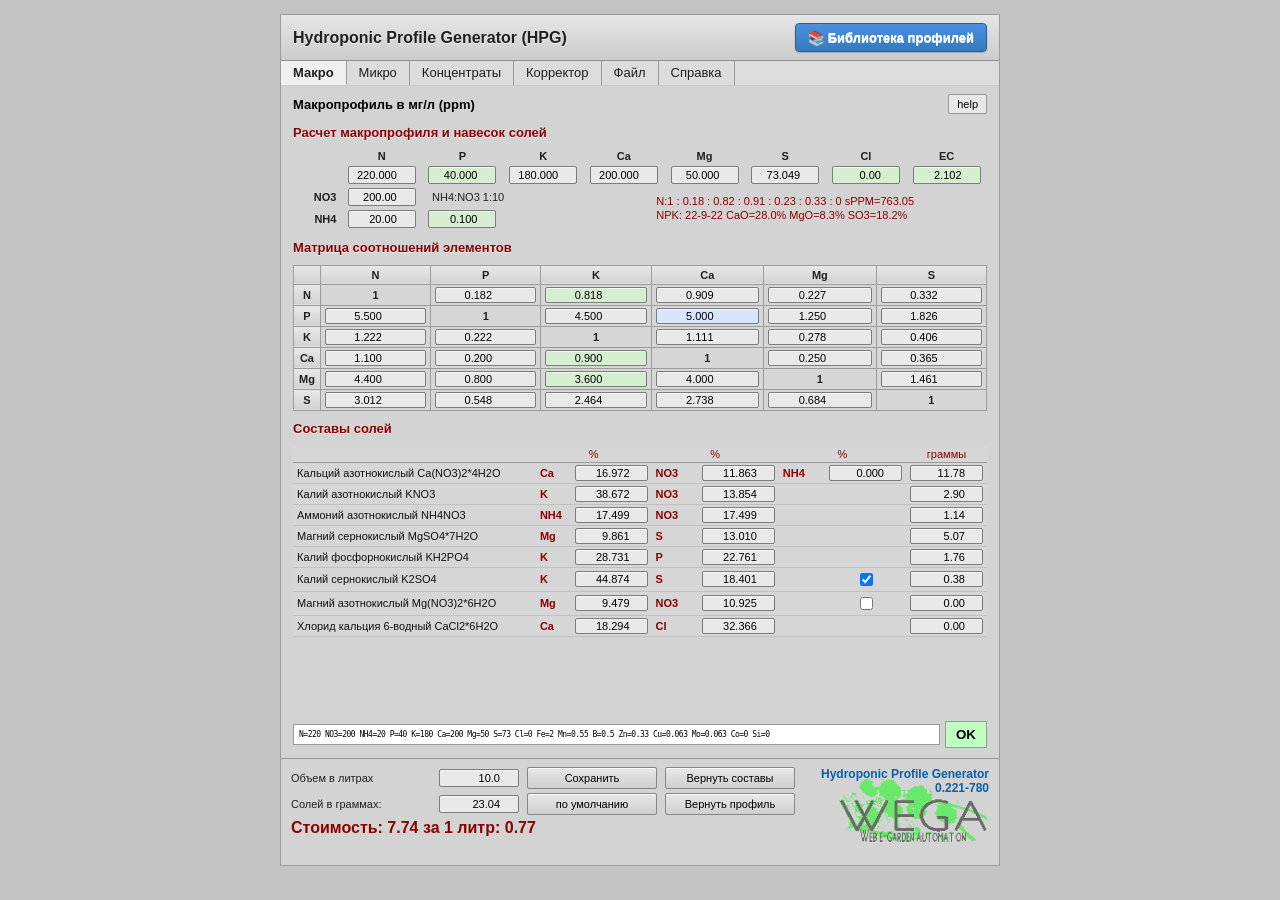
==== hpg.html @ 9b45d777 "Добавлен автоматический расчет плотности растворов из концентрации (1:1 с легаси) - Реализованы функ" ====
<!DOCTYPE html>
<html lang="ru">
<head>
    <meta charset="UTF-8">
    <meta name="viewport" content="width=device-width, initial-scale=1.0">
    <title>Hydroponic Profile Generator (HPG)</title>
    
    <script>
        // ============================================
        // ВЕРСИЯ И ДАТА (изменяй только здесь!)
        // ============================================
        const APP_VERSION = '0.221';
        const APP_DATE = '10.11.2025';
        const APP_VERSION_FULL = `${APP_VERSION} (HTML5 порт - ${APP_DATE})`;
    </script>
    
    <style>
        * {
            padding: 0;
            box-sizing: border-box;
        }

        body {
            font-family: 'Arial', sans-serif;
            background: #c3c3c3;
            margin: 0;
            padding: 0;
            color: #202020;
        }

        .container {
            max-width: 720px;
            margin: 14px auto;
            background: #d6d6d6;
            border: 1px solid #9c9c9c;
            box-shadow: inset 0 1px 0 rgba(255,255,255,0.6);
        }

        .header {
            background: linear-gradient(to bottom, #e6e6e6, #cccccc);
            padding: 8px 12px;
            border-bottom: 1px solid #8f8f8f;
            font-weight: bold;
            text-shadow: 0 1px 0 #f4f4f4;
            display: flex;
            justify-content: space-between;
            align-items: center;
        }

        .portal-button {
            background: linear-gradient(to bottom, #4a90e2, #357abd);
            color: white;
            border: 1px solid #2d5f8d;
            padding: 6px 12px;
            border-radius: 4px;
            cursor: pointer;
            font-size: 13px;
            font-weight: bold;
            text-decoration: none;
            box-shadow: 0 1px 2px rgba(0,0,0,0.2);
            transition: all 0.2s;
        }

        .portal-button:hover {
            background: linear-gradient(to bottom, #5a9ff2, #4585c7);
            box-shadow: 0 2px 4px rgba(0,0,0,0.3);
        }

        .portal-button:active {
            background: linear-gradient(to bottom, #357abd, #2d5f8d);
            box-shadow: inset 0 1px 2px rgba(0,0,0,0.3);
        }

        .tab-bar {
            display: flex;
            background: #dcdcdc;
            border-bottom: 1px solid #ccc;
        }

        .tab {
            padding: 4px 12px;
            cursor: pointer;
            border-right: 1px solid #999;
            font-size: 13px;
            color: #1f1f1f;
            user-select: none;
        }

        .tab:hover {
            background: #e8e8e8;
        }

        .tab.active {
            background: #f0f0f0;
            border-bottom: 0.5px solid #f0f0f0;
            margin-bottom: -0.5px;
            font-weight: bold;
        }

        .tab-content {
            display: none;
            padding: 8px 12px;
            background: #d3d3d3;
            min-height: 625px;
            max-height: 625px;
            overflow-y: auto;
        }

        .tab-content.active {
            display: block;
        }

        .section-title {
            font-weight: bold;
            margin: 8px 0 6px 0;
            padding: 2px 0;
            color: #8B0000;
            font-size: 13px;
            text-shadow: 0 1px 0 #f0f0f0;
        }

        .input-group {
            display: flex;
            align-items: center;
            margin: 3px 0;
        }

        .input-group label {
            min-width: 35px;
            font-weight: bold;
            font-size: 11px;
            margin-right: 3px;
        }

        input[type="number"] {
            width: 52px;
            padding: 2px 3px;
            border: 1px solid #7c7c7c;
            border-radius: 2px;
            font-size: 11px;
            text-align: right;
            font-family: Arial, sans-serif;
            background: #e9e9e9;
            box-shadow: inset 0 1px 0 rgba(255,255,255,0.6);
        }

        input[type="number"]:focus {
            outline: 1px solid #4a90e2;
            border-color: #4a90e2;
        }

        input[type="number"].highlight-green {
            background-color: #d5efd0 !important;
        }

        input[type="number"].highlight-blue {
            background: #d7e5fe;
        }
        
        input[type="number"].wide {
            width: 90px;
        }
        
        input[type="number"].narrow {
            width: 60px;
        }

        .macro-table {
            width: 100%;
            border-collapse: collapse;
            font-size: 11px;
            margin: 4px 0;
        }

        .macro-table th,
        .macro-table td {
            padding: 2px 3px;
        }

        .macro-table th:not(:first-child),
        .macro-table td:not(:first-child) {
            width: 56px;
        }

        .macro-table th:first-child,
        .macro-table td:first-child {
            width: 30px;
        }

        .macro-table input[type="number"] {
            width: 50px;
        }

        .macro-summary {
            width: auto !important;
        }

        .salts-table {
            width: 100%;
            border-collapse: collapse;
            font-size: 11px;
            background: #d6d6d6;
            margin: 8px 0;
        }

        .salts-table td,
        .salts-table th {
            padding: 2px 4px;
        }

        .salts-table td:first-child {
            width: 200px;
        }

        .salts-table input[type="number"] {
            width: 52px;
        }

        .salts-table .checkbox-cell {
            width: 40px;
        }

        .salts-table input[readonly] {
            width: 54px;
        }

        .matrix-table {
            width: 100%;
            border-collapse: collapse;
            margin: 8px 0;
            font-size: 11px;
            background: #d6d6d6;
        }

        .matrix-table th,
        .matrix-table td {
            border: 1px solid #9c9c9c;
            padding: 2px 4px;
            text-align: center;
        }

        .matrix-table th {
            background: linear-gradient(to bottom, #e8e8e8, #d2d2d2);
            font-weight: bold;
            padding: 3px 5px;
        }

        .matrix-table td input {
            width: 100%;
            text-align: center;
            padding: 1px 2px;
            font-size: 11px;
            border: 1px solid #7c7c7c;
            background: #e9e9e9;
            box-sizing: border-box;
        }

        .matrix-table .diagonal {
            background: #d6d6d6;
            font-weight: bold;
        }
        
        .matrix-table .highlight-green-cell {
            background: #d5efd0;
        }

        .matrix-table .highlight-blue-cell {
            background: #d7e5fe;
        }

        .salts-table {
            width: 100%;
            border-collapse: collapse;
            margin: 8px 0;
            font-size: 11px;
        }
        
        .salts-table thead th {
            padding: 2px 4px;
            background: transparent;
            border: none;
            font-weight: normal;
        }

        .salts-table td {
            padding: 2px 4px;
            border-bottom: 1px solid #c1c1c1;
            font-size: 11px;
        }

        .salts-table td:first-child {
            width: 35%;
            font-size: 11px;
            color: #111;
        }
        
        .salts-table td[style*="font-weight: bold"] {
            color: #8B0000;
        }
        .salts-table input[type="number"] {
            width: 100%;
            font-size: 11px;
            padding: 1px 2px;
            border: 1px solid #7c7c7c;
            background: #e9e9e9;
            box-sizing: border-box;
        }
        
        .salts-table input[readonly] {
            width: 100%;
            background: #f5f5f5;
            box-sizing: border-box;
        }
        
        .salts-table .checkbox-cell {
            width: 25px;
            text-align: center;
        }
        
        .salts-table label {
            font-weight: bold;
            margin-right: 2px;
            font-size: 10px;
        }
        
        .salts-table td {
            white-space: nowrap;
        }

        .info-panel {
            background: transparent;
            padding: 0;
            margin: 0;
            border: none;
            font-size: 11px;
            line-height: 1.45;
            color: #8B0000;
        }

        .info-panel .info-line {
            margin: 1px 0;
        }

        .bottom-panel {
            background: #d3d3d3;
            padding: 8px 10px;
            border-top: 1px solid #999;
            display: flex;
            justify-content: space-between;
            align-items: flex-start;
            gap: 20px;
            font-size: 11px;
        }

        .bottom-panel .bottom-left {
            display: flex;
            flex-direction: column;
            gap: 4px;
        }

        .bottom-panel .bottom-row {
            display: grid;
            grid-template-columns: 140px 80px 130px 130px;
            column-gap: 8px;
            align-items: center;
        }

        .bottom-panel .bottom-row label {
            min-width: 140px;
        }

        .bottom-panel input {
            width: 80px;
            font-size: 11px;
        }

        .bottom-panel button {
            padding: 4px 12px;
            width: 130px;
            background: linear-gradient(to bottom, #e8e8e8, #cfcfcf);
            border: 1px solid #868686;
            cursor: pointer;
            border-radius: 2px;
            font-size: 11px;
            box-shadow: inset 0 1px 0 rgba(255,255,255,0.7);
        }

        .bottom-panel button:hover {
            background: linear-gradient(to bottom, #f0f0f0, #d4d4d4);
        }

        .bottom-panel button:active {
            background: linear-gradient(to bottom, #c9c9c9, #b2b2b2);
        }
        
        .bottom-panel label {
            font-size: 11px;
            margin-right: 3px;
        }

        .bottom-panel .weights {
            display: flex;
            gap: 8px;
            align-items: center;
        }

        .bottom-panel .cost-info {
            color: #8B0000;
            font-weight: bold;
            font-size: 16px;
        }

        .bottom-panel .bottom-right {
            display: flex;
            flex-direction: column;
            align-items: flex-end;
            gap: 6px;
            text-align: right;
            position: relative;
            min-height: 90px;
        }

        .bottom-panel .bottom-right::before {
            content: "";
            position: absolute;
            inset: 10px 0 0 0;
            opacity: 0.5;
            background-image: url('[data-uri]');
            background-repeat: no-repeat;
            background-position: right top;
            background-size: 150px auto;
            pointer-events: none;
        }

        .bottom-panel .version-text {
            color: #0b5fa4;
            font-weight: bold;
            font-size: 12px;
        }

        .profile-string {
            width: 100%;
            padding: 5px;
            font-family: monospace;
            font-size: 8px;
            border: 1px solid #999;
            background: #fff;
            margin: 5px 0;
            white-space: nowrap;
            overflow-x: auto;
            letter-spacing: -0.5px;
        }

        .help-button {
            background: #e8e8e8;
            border: 1px solid #999;
            padding: 3px 8px;
            cursor: pointer;
            border-radius: 2px;
            font-size: 11px;
        }

        .help-button:hover {
            background: #d8d8d8;
        }
        
        h3 {
            font-size: 13px;
            margin: 3px 0;
            color: #000;
            font-weight: bold;
        }

        /* Старые стили micro-inputs удалены - теперь используем абсолютное позиционирование как в легаси версии */

        .concentrates-section {
            margin: 15px 0;
        }

        .preparation-section {
            margin: 0;
        }
        
        #preparation h3 {
            margin-top: 2px;
            margin-bottom: 3px;
            font-size: 13px;
        }
        
        .preparation-complex {
            margin: 2px 0;
            padding: 1px 0;
        }
        
        .prep-complex-text {
            font-size: 11px;
            color: #000;
            font-weight: normal;
            line-height: 1.2;
        }
        
        .preparation-header {
            display: flex;
            align-items: center;
            padding: 0;
            gap: 6px;
            font-weight: bold;
            font-size: 10px;
            color: #333;
            border-bottom: 1px solid #999;
            margin-bottom: 1px;
            height: 12px;
        }
        
        .prep-checkbox-header {
            width: 18px;
            text-align: center;
            flex-shrink: 0;
            font-size: 10px;
            font-weight: bold;
        }
        
        .prep-input-header {
            width: 54px;
            text-align: center;
            flex-shrink: 0;
            font-size: 10px;
            font-weight: bold;
        }
        
        .prep-value-header {
            width: 54px;
            text-align: center;
            flex-shrink: 0;
            font-size: 10px;
            font-weight: bold;
        }
        
        .prep-label-header {
            flex: 1;
            text-align: left;
            flex-shrink: 0;
            font-size: 10px;
            font-weight: bold;
        }

        .preparation-section h4 {
            color: #000;
            margin-bottom: 1px;
            margin-top: 1px;
            font-size: 11px;
            font-weight: bold;
            height: 12px;
            line-height: 1;
        }

        .preparation-list {
            background: #f8f9fa;
            border-radius: 6px;
            padding: 10px;
            margin-bottom: 15px;
        }

        .preparation-item {
            display: flex;
            align-items: center;
            padding: 0;
            gap: 6px;
            height: 18px;
            margin: 0;
        }

        .prep-label {
            font-weight: normal;
            color: #000;
            flex: 1;
            height: 14px;
            font-size: 10px;
            margin: 0;
            display: flex;
            align-items: center;
            flex-shrink: 0;
            overflow: hidden;
            text-overflow: ellipsis;
            white-space: nowrap;
            line-height: 1.2;
        }

        .prep-value {
            font-weight: normal;
            color: #0000FF;
            background: transparent;
            padding: 0;
            border-radius: 0;
            font-size: 10px;
            width: 54px;
            height: 18px;
            text-align: right;
            display: flex;
            align-items: center;
            justify-content: flex-end;
            padding-right: 2px;
            box-sizing: border-box;
            flex-shrink: 0;
            line-height: 1.2;
        }

        .preparation-subgroup {
            margin-bottom: 4px;
            padding-left: 0;
        }

        .preparation-subgroup h5 {
            margin: 1px 0 0 0;
            color: #000;
            font-size: 10px;
            font-weight: bold;
            height: 16px;
            line-height: 1.2;
        }
        
        .prep-input {
            width: 54px;
            height: 18px;
            padding: 1px 2px;
            border: 1px solid #808080;
            border-radius: 0;
            font-size: 10px;
            text-align: right;
            box-sizing: border-box;
            background: #ffffff;
            color: #000;
        }
        
        .prep-checkbox {
            width: 18px;
            height: 18px;
            margin: 0;
            flex-shrink: 0;
            accent-color: #000;
        }
        
        .mixer-input {
            width: 240px;
            height: 21px;
            padding: 1px 2px;
            border: 1px solid #808080;
            border-radius: 0;
            font-size: 11px;
            box-sizing: border-box;
            background: #ffffff;
            color: #000;
        }
        
        .mixer-number {
            width: 68px;
            height: 21px;
            padding: 1px 2px;
            border: 1px solid #808080;
            border-radius: 0;
            font-size: 11px;
            text-align: right;
            box-sizing: border-box;
            background: #ffffff;
            color: #000;
        }
        
        .preparation-buttons {
            display: flex;
            flex-direction: row;
            gap: 8px;
            margin-top: 4px;
            align-items: center;
        }
        
        .prep-button {
            height: 23px;
            padding: 2px 8px;
            border: 1px solid #808080;
            cursor: pointer;
            box-sizing: border-box;
            font-size: 11px;
            white-space: nowrap;
        }
        
        .prep-button:hover {
            background: #e0e0e0;
        }
        
        .prep-button:active {
            background: #d0d0d0;
        }

        .price-section {
            margin: 10px 0;
        }

        .price-section h4 {
            color: #000;
            margin: 6px 0;
            font-size: 13px;
            font-weight: bold;
        }

        .price-inputs {
            padding: 0;
            margin: 0 0 10px 0;
            background: none;
            border-radius: 0;
        }

        .price-item {
            display: flex;
            align-items: center;
            gap: 8px;
            font-size: 12px;
            margin: 2px 0;
        }

        .price-item input[type="number"],
        .price-item input[type="text"].price-input-custom {
            width: 70px;
            padding: 2px 20px 2px 4px;
            border: 1px solid #808080;
            text-align: right;
            font-size: 12px;
            box-sizing: border-box;
        }
        
        /* Контейнер для поля ввода с кастомными крутилками */
        .price-input-wrapper {
            position: relative;
            display: inline-block;
        }
        
        /* Кастомные крутилки */
        .price-spinner {
            position: absolute;
            right: 1px;
            top: 1px;
            bottom: 1px;
            width: 16px;
            display: flex;
            flex-direction: column;
            background: #f0f0f0;
            border-left: 1px solid #808080;
        }
        
        .price-spinner button {
            flex: 1;
            margin: 0;
            padding: 0;
            border: none;
            background: #f0f0f0;
            cursor: pointer;
            font-size: 8px;
            line-height: 1;
            color: #333;
            display: flex;
            align-items: center;
            justify-content: center;
        }
        
        .price-spinner button:hover {
            background: #e0e0e0;
        }
        
        .price-spinner button:active {
            background: #d0d0d0;
        }
        
        .price-spinner button:first-child {
            border-bottom: 1px solid #808080;
        }

        .price-name {
            flex: 1;
            text-align: left;
        }

        .price-result {
            min-width: 130px;
            text-align: left;
            color: #000;
            font-weight: normal;
        }

        .price-total {
            margin-top: 10px;
            font-size: 13px;
            font-weight: bold;
            color: #a40000;
        }

        .concentrate-header {
            font-weight: bold;
            font-size: 14px;
            margin: 8px 0 4px 0;
            padding: 4px;
            background: #e8e8e8;
        }

        .concentrate-table {
            width: 100%;
            border-collapse: collapse;
            font-size: 11px;
            margin-bottom: 8px;
        }

        .concentrate-table th {
            background: #e0e0e0;
            padding: 3px 4px;
            border: 1px solid #999;
            font-weight: bold;
            font-size: 11px;
        }

        .concentrate-table td {
            padding: 2px 4px;
            border: 1px solid #ddd;
        }

        .concentrate-table input {
            width: 65px;
            font-size: 11px;
            padding: 1px 3px;
        }

        /* Корректор - легаси стиль с масштабированием /2 * 1.7 */
        .corrector-container {
            position: relative;
            min-height: 571px;
            max-height: 571px;
            background: #f0f0f0;
            font-family: Arial, sans-serif;
        }

        .corrector-header {
            position: absolute;
            top: 7px;
            font-size: 11px;
        }

        .corrector-btn-fill {
            position: absolute;
            top: 27px;
            width: 71px;
            height: 27px;
            font-size: 11px;
            background: #e0e0e0;
            border: 1px solid #999;
            cursor: pointer;
            box-sizing: border-box;
            padding: 0 2px;
        }

        .corrector-btn-fill:hover {
            background: #d0d0d0;
        }

        .corrector-label {
            position: absolute;
            font-size: 15px;
            font-weight: bold;
        }

        .corrector-input {
            position: absolute;
            width: 71px !important;
            height: 24px;
            font-size: 13px;
            font-family: Arial, sans-serif;
            text-align: right;
            padding: 2px 3px;
            border: 1px solid #999;
            background: white;
            box-sizing: border-box;
        }

        .corrector-input:read-only {
            background: #e8e8e8;
            color: #666;
        }

        .corrector-volume {
            position: absolute;
            top: 340px;
            width: 71px !important;
            height: 24px;
            font-size: 13px;
            font-family: Arial, sans-serif;
            text-align: right;
            padding: 2px 3px;
            border: 1px solid #999;
            background: white;
            box-sizing: border-box;
        }

        .corrector-btn-calc {
            position: absolute;
            top: 372px;
            width: 71px;
            height: 27px;
            font-size: 11px;
            background: #e0e0e0;
            border: 1px solid #999;
            cursor: pointer;
            box-sizing: border-box;
            padding: 0 2px;
        }

        .corrector-btn-calc:hover {
            background: #d0d0d0;
        }

        .corrector-btn-journal {
            position: absolute;
            top: 401px;
            left: 321px;
            width: 71px;
            height: 27px;
            font-size: 11px;
            background: #e0e0e0;
            border: 1px solid #999;
            cursor: pointer;
            box-sizing: border-box;
            padding: 0 2px;
        }

        .corrector-btn-journal:hover {
            background: #d0d0d0;
        }

        .corrector-protocol {
            position: absolute;
            top: 27px;
            left: 394px;
            width: 297px;
            height: 539px;
            font-size: 10px;
            font-family: Arial, sans-serif;
            padding: 3px;
            border: 1px solid #999;
            background: white;
            overflow-y: auto;
            white-space: pre-wrap;
            line-height: 1.4;
        }

        .corrector-protocol-header {
            position: absolute;
            top: 7px;
            left: 442px;
            font-size: 11px;
        }

        .corrector-btn-help {
            position: absolute;
            top: 0px;
            left: 598px;
            width: 43px;
            height: 17px;
            font-size: 10px;
            background: #e0e0e0;
            border: 1px solid #999;
            cursor: pointer;
        }

        .corrector-btn-help:hover {
            background: #d0d0d0;
        }

        .tabs-inner {
            display: flex;
            background: #e8e8e8;
            border-bottom: 1px solid #ccc;
            margin: -5px 0 2px 0;
        }

        .tab-inner {
            padding: 5px 12px;
            cursor: pointer;
            border-right: 1px solid #999;
            background: #d8d8d8;
            user-select: none;
            font-size: 12px;
            border-bottom: 0.25px solid #999;
            position: relative;
        }

        .tab-inner:hover {
            background: #e0e0e0;
        }

        .tab-inner.active {
            background: #f0f0f0;
            border-bottom: 0.5px solid #f0f0f0;
            margin-bottom: -0.5px;
            z-index: 1;
        }

        .inner-tab-content {
            display: none;
            border-top: 1px solid #ccc;
            padding: 15px;
            background: #f0f0f0;
        }

        .inner-tab-content.active {
            display: block;
        }

        .volume-inputs {
            display: flex;
            gap: 8px;
            align-items: center;
            margin: 8px 0;
        }

        .volume-inputs label {
            font-weight: bold;
            font-size: 11px;
        }

        .volume-inputs input {
            width: 80px;
            font-size: 11px;
        }
        
        .volume-inputs span {
            font-size: 11px;
        }

        /* ========== МОБИЛЬНАЯ ВЕРСИЯ (полностью отдельная) ========== */
        /* Скрываем десктопную версию на мобильных */
        @media only screen and (max-width: 768px) {
            .container {
                display: none;
            }
        }

        /* Показываем мобильную версию только на мобильных */
        .mobile-version {
            display: none;
        }

        @media only screen and (max-width: 768px) {
            .mobile-version {
                display: block;
                padding: 10px;
                background: #f0f0f0;
                font-family: Arial, sans-serif;
            }

            .mobile-header {
                position: fixed;
                top: 0;
                left: 0;
                right: 0;
                background: #f0f0f0;
                border-bottom: 2px solid #ccc;
                z-index: 1000;
                padding: 0;
            }
            
            .mobile-header-title {
                background: #4a90e2;
                color: white;
                padding: 8px 15px;
                font-size: 15px;
                font-weight: bold;
                display: flex;
                justify-content: space-between;
                align-items: center;
            }
            
            .mobile-header-tabs {
                display: flex;
                background: #e8e8e8;
                overflow-x: auto;
                white-space: nowrap;
            }
            
            .mobile-tab-button {
                flex: 1;
                min-width: 80px;
                padding: 8px 5px;
                border: none;
                background: #e8e8e8;
                color: #333;
                font-size: 12px;
                cursor: pointer;
                border-right: 1px solid #ccc;
                transition: background 0.2s;
            }
            
            .mobile-tab-button:last-child {
                border-right: none;
            }
            
            .mobile-tab-button.active {
                background: white;
                font-weight: bold;
                border-bottom: 3px solid #4a90e2;
            }
            
            .mobile-file-info {
                padding: 6px 15px;
                background: white;
                font-size: 11px;
                border-bottom: 1px solid #ddd;
            }
            
            .mobile-file-name {
                font-weight: bold;
                color: #333;
                margin-bottom: 2px;
            }
            
            .mobile-file-desc {
                color: #666;
            }
            
            .mobile-ratios-info {
                padding: 6px 15px;
                background: #f9f9f9;
                font-size: 11px;
                border-bottom: 1px solid #ddd;
                display: flex;
                justify-content: space-between;
                align-items: center;
            }
            
            .mobile-ratio-item {
                display: inline-block;
                margin-right: 10px;
                color: #333;
            }
            
            .mobile-ratio-label {
                font-weight: bold;
                margin-right: 3px;
            }
            
            .mobile-ratio-value {
                color: #4a90e2;
                font-weight: bold;
            }
            
            .mobile-content-wrapper {
                margin-top: 145px;
            }
            
            .mobile-journal-container {
                display: none;
                padding: 10px;
                margin-top: 145px;
                min-height: calc(100vh - 165px);
            }
            
            .mobile-journal-list {
                background: white;
                border: 1px solid #ccc;
                border-radius: 5px;
            }
            
            .mobile-journal-item {
                padding: 12px;
                border-bottom: 1px solid #eee;
                cursor: pointer;
            }
            
            .mobile-journal-item:last-child {
                border-bottom: none;
            }
            
            .mobile-journal-item:active {
                background: #e8f4ff;
            }
            
            .mobile-journal-date {
                font-weight: bold;
                color: #4a90e2;
                font-size: 13px;
                margin-bottom: 4px;
            }
            
            .mobile-journal-desc {
                color: #333;
                font-size: 12px;
                margin-bottom: 6px;
            }
            
            .mobile-journal-memo {
                color: #666;
                font-size: 11px;
                line-height: 1.4;
                white-space: pre-wrap;
            }
            
            .mobile-journal-empty {
                text-align: center;
                padding: 40px 20px;
                color: #999;
                font-size: 14px;
            }

            .mobile-notice {
                background: #fff3cd;
                border: 1px solid #ffc107;
                padding: 15px;
                border-radius: 5px;
                margin-bottom: 15px;
            }

            .mobile-notice h3 {
                margin: 0 0 10px 0;
                color: #856404;
            }

            .mobile-notice p {
                margin: 5px 0;
                line-height: 1.6;
            }

            .mobile-link {
                display: inline-block;
                background: #4a90e2;
                color: white;
                padding: 12px 20px;
                text-decoration: none;
                border-radius: 5px;
                margin-top: 10px;
            }

            .mobile-features {
                background: white;
                padding: 15px;
                border-radius: 5px;
                margin-top: 15px;
            }

            .mobile-features h4 {
                margin-top: 0;
            }

            .mobile-features ul {
                padding-left: 20px;
            }

            .mobile-features li {
                margin: 8px 0;
            }

            .mobile-input-group {
                margin-bottom: 12px;
            }

            .mobile-input-group label {
                display: block;
                margin-bottom: 5px;
                font-weight: bold;
                color: #333;
            }

            .mobile-input-group input {
                width: 100%;
                padding: 10px;
                font-size: 16px;
                border: 2px solid #ddd;
                border-radius: 5px;
                box-sizing: border-box;
            }

            .mobile-input-group input:focus {
                outline: none;
                border-color: #4a90e2;
            }

            /* Спойлеры (аккордеоны) */
            .mobile-accordion {
                background: white;
                border-radius: 8px;
                margin-bottom: 10px;
                overflow: hidden;
                box-shadow: 0 2px 4px rgba(0,0,0,0.1);
            }

            .mobile-accordion-header {
                padding: 15px;
                background: linear-gradient(to right, #4a90e2, #357abd);
                color: white;
                cursor: pointer;
                display: flex;
                justify-content: space-between;
                align-items: center;
                font-weight: bold;
                font-size: 16px;
                user-select: none;
            }

            .mobile-accordion-header:active {
                background: linear-gradient(to right, #357abd, #2868a8);
            }

            .mobile-accordion-icon {
                transition: transform 0.3s;
                font-size: 20px;
            }

            .mobile-accordion-icon.open {
                transform: rotate(180deg);
            }

            .mobile-accordion-content {
                max-height: 0;
                overflow: hidden;
                transition: max-height 0.3s ease-out;
                padding: 0 15px;
            }

            .mobile-accordion-content.open {
                max-height: 2000px;
                padding: 15px;
            }

            /* Компактные поля для соотношений */
            .ratio-grid {
                display: grid;
                grid-template-columns: repeat(3, 1fr);
                gap: 8px;
                margin-top: 10px;
            }

            .ratio-item {
                padding: 8px;
                background: #f8f9fa;
                border-radius: 5px;
                text-align: center;
                font-size: 13px;
            }

            .ratio-item.optimal {
                background: #d4edda;
                border: 2px solid #28a745;
                font-weight: bold;
            }

            .ratio-label {
                font-size: 11px;
                color: #666;
                margin-bottom: 3px;
            }

            .ratio-value {
                font-size: 15px;
                font-weight: bold;
                color: #333;
            }

            /* Индикация свайпа через фон поля */
            input[type="number"].swipe-left {
                background: linear-gradient(to right, rgba(220, 53, 69, 0.2) 0%, transparent 30%) !important;
                transition: background 0.1s;
            }

            input[type="number"].swipe-right {
                background: linear-gradient(to left, rgba(40, 167, 69, 0.2) 0%, transparent 30%) !important;
                transition: background 0.1s;
            }

            /* Индикаторы по бокам поля */
            .swipe-indicator {
                position: absolute;
                top: 50%;
                transform: translateY(-50%);
                font-size: 28px;
                font-weight: bold;
                opacity: 0;
                transition: opacity 0.15s;
                pointer-events: none;
                z-index: 5;
            }

            .swipe-indicator.left {
                left: 5px;
                color: #dc3545;
            }

            .swipe-indicator.right {
                right: 5px;
                color: #28a745;
            }

            .swipe-indicator.active {
                opacity: 0.8;
            }

            .mobile-input-wrapper {
                position: relative;
                touch-action: pan-y;
            }
        }
    </style>
    
    <!-- Firebase SDK -->
    <script src="https://www.gstatic.com/firebasejs/10.7.1/firebase-app-compat.js"></script>
    <script src="https://www.gstatic.com/firebasejs/10.7.1/firebase-auth-compat.js"></script>
    <script src="https://www.gstatic.com/firebasejs/10.7.1/firebase-firestore-compat.js"></script>
</head>
<body>
    <div class="container">
        <div class="header">
            <span>Hydroponic Profile Generator (HPG)</span>
            <a href="portal/index.html" class="portal-button" target="_blank">📚 Библиотека профилей</a>
        </div>
        
        <div class="tab-bar">
            <div class="tab active" onclick="switchTab('macro', this)">Макро</div>
            <div class="tab" onclick="switchTab('micro', this)">Микро</div>
            <div class="tab" onclick="switchTab('concentrates', this)">Концентраты</div>
            <div class="tab" onclick="switchTab('corrector', this)">Корректор</div>
            <div class="tab" onclick="switchTab('file', this)">Файл</div>
            <div class="tab" onclick="switchTab('help', this)">Справка</div>
        </div>

        <!-- МАКРО -->
        <div id="macro" class="tab-content active">
            <div style="display: flex; justify-content: space-between; align-items: center; margin-bottom: 6px;">
                <h3>Макропрофиль в мг/л (ppm)</h3>
                <button class="help-button" onclick="showMacroHelp()">help</button>
            </div>

            <div class="section-title">Расчет макропрофиля и навесок солей</div>
            
            <table style="width: 100%; border-collapse: collapse; font-size: 11px; margin: 5px 0;">
                <tr>
                    <td style="width: 45px; font-weight: bold; text-align: right; padding: 2px 5px 2px 0;"></td>
                    <td style="width: 75px; font-weight: bold; text-align: center; padding: 2px;">N</td>
                    <td style="width: 75px; font-weight: bold; text-align: center; padding: 2px;">P</td>
                    <td style="width: 75px; font-weight: bold; text-align: center; padding: 2px;">K</td>
                    <td style="width: 75px; font-weight: bold; text-align: center; padding: 2px;">Ca</td>
                    <td style="width: 75px; font-weight: bold; text-align: center; padding: 2px;">Mg</td>
                    <td style="width: 75px; font-weight: bold; text-align: center; padding: 2px;">S</td>
                    <td style="width: 75px; font-weight: bold; text-align: center; padding: 2px;">Cl</td>
                    <td style="width: 75px; font-weight: bold; text-align: center; padding: 2px;">EC</td>
                </tr>
                <tr>
                    <td></td>
                    <td style="text-align: center; padding: 2px;"><input type="number" id="N" value="220.000" step="1" style="width: 68px;" oninput="onNChange()"></td>
                    <td style="text-align: center; padding: 2px;"><input type="number" id="P" value="40.000" step="1" class="highlight-green" style="width: 68px;" oninput="onPChange()"></td>
                    <td style="text-align: center; padding: 2px;"><input type="number" id="K" value="180.000" step="1" style="width: 68px;" oninput="onMacroChange()"></td>
                    <td style="text-align: center; padding: 2px;"><input type="number" id="Ca" value="200.000" step="1" style="width: 68px;" oninput="onMacroChange()"></td>
                    <td style="text-align: center; padding: 2px;"><input type="number" id="Mg" value="50.000" step="1" style="width: 68px;" oninput="onMacroChange()"></td>
                    <td style="text-align: center; padding: 2px;"><input type="number" id="S" value="73.049" step="1" style="width: 68px;" oninput="onSChange()"></td>
                    <td style="text-align: center; padding: 2px;"><input type="number" id="Cl" value="0.00" step="1" class="highlight-green" style="width: 68px;" oninput="onClChange()"></td>
                    <td style="text-align: center; padding: 2px;"><input type="number" id="EC" value="2.102" step="0.1" class="highlight-green" style="width: 68px;" oninput="onECChange()"></td>
                </tr>
                <tr>
                    <td style="font-weight: bold; text-align: right; padding: 2px 5px 2px 0;">NO3</td>
                    <td style="text-align: center; padding: 2px;"><input type="number" id="NO3" value="200.00" step="1" style="width: 68px;" oninput="onNO3Change()"></td>
                    <td colspan="2" style="padding: 2px 0 2px 10px;"><span id="nh4no3-info">NH4:NO3 1:10</span></td>
                    <td rowspan="2" colspan="5" style="text-align: center; vertical-align: middle; padding: 5px;">
                        <div style="display: inline-block; text-align: left; font-size: 11px; color: #8B0000;">
                            <div id="ratio-info" style="margin: 2px 0;">N:1 : 0.18 : 0.82 : 0.91 : 0.23 : 0.33 : 0 sPPM=763.05</div>
                            <div id="npk-info" style="margin: 2px 0;">NPK: 22-9-22 CaO=28% MgO=8.3% SO3=18.2%</div>
                        </div>
                    </td>
                </tr>
                <tr>
                    <td style="font-weight: bold; text-align: right; padding: 2px 5px 2px 0;">NH4</td>
                    <td style="text-align: center; padding: 2px;"><input type="number" id="NH4" value="20.00" step="1" style="width: 68px;" oninput="onNH4Change()"></td>
                    <td style="text-align: center; padding: 2px;"><input type="number" id="NH4_ratio" value="0.100" step="0.001" class="highlight-green" style="width: 68px;" oninput="onNH4RatioChange()"></td>
                    <td></td>
                </tr>
            </table>

            <div class="section-title">Матрица соотношений элементов</div>
            <table class="matrix-table">
                <thead>
                    <tr>
                        <th></th>
                        <th>N</th>
                        <th>P</th>
                        <th>K</th>
                        <th>Ca</th>
                        <th>Mg</th>
                        <th>S</th>
                    </tr>
                </thead>
                <tbody>
                    <tr>
                        <th>N</th>
                        <td class="diagonal">1</td>
                        <td><input type="number" id="m_P_N" value="5.500" step="0.001" oninput="onMatrixChange('P','N')"></td>
                        <td><input type="number" id="m_K_N" value="1.222" step="0.001" class="highlight-green" oninput="onMatrixChange('K','N')"></td>
                        <td><input type="number" id="m_Ca_N" value="1.100" step="0.001" oninput="onMatrixChange('Ca','N')"></td>
                        <td><input type="number" id="m_Mg_N" value="4.400" step="0.001" oninput="onMatrixChange('Mg','N')"></td>
                        <td><input type="number" id="m_S_N" value="3.012" step="0.001" oninput="onMatrixChange('S','N')"></td>
                    </tr>
                    <tr>
                        <th>P</th>
                        <td><input type="number" id="m_N_P" value="0.182" step="0.001" oninput="onMatrixChange('N','P')"></td>
                        <td class="diagonal">1</td>
                        <td><input type="number" id="m_K_P" value="0.222" step="0.001" oninput="onMatrixChange('K','P')"></td>
                        <td><input type="number" id="m_Ca_P" value="0.200" step="0.001" class="highlight-blue" oninput="onMatrixChange('Ca','P')"></td>
                        <td><input type="number" id="m_Mg_P" value="0.800" step="0.001" oninput="onMatrixChange('Mg','P')"></td>
                        <td><input type="number" id="m_S_P" value="0.548" step="0.001" oninput="onMatrixChange('S','P')"></td>
                    </tr>
                    <tr>
                        <th>K</th>
                        <td><input type="number" id="m_N_K" value="0.818" step="0.001" oninput="onMatrixChange('N','K')"></td>
                        <td><input type="number" id="m_P_K" value="4.500" step="0.001" oninput="onMatrixChange('P','K')"></td>
                        <td class="diagonal">1</td>
                        <td><input type="number" id="m_Ca_K" value="0.900" step="0.001" oninput="onMatrixChange('Ca','K')"></td>
                        <td><input type="number" id="m_Mg_K" value="3.600" step="0.001" oninput="onMatrixChange('Mg','K')"></td>
                        <td><input type="number" id="m_S_K" value="2.464" step="0.001" oninput="onMatrixChange('S','K')"></td>
                    </tr>
                    <tr>
                        <th>Ca</th>
                        <td><input type="number" id="m_N_Ca" value="0.909" step="0.001" oninput="onMatrixChange('N','Ca')"></td>
                        <td><input type="number" id="m_P_Ca" value="5.000" step="0.001" oninput="onMatrixChange('P','Ca')"></td>
                        <td><input type="number" id="m_K_Ca" value="1.111" step="0.001" class="highlight-green" oninput="onMatrixChange('K','Ca')"></td>
                        <td class="diagonal">1</td>
                        <td><input type="number" id="m_Mg_Ca" value="4.000" step="0.001" oninput="onMatrixChange('Mg','Ca')"></td>
                        <td><input type="number" id="m_S_Ca" value="2.738" step="0.001" oninput="onMatrixChange('S','Ca')"></td>
                    </tr>
                    <tr>
                        <th>Mg</th>
                        <td><input type="number" id="m_N_Mg" value="0.227" step="0.001" oninput="onMatrixChange('N','Mg')"></td>
                        <td><input type="number" id="m_P_Mg" value="1.250" step="0.001" oninput="onMatrixChange('P','Mg')"></td>
                        <td><input type="number" id="m_K_Mg" value="0.278" step="0.001" class="highlight-green" oninput="onMatrixChange('K','Mg')"></td>
                        <td><input type="number" id="m_Ca_Mg" value="0.250" step="0.001" oninput="onMatrixChange('Ca','Mg')"></td>
                        <td class="diagonal">1</td>
                        <td><input type="number" id="m_S_Mg" value="0.684" step="0.001" oninput="onMatrixChange('S','Mg')"></td>
                    </tr>
                    <tr>
                        <th>S</th>
                        <td><input type="number" id="m_N_S" value="0.332" step="0.001" oninput="onMatrixChange('N','S')"></td>
                        <td><input type="number" id="m_P_S" value="1.826" step="0.001" oninput="onMatrixChange('P','S')"></td>
                        <td><input type="number" id="m_K_S" value="0.406" step="0.001" oninput="onMatrixChange('K','S')"></td>
                        <td><input type="number" id="m_Ca_S" value="0.365" step="0.001" oninput="onMatrixChange('Ca','S')"></td>
                        <td><input type="number" id="m_Mg_S" value="1.461" step="0.001" oninput="onMatrixChange('Mg','S')"></td>
                        <td class="diagonal">1</td>
                    </tr>
                </tbody>
            </table>

            <div class="section-title">Составы солей</div>
            <table class="salts-table">
                <thead>
                    <tr style="border-bottom: 1px solid #999;">
                        <th style="text-align: left; font-weight: normal;"></th>
                        <th colspan="2" style="text-align: center; font-weight: normal; font-size: 11px; color: #8B0000;">%</th>
                        <th colspan="2" style="text-align: center; font-weight: normal; font-size: 11px; color: #8B0000;">%</th>
                        <th colspan="2" style="text-align: center; font-weight: normal; font-size: 11px; color: #8B0000;">%</th>
                        <th style="text-align: center; font-weight: normal; font-size: 11px; color: #8B0000;">граммы</th>
                    </tr>
                </thead>
                <tbody>
                <tr>
                    <td><span id="label_CaNO3">Кальций азотнокислый Ca(NO3)2*4H2O</span></td>
                    <td style="width: 30px; font-weight: bold;">Ca</td>
                    <td style="width: 70px;"><input type="number" id="salt_CaNO3_Ca" value="16.972" step="0.001" oninput="onSaltCompositionChange('CaNO3','Ca')"></td>
                    <td style="width: 40px; font-weight: bold;">NO3</td>
                    <td style="width: 70px;"><input type="number" id="salt_CaNO3_NO3" value="11.863" step="0.001" oninput="onSaltCompositionChange('CaNO3','NO3')"></td>
                    <td style="width: 40px; font-weight: bold;">NH4</td>
                    <td style="width: 70px;"><input type="number" id="salt_CaNO3_NH4" value="0.000" step="0.001" oninput="onSaltCompositionChange('CaNO3','NH4')"></td>
                    <td style="width: 70px;"><input type="number" id="g_CaNO3" value="11.78" step="0.01" oninput="onSaltWeightChange()"></td>
                </tr>
                <tr>
                    <td><span id="label_KNO3">Калий азотнокислый KNO3</span></td>
                    <td style="font-weight: bold;">K</td>
                    <td><input type="number" id="salt_KNO3_K" value="38.672" step="0.001" oninput="onSaltCompositionChange('KNO3','K')"></td>
                    <td style="font-weight: bold;">NO3</td>
                    <td><input type="number" id="salt_KNO3_NO3" value="13.854" step="0.001" oninput="onSaltCompositionChange('KNO3','NO3')"></td>
                    <td></td>
                    <td></td>
                    <td><input type="number" id="g_KNO3" value="2.90" step="0.01" oninput="onSaltWeightChange()"></td>
                </tr>
                <tr>
                    <td><span id="label_NH4NO3">Аммоний азотнокислый NH4NO3</span></td>
                    <td style="font-weight: bold;">NH4</td>
                    <td><input type="number" id="salt_NH4NO3_NH4" value="17.499" step="0.001" oninput="onSaltCompositionChange('NH4NO3','NH4')"></td>
                    <td style="font-weight: bold;">NO3</td>
                    <td><input type="number" id="salt_NH4NO3_NO3" value="17.499" step="0.001" oninput="onSaltCompositionChange('NH4NO3','NO3')"></td>
                    <td></td>
                    <td></td>
                    <td><input type="number" id="g_NH4NO3" value="1.14" step="0.01" oninput="onSaltWeightChange()"></td>
                </tr>
                <tr>
                    <td><span id="label_MgSO4">Магний сернокислый MgSO4*7H2O</span></td>
                    <td style="font-weight: bold;">Mg</td>
                    <td><input type="number" id="salt_MgSO4_Mg" value="9.861" step="0.001" oninput="onSaltCompositionChange('MgSO4','Mg')"></td>
                    <td style="font-weight: bold;">S</td>
                    <td><input type="number" id="salt_MgSO4_S" value="13.010" step="0.001" oninput="onSaltCompositionChange('MgSO4','S')"></td>
                    <td></td>
                    <td></td>
                    <td><input type="number" id="g_MgSO4" value="5.07" step="0.01" oninput="onSaltWeightChange()"></td>
                </tr>
                <tr>
                    <td><span id="label_KH2PO4">Калий фосфорнокислый KH2PO4</span></td>
                    <td style="font-weight: bold;">K</td>
                    <td><input type="number" id="salt_KH2PO4_K" value="28.731" step="0.001" oninput="onSaltCompositionChange('KH2PO4','K')"></td>
                    <td style="font-weight: bold;">P</td>
                    <td><input type="number" id="salt_KH2PO4_P" value="22.761" step="0.001" oninput="onSaltCompositionChange('KH2PO4','P')"></td>
                    <td></td>
                    <td></td>
                    <td><input type="number" id="g_KH2PO4" value="1.76" step="0.01" oninput="onSaltWeightChange()"></td>
                </tr>
                <tr>
                    <td><span id="label_K2SO4">Калий сернокислый K2SO4</span></td>
                    <td style="font-weight: bold;">K</td>
                    <td><input type="number" id="salt_K2SO4_K" value="44.874" step="0.001" oninput="onSaltCompositionChange('K2SO4','K')"></td>
                    <td style="font-weight: bold;">S</td>
                    <td><input type="number" id="salt_K2SO4_S" value="18.401" step="0.001" oninput="onSaltCompositionChange('K2SO4','S')"></td>
                    <td></td>
                    <td class="checkbox-cell"><input type="checkbox" id="use_K2SO4" checked onchange="onSaltSelectionChange('K2SO4')"></td>
                    <td><input type="number" id="g_K2SO4" value="0.38" step="0.01" oninput="onSaltWeightChange()"></td>
                </tr>
                <tr>
                    <td><span id="label_MgNO3">Магний азотнокислый Mg(NO3)2*6H2O</span></td>
                    <td style="font-weight: bold;">Mg</td>
                    <td><input type="number" id="salt_MgNO3_Mg" value="9.479" step="0.001" oninput="onSaltCompositionChange('MgNO3','Mg')"></td>
                    <td style="font-weight: bold;">NO3</td>
                    <td><input type="number" id="salt_MgNO3_NO3" value="10.925" step="0.001" oninput="onSaltCompositionChange('MgNO3','NO3')"></td>
                    <td></td>
                    <td class="checkbox-cell"><input type="checkbox" id="use_MgNO3" onchange="onSaltSelectionChange('MgNO3')"></td>
                    <td><input type="number" id="g_MgNO3" value="0.00" step="0.01" oninput="onSaltWeightChange()"></td>
                </tr>
                <tr>
                    <td><span id="label_CaCl2">Хлорид кальция 6-водный CaCl2*6H2O</span></td>
                    <td style="font-weight: bold;">Ca</td>
                    <td><input type="number" id="salt_CaCl2_Ca" value="18.294" step="0.001" oninput="onSaltCompositionChange('CaCl2','Ca')"></td>
                    <td style="font-weight: bold;">Cl</td>
                    <td><input type="number" id="salt_CaCl2_Cl" value="32.366" step="0.001" oninput="onSaltCompositionChange('CaCl2','Cl')"></td>
                    <td></td>
                    <td></td>
                    <td><input type="number" id="g_CaCl2" value="0.00" step="0.01" oninput="onSaltWeightChange()"></td>
                </tr>
                </tbody>
            </table>
        </div>

        <!-- МИКРО -->
        <div id="micro" class="tab-content">
            <!-- Верхняя строка с заголовками -->
            <div style="position: relative; height: 30px; margin-bottom: 10px;">
                <span style="position: absolute; left: 4px; top: 2px; font-size: 15px;">Микропрофиль в мкг/л</span>
                <span style="position: absolute; left: 360px; top: 2px; font-size: 15px; font-weight: bold;">Расчет навесок микроэлементов</span>
                <button class="help-button" onclick="showMicroHelp()" style="position: absolute; right: 3px; top: 0; width: 43px; height: 21px; font-size: 11px;">help</button>
            </div>
            
            <!-- Метки микроэлементов -->
            <div style="position: relative; height: 20px; margin-top: 10px;">
                <label style="position: absolute; left: 25px; top: 0; font-weight: bold;">Fe</label>
                <label style="position: absolute; left: 95px; top: 0; font-weight: bold;">Mn</label>
                <label style="position: absolute; left: 170px; top: 0; font-weight: bold;">B</label>
                <label style="position: absolute; left: 245px; top: 0; font-weight: bold;">Zn</label>
                <label style="position: absolute; left: 315px; top: 0; font-weight: bold;">Cu</label>
                <label style="position: absolute; left: 390px; top: 0; font-weight: bold;">Mo</label>
                <label style="position: absolute; left: 460px; top: 0; font-weight: bold;">Co</label>
                <label style="position: absolute; left: 535px; top: 0; font-weight: bold;">Si</label>
            </div>
            
            <!-- Поля ввода микроэлементов -->
            <div style="position: relative; height: 35px; margin-bottom: 15px;">
                <input type="number" id="Fe" value="2000" step="1" oninput="onMicroChange()" 
                       style="position: absolute; left: 10px; top: 0; width: 70px; height: 27px;">
                <input type="number" id="Mn" value="550" step="1" oninput="onMicroChange()"
                       style="position: absolute; left: 82px; top: 0; width: 70px; height: 27px;">
                <input type="number" id="B" value="500" step="1" oninput="onMicroChange()"
                       style="position: absolute; left: 154px; top: 0; width: 70px; height: 27px;">
                <input type="number" id="Zn" value="330" step="1" oninput="onMicroChange()"
                       style="position: absolute; left: 226px; top: 0; width: 70px; height: 27px;">
                <input type="number" id="Cu" value="63" step="1" oninput="onMicroChange()"
                       style="position: absolute; left: 298px; top: 0; width: 70px; height: 27px;">
                <input type="number" id="Mo" value="63" step="1" oninput="onMicroChange()"
                       style="position: absolute; left: 370px; top: 0; width: 70px; height: 27px;">
                <input type="number" id="Co" value="0" step="1" oninput="onMicroChange()"
                       style="position: absolute; left: 442px; top: 0; width: 70px; height: 27px;">
                <input type="number" id="Si" value="0" step="1" oninput="onMicroChange()"
                       style="position: absolute; left: 514px; top: 0; width: 70px; height: 27px;">
            </div>

            <!-- Составы солей -->
            <div id="salts-header" style="position: relative; height: 30px; margin-top: 10px;">
                <span style="position: absolute; left: 8px; top: 0; font-size: 15px;">Составы солей</span>
                <span style="position: absolute; left: 125px; top: 0; font-size: 15px;">доля (%)</span>
                <span style="position: absolute; left: 215px; top: 0; font-size: 15px;">граммы</span>
            </div>
            
            <!-- Таблица солей с абсолютным позиционированием -->
            <div id="salts-table" style="position: relative;">
                <!-- Железо -->
                <div style="position: relative; height: 28px;">
                    <label id="micro_Fe_label" style="position: absolute; left: 8px; top: 5px; font-size: 14px;">Железо</label>
                    <input type="number" id="micro_Fe_percent" value="20.1000" step="0.001" oninput="onMicroCompositionChange()"
                           style="position: absolute; left: 120px; top: 2px; width: 80px; height: 23px;">
                    <input type="number" id="g_Fe" value="0.09950" step="0.00001" readonly
                           style="position: absolute; left: 205px; top: 2px; width: 80px; height: 23px;">
                </div>
                
                <!-- Марганец -->
                <div style="position: relative; height: 28px;">
                    <label id="micro_Mn_label" style="position: absolute; left: 8px; top: 5px; font-size: 14px;">Марганец</label>
                    <input type="number" id="micro_Mn_percent" value="36.4000" step="0.001" oninput="onMicroCompositionChange()"
                           style="position: absolute; left: 120px; top: 2px; width: 80px; height: 23px;">
                    <input type="number" id="g_Mn" value="0.01511" step="0.00001" readonly
                           style="position: absolute; left: 205px; top: 2px; width: 80px; height: 23px;">
                </div>
                
                <!-- Бор -->
                <div style="position: relative; height: 28px;">
                    <label id="micro_B_label" style="position: absolute; left: 8px; top: 5px; font-size: 14px;">Бор</label>
                    <input type="number" id="micro_B_percent" value="17.5000" step="0.001" oninput="onMicroCompositionChange()"
                           style="position: absolute; left: 120px; top: 2px; width: 80px; height: 23px;">
                    <input type="number" id="g_B" value="0.02857" step="0.00001" readonly
                           style="position: absolute; left: 205px; top: 2px; width: 80px; height: 23px;">
                </div>
                
                <!-- Цинк -->
                <div style="position: relative; height: 28px;">
                    <label id="micro_Zn_label" style="position: absolute; left: 8px; top: 5px; font-size: 14px;">Цинк</label>
                    <input type="number" id="micro_Zn_percent" value="22.7000" step="0.001" oninput="onMicroCompositionChange()"
                           style="position: absolute; left: 120px; top: 2px; width: 80px; height: 23px;">
                    <input type="number" id="g_Zn" value="0.01454" step="0.00001" readonly
                           style="position: absolute; left: 205px; top: 2px; width: 80px; height: 23px;">
                </div>
                
                <!-- Медь -->
                <div style="position: relative; height: 28px;">
                    <label id="micro_Cu_label" style="position: absolute; left: 8px; top: 5px; font-size: 14px;">Медь</label>
                    <input type="number" id="micro_Cu_percent" value="25.5000" step="0.001" oninput="onMicroCompositionChange()"
                           style="position: absolute; left: 120px; top: 2px; width: 80px; height: 23px;">
                    <input type="number" id="g_Cu" value="0.00247" step="0.00001" readonly
                           style="position: absolute; left: 205px; top: 2px; width: 80px; height: 23px;">
                </div>
                
                <!-- Молибден -->
                <div style="position: relative; height: 28px;">
                    <label id="micro_Mo_label" style="position: absolute; left: 8px; top: 5px; font-size: 14px;">Молибден</label>
                    <input type="number" id="micro_Mo_percent" value="54.3000" step="0.001" oninput="onMicroCompositionChange()"
                           style="position: absolute; left: 120px; top: 2px; width: 80px; height: 23px;">
                    <input type="number" id="g_Mo" value="0.00116" step="0.00001" readonly
                           style="position: absolute; left: 205px; top: 2px; width: 80px; height: 23px;">
                </div>
                
                <!-- Кобальт -->
                <div style="position: relative; height: 28px;">
                    <label id="micro_Co_label" style="position: absolute; left: 8px; top: 5px; font-size: 14px;">Кобальт</label>
                    <input type="number" id="micro_Co_percent" value="13.0000" step="0.001" oninput="onMicroCompositionChange()"
                           style="position: absolute; left: 120px; top: 2px; width: 80px; height: 23px;">
                    <input type="number" id="g_Co" value="0.00000" step="0.00001" readonly
                           style="position: absolute; left: 205px; top: 2px; width: 80px; height: 23px;">
                </div>
                
                <!-- Кремний -->
                <div style="position: relative; height: 28px;">
                    <label id="micro_Si_label" style="position: absolute; left: 8px; top: 5px; font-size: 14px;">Кремний</label>
                    <input type="number" id="micro_Si_percent" value="7.0000" step="0.001" oninput="onMicroCompositionChange()"
                           style="position: absolute; left: 120px; top: 2px; width: 80px; height: 23px;">
                    <input type="number" id="g_Si" value="0.00000" step="0.00001" readonly
                           style="position: absolute; left: 205px; top: 2px; width: 80px; height: 23px;">
                </div>
            </div>

            <!-- Комплекс по бору -->
            <div style="position: relative; height: 30px; margin-top: 5px;">
                <input type="checkbox" id="use_complex" onchange="onComplexChange()" 
                       style="position: absolute; left: 8px; top: 6px;">
                <label for="use_complex" style="position: absolute; left: 28px; top: 5px; font-size: 14px;">Комплекс по бору</label>
                <span id="total_micro_text" style="position: absolute; left: 205px; top: 5px; font-size: 14px; width: 80px; text-align: right;">0.16135</span>
                <input type="number" id="total_micro_grams" value="0.16135" step="0.001" oninput="onTotalMicroGramsChange()"
                       style="position: absolute; left: 205px; top: 2px; width: 80px; height: 23px; display: none;">
                <!-- Скрытое поле для совместимости с calcConcentrates (аналог gCmplx из легаси) -->
                <input type="hidden" id="g_Cmplx" value="0.16135">
            </div>

            <!-- Информация о составе -->
            <div style="position: relative; height: 25px; margin-top: 5px;">
                <div id="micro-composition" style="position: absolute; left: 8px; top: 0; width: 670px; 
                     background: white; border: 1px solid #999; padding: 2px 4px; font-size: 13px;">
                    Состав: Fe=12,395% Mn=3,409% B=3,099% Zn=2,045% Cu=0,39% Mo=0,39% Co=0% Si=0%
                </div>
            </div>

            <!-- Заголовок разведения микроэлементов -->
            <div style="position: relative; height: 25px; margin-top: 20px;">
                <span style="position: absolute; left: 120px; top: 0; font-size: 15px; font-weight: bold;">
                    Разведение микроэлементов в воде (жидкий концентрат микроэлементов)
                </span>
            </div>

            <!-- Объем -->
            <div style="position: relative; height: 55px; margin-top: 5px;">
                <label style="position: absolute; left: 8px; top: 3px; font-size: 15px;">Объем до (мл):</label>
                <input type="number" id="micro_volume" value="500" step="1" oninput="onMicroVolumeChange()"
                       style="position: absolute; left: 8px; top: 22px; width: 85px; height: 23px;">
                <div id="micro-dilution-info" style="position: absolute; left: 100px; top: 22px; width: 480px; 
                     border: none; border-style: none; padding: 2px 0; font-size: 13px;">
                    Концентрация: 0,32 г/л, Кратность: 20:1, Расход: 50 мл/л раствора
                </div>
            </div>
        </div>

        <!-- КОНЦЕНТРАТЫ -->
        <div id="concentrates" class="tab-content">
            <div class="tabs-inner">
                <div class="tab-inner active" onclick="switchInnerTab('calc', this)">Расчет</div>
                <div class="tab-inner" onclick="switchInnerTab('preparation', this)">Изготовление</div>
                <div class="tab-inner" onclick="switchInnerTab('price', this)">Цена</div>
            </div>

            <div id="calc" class="inner-tab-content active">
                <div style="display: flex; justify-content: space-between; align-items: center; margin-bottom: 6px;">
                    <h3 style="margin: 0;">Расчет монорастворов и концентратов</h3>
                    <button class="help-button" onclick="showCalcHelp()">help</button>
                </div>
                
                <div class="concentrate-header">
                    Раствор A
                    <span id="sumA" style="margin-left: 20px; font-weight: normal; font-size: 11px;">Объем: 42,63 мл, вес: 42,63 гр, плотность: 1 г/мл.</span>
                </div>
                <table class="concentrate-table">
                    <thead>
                        <tr>
                            <th></th>
                            <th>г/л</th>
                            <th>г/мл</th>
                            <th>мл</th>
                            <th>гр. жидк.</th>
                        </tr>
                    </thead>
                    <tbody>
                        <tr>
                            <td>Кальций азотнокислый Ca(NO3)2*4H2O</td>
                            <td><input type="number" id="conc_glCaNO3" value="600.0" step="0.1" oninput="onConcentrationChange('CaNO3')"></td>
                            <td><input type="number" id="conc_gmlCaNO3" value="1.0000" step="0.0001" oninput="calcConcentrates()"></td>
                            <td><input type="number" id="conc_mlCaNO3" value="19.63" step="0.01" readonly></td>
                            <td><input type="number" id="conc_ggCaNO3" value="19.63" step="0.01" readonly></td>
                        </tr>
                        <tr>
                            <td>Калий азотнокислый KNO3</td>
                            <td><input type="number" id="conc_glKNO3" value="250.0" step="0.1" oninput="onConcentrationChange('KNO3')"></td>
                            <td><input type="number" id="conc_gmlKNO3" value="1.0000" step="0.0001" oninput="calcConcentrates()"></td>
                            <td><input type="number" id="conc_mlKNO3" value="11.60" step="0.01" readonly></td>
                            <td><input type="number" id="conc_ggKNO3" value="11.60" step="0.01" readonly></td>
                        </tr>
                        <tr>
                            <td>Аммоний азотнокислый NH4NO3</td>
                            <td><input type="number" id="conc_glNH4NO3" value="100.0" step="0.1" oninput="onConcentrationChange('NH4NO3')"></td>
                            <td><input type="number" id="conc_gmlNH4NO3" value="1.0000" step="0.0001" oninput="calcConcentrates()"></td>
                            <td><input type="number" id="conc_mlNH4NO3" value="11.40" step="0.01" readonly></td>
                            <td><input type="number" id="conc_ggNH4NO3" value="11.40" step="0.01" readonly></td>
                        </tr>
                        <tr>
                            <td>Магний азотнокислый Mg(NO3)2*6H2O</td>
                            <td><input type="number" id="conc_glMgNO3" value="500.0" step="0.1" oninput="onConcentrationChange('MgNO3')"></td>
                            <td><input type="number" id="conc_gmlMgNO3" value="1.0000" step="0.0001" oninput="calcConcentrates()"></td>
                            <td><input type="number" id="conc_mlMgNO3" value="0.00" step="0.01" readonly></td>
                            <td><input type="number" id="conc_ggMgNO3" value="0.00" step="0.01" readonly></td>
                        </tr>
                        <tr>
                            <td>Хлорид кальция 6-водный CaCl2*6H2O</td>
                            <td><input type="number" id="conc_glCaCl2" value="100.0" step="0.1" oninput="onConcentrationChange('CaCl2')"></td>
                            <td><input type="number" id="conc_gmlCaCl2" value="1.0000" step="0.0001" oninput="calcConcentrates()"></td>
                            <td><input type="number" id="conc_mlCaCl2" value="0.00" step="0.01" readonly></td>
                            <td><input type="number" id="conc_ggCaCl2" value="0.00" step="0.01" readonly></td>
                        </tr>
                    </tbody>
                </table>

                <div class="concentrate-header">
                    Раствор B
                    <span id="sumB" style="margin-left: 20px; font-weight: normal; font-size: 11px;">Объем: 40,1 мл, вес: 39,87 гр, плотность: 0,99 г/мл</span>
                </div>
                <table class="concentrate-table">
                    <thead>
                        <tr>
                            <th></th>
                            <th>г/л</th>
                            <th>г/мл</th>
                            <th>мл</th>
                            <th>гр. жидк.</th>
                        </tr>
                    </thead>
                    <tbody>
                        <tr>
                            <td>Магний сернокислый MgSO4*7H2O</td>
                            <td><input type="number" id="conc_glMgSO4" value="600.0" step="0.1" oninput="onConcentrationChange('MgSO4')"></td>
                            <td><input type="number" id="conc_gmlMgSO4" value="1.0000" step="0.0001" oninput="calcConcentrates()"></td>
                            <td><input type="number" value="8.45" step="0.01" readonly></td>
                            <td><input type="number" value="8.45" step="0.01" readonly></td>
                        </tr>
                        <tr>
                            <td>Калий фосфорнокислый KH2PO4</td>
                            <td><input type="number" id="conc_glKH2PO4" value="150.0" step="0.1" oninput="onConcentrationChange('KH2PO4')"></td>
                            <td><input type="number" id="conc_gmlKH2PO4" value="1.0000" step="0.0001" oninput="calcConcentrates()"></td>
                            <td><input type="number" value="11.73" step="0.01" readonly></td>
                            <td><input type="number" value="11.73" step="0.01" readonly></td>
                        </tr>
                        <tr>
                            <td>Калий сернокислый K2SO4</td>
                            <td><input type="number" id="conc_glK2SO4" value="100.0" step="0.1" oninput="onConcentrationChange('K2SO4')"></td>
                            <td><input type="number" id="conc_gmlK2SO4" value="1.0000" step="0.0001" oninput="calcConcentrates()"></td>
                            <td><input type="number" value="3.80" step="0.01" readonly></td>
                            <td><input type="number" value="3.80" step="0.01" readonly></td>
                        </tr>
                        <tr style="height: 10px;"><td colspan="5"></td></tr>
                        <tr id="conc-row-Fe">
                            <td id="conc-label-Fe">Железо Fe=20,1%</td>
                            <td><input type="number" id="conc_glFe" value="10.00" step="0.1" oninput="calcConcentrates()"></td>
                            <td><input type="number" id="conc_gmlFe" value="1.000" step="0.001" oninput="calcConcentrates()"></td>
                            <td><input type="number" value="9.95" step="0.01" readonly></td>
                            <td><input type="number" value="9.95" step="0.01" readonly></td>
                        </tr>
                        <tr id="conc-row-Mn">
                            <td id="conc-label-Mn">Марганец Mn=36,4%</td>
                            <td><input type="number" id="conc_glMn" value="10.00" step="0.1" oninput="calcConcentrates()"></td>
                            <td><input type="number" id="conc_gmlMn" value="1.000" step="0.001" oninput="calcConcentrates()"></td>
                            <td><input type="number" value="1.51" step="0.01" readonly></td>
                            <td><input type="number" value="1.51" step="0.01" readonly></td>
                        </tr>
                        <tr id="conc-row-B">
                            <td id="conc-label-B">Бор B=17,5%</td>
                            <td><input type="number" id="conc_glB" value="10.00" step="0.1" oninput="calcConcentrates()"></td>
                            <td><input type="number" id="conc_gmlB" value="1.000" step="0.001" oninput="calcConcentrates()"></td>
                            <td><input type="number" value="2.86" step="0.01" readonly></td>
                            <td><input type="number" value="2.86" step="0.01" readonly></td>
                        </tr>
                        <tr id="conc-row-Zn">
                            <td id="conc-label-Zn">Цинк Zn=22,7%</td>
                            <td><input type="number" id="conc_glZn" value="10.00" step="0.1" oninput="calcConcentrates()"></td>
                            <td><input type="number" id="conc_gmlZn" value="1.000" step="0.001" oninput="calcConcentrates()"></td>
                            <td><input type="number" value="1.45" step="0.01" readonly></td>
                            <td><input type="number" value="1.45" step="0.01" readonly></td>
                        </tr>
                        <tr id="conc-row-Cu">
                            <td id="conc-label-Cu">Медь Cu=25,5%</td>
                            <td><input type="number" id="conc_glCu" value="10.00" step="0.1" oninput="calcConcentrates()"></td>
                            <td><input type="number" id="conc_gmlCu" value="1.000" step="0.001" oninput="calcConcentrates()"></td>
                            <td><input type="number" value="0.25" step="0.01" readonly></td>
                            <td><input type="number" value="0.25" step="0.01" readonly></td>
                        </tr>
                        <tr id="conc-row-Mo">
                            <td id="conc-label-Mo">Молибден Mo=54,3%</td>
                            <td><input type="number" id="conc_glMo" value="10.00" step="0.1" oninput="calcConcentrates()"></td>
                            <td><input type="number" id="conc_gmlMo" value="1.000" step="0.001" oninput="calcConcentrates()"></td>
                            <td><input type="number" value="0.12" step="0.01" readonly></td>
                            <td><input type="number" value="0.12" step="0.01" readonly></td>
                        </tr>
                        <tr id="conc-row-Co">
                            <td id="conc-label-Co">Кобальт Co=13%</td>
                            <td><input type="number" id="conc_glCo" value="10.00" step="0.1" oninput="calcConcentrates()"></td>
                            <td><input type="number" id="conc_gmlCo" value="1.000" step="0.001" oninput="calcConcentrates()"></td>
                            <td><input type="number" value="0.00" step="0.01" readonly></td>
                            <td><input type="number" value="0.00" step="0.01" readonly></td>
                        </tr>
                        <tr id="conc-row-Si">
                            <td id="conc-label-Si">Кремний Si=7%</td>
                            <td><input type="number" id="conc_glSi" value="10.00" step="0.1" oninput="calcConcentrates()"></td>
                            <td><input type="number" id="conc_gmlSi" value="1.000" step="0.001" oninput="calcConcentrates()"></td>
                            <td><input type="number" value="0.00" step="0.01" readonly></td>
                            <td><input type="number" value="0.00" step="0.01" readonly></td>
                        </tr>
                        <tr id="conc-row-Cmplx" style="display: none;">
                            <td id="conc-label-Cmplx">Комплекс микроэлементов</td>
                            <td><input type="number" id="conc_glCmplx" value="10.00" step="0.1" oninput="calcConcentrates()"></td>
                            <td><input type="number" id="conc_gmlCmplx" value="1.000" step="0.001" oninput="calcConcentrates()"></td>
                            <td><input type="number" id="conc_mlCmplx" value="0.00" step="0.01" readonly></td>
                            <td><input type="number" id="conc_ggCmplx" value="0.00" step="0.01" readonly></td>
                        </tr>
                    </tbody>
                </table>
            </div>

            <div id="preparation" class="inner-tab-content">
                <div style="display: flex; justify-content: space-between; align-items: center; margin-bottom: 6px;">
                    <h3 style="margin: 0;">Изготовление</h3>
                    <button class="help-button" onclick="showPreparationHelp()">help</button>
                </div>
                
                <!-- Макроэлементы -->
                <div class="preparation-section">
                    <h4>Макроэлементы</h4>
                    
                    <!-- Заголовки колонок -->
                    <div class="preparation-header">
                        <div class="prep-input-header">Помпа</div>
                        <div class="prep-checkbox-header">Ручн.</div>
                        <div class="prep-value-header">жидк (гр.)</div>
                        <div class="prep-label-header">Описание</div>
                    </div>
                    
                    <!-- Раствор A -->
                    <div class="preparation-subgroup">
                        <h5>Раствор A</h5>
                        <div class="preparation-item">
                            <input type="text" id="mCaNO3" value="p1" class="prep-input">
                            <input type="checkbox" id="cbCaNO3" class="prep-checkbox">
                            <input type="text" id="g2gCaNO3" value="0.00" class="prep-input">
                            <label for="k2nCaNO3" class="prep-label">Кальций азотнокислый 4-водный  (ч.)</label>
                        </div>
                        <div class="preparation-item">
                            <input type="text" id="mKNO3" value="p2" class="prep-input">
                            <input type="checkbox" id="cbKNO3" class="prep-checkbox">
                            <input type="text" id="g2gKNO3" value="0.00" class="prep-input">
                            <label for="k2nKNO3" class="prep-label">Калий азотнокислый (ч.)</label>
                        </div>
                        <div class="preparation-item">
                            <input type="text" id="mNH4NO3" value="p3" class="prep-input">
                            <input type="checkbox" id="cbNH4NO3" class="prep-checkbox">
                            <input type="text" id="g2gNH4NO3" value="0.00" class="prep-input">
                            <label for="k2nNH4NO3" class="prep-label">Аммоний азотнокислый (ч.)</label>
                        </div>
                        <div class="preparation-item">
                            <input type="text" id="mMgNO3" value="" class="prep-input">
                            <input type="checkbox" id="cbMgNO3" class="prep-checkbox">
                            <input type="text" id="g2gMgNO3" value="0.00" class="prep-input">
                            <label for="k2nMgNO3" class="prep-label">Магний азотнокислый 6-водный (ч.)</label>
                        </div>
                        <div class="preparation-item">
                            <input type="text" id="mCaCl2" value="" class="prep-input">
                            <input type="checkbox" id="cbCaCl2" class="prep-checkbox">
                            <input type="text" id="g2gCaCl2" value="0.00" class="prep-input">
                            <label for="k2nCaCl2" class="prep-label">Хлорид кальция 6-водный (ч.)</label>
                        </div>
                    </div>
                    
                    <!-- Раствор B -->
                    <div class="preparation-subgroup">
                        <h5>Раствор B</h5>
                        <div class="preparation-item">
                            <input type="text" id="mMgSO4" value="p4" class="prep-input">
                            <input type="checkbox" id="cbMgSO4" class="prep-checkbox">
                            <input type="text" id="g2gMgSO4" value="0.00" class="prep-input">
                            <label for="k2nMgSO4" class="prep-label">Магний сернокислый 7-водный (ч.)</label>
                        </div>
                        <div class="preparation-item">
                            <input type="text" id="mKH2PO4" value="p5" class="prep-input">
                            <input type="checkbox" id="cbKH2PO4" class="prep-checkbox">
                            <input type="text" id="g2gKH2PO4" value="0.00" class="prep-input">
                            <label for="k2nKH2PO4" class="prep-label">Калий фосфорнокислый 1-замещенный (ч.)</label>
                        </div>
                        <div class="preparation-item">
                            <input type="text" id="mK2SO4" value="p6" class="prep-input">
                            <input type="checkbox" id="cbK2SO4" class="prep-checkbox">
                            <input type="text" id="g2gK2SO4" value="0.00" class="prep-input">
                            <label for="k2nK2SO4" class="prep-label">Калий сернокислый безводный (ч.)</label>
                        </div>
                    </div>
                </div>
                
                <!-- Микроэлементы -->
                <div class="preparation-section">
                    <h4>Микроэлементы</h4>
                    
                    <!-- Заголовки колонок -->
                    <div class="preparation-header">
                        <div class="prep-input-header">Помпа</div>
                        <div class="prep-checkbox-header">Ручн.</div>
                        <div class="prep-value-header">жидк (гр.)</div>
                        <div class="prep-label-header">Описание</div>
                    </div>
                    
                    <!-- Комплекс микроэлементов -->
                    <div class="preparation-item" id="complex-micro-item" style="display: none;">
                        <input type="text" id="mCmplx" value="" class="prep-input">
                        <input type="checkbox" id="cbCmplx" class="prep-checkbox">
                        <input type="text" id="g2gCmplx" value="0.00" class="prep-input">
                        <label for="l2Cmplx" class="prep-label" id="l2Cmplx">Комплекс микроэлементов</label>
                    </div>
                    
                    <!-- Отдельные микроэлементы -->
                    <div class="preparation-item" id="individual-micro-Fe">
                        <input type="text" id="mFe" value="" class="prep-input">
                        <input type="checkbox" id="cbFe" class="prep-checkbox">
                        <input type="text" id="g2gFe" value="0.00" class="prep-input">
                        <label for="l2Fe" class="prep-label">Железо (%)</label>
                    </div>
                    <div class="preparation-item" id="individual-micro-Mn">
                        <input type="text" id="mMn" value="" class="prep-input">
                        <input type="checkbox" id="cbMn" class="prep-checkbox">
                        <input type="text" id="g2gMn" value="0.00" class="prep-input">
                        <label for="l2Mn" class="prep-label">Марганец (%)</label>
                    </div>
                    <div class="preparation-item" id="individual-micro-B">
                        <input type="text" id="mB" value="" class="prep-input">
                        <input type="checkbox" id="cbB" class="prep-checkbox">
                        <input type="text" id="g2gB" value="0.00" class="prep-input">
                        <label for="l2B" class="prep-label">Бор (%)</label>
                    </div>
                    <div class="preparation-item" id="individual-micro-Zn">
                        <input type="text" id="mZn" value="" class="prep-input">
                        <input type="checkbox" id="cbZn" class="prep-checkbox">
                        <input type="text" id="g2gZn" value="0.00" class="prep-input">
                        <label for="l2Zn" class="prep-label">Цинк (%)</label>
                    </div>
                    <div class="preparation-item" id="individual-micro-Cu">
                        <input type="text" id="mCu" value="" class="prep-input">
                        <input type="checkbox" id="cbCu" class="prep-checkbox">
                        <input type="text" id="g2gCu" value="0.00" class="prep-input">
                        <label for="l2Cu" class="prep-label">Медь (%)</label>
                    </div>
                    <div class="preparation-item" id="individual-micro-Mo">
                        <input type="text" id="mMo" value="" class="prep-input">
                        <input type="checkbox" id="cbMo" class="prep-checkbox">
                        <input type="text" id="g2gMo" value="0.00" class="prep-input">
                        <label for="l2Mo" class="prep-label">Молибден (%)</label>
                    </div>
                    <div class="preparation-item" id="individual-micro-Co">
                        <input type="text" id="mCo" value="" class="prep-input">
                        <input type="checkbox" id="cbCo" class="prep-checkbox">
                        <input type="text" id="g2gCo" value="0.00" class="prep-input">
                        <label for="l2Co" class="prep-label">Кобальт (%)</label>
                    </div>
                    <div class="preparation-item" id="individual-micro-Si">
                        <input type="text" id="mSi" value="" class="prep-input">
                        <input type="checkbox" id="cbSi" class="prep-checkbox">
                        <input type="text" id="g2gSi" value="0.00" class="prep-input">
                        <label for="l2Si" class="prep-label">Кремний (%)</label>
                    </div>
                </div>
                
                <!-- Настройки миксера и кнопки управления -->
                <div class="preparation-section">
                    <h4>Настройки миксера</h4>
                    <div style="display: flex; align-items: center; gap: 8px;">
                        <label for="addrMixer" style="font-size: 11px;">Адрес:</label>
                        <input type="text" id="addrMixer" value="mixer.local" class="prep-input mixer-input">
                        <label for="nmix" style="font-size: 11px;">Номер:</label>
                        <input type="number" id="nmix" value="1" class="prep-input mixer-number">
                        <button id="btnManufacture" class="prep-button">Изготовить</button>
                        <button id="btnToProfile" class="prep-button">Перевести в профиль</button>
                        <button id="btnToJournal" class="prep-button">Внести в журнал</button>
                    </div>
                </div>
            </div>

            <div id="price" class="inner-tab-content">
                <h3>Цена</h3>
                
                <div class="price-section">
                    <h4>Цена за 1 грамм</h4>
                    <div class="price-inputs">
                        <div class="price-item">
                            <div class="price-input-wrapper">
                                <input type="text" id="price_CaNO3" class="price-input-custom" value="0.4000" oninput="updatePriceResults()">
                                <div class="price-spinner">
                                    <button data-input="price_CaNO3" data-delta="0.0001">▲</button>
                                    <button data-input="price_CaNO3" data-delta="-0.0001">▼</button>
                                </div>
                            </div>
                            <span class="price-name">Кальций азотнокислый 4-водный (ч.)</span>
                            <span class="price-result" id="price_result_CaNO3">0.00 г. цена: 0.00</span>
                        </div>
                        <div class="price-item">
                            <div class="price-input-wrapper">
                                <input type="text" id="price_KNO3" class="price-input-custom" value="0.3500" oninput="updatePriceResults()">
                                <div class="price-spinner">
                                    <button data-input="price_KNO3" data-delta="0.0001">▲</button>
                                    <button data-input="price_KNO3" data-delta="-0.0001">▼</button>
                                </div>
                            </div>
                            <span class="price-name">Калий азотнокислый (ч.)</span>
                            <span class="price-result" id="price_result_KNO3">0.00 г. цена: 0.00</span>
                        </div>
                        <div class="price-item">
                            <div class="price-input-wrapper">
                                <input type="text" id="price_NH4NO3" class="price-input-custom" value="0.2500" oninput="updatePriceResults()">
                                <div class="price-spinner">
                                    <button data-input="price_NH4NO3" data-delta="0.0001">▲</button>
                                    <button data-input="price_NH4NO3" data-delta="-0.0001">▼</button>
                                </div>
                            </div>
                            <span class="price-name">Аммоний азотнокислый (ч.)</span>
                            <span class="price-result" id="price_result_NH4NO3">0.00 г. цена: 0.00</span>
                        </div>
                        <div class="price-item">
                            <div class="price-input-wrapper">
                                <input type="text" id="price_MgNO3" class="price-input-custom" value="0.3500" oninput="updatePriceResults()">
                                <div class="price-spinner">
                                    <button data-input="price_MgNO3" data-delta="0.0001">▲</button>
                                    <button data-input="price_MgNO3" data-delta="-0.0001">▼</button>
                                </div>
                            </div>
                            <span class="price-name">Магний азотнокислый 6-водный (ч.)</span>
                            <span class="price-result" id="price_result_MgNO3">0.00 г. цена: 0.00</span>
                        </div>
                        <div class="price-item">
                            <div class="price-input-wrapper">
                                <input type="text" id="price_MgSO4" class="price-input-custom" value="0.1200" oninput="updatePriceResults()">
                                <div class="price-spinner">
                                    <button data-input="price_MgSO4" data-delta="0.0001">▲</button>
                                    <button data-input="price_MgSO4" data-delta="-0.0001">▼</button>
                                </div>
                            </div>
                            <span class="price-name">Магний сернокислый 7-водный (ч.)</span>
                            <span class="price-result" id="price_result_MgSO4">0.00 г. цена: 0.00</span>
                        </div>
                        <div class="price-item">
                            <div class="price-input-wrapper">
                                <input type="text" id="price_KH2PO4" class="price-input-custom" value="0.4000" oninput="updatePriceResults()">
                                <div class="price-spinner">
                                    <button data-input="price_KH2PO4" data-delta="0.0001">▲</button>
                                    <button data-input="price_KH2PO4" data-delta="-0.0001">▼</button>
                                </div>
                            </div>
                            <span class="price-name">Калий фосфорнокислый 1-замещенный (ч.)</span>
                            <span class="price-result" id="price_result_KH2PO4">0.00 г. цена: 0.00</span>
                        </div>
                        <div class="price-item">
                            <div class="price-input-wrapper">
                                <input type="text" id="price_K2SO4" class="price-input-custom" value="0.3200" oninput="updatePriceResults()">
                                <div class="price-spinner">
                                    <button data-input="price_K2SO4" data-delta="0.0001">▲</button>
                                    <button data-input="price_K2SO4" data-delta="-0.0001">▼</button>
                                </div>
                            </div>
                            <span class="price-name">Калий сернокислый безводный (ч.)</span>
                            <span class="price-result" id="price_result_K2SO4">0.00 г. цена: 0.00</span>
                        </div>
                        <div class="price-item">
                            <div class="price-input-wrapper">
                                <input type="text" id="price_CaCl2" class="price-input-custom" value="7.7000" oninput="updatePriceResults()">
                                <div class="price-spinner">
                                    <button data-input="price_CaCl2" data-delta="0.0001">▲</button>
                                    <button data-input="price_CaCl2" data-delta="-0.0001">▼</button>
                                </div>
                            </div>
                            <span class="price-name">Хлорид кальция 6-водный (ч.)</span>
                            <span class="price-result" id="price_result_CaCl2">0.00 г. цена: 0.00</span>
                        </div>
                    </div>
                </div>

                <div class="price-section">
                    <h4>Микроэлементы</h4>
                    <div class="price-inputs">
                        <div class="price-item">
                            <div class="price-input-wrapper">
                                <input type="text" id="price_Fe" class="price-input-custom" value="3.0000" oninput="updatePriceResults()">
                                <div class="price-spinner">
                                    <button data-input="price_Fe" data-delta="0.0001">▲</button>
                                    <button data-input="price_Fe" data-delta="-0.0001">▼</button>
                                </div>
                            </div>
                            <span class="price-name">Железо (%)</span>
                            <span class="price-result" id="price_result_Fe">0.00 г. цена: 0.00</span>
                        </div>
                        <div class="price-item">
                            <div class="price-input-wrapper">
                                <input type="text" id="price_Mn" class="price-input-custom" value="0.3000" oninput="updatePriceResults()">
                                <div class="price-spinner">
                                    <button data-input="price_Mn" data-delta="0.0001">▲</button>
                                    <button data-input="price_Mn" data-delta="-0.0001">▼</button>
                                </div>
                            </div>
                            <span class="price-name">Марганец (%)</span>
                            <span class="price-result" id="price_result_Mn">0.00 г. цена: 0.00</span>
                        </div>
                        <div class="price-item">
                            <div class="price-input-wrapper">
                                <input type="text" id="price_B" class="price-input-custom" value="0.4000" oninput="updatePriceResults()">
                                <div class="price-spinner">
                                    <button data-input="price_B" data-delta="0.0001">▲</button>
                                    <button data-input="price_B" data-delta="-0.0001">▼</button>
                                </div>
                            </div>
                            <span class="price-name">Бор (%)</span>
                            <span class="price-result" id="price_result_B">0.00 г. цена: 0.00</span>
                        </div>
                        <div class="price-item">
                            <div class="price-input-wrapper">
                                <input type="text" id="price_Zn" class="price-input-custom" value="0.1500" oninput="updatePriceResults()">
                                <div class="price-spinner">
                                    <button data-input="price_Zn" data-delta="0.0001">▲</button>
                                    <button data-input="price_Zn" data-delta="-0.0001">▼</button>
                                </div>
                            </div>
                            <span class="price-name">Цинк (%)</span>
                            <span class="price-result" id="price_result_Zn">0.00 г. цена: 0.00</span>
                        </div>
                        <div class="price-item">
                            <div class="price-input-wrapper">
                                <input type="text" id="price_Cu" class="price-input-custom" value="0.4000" oninput="updatePriceResults()">
                                <div class="price-spinner">
                                    <button data-input="price_Cu" data-delta="0.0001">▲</button>
                                    <button data-input="price_Cu" data-delta="-0.0001">▼</button>
                                </div>
                            </div>
                            <span class="price-name">Медь (%)</span>
                            <span class="price-result" id="price_result_Cu">0.00 г. цена: 0.00</span>
                        </div>
                        <div class="price-item">
                            <div class="price-input-wrapper">
                                <input type="text" id="price_Mo" class="price-input-custom" value="3.0000" oninput="updatePriceResults()">
                                <div class="price-spinner">
                                    <button data-input="price_Mo" data-delta="0.0001">▲</button>
                                    <button data-input="price_Mo" data-delta="-0.0001">▼</button>
                                </div>
                            </div>
                            <span class="price-name">Молибден (%)</span>
                            <span class="price-result" id="price_result_Mo">0.00 г. цена: 0.00</span>
                        </div>
                        <div class="price-item">
                            <div class="price-input-wrapper">
                                <input type="text" id="price_Co" class="price-input-custom" value="2.3000" oninput="updatePriceResults()">
                                <div class="price-spinner">
                                    <button data-input="price_Co" data-delta="0.0001">▲</button>
                                    <button data-input="price_Co" data-delta="-0.0001">▼</button>
                                </div>
                            </div>
                            <span class="price-name">Кобальт (%)</span>
                            <span class="price-result" id="price_result_Co">0.00 г. цена: 0.00</span>
                        </div>
                        <div class="price-item">
                            <div class="price-input-wrapper">
                                <input type="text" id="price_Si" class="price-input-custom" value="0.2700" oninput="updatePriceResults()">
                                <div class="price-spinner">
                                    <button data-input="price_Si" data-delta="0.0001">▲</button>
                                    <button data-input="price_Si" data-delta="-0.0001">▼</button>
                                </div>
                            </div>
                            <span class="price-name">Кремний (%)</span>
                            <span class="price-result" id="price_result_Si">0.00 г. цена: 0.00</span>
                        </div>
                        <div class="price-item" style="display: none;">
                            <div class="price-input-wrapper">
                                <input type="text" id="price_Cmplx" class="price-input-custom" value="0.0500" oninput="updatePriceResults()">
                                <div class="price-spinner">
                                    <button data-input="price_Cmplx" data-delta="0.0001">▲</button>
                                    <button data-input="price_Cmplx" data-delta="-0.0001">▼</button>
                                </div>
                            </div>
                            <span class="price-name">Комплекс микроэлементов</span>
                            <span class="price-result" id="price_result_Cmplx">0.00 г. цена: 0.00</span>
                        </div>
                    </div>
                </div>

                <div class="price-total">
                    Стоимость: <span id="total_price">0.00</span> за 1 литр: <span id="price_per_liter">0.00</span>
                </div>
            </div>
            
            <!-- Общий блок для всех подвкладок Концентратов -->
            <div class="volume-inputs">
                <label>Тара A (мл)</label>
                <input type="number" id="tank_A" value="500" step="1" oninput="calcConcentrates()">
                <span id="lVolA">Концентрат A (20:1) . Долить воды: 457мл. По 50 мл на 1л.</span>
            </div>
            <div class="volume-inputs">
                <label>Тара B (мл)</label>
                <input type="number" id="tank_B" value="500" step="1" oninput="calcConcentrates()">
                <span id="lVolB">Концентрат B (20:1) . Долить воды: 460мл. По 50 мл на 1л.</span>
            </div>
        </div>

        <!-- КОРРЕКТОР -->
        <div id="corrector" class="tab-content">
            <div class="corrector-container">
                <!-- Заголовки колонок -->
                <div class="corrector-header" style="left: 48px;">Исходный</div>
                <div class="corrector-header" style="left: 136px;">Текущий</div>
                <div class="corrector-header" style="left: 223px;">Корректирующий</div>
                <div class="corrector-header" style="left: 321px;">Итоговый</div>
                <div class="corrector-protocol-header">Протокол коррекции</div>
                
                <!-- Кнопки "Заполнить" -->
                <button class="corrector-btn-fill" style="left: 48px;" onclick="fillColumn('initial')">Заполнить</button>
                <button class="corrector-btn-fill" style="left: 223px;" onclick="fillColumn('correcting')">Заполнить</button>
                <button class="corrector-btn-fill" style="left: 321px;" onclick="fillColumn('final')">Заполнить</button>
                
                <!-- Метки элементов слева -->
                <label class="corrector-label" style="top: 68px; left: 20px;">N</label>
                <label class="corrector-label" style="top: 95px; left: 3px;">NO3</label>
                <label class="corrector-label" style="top: 121px; left: 3px;">NH4</label>
                <label class="corrector-label" style="top: 146px; left: 20px;">P</label>
                <label class="corrector-label" style="top: 173px; left: 20px;">K</label>
                <label class="corrector-label" style="top: 199px; left: 14px;">Ca</label>
                <label class="corrector-label" style="top: 226px; left: 14px;">Mg</label>
                <label class="corrector-label" style="top: 253px; left: 22px;">S</label>
                <label class="corrector-label" style="top: 279px; left: 19px;">Cl</label>
                <label class="corrector-label" style="top: 306px; left: 15px;">EC</label>
                <label class="corrector-label" style="top: 343px; left: 68px;">Объем</label>
                
                <!-- Колонка 1: Исходный (Left=48) -->
                <input type="number" class="corrector-input" style="top: 63px; left: 48px;" id="corr_init_N" value="220.00" step="0.01" readonly>
                <input type="number" class="corrector-input" style="top: 90px; left: 48px;" id="corr_init_NO3" value="200.00" step="0.01" oninput="onCorrectorChange()">
                <input type="number" class="corrector-input" style="top: 116px; left: 48px;" id="corr_init_NH4" value="20.00" step="0.01" oninput="onCorrectorChange()">
                <input type="number" class="corrector-input" style="top: 143px; left: 48px;" id="corr_init_P" value="40.000" step="0.001" oninput="onCorrectorChange()">
                <input type="number" class="corrector-input" style="top: 168px; left: 48px;" id="corr_init_K" value="180.000" step="0.001" oninput="onCorrectorChange()">
                <input type="number" class="corrector-input" style="top: 196px; left: 48px;" id="corr_init_Ca" value="200.000" step="0.001" oninput="onCorrectorChange()">
                <input type="number" class="corrector-input" style="top: 221px; left: 48px;" id="corr_init_Mg" value="50.000" step="0.001" oninput="onCorrectorChange()">
                <input type="number" class="corrector-input" style="top: 248px; left: 48px;" id="corr_init_S" value="73.049" step="0.001" readonly>
                <input type="number" class="corrector-input" style="top: 274px; left: 48px;" id="corr_init_Cl" value="0.00" step="0.01" oninput="onCorrectorChange()">
                <input type="number" class="corrector-input" style="top: 301px; left: 48px;" id="corr_init_EC" value="2.102" step="0.001" readonly>
                <input type="number" class="corrector-volume" style="left: 136px;" id="corr_init_vol" value="10.0" step="0.1" oninput="onCorrectorChange()">
                <button class="corrector-btn-calc" style="left: 48px;" onclick="calcCorrection('initial')">В расчет</button>
                
                <!-- Колонка 2: Текущий (Left=136) -->
                <input type="number" class="corrector-input" style="top: 63px; left: 136px;" id="corr_curr_N" value="220.000" step="0.001" readonly>
                <input type="number" class="corrector-input" style="top: 90px; left: 136px;" id="corr_curr_NO3" value="200.00" step="0.01" readonly>
                <input type="number" class="corrector-input" style="top: 116px; left: 136px;" id="corr_curr_NH4" value="20.00" step="0.01" readonly>
                <input type="number" class="corrector-input" style="top: 143px; left: 136px;" id="corr_curr_P" value="40.000" step="0.001" readonly>
                <input type="number" class="corrector-input" style="top: 168px; left: 136px;" id="corr_curr_K" value="180.000" step="0.001" readonly>
                <input type="number" class="corrector-input" style="top: 196px; left: 136px;" id="corr_curr_Ca" value="200.000" step="0.001" readonly>
                <input type="number" class="corrector-input" style="top: 221px; left: 136px;" id="corr_curr_Mg" value="50.000" step="0.001" readonly>
                <input type="number" class="corrector-input" style="top: 248px; left: 136px;" id="corr_curr_S" value="73.049" step="0.001" readonly>
                <input type="number" class="corrector-input" style="top: 274px; left: 136px;" id="corr_curr_Cl" value="0.00" step="0.01" readonly>
                <input type="number" class="corrector-input" style="top: 301px; left: 136px;" id="corr_curr_EC" value="2.102" step="0.001" oninput="onCorrectorChange()">
                <button class="corrector-btn-calc" style="left: 136px;" onclick="calcCorrection('current')">В расчет</button>
                
                <!-- Колонка 3: Корректирующий (Left=223) -->
                <input type="number" class="corrector-input" style="top: 63px; left: 223px;" id="corr_corr_N" value="220.000" step="0.001" readonly>
                <input type="number" class="corrector-input" style="top: 90px; left: 223px;" id="corr_corr_NO3" value="200.00" step="0.01" oninput="onCorrectorChange()">
                <input type="number" class="corrector-input" style="top: 116px; left: 223px;" id="corr_corr_NH4" value="20.00" step="0.01" oninput="onCorrectorChange()">
                <input type="number" class="corrector-input" style="top: 143px; left: 223px;" id="corr_corr_P" value="40.000" step="0.001" oninput="onCorrectorChange()">
                <input type="number" class="corrector-input" style="top: 168px; left: 223px;" id="corr_corr_K" value="180.000" step="0.001" oninput="onCorrectorChange()">
                <input type="number" class="corrector-input" style="top: 196px; left: 223px;" id="corr_corr_Ca" value="200.000" step="0.001" oninput="onCorrectorChange()">
                <input type="number" class="corrector-input" style="top: 221px; left: 223px;" id="corr_corr_Mg" value="50.000" step="0.001" oninput="onCorrectorChange()">
                <input type="number" class="corrector-input" style="top: 248px; left: 223px;" id="corr_corr_S" value="73.049" step="0.001" readonly>
                <input type="number" class="corrector-input" style="top: 274px; left: 223px;" id="corr_corr_Cl" value="0.00" step="0.01" oninput="onCorrectorChange()">
                <input type="number" class="corrector-input" style="top: 301px; left: 223px;" id="corr_corr_EC" value="2.102" step="0.001" readonly>
                <input type="number" class="corrector-volume" style="left: 223px;" id="corr_corr_vol" value="20.0" step="0.1" readonly>
                <button class="corrector-btn-calc" style="left: 223px;" onclick="calcCorrection('correcting')">В расчет</button>
                
                <!-- Колонка 4: Итоговый (Left=321) -->
                <input type="number" class="corrector-input" style="top: 63px; left: 321px;" id="corr_final_N" value="220.000" step="0.001" readonly>
                <input type="number" class="corrector-input" style="top: 90px; left: 321px;" id="corr_final_NO3" value="200.00" step="0.01" oninput="onCorrectorChange()">
                <input type="number" class="corrector-input" style="top: 116px; left: 321px;" id="corr_final_NH4" value="20.00" step="0.01" oninput="onCorrectorChange()">
                <input type="number" class="corrector-input" style="top: 143px; left: 321px;" id="corr_final_P" value="40.000" step="0.001" oninput="onCorrectorChange()">
                <input type="number" class="corrector-input" style="top: 168px; left: 321px;" id="corr_final_K" value="180.000" step="0.001" oninput="onCorrectorChange()">
                <input type="number" class="corrector-input" style="top: 196px; left: 321px;" id="corr_final_Ca" value="200.000" step="0.001" oninput="onCorrectorChange()">
                <input type="number" class="corrector-input" style="top: 221px; left: 321px;" id="corr_final_Mg" value="50.000" step="0.001" oninput="onCorrectorChange()">
                <input type="number" class="corrector-input" style="top: 248px; left: 321px;" id="corr_final_S" value="73.049" step="0.001" readonly>
                <input type="number" class="corrector-input" style="top: 274px; left: 321px;" id="corr_final_Cl" value="0.00" step="0.01" oninput="onCorrectorChange()">
                <input type="number" class="corrector-input" style="top: 301px; left: 321px;" id="corr_final_EC" value="2.102" step="0.001" readonly>
                <input type="number" class="corrector-volume" style="left: 321px;" id="corr_final_vol" value="30.0" step="0.1" oninput="onCorrectorChange()">
                <button class="corrector-btn-calc" style="left: 321px;" onclick="calcCorrection('final')">В расчет</button>
                
                <!-- Кнопка "В журнал" -->
                <button class="corrector-btn-journal" onclick="saveCorrectorToJournal()">В журнал</button>
                
                <!-- Протокол коррекции -->
                <textarea class="corrector-protocol" id="corrector_protocol" readonly>ОСНОВНОЕ:
Изменение объема на: 200%
Доля старого раствора: 33%
Изменение EC на: 0%
Изменение N общий на: 0%

ПРОФИЛЬ:
Коррекция NO3 на: 0%
Коррекция NH4 на: 0%
Коррекция P на: 0%
Коррекция K на: 0%
Коррекция Ca на: 0%
Коррекция Mg на: 0%
Коррекция S на: 0 ppm
Коррекция Cl на: 0 ppm

СООТНОШЕНИЯ:
NH4:NO3 до 0,1 после 0,1
K:N до 0,818 после 0,818
K:Ca до 0,9 после 0,9
K:Mg до 3,6 после 3,6</textarea>
                
                <!-- Кнопка help -->
                <button class="corrector-btn-help" onclick="showCorrectorHelp()">help</button>
            </div>
        </div>

        <!-- ФАЙЛ -->
        <div id="file" class="tab-content" style="position: relative; max-height: 470px; overflow: hidden; font-family: Arial; font-size: 15px;">
            <!-- Кнопка help справа вверху -->
            <button onclick="showFileHelp()" style="position: absolute; left: 663px; top: 3px; width: 59px; height: 21px; font-size: 14px; padding: 0;">help</button>
            
            <!-- Параметры сохранения -->
            <div style="position: absolute; left: 8px; top: 3px; font-weight: bold; font-size: 15px;">Параметры сохранения</div>
            
            <label style="position: absolute; left: 19px; top: 36px; font-size: 15px;">Имя файла:</label>
            <input type="text" id="file_filename" value="default.hpg" oninput="updateMobileFileInfo()" style="position: absolute; left: 120px; top: 30px; width: 582px; height: 24px; font-family: Arial; font-size: 15px;">
            
            <label style="position: absolute; left: 19px; top: 65px; font-size: 15px;">Описание:</label>
            <input type="text" id="file_comment" value="По умолчанию" oninput="updateMobileFileInfo()" style="position: absolute; left: 120px; top: 62px; width: 582px; height: 24px; font-family: Arial; font-size: 15px;">
            
            <!-- Кнопки управления файлами -->
            <button onclick="fileOpen()" style="position: absolute; left: 11px; top: 95px; width: 106px; height: 30px; font-size: 15px;">Открыть</button>
            <button onclick="fileSaveAs()" style="position: absolute; left: 123px; top: 95px; width: 138px; height: 30px; font-size: 15px;">Сохранить как</button>
            <button onclick="fileLoadFertilizers()" style="position: absolute; left: 267px; top: 95px; width: 208px; height: 30px; font-size: 15px;">Подгрузить удобрения</button>
            <button onclick="fileLoadProfile()" style="position: absolute; left: 481px; top: 95px; width: 208px; height: 30px; font-size: 15px;">Подгрузить профиль</button>
            
            <!-- Облачное хранилище -->
            <div style="position: absolute; left: 8px; top: 130px; width: 691px; border: 1px solid #999; background: #f0f0f0; padding: 5px; border-radius: 3px;">
                <!-- Если не авторизован -->
                <div id="cloud-login-section" style="display: none;">
                    <div style="font-weight: bold; font-size: 14px; margin-bottom: 5px;">☁️ Облачное хранилище</div>
                    <div style="font-size: 12px; margin-bottom: 5px;">Сохраняйте профили в облаке и получайте доступ с любого устройства</div>
                    <div style="display: flex; gap: 5px; align-items: center;">
                        <button id="btn-google-login" onclick="loginWithGoogle()" style="flex: 1; height: 28px; font-size: 14px; background: #4285f4; color: white; border: none; border-radius: 3px; cursor: pointer; font-weight: bold;">
                            🔵 Войти через Google
                        </button>
                        <button onclick="showSecurityInfo()" style="width: 28px; height: 28px; background: #ffc107; color: #000; border: none; border-radius: 3px; cursor: pointer; font-size: 16px; font-weight: bold;" title="Безопасность">
                            ⚠️
                        </button>
                    </div>
                </div>
                
                <!-- Если авторизован -->
                <div id="cloud-logged-in-section" style="display: none;">
                    <div style="display: flex; justify-content: space-between; align-items: center; margin-bottom: 5px;">
                        <div style="display: flex; align-items: center; gap: 8px;">
                            <img id="user-avatar" src="" alt="" style="width: 24px; height: 24px; border-radius: 50%; display: none;">
                            <div>
                                <div id="user-name" style="font-weight: bold; font-size: 13px;"></div>
                                <div id="user-email" style="font-size: 11px; color: #666;"></div>
                            </div>
                        </div>
                        <button onclick="logout()" style="width: 70px; height: 22px; font-size: 12px;">Выйти</button>
                    </div>
                    <div style="display: flex; gap: 5px;">
                        <button onclick="saveProfileToCloud()" style="flex: 1; height: 26px; font-size: 12px; background: #34a853; color: white; border: none; border-radius: 3px; cursor: pointer; font-weight: bold;">
                            💾 Сохранить
                        </button>
                        <button onclick="showCloudProfilesModal()" style="flex: 1; height: 26px; font-size: 12px; background: #4285f4; color: white; border: none; border-radius: 3px; cursor: pointer; font-weight: bold;">
                            📥 Мои
                        </button>
                        <button onclick="showPublicProfilesModal()" style="flex: 1; height: 26px; font-size: 12px; background: #ff9800; color: white; border: none; border-radius: 3px; cursor: pointer; font-weight: bold;">
                            🌍 Каталог
                        </button>
                    </div>
                </div>
            </div>
            
            <!-- Журнал действий -->
            <div style="position: absolute; left: 8px; top: 225px; font-weight: bold; font-size: 15px;">Журнал действий</div>
            
            <select id="file_journal_list" size="4" style="position: absolute; left: 8px; top: 251px; width: 691px; height: 85px; font-family: Arial; font-size: 15px;">
            </select>
            
            <label style="position: absolute; left: 8px; top: 344px; font-size: 15px;">Описание:</label>
            <label style="position: absolute; left: 134px; top: 344px; font-size: 15px;">Дата:</label>
            
            <input type="date" id="file_journal_date" value="" style="position: absolute; left: 169px; top: 339px; width: 138px; height: 24px; font-family: Arial; font-size: 15px;">
            
            <button onclick="journalAdd()" style="position: absolute; left: 315px; top: 339px; width: 101px; height: 24px; font-size: 15px;">Добавить</button>
            <button onclick="journalUpdate()" style="position: absolute; left: 423px; top: 339px; width: 66px; height: 24px; font-size: 15px;">Обнов.</button>
            <button onclick="journalDelete()" style="position: absolute; left: 494px; top: 339px; width: 80px; height: 24px; font-size: 15px;">Удалить</button>
            
            <textarea id="file_journal_memo" style="position: absolute; left: 8px; top: 367px; width: 691px; height: 70px; font-family: Arial; font-size: 15px; resize: none;"></textarea>
            
            <!-- Профиль в журнале -->
            <div style="position: absolute; left: 8px; top: 446px; font-size: 15px;">Профиль в журнале:</div>
            <!-- Полная строка профиля (как pr2 в легаси) -->
            <input type="text" id="file_profile_info" readonly style="position: absolute; left: 8px; top: 464px; width: 691px; height: 13px; font-family: Arial; font-size: 12px; border: none; background: transparent; color: #000000;">
            
            <button onclick="acceptProfileFromJournal()" style="position: absolute; left: 243px; top: 482px; width: 257px; height: 23px; font-size: 15px; line-height: 23px; white-space: nowrap;">Принять профиль из журнала</button>
            
            <!-- Детали профиля с процентами (позиции увеличены на 40%) -->
            <!-- Строка 1 -->
            <span id="rN" style="position: absolute; left: 6px; top: 519px; font-family: Arial; font-size: 10px; color: #000000;"></span>
            <span id="rNO3" style="position: absolute; left: 62px; top: 519px; font-family: Arial; font-size: 10px; color: #000000;"></span>
            <span id="rNH4" style="position: absolute; left: 123px; top: 519px; font-family: Arial; font-size: 10px; color: #000000;"></span>
            <span id="rFe" style="position: absolute; left: 197px; top: 519px; font-family: Arial; font-size: 10px; color: #000000;"></span>
            <span id="rCo" style="position: absolute; left: 274px; top: 519px; font-family: Arial; font-size: 10px; color: #000000;"></span>
            
            <!-- Строка 2 -->
            <span id="rP" style="position: absolute; left: 6px; top: 533px; font-family: Arial; font-size: 10px; color: #000000;"></span>
            <span id="rMn" style="position: absolute; left: 197px; top: 533px; font-family: Arial; font-size: 10px; color: #000000;"></span>
            <span id="rSi" style="position: absolute; left: 274px; top: 533px; font-family: Arial; font-size: 10px; color: #000000;"></span>
            
            <!-- Строка 2.5 (Cl) -->
            <span id="rCl" style="position: absolute; left: 62px; top: 547px; font-family: Arial; font-size: 10px; color: #000000;"></span>
            
            <!-- Строка 3 -->
            <span id="rK" style="position: absolute; left: 6px; top: 547px; font-family: Arial; font-size: 10px; color: #000000;"></span>
            <span id="rB" style="position: absolute; left: 197px; top: 547px; font-family: Arial; font-size: 10px; color: #000000;"></span>
            
            <!-- Строка 4 -->
            <span id="rCa" style="position: absolute; left: 6px; top: 561px; font-family: Arial; font-size: 10px; color: #000000;"></span>
            <span id="rZn" style="position: absolute; left: 197px; top: 561px; font-family: Arial; font-size: 10px; color: #000000;"></span>
            
            <!-- Строка 5 -->
            <span id="rMg" style="position: absolute; left: 6px; top: 575px; font-family: Arial; font-size: 10px; color: #000000;"></span>
            <span id="rCu" style="position: absolute; left: 197px; top: 575px; font-family: Arial; font-size: 10px; color: #000000;"></span>
            
            <!-- Строка 6 -->
            <span id="rS" style="position: absolute; left: 6px; top: 589px; font-family: Arial; font-size: 10px; color: #000000;"></span>
            <span id="rMo" style="position: absolute; left: 197px; top: 589px; font-family: Arial; font-size: 10px; color: #000000;"></span>
        </div>

        <!-- СПРАВКА -->
        <div id="help" class="tab-content">
            <h3>Справка - Hydroponic Profile Generator</h3>
            <div style="line-height: 1.6; padding: 10px;">
                <p><strong>Версия:</strong> <span id="help-version"></span></p>
                <p><strong>Описание:</strong> Калькулятор для расчета профилей минерального питания растений при гидропонном методе выращивания.</p>
                
                <div style="background: #fff3cd; border: 1px solid #ffc107; border-radius: 4px; padding: 12px; margin: 15px 0;">
                    <h4 style="margin-top: 0; color: #856404;">⚠️ О портировании</h4>
                    <p style="margin: 8px 0;">Это HTML5 версия оригинального приложения WEGA-HPG, портированная с помощью ИИ.</p>
                    <p style="margin: 8px 0;"><strong>Цель портирования:</strong> Максимально точно воспроизвести функционал оригинальной десктопной версии (Lazarus/Free Pascal) в веб-формате с сохранением всех расчетов, алгоритмов и пользовательского интерфейса.</p>
                    <p style="margin: 8px 0;"><strong>Важно:</strong></p>
                    <ul style="margin: 8px 0 8px 20px;">
                        <li>Функционал может частично отличаться от оригинала</li>
                        <li>Возможны ошибки и неточности в расчетах</li>
                        <li>Порт находится в активной разработке и постоянно обновляется</li>
                        <li>Формат файлов .hpg совместим с оригинальной версией</li>
                        <li>Для критически важных расчетов рекомендуется сверяться с оригинальной версией</li>
                    </ul>
                    <p style="margin: 8px 0; font-size: 13px; color: #856404;">
                        <strong>Если поведение редактора различается с оригиналом</strong>, убедитесь что используете последнюю версию порта, затем сообщите об этом в канале проекта 
                        <a href="https://t.me/WEGA_SERVER/20744" target="_blank" style="color: #0066cc;">https://t.me/WEGA_SERVER/20744</a>
                        и приложите:
                    </p>
                    <ul style="margin: 4px 0 8px 20px; font-size: 12px; color: #856404;">
                        <li>Файл .hpg с которым возникла проблема</li>
                        <li>Скриншот из оригинального HPG</li>
                        <li>Скриншот того, что показывает HTML5 порт</li>
                    </ul>
                </div>
                
                <h4 style="margin-top: 20px;">Основные возможности:</h4>
                <ul style="margin-left: 20px;">
                    <li>Расчет на основе ионного баланса</li>
                    <li>Создание профиля питания через NPKCaMgSCl</li>
                    <li>Получение расчетного EC</li>
                    <li>Матрица соотношений элементов</li>
                    <li>Составление микрокомплекса</li>
                    <li>Разделение концентратов на А и Б</li>
                    <li>Расчет стоимости удобрений</li>
                    <li>Корректировка раствора</li>
                    <li>Загрузка и обмен профилями</li>
                    <li>Журнал действий</li>
                </ul>

                <h4 style="margin-top: 20px;">Контакты:</h4>
                <p>Оригинальный проект: <a href="https://github.com/WEGA-project/WEGA-HPG" target="_blank">WEGA-project/WEGA-HPG</a></p>
                <p>HTML5 порт: <a href="https://github.com/WEGA-project/wega-hpg" target="_blank">WEGA-project/wega-hpg</a></p>
                <p>Wiki: <a href="https://github.com/WEGA-project/WEGA-HPG/wiki" target="_blank">Документация</a></p>
            </div>
        </div>

        <!-- Строка профиля - общая для всех вкладок -->
        <div style="background: #d3d3d3; padding: 8px 12px;">
            <div style="display: flex; gap: 5px; align-items: center;">
                <input type="text" class="profile-string" id="profile-string" value="N=220 NO3=200 NH4=20 P=40 K=180 Ca=200 Mg=50 S=73 Cl=0 Fe=2 Mn=0.55 B=0.5 Zn=0.33 Cu=0.063 Mo=0.063 Co=0 Si=0" style="flex: 1;">
                <button id="parse-button" onclick="parseProfile()" style="background: #c0ffc0; border: 1px solid #999; padding: 5px 10px; cursor: pointer; font-weight: bold;">OK</button>
            </div>
        </div>

        <!-- НИЖНЯЯ ПАНЕЛЬ -->
        <div class="bottom-panel">
            <div class="bottom-left">
                <div class="bottom-row">
                    <label>Объем в литрах</label>
                    <input type="number" id="volume" value="10.0" step="0.1" oninput="onVolumeChange()">
                    <button onclick="saveFullState()">Сохранить</button>
                    <button onclick="loadCompositions()">Вернуть составы</button>
                </div>
                <div class="bottom-row">
                    <label>Солей в граммах:</label>
                    <input type="number" id="total-salts" value="23.20" step="0.01" readonly>
                    <button onclick="recalculate()">по умолчанию</button>
                    <button onclick="loadProfileOnly()">Вернуть профиль</button>
                </div>
                <div class="cost-info">Стоимость: <span id="bottom_total_price">0.00</span> за 1 литр: <span id="bottom_price_per_liter">0.00</span></div>
            </div>
            <div class="bottom-right">
                <div class="version-text">Hydroponic Profile Generator <span id="desktop-version"></span></div>
            </div>
        </div>
    </div>

    <script>
        // Молярные массы элементов
        const molN = 14.0067;
        const molP = 30.973762;
        const molK = 39.0983;
        const molCa = 40.078;
        const molMg = 24.305;
        const molS = 32.065;
        const molCl = 35.453;

        // Глобальные переменные для хранения значений
        let currentProfile = {
            N: 220, NO3: 200, NH4: 20, P: 40, K: 180, Ca: 200, Mg: 50, S: 73.049, Cl: 0, EC: 2.102,
            Fe: 2000, Mn: 550, B: 500, Zn: 330, Cu: 63, Mo: 63, Co: 0, Si: 0,
            volume: 10.0
        };

        // Составы солей (процентовки)
        let saltCompositions = {
            CaNO3: { Ca: 16.972, NO3: 11.863, NH4: 0.000 },
            KNO3: { K: 38.672, NO3: 13.854 },
            NH4NO3: { NH4: 17.499, NO3: 17.499 },
            MgSO4: { Mg: 9.861, S: 13.010 },
            KH2PO4: { K: 28.731, P: 22.761 },
            K2SO4: { K: 44.874, S: 18.401 },
            MgNO3: { Mg: 9.479, NO3: 10.925 },
            CaCl2: { Ca: 18.294, Cl: 32.366 }
        };

        // Флаги использования солей
        let useK2SO4 = false;
        let useMgNO3 = false;

        // Флаг для предотвращения рекурсивных вызовов
        let isUpdating = false;

        const roundTo = (value, decimals) => {
            if (!Number.isFinite(value)) return NaN;
            const factor = Math.pow(10, decimals);
            return Math.round(value * factor) / factor;
        };

        const setInputValue = (id, value, decimals, { force = false } = {}) => {
            const input = document.getElementById(id);
            if (!input || !Number.isFinite(value)) return;
            if (document.activeElement === input && !force) return;
            if (typeof decimals === 'number') {
                input.value = roundTo(value, decimals).toFixed(decimals);
            } else {
                input.value = value;
            }
        };


        const parseInput = (id, fallback = 0) => {
            const el = document.getElementById(id);
            if (!el) return fallback;
            const value = parseFloat(String(el.value).replace(',', '.'));
            return Number.isFinite(value) ? value : fallback;
        };

        const parseSaltValue = (id) => {
            const el = document.getElementById(id);
            if (!el) return 0;
            const value = parseFloat(String(el.value).replace(',', '.'));
            return Number.isFinite(value) ? value : 0;
        };

        const getSaltPercent = (salt, ion) => parseSaltValue(`salt_${salt}_${ion}`);

        const setSaltPercent = (salt, ion, value) => {
            setInputValue(`salt_${salt}_${ion}`, value, 3, { force: true });
        };

        const equalsRounded = (value, target, decimals = 1) => roundTo(value, decimals) === target;

        const nearZero = (value, epsilon = 1e-6) => Math.abs(value) < epsilon;

        const formatPercent = (value) => roundTo(value, 1).toFixed(1);

        const getSaltWeight = (salt) => parseSaltValue(`g_${salt}`);

        function getValues() {
            const data = {
                NO3: parseInput('NO3'),
                NH4: parseInput('NH4'),
                NH4_ratio: parseInput('NH4_ratio'),
                P: parseInput('P'),
                K: parseInput('K'),
                Ca: parseInput('Ca'),
                Mg: parseInput('Mg'),
                S: parseInput('S'),
                Cl: parseInput('Cl'),
                EC: parseInput('EC'),
                volume: parseInput('volume', 10),
                Fe: parseInput('Fe'),
                Mn: parseInput('Mn'),
                B: parseInput('B'),
                Zn: parseInput('Zn'),
                Cu: parseInput('Cu'),
                Mo: parseInput('Mo'),
                Co: parseInput('Co'),
                Si: parseInput('Si')
            };

            // N всегда вычисляется как сумма NO3 + NH4 (как в оригинале getVar)
            data.N = data.NO3 + data.NH4;
            // Обновляем N только если поле не в фокусе И не во время обработки onNChange
            const nInput = document.getElementById('N');
            if (!isUpdating && document.activeElement !== nInput) {
                setInputValue('N', data.N, 3);
            }

            currentProfile = { ...currentProfile, ...data };
            return data;
        }

        function calculateCa(values) {
            const data = values || getValues();
            const vNH4 = data.NH4;
            const vP = data.P;
            const vMg = data.Mg;
            const vK = data.K;
            const vNO3 = data.NO3;
            const vS = data.S;
            const vCl = data.Cl;


            const numerator = -molCa * (vNH4 * molP * molMg * molK * molS * molCl - 
                        vP * molN * molMg * molK * molS * molCl + 
                        2 * vMg * molN * molP * molK * molS * molCl + 
                        vK * molN * molP * molMg * molS * molCl - 
                        vNO3 * molP * molMg * molK * molS * molCl - 
                        2 * vS * molN * molP * molMg * molK * molCl - 
                        vCl * molN * molP * molMg * molK * molS);
            
            const denominator = 2 * molN * molP * molMg * molK * molS * molCl;
            
            const vCa = numerator / denominator;


            if (Number.isFinite(vCa)) {
                data.Ca = vCa;
                currentProfile.Ca = vCa;
                setInputValue('Ca', vCa, 3, { force: true });
            }

            return data;
        }

        function calcAll(values, options = {}) {
            const opts = { skipCalculateS: false, ...options };
            const data = values || getValues();

            if (!opts.skipCalculateS) {
                calculateS(data);
            }
            calcEC(data);
            calcWeight(data);
            calcRatios(data);
            genNH4NO3event(data);
            updateInfo(data);
            updateProfileString(data);
            
            // Расчет концентратов
            calcConcentrates();
            
            // Обновление цен
            updatePriceResults();

            Object.assign(currentProfile, data);
            
            // Автосохранение после каждого изменения
            autoSaveState();
            
            // Синхронизация с мобильным
            if (typeof updateMobileDisplay === 'function') updateMobileDisplay();

            return data;
        }

        // Полный пересчет включая Ca (для зеленых полей P, Cl)
        function calcAllWithCa(values, options = {}) {
            const data = values || getValues();

            if (!options.skipCalculateS) {
                calculateS(data);
            }
            calculateCa(data);
            calcEC(data);
            calcWeight(data);
            calcRatios(data);
            genNH4NO3event(data);
            updateInfo(data);
            updateProfileString(data);
            
            // Расчет концентратов
            calcConcentrates();
            
            // Обновление цен
            updatePriceResults();

            Object.assign(currentProfile, data);

            return data;
        }

        // Переключение вкладок
        function switchTab(tabName, tabElement) {
            // Скрыть все вкладки
            document.querySelectorAll('.tab-content').forEach(tab => {
                tab.classList.remove('active');
            });
            document.querySelectorAll('.tab').forEach(tab => {
                tab.classList.remove('active');
            });

            // Показать выбранную вкладку
            document.getElementById(tabName).classList.add('active');
            
            // Если передан элемент таба (при клике), активировать его
            // Иначе (при восстановлении) найти таб по тексту вкладки
            if (tabElement) {
                tabElement.classList.add('active');
            } else {
                // Найти и активировать соответствующий таб в панели
                document.querySelectorAll('.tab').forEach(tab => {
                    if (tab.getAttribute('onclick') && tab.getAttribute('onclick').includes(`'${tabName}'`)) {
                        tab.classList.add('active');
                    }
                });
            }
            
            // Сохранить активную вкладку в localStorage
            localStorage.setItem('activeTab', tabName);
        }

        // Переключение внутренних вкладок (в концентратах)
        function switchInnerTab(tabName, tabElement) {
            document.querySelectorAll('.inner-tab-content').forEach(tab => {
                tab.classList.remove('active');
            });
            document.querySelectorAll('.tab-inner').forEach(tab => {
                tab.classList.remove('active');
            });

            document.getElementById(tabName).classList.add('active');
            
            if (tabElement) {
                tabElement.classList.add('active');
            } else {
                // Найти и активировать соответствующий внутренний таб
                document.querySelectorAll('.tab-inner').forEach(tab => {
                    if (tab.getAttribute('onclick') && tab.getAttribute('onclick').includes(`'${tabName}'`)) {
                        tab.classList.add('active');
                    }
                });
            }
            
            // Пересчитать концентраты при переключении на вкладки "calc" или "preparation"
            if (tabName === 'calc' || tabName === 'preparation') {
                calcConcentrates();
            }
            
            // Сохранить активную внутреннюю вкладку в localStorage
            localStorage.setItem('activeInnerTab', tabName);
        }

        // Расчет EC
        function calcEC(values) {
            const data = values || getValues();
            const vNH4 = data.NH4;
            const vCa = data.Ca;
            const vMg = data.Mg;
            const vK = data.K;
            const vN = data.N;

            const vEC = 0.095 * (vNH4 * molCa * molMg * molK + 2 * vCa * molN * molMg * molK + 
                        2 * vMg * molN * molCa * molK + vK * molN * molCa * molMg + 
                        2 * molN * molCa * molMg * molK) / (molN * molCa * molMg * molK);

            data.EC = vEC;
            currentProfile.EC = vEC;
            setInputValue('EC', vEC, 3, { force: true });
            
            return data;
        }

        // Расчет серы 
        function calculateS(values) {
            const data = values || getValues();
            const vNH4 = data.NH4;
            const vCa = data.Ca;
            const vMg = data.Mg;
            const vK = data.K;
            const vNO3 = data.NO3;
            const vP = data.P;
            const vCl = data.Cl;

            const vS = (-molS * (-vNH4 * molCa * molMg * molK * molP * molCl - 
                       2 * vCa * molN * molMg * molK * molP * molCl - 
                       2 * vMg * molN * molCa * molK * molP * molCl - 
                       vK * molN * molCa * molMg * molP * molCl + 
                       vNO3 * molCa * molMg * molK * molP * molCl + 
                       vP * molN * molCa * molMg * molK * molCl + 
                       vCl * molN * molCa * molMg * molK * molP)) / 
                       (2 * (molN * molCa * molMg * molK * molP * molCl));

            if (Number.isFinite(vS)) {
                data.S = vS;
                currentProfile.S = vS;
                setInputValue('S', vS, 3, { force: true });
            }

            return data;
        }

        // Расчет навесок солей
        function calcWeight(values) {
            const data = values || getValues();

            const V = data.volume;
            const vP = data.P;
            const vK = data.K;
            const vCa = data.Ca;
            const vMg = data.Mg;
            const vS = data.S;
            const vNH4 = data.NH4;
            const vCl = data.Cl;

            const vKH2PO4_P = saltCompositions.KH2PO4.P;
            const vKH2PO4_K = saltCompositions.KH2PO4.K;
            const vCaNO3_Ca = saltCompositions.CaNO3.Ca;
            const vCaNO3_NH4 = saltCompositions.CaNO3.NH4;
            const vCaCl2_Ca = saltCompositions.CaCl2.Ca;
            const vCaCl2_Cl = saltCompositions.CaCl2.Cl;
            const vNH4NO3_NH4 = saltCompositions.NH4NO3.NH4;
            const vMgSO4_Mg = saltCompositions.MgSO4.Mg;
            const vMgSO4_S = saltCompositions.MgSO4.S;
            const vKNO3_K = saltCompositions.KNO3.K;
            const vK2SO4_K = saltCompositions.K2SO4.K;
            const vK2SO4_S = saltCompositions.K2SO4.S;
            const vMgNO3_Mg = saltCompositions.MgNO3.Mg;

            let sKH2PO4 = 0, sKNO3 = 0, sCaNO3 = 0, sMgNO3 = 0, sMgSO4 = 0, sK2SO4 = 0, sNH4NO3 = 0, sCaCl2 = 0;

            const safe = (value) => Number.isFinite(value) ? value : 0;

            if (useK2SO4 && !useMgNO3) {
                sKH2PO4 = safe(vP / vKH2PO4_P);
                sKNO3 = safe(-(-vK * vKH2PO4_P * vK2SO4_S * vMgSO4_Mg + 
                          vP * vKH2PO4_K * vK2SO4_S * vMgSO4_Mg + 
                          vK2SO4_K * vKH2PO4_P * vS * vMgSO4_Mg - 
                          vK2SO4_K * vKH2PO4_P * vMg * vMgSO4_S) / 
                          (vKNO3_K * vKH2PO4_P * vK2SO4_S * vMgSO4_Mg));
                sCaNO3 = safe((vCa * vCaCl2_Cl - vCl * vCaCl2_Ca) / (vCaNO3_Ca * vCaCl2_Cl));
                sMgNO3 = 0;
                sMgSO4 = safe(vMg / vMgSO4_Mg);
                sK2SO4 = safe((vS * vMgSO4_Mg - vMg * vMgSO4_S) / (vK2SO4_S * vMgSO4_Mg));
                sNH4NO3 = safe(-(-vNH4 * vCaNO3_Ca * vCaCl2_Cl + 
                            vCaNO3_NH4 * vCa * vCaCl2_Cl - 
                            vCaNO3_NH4 * vCl * vCaCl2_Ca) / 
                            (vNH4NO3_NH4 * vCaNO3_Ca * vCaCl2_Cl));
                sCaCl2 = safe(vCl / vCaCl2_Cl);
            } else if (!useK2SO4 && useMgNO3) {
                sKH2PO4 = safe(vP / vKH2PO4_P);
                sKNO3 = safe((vK * vKH2PO4_P - vP * vKH2PO4_K) / (vKNO3_K * vKH2PO4_P));
                sCaNO3 = safe((vCa * vCaCl2_Cl - vCl * vCaCl2_Ca) / (vCaNO3_Ca * vCaCl2_Cl));
                sMgNO3 = safe((vMg * vMgSO4_S - vMgSO4_Mg * vS) / (vMgNO3_Mg * vMgSO4_S));
                sMgSO4 = safe(vS / vMgSO4_S);
                sK2SO4 = 0;
                sNH4NO3 = safe((vNH4 * vCaNO3_Ca * vCaCl2_Cl - 
                           vCaNO3_NH4 * vCa * vCaCl2_Cl + 
                           vCaNO3_NH4 * vCl * vCaCl2_Ca) / 
                           (vNH4NO3_NH4 * vCaNO3_Ca * vCaCl2_Cl));
                sCaCl2 = safe(vCl / vCaCl2_Cl);
            } else {
                sKH2PO4 = safe(vP / vKH2PO4_P);
                sKNO3 = safe((vK * vKH2PO4_P - vP * vKH2PO4_K) / (vKNO3_K * vKH2PO4_P));
                sCaNO3 = safe((vCa * vCaCl2_Cl - vCl * vCaCl2_Ca) / (vCaNO3_Ca * vCaCl2_Cl));
                sMgNO3 = 0;
                sMgSO4 = safe(vMg / vMgSO4_Mg);
                sK2SO4 = 0;
                sNH4NO3 = safe(-(-vNH4 * vCaNO3_Ca * vCaCl2_Cl + 
                            vCaNO3_NH4 * vCa * vCaCl2_Cl - 
                            vCaNO3_NH4 * vCl * vCaCl2_Ca) / 
                            (vNH4NO3_NH4 * vCaNO3_Ca * vCaCl2_Cl));
                sCaCl2 = safe(vCl / vCaCl2_Cl);
            }

            // Динамическая точность в зависимости от объема (как в легаси)
            let vDecimalPlaces = 3;
            let vStep = 0.001;
            if (V >= 1) { vDecimalPlaces = 3; vStep = 0.001; }
            if (V >= 10) { vDecimalPlaces = 2; vStep = 0.01; }
            if (V >= 100) { vDecimalPlaces = 1; vStep = 0.1; }
            if (V >= 1000) { vDecimalPlaces = 0; vStep = 1; }

            // Устанавливаем step для всех полей с весами
            ['g_CaNO3', 'g_KNO3', 'g_NH4NO3', 'g_MgSO4', 'g_KH2PO4', 'g_K2SO4', 'g_MgNO3', 'g_CaCl2'].forEach(id => {
                const input = document.getElementById(id);
                if (input) input.step = vStep;
            });

            const grams = (value) => roundTo(value * V / 10, vDecimalPlaces);

            setInputValue('g_CaNO3', grams(sCaNO3), vDecimalPlaces, { force: true });
            setInputValue('g_KNO3', grams(sKNO3), vDecimalPlaces, { force: true });
            setInputValue('g_NH4NO3', grams(sNH4NO3), vDecimalPlaces, { force: true });
            setInputValue('g_MgSO4', grams(sMgSO4), vDecimalPlaces, { force: true });
            setInputValue('g_KH2PO4', grams(sKH2PO4), vDecimalPlaces, { force: true });
            setInputValue('g_K2SO4', grams(sK2SO4), vDecimalPlaces, { force: true });
            setInputValue('g_MgNO3', grams(sMgNO3), vDecimalPlaces, { force: true });
            setInputValue('g_CaCl2', grams(sCaCl2), vDecimalPlaces, { force: true });

            const totalSalts = grams(sCaNO3 + sKNO3 + sNH4NO3 + sMgSO4 + sKH2PO4 + sK2SO4 + sMgNO3 + sCaCl2);
            setInputValue('total-salts', totalSalts, vDecimalPlaces, { force: true });

            return data;
        }

        function calcRatios(values) {
            const data = values || getValues();
            const { N, P, K, Ca, Mg, S, Cl, NH4, NO3 } = data;

            if (N <= 0 || P <= 0 || K <= 0 || Ca <= 0 || Mg <= 0 || S <= 0 || NH4 <= 0 || NO3 <= 0) {
                return data;
            }

            const ratio = (a, b) => (b !== 0 ? a / b : NaN);
            const setRatio = (id, value, decimals = 3) => {
                if (Number.isFinite(value)) setInputValue(id, value, decimals);
            };

            setRatio('m_N_P', ratio(N, P));
            setRatio('m_N_K', ratio(N, K));
            setRatio('m_N_Ca', ratio(N, Ca));
            setRatio('m_N_Mg', ratio(N, Mg));
            setRatio('m_N_S', ratio(N, S));

            setRatio('m_P_N', ratio(P, N));
            setRatio('m_P_K', ratio(P, K));
            setRatio('m_P_Ca', ratio(P, Ca));
            setRatio('m_P_Mg', ratio(P, Mg));
            setRatio('m_P_S', ratio(P, S));

            setRatio('m_K_N', ratio(K, N));
            setRatio('m_K_P', ratio(K, P));
            setRatio('m_K_Ca', ratio(K, Ca));
            setRatio('m_K_Mg', ratio(K, Mg));
            setRatio('m_K_S', ratio(K, S));

            setRatio('m_Ca_N', ratio(Ca, N));
            setRatio('m_Ca_P', ratio(Ca, P));
            setRatio('m_Ca_K', ratio(Ca, K));
            setRatio('m_Ca_Mg', ratio(Ca, Mg));
            setRatio('m_Ca_S', ratio(Ca, S));

            setRatio('m_Mg_N', ratio(Mg, N));
            setRatio('m_Mg_P', ratio(Mg, P));
            setRatio('m_Mg_K', ratio(Mg, K));
            setRatio('m_Mg_Ca', ratio(Mg, Ca));
            setRatio('m_Mg_S', ratio(Mg, S));

            setRatio('m_S_N', ratio(S, N));
            setRatio('m_S_P', ratio(S, P));
            setRatio('m_S_K', ratio(S, K));
            setRatio('m_S_Ca', ratio(S, Ca));
            setRatio('m_S_Mg', ratio(S, Mg));

            const nh4ratio = ratio(NH4, NO3);
            if (Number.isFinite(nh4ratio)) setInputValue('NH4_ratio', nh4ratio, 3);

            return data;
        }

        function genNH4NO3event(values) {
            const data = values || getValues();
            const ratioLabel = document.getElementById('nh4no3-info');
            if (!ratioLabel) return;

            if (data.NH4 > 0) {
                ratioLabel.textContent = `NH4:NO3 1:${roundTo(data.NO3 / data.NH4, 0)}`;
            } else {
                ratioLabel.textContent = 'NO3=100%';
            }

            return data;
        }

        // Обновление информационных панелей
        function updateInfo(values) {
            const data = values || getValues();

            const vN = data.N;
            const vP = data.P;
            const vK = data.K;
            const vCa = data.Ca;
            const vMg = data.Mg;
            const vS = data.S;
            const vCl = data.Cl;
            const vSUM = vN + vP + vK + vCa + vMg + vS + vCl;

            const ratioLine = vN > 0
                ? `N:1 : ${roundTo(vP / vN, 2)} : ${roundTo(vK / vN, 2)} : ${roundTo(vCa / vN, 2)} : ${roundTo(vMg / vN, 2)} : ${roundTo(vS / vN, 2)} : ${roundTo(vCl / vN, 0)} sPPM=${roundTo(vSUM, 2)}`
                : 'N: --';
            document.getElementById('ratio-info').textContent = ratioLine;

            const npkN = Math.round(vN / 10);
            const npkP = Math.round(vP / 0.436421 / 10);
            const npkK = Math.round(vK / 0.830148 / 10);
            const CaO = roundTo(vCa / 0.714691 / 10 * 10, 1) / 10;
            const MgO = roundTo(vMg / 0.603036 / 10 * 10, 1) / 10;
            const SO3 = roundTo(vS / 0.400496 / 10 * 10, 1) / 10;

            const npkInfo = `NPK: ${npkN}-${npkP}-${npkK} CaO=${CaO.toFixed(1)}% MgO=${MgO.toFixed(1)}% SO3=${SO3.toFixed(1)}%`;
            document.getElementById('npk-info').textContent = npkInfo;

            return data;
        }

        // Обновление строки профиля
        function updateProfileString(values) {
            const data = values || currentProfile;
            const Fe = parseFloat(document.getElementById('Fe').value) || 0;
            const Mn = parseFloat(document.getElementById('Mn').value) || 0;
            const B = parseFloat(document.getElementById('B').value) || 0;
            const Zn = parseFloat(document.getElementById('Zn').value) || 0;
            const Cu = parseFloat(document.getElementById('Cu').value) || 0;
            const Mo = parseFloat(document.getElementById('Mo').value) || 0;
            const Co = parseFloat(document.getElementById('Co').value) || 0;
            const Si = parseFloat(document.getElementById('Si').value) || 0;

            const profileStr = `N=${Math.round(data.N)} NO3=${roundTo(data.NO3, 2)} NH4=${roundTo(data.NH4, 2)} P=${roundTo(data.P, 2)} K=${roundTo(data.K, 2)} Ca=${roundTo(data.Ca, 2)} Mg=${roundTo(data.Mg, 2)} S=${roundTo(data.S, 1)} Cl=${roundTo(data.Cl, 1)} Fe=${roundTo(Fe / 1000, 3)} Mn=${roundTo(Mn / 1000, 3)} B=${roundTo(B / 1000, 3)} Zn=${roundTo(Zn / 1000, 3)} Cu=${roundTo(Cu / 1000, 3)} Mo=${roundTo(Mo / 1000, 3)} Co=${roundTo(Co / 1000, 3)} Si=${roundTo(Si / 1000, 3)}`;

            document.getElementById('profile-string').value = profileStr;
            return data;
        }

        // Обработчики событий изменения макроэлементов
        function onMacroChange() {
            calcAll();
        }

        function onNChange() {
            if (isUpdating) return;
            
            isUpdating = true;
            
            const N = parseInput('N');
            const ratio = parseInput('NH4_ratio');
            
            if (N !== 0) {
                const NO3 = N / (ratio + 1);
                const NH4 = ratio * N / (ratio + 1);
                
                // Устанавливаем значения напрямую без генерации событий
                const no3Input = document.getElementById('NO3');
                const nh4Input = document.getElementById('NH4');
                if (no3Input) no3Input.value = NO3.toFixed(2);
                if (nh4Input) nh4Input.value = NH4.toFixed(2);
            }
            
            // Используем setTimeout чтобы дать браузеру время обработать
            setTimeout(() => {
                calcAll();
                isUpdating = false;
            }, 0);
        }

        function onNO3Change() {
            if (isUpdating) return;
            calcAll();
        }

        function onNH4Change() {
            if (isUpdating) return;
            calcAll();
        }

        function onNH4RatioChange() {
            const ratio = parseInput('NH4_ratio');
            const N = parseInput('N');
            const NO3 = N / (ratio + 1);
            const NH4 = ratio * N / (ratio + 1);

            setInputValue('NO3', NO3, 2, { force: true });
            setInputValue('NH4', NH4, 2, { force: true });

            calcECtoVal();
            calcAll();
        }

        function onPChange() {
            calcAllWithCa();
        }

        function onClChange() {
            calcAllWithCa();
        }

        function onSChange() {
            const values = getValues();
            calculateCa(values);
            calcEC(values);
            calcWeight(values);
            calcRatios(values);
            genNH4NO3event(values);
            updateInfo(values);
            updateProfileString(values);
            Object.assign(currentProfile, values);
        }

        function calcECtoVal() {
            const vEC = parseInput('EC');
            const vKN = parseInput('m_K_N');
            const vKCa = parseInput('m_K_Ca');
            const vKMg = parseInput('m_K_Mg');
            const vNH4NO3 = parseInput('NH4_ratio');
            const vP = parseInput('P');
            const vCl = parseInput('Cl');

            // Расчет соотношений элементов
            const rN = (vKMg * vKCa) / (vKCa * vKN + vKMg * vKN + vKMg * vKCa + vKMg * vKCa * vKN);
            const rK = (vKN * vKMg * vKCa) / (vKCa * vKN + vKMg * vKN + vKMg * vKCa + vKMg * vKCa * vKN);
            const rCa = (vKMg * vKN) / (vKCa * vKN + vKMg * vKN + vKMg * vKCa + vKMg * vKCa * vKN);
            const rMg = (vKCa * vKN) / (vKCa * vKN + vKMg * vKN + vKMg * vKCa + vKMg * vKCa * vKN);
            const rNH4 = (rN * vNH4NO3) / (1 + vNH4NO3);

            // Расчет масштабирующего коэффициента
            const r = (0.10526315789473684211 * molN * molCa * molMg * molK * (100 * vEC - 19)) / 
                     (rNH4 * molCa * molMg * molK + 2 * rCa * molN * molMg * molK + 
                      2 * rMg * molN * molCa * molK + rK * molN * molCa * molMg);

            // Пересчет элементов
            const vN = rN * r;
            const vK = rK * r;
            const vCa = rCa * r;
            const vMg = rMg * r;
            const vNH4 = rNH4 * r;
            const vNO3 = vN - vNH4;

            // Расчет серы через ионный баланс
            const vS = (molS * (vNH4 * molCa * molMg * molK * molP + 2 * vCa * molN * molMg * molK * molP + 
                       2 * vMg * molN * molCa * molK * molP + vK * molN * molCa * molMg * molP - 
                       vNO3 * molCa * molMg * molK * molP - vP * molN * molCa * molMg * molK)) / 
                       (2 * (molN * molCa * molMg * molK * molP));

            // Обновление полей
            setInputValue('NO3', vNO3, 2, { force: true });
            setInputValue('NH4', vNH4, 2, { force: true });
            setInputValue('K', vK, 3, { force: true });
            setInputValue('Ca', vCa, 3, { force: true });
            setInputValue('Mg', vMg, 3, { force: true });
            setInputValue('S', vS, 3, { force: true });
            setInputValue('N', vN, 3, { force: true });

            // Обновить остальные расчеты
            calcAll();
        }

        function onECChange() {
            calcECtoVal();
        }

        function onVolumeChange() {
            calcAll();
            microToWeght();
            calcConcentrates(); // Обновляем концентраты и изготовление
            if (typeof updateMobileDisplay === 'function') updateMobileDisplay(); // Синхронизация с мобильным
        }

        function parseProfile() {
            const profileStr = document.getElementById('profile-string').value.trim();
            const parts = profileStr.split(/\s+/);
            const parseButton = document.getElementById('parse-button');

            if (parts.length !== 17) {
                parseButton.style.background = '#ff8080';
                parseButton.textContent = 'NO';
                return;
            }

            try {
                const values = {};
                parts.forEach(part => {
                    const [key, val] = part.split('=');
                    if (key && val !== undefined) {
                        values[key] = parseFloat(val.replace(',', '.'));
                    }
                });

                if (values.N !== undefined) setInputValue('N', values.N, 3, { force: true });
                if (values.NO3 !== undefined) setInputValue('NO3', values.NO3, 2, { force: true });
                if (values.NH4 !== undefined) setInputValue('NH4', values.NH4, 2, { force: true });
                if (values.P !== undefined) setInputValue('P', values.P, 3, { force: true });
                if (values.K !== undefined) setInputValue('K', values.K, 3, { force: true });
                if (values.Ca !== undefined) setInputValue('Ca', values.Ca, 3, { force: true });
                if (values.Mg !== undefined) setInputValue('Mg', values.Mg, 3, { force: true });
                if (values.S !== undefined) setInputValue('S', values.S, 3, { force: true });
                if (values.Cl !== undefined) setInputValue('Cl', values.Cl, 3, { force: true });

                if (values.Fe !== undefined) setInputValue('Fe', values.Fe * 1000, 0, { force: true });
                if (values.Mn !== undefined) setInputValue('Mn', values.Mn * 1000, 0, { force: true });
                if (values.B !== undefined) setInputValue('B', values.B * 1000, 0, { force: true });
                if (values.Zn !== undefined) setInputValue('Zn', values.Zn * 1000, 0, { force: true });
                if (values.Cu !== undefined) setInputValue('Cu', values.Cu * 1000, 0, { force: true });
                if (values.Mo !== undefined) setInputValue('Mo', values.Mo * 1000, 0, { force: true });
                if (values.Co !== undefined) setInputValue('Co', values.Co * 1000, 0, { force: true });
                if (values.Si !== undefined) setInputValue('Si', values.Si * 1000, 0, { force: true });

                calculateS();
                calcEC();
                calcAll();

                parseButton.style.background = '#c0ffc0';
                parseButton.textContent = 'OK';
            } catch (e) {
                parseButton.style.background = '#ff8080';
                parseButton.textContent = 'NO';
            }
        }

        function onMatrixChange(row, col) {
            const fieldId = `m_${row}_${col}`;
            const inverseId = `m_${col}_${row}`;
            const value = parseFloat(document.getElementById(fieldId).value.replace(',', '.'));
            if (!Number.isFinite(value) || value === 0) return;

            const updateInverse = () => {
                const inverseField = document.getElementById(inverseId);
                if (inverseField && document.activeElement !== inverseField) {
                    inverseField.value = (1 / value).toFixed(3);
                }
            };

            if (fieldId === 'm_K_N' || fieldId === 'm_K_Ca' || fieldId === 'm_K_Mg') {
                const values = getValues();
                if (fieldId === 'm_K_N') {
                    values.K = values.N * value;
                } else if (fieldId === 'm_K_Ca') {
                    values.K = values.Ca * value;
                } else if (fieldId === 'm_K_Mg') {
                    values.K = values.Mg * value;
                }
                setInputValue('K', values.K, 3, { force: true });
                updateInverse();
                calcECtoVal();
                calcAll();
                return;
            }

            const values = getValues();
            let needsCaRecalc = false;

            const applyRatio = (target, source, ratio) => {
                const newValue = source * ratio;
                if (Number.isFinite(newValue)) {
                    values[target] = newValue;
                    setInputValue(target, newValue, 3, { force: true });
                    if (target === 'S') needsCaRecalc = true;
                }
            };

            if (row === 'N') {
                if (col === 'P') applyRatio('N', values.P, value);
                if (col === 'K') applyRatio('N', values.K, value);
                if (col === 'Ca') applyRatio('N', values.Ca, value);
                if (col === 'Mg') applyRatio('N', values.Mg, value);
                if (col === 'S') applyRatio('N', values.S, value);
                values.NO3 = values.N / (values.NH4_ratio + 1);
                values.NH4 = values.NH4_ratio * values.N / (values.NH4_ratio + 1);
            } else if (row === 'P') {
                if (col === 'N') applyRatio('P', values.N, value);
                if (col === 'K') applyRatio('P', values.K, value);
                if (col === 'Ca') applyRatio('P', values.Ca, value);
                if (col === 'Mg') applyRatio('P', values.Mg, value);
                if (col === 'S') applyRatio('P', values.S, value);
            } else if (row === 'K') {
                if (col === 'N') applyRatio('K', values.N, value);
                if (col === 'P') applyRatio('K', values.P, value);
                if (col === 'Ca') applyRatio('K', values.Ca, value);
                if (col === 'Mg') applyRatio('K', values.Mg, value);
                if (col === 'S') applyRatio('K', values.S, value);
            } else if (row === 'Ca') {
                if (col === 'N') applyRatio('Ca', values.N, value);
                if (col === 'P') applyRatio('Ca', values.P, value);
                if (col === 'K') applyRatio('Ca', values.K, value);
                if (col === 'Mg') applyRatio('Ca', values.Mg, value);
                if (col === 'S') applyRatio('Ca', values.S, value);
            } else if (row === 'Mg') {
                if (col === 'N') applyRatio('Mg', values.N, value);
                if (col === 'P') applyRatio('Mg', values.P, value);
                if (col === 'K') applyRatio('Mg', values.K, value);
                if (col === 'Ca') applyRatio('Mg', values.Ca, value);
                if (col === 'S') applyRatio('Mg', values.S, value);
            } else if (row === 'S') {
                if (col === 'N') applyRatio('S', values.N, value);
                if (col === 'P') applyRatio('S', values.P, value);
                if (col === 'K') applyRatio('S', values.K, value);
                if (col === 'Ca') applyRatio('S', values.Ca, value);
                if (col === 'Mg') applyRatio('S', values.Mg, value);
            }

            updateInverse();

            setInputValue('N', values.N, 3, { force: true });
            setInputValue('P', values.P, 3, { force: true });
            setInputValue('K', values.K, 3, { force: true });
            setInputValue('Ca', values.Ca, 3, { force: true });
            setInputValue('Mg', values.Mg, 3, { force: true });
            setInputValue('S', values.S, 3, { force: true });
            setInputValue('NO3', values.NO3, 3, { force: true });
            setInputValue('NH4', values.NH4, 3, { force: true });

            if (needsCaRecalc) {
                calculateCa(values);
            }

            calcAll();
        }

        function syncSaltCompositions() {
            saltCompositions.CaNO3.Ca = getSaltPercent('CaNO3', 'Ca');
            saltCompositions.CaNO3.NO3 = getSaltPercent('CaNO3', 'NO3');
            saltCompositions.CaNO3.NH4 = getSaltPercent('CaNO3', 'NH4');

            saltCompositions.KNO3.K = getSaltPercent('KNO3', 'K');
            saltCompositions.KNO3.NO3 = getSaltPercent('KNO3', 'NO3');

            saltCompositions.NH4NO3.NH4 = getSaltPercent('NH4NO3', 'NH4');
            saltCompositions.NH4NO3.NO3 = getSaltPercent('NH4NO3', 'NO3');

            saltCompositions.MgSO4.Mg = getSaltPercent('MgSO4', 'Mg');
            saltCompositions.MgSO4.S = getSaltPercent('MgSO4', 'S');

            saltCompositions.KH2PO4.K = getSaltPercent('KH2PO4', 'K');
            saltCompositions.KH2PO4.P = getSaltPercent('KH2PO4', 'P');

            saltCompositions.K2SO4.K = getSaltPercent('K2SO4', 'K');
            saltCompositions.K2SO4.S = getSaltPercent('K2SO4', 'S');

            saltCompositions.MgNO3.Mg = getSaltPercent('MgNO3', 'Mg');
            saltCompositions.MgNO3.NO3 = getSaltPercent('MgNO3', 'NO3');

            saltCompositions.CaCl2.Ca = getSaltPercent('CaCl2', 'Ca');
            saltCompositions.CaCl2.Cl = getSaltPercent('CaCl2', 'Cl');
        }

        function updateSaltLabels() {
            const labelCaNO3 = document.getElementById('label_CaNO3');
            if (labelCaNO3) {
                const ca = getSaltPercent('CaNO3', 'Ca');
                const no3 = getSaltPercent('CaNO3', 'NO3');
                const nh4 = getSaltPercent('CaNO3', 'NH4');
                let text;
                if (nearZero(nh4) && equalsRounded(ca, 17, 0)) {
                    text = 'Кальций азотнокислый Ca(NO3)2*4H2O';
                } else if (nearZero(nh4) && equalsRounded(ca, 20, 0)) {
                    text = 'Кальций азотнокислый Ca(NO3)2*2H2O';
                } else if (nearZero(nh4) && equalsRounded(ca, 24.4, 1)) {
                    text = 'Кальций азотнокислый Ca(NO3)2';
                } else {
                    text = `Селитра кальциевая CaO-${formatPercent(ca / 0.714691)}% N-${formatPercent(nh4 + no3)}%`;
                }
                labelCaNO3.textContent = text;
            }

            const labelKNO3 = document.getElementById('label_KNO3');
            if (labelKNO3) {
                const k = getSaltPercent('KNO3', 'K');
                const no3 = getSaltPercent('KNO3', 'NO3');
                const text = equalsRounded(k, 38.7, 1)
                    ? 'Калий азотнокислый KNO3'
                    : `Селитра калиевая K2O-${formatPercent(k / 0.830148)}% N-${formatPercent(no3)}%`;
                labelKNO3.textContent = text;
            }

            const labelNH4NO3 = document.getElementById('label_NH4NO3');
            if (labelNH4NO3) {
                const nh4 = getSaltPercent('NH4NO3', 'NH4');
                const no3 = getSaltPercent('NH4NO3', 'NO3');
                const text = equalsRounded(no3, 17.5, 1)
                    ? 'Аммоний азотнокислый NH4NO3'
                    : `Селитра аммиачная N-${formatPercent(nh4 + no3)}%`;
                labelNH4NO3.textContent = text;
            }

            const labelMgSO4 = document.getElementById('label_MgSO4');
            if (labelMgSO4) {
                const mg = getSaltPercent('MgSO4', 'Mg');
                const s = getSaltPercent('MgSO4', 'S');
                let text;
                if (equalsRounded(mg, 9.9, 1)) {
                    text = 'Магний сернокислый MgSO4*7H2O';
                } else if (equalsRounded(mg, 20.2, 1)) {
                    text = 'Магний сернокислый MgSO4';
                } else {
                    text = `Сульфат магния MgO-${formatPercent(mg / 0.603036)}% SO3-${formatPercent(s / 0.400496)}%`;
                }
                labelMgSO4.textContent = text;
            }

            const labelKH2PO4 = document.getElementById('label_KH2PO4');
            if (labelKH2PO4) {
                const k = getSaltPercent('KH2PO4', 'K');
                const p = getSaltPercent('KH2PO4', 'P');
                const text = equalsRounded(k, 28.7, 1)
                    ? 'Калий фосфорнокислый KH2PO4'
                    : `Монофосфат калия K2O-${formatPercent(k / 0.830148)}% P2O5-${formatPercent(p / 0.436421)}%`;
                labelKH2PO4.textContent = text;
            }

            const labelK2SO4 = document.getElementById('label_K2SO4');
            if (labelK2SO4) {
                const k = getSaltPercent('K2SO4', 'K');
                const s = getSaltPercent('K2SO4', 'S');
                const text = equalsRounded(k, 44.9, 1)
                    ? 'Калий сернокислый K2SO4'
                    : `Сульфат калия K2O-${formatPercent(k / 0.830148)}% SO3-${formatPercent(s / 0.400496)}%`;
                labelK2SO4.textContent = text;
            }

            const labelMgNO3 = document.getElementById('label_MgNO3');
            if (labelMgNO3) {
                const mg = getSaltPercent('MgNO3', 'Mg');
                const no3 = getSaltPercent('MgNO3', 'NO3');
                let text;
                if (equalsRounded(mg, 9.5, 1)) {
                    text = 'Магний азотнокислый Mg(NO3)2*6H2O';
                } else if (equalsRounded(mg, 16.4, 1)) {
                    text = 'Магний азотнокислый Mg(NO3)2';
                } else {
                    text = `Селитра магниевая MgO-${formatPercent(mg / 0.603036)}% N-${formatPercent(no3)}%`;
                }
                labelMgNO3.textContent = text;
            }

            const labelCaCl2 = document.getElementById('label_CaCl2');
            if (labelCaCl2) {
                const ca = getSaltPercent('CaCl2', 'Ca');
                const cl = getSaltPercent('CaCl2', 'Cl');
                let text;
                if (equalsRounded(ca, 18.3, 1)) {
                    text = 'Хлорид кальция 6-водный CaCl2*6H2O';
                } else if (equalsRounded(ca, 36.1, 1)) {
                    text = 'Хлорид кальция безводный CaCl2';
                } else {
                    text = `Кальций хлористый CaO-${formatPercent(ca / 0.714691)}% Cl-${formatPercent(cl)}%`;
                }
                labelCaCl2.textContent = text;
            }
        }

        function onSaltCompositionChange(salt, changedIon) {
            if (isUpdating) return;
            isUpdating = true;
            try {
                if (salt) {
                    switch (salt) {
                        case 'CaNO3': {
                            let ca = getSaltPercent('CaNO3', 'Ca');
                            let no3 = getSaltPercent('CaNO3', 'NO3');
                            let nh4 = getSaltPercent('CaNO3', 'NH4');
                            if (changedIon === 'Ca') {
                                no3 = (2 * ca * molN + nh4 * molCa) / molCa;
                                setSaltPercent('CaNO3', 'NO3', no3);
                            } else if (changedIon === 'NH4') {
                                no3 = (2 * ca * molN + nh4 * molCa) / molCa;
                                setSaltPercent('CaNO3', 'NO3', no3);
                                ca = -molCa * (nh4 - no3) / (2 * molN);
                                setSaltPercent('CaNO3', 'Ca', ca);
                            } else if (changedIon === 'NO3') {
                                ca = -molCa * (nh4 - no3) / (2 * molN);
                                setSaltPercent('CaNO3', 'Ca', ca);
                            }
                            break;
                        }
                        case 'KNO3': {
                            let k = getSaltPercent('KNO3', 'K');
                            let no3 = getSaltPercent('KNO3', 'NO3');
                            if (changedIon === 'K') {
                                no3 = (k * molN) / molK;
                                setSaltPercent('KNO3', 'NO3', no3);
                            } else if (changedIon === 'NO3') {
                                k = (no3 * molK) / molN;
                                setSaltPercent('KNO3', 'K', k);
                            }
                            break;
                        }
                        case 'NH4NO3': {
                            const value = getSaltPercent('NH4NO3', changedIon);
                            setSaltPercent('NH4NO3', changedIon === 'NH4' ? 'NO3' : 'NH4', value);
                            break;
                        }
                        case 'MgSO4': {
                            let mg = getSaltPercent('MgSO4', 'Mg');
                            let s = getSaltPercent('MgSO4', 'S');
                            if (changedIon === 'Mg') {
                                s = (mg * molS) / molMg;
                                setSaltPercent('MgSO4', 'S', s);
                            } else if (changedIon === 'S') {
                                mg = (s * molMg) / molS;
                                setSaltPercent('MgSO4', 'Mg', mg);
                            }
                            break;
                        }
                        case 'KH2PO4': {
                            let k = getSaltPercent('KH2PO4', 'K');
                            let p = getSaltPercent('KH2PO4', 'P');
                            if (changedIon === 'K') {
                                p = (k * molP) / molK;
                                setSaltPercent('KH2PO4', 'P', p);
                            } else if (changedIon === 'P') {
                                k = (p * molK) / molP;
                                setSaltPercent('KH2PO4', 'K', k);
                            }
                            break;
                        }
                        case 'K2SO4': {
                            let k = getSaltPercent('K2SO4', 'K');
                            let s = getSaltPercent('K2SO4', 'S');
                            if (changedIon === 'K') {
                                s = (k * molS) / (2 * molK);
                                setSaltPercent('K2SO4', 'S', s);
                            } else if (changedIon === 'S') {
                                k = (s * 2 * molK) / molS;
                                setSaltPercent('K2SO4', 'K', k);
                            }
                            break;
                        }
                        case 'MgNO3': {
                            let mg = getSaltPercent('MgNO3', 'Mg');
                            let no3 = getSaltPercent('MgNO3', 'NO3');
                            if (changedIon === 'Mg') {
                                no3 = (2 * mg * molN) / molMg;
                                setSaltPercent('MgNO3', 'NO3', no3);
                            } else if (changedIon === 'NO3') {
                                mg = 0.5 * (no3 / molN) * molMg;
                                setSaltPercent('MgNO3', 'Mg', mg);
                            }
                            break;
                        }
                        case 'CaCl2': {
                            let ca = getSaltPercent('CaCl2', 'Ca');
                            let cl = getSaltPercent('CaCl2', 'Cl');
                            if (changedIon === 'Ca') {
                                cl = (2 * ca / molCa) * molCl;
                                setSaltPercent('CaCl2', 'Cl', cl);
                            } else if (changedIon === 'Cl') {
                                ca = 0.5 * (cl / molCl) * molCa;
                                setSaltPercent('CaCl2', 'Ca', ca);
                            }
                            break;
                        }
                    }
                }

                syncSaltCompositions();
                updateSaltLabels();
                updateSaltNames(); // Обновляем названия солей (как SoilName в легаси)
                
                calcWeight(getValues());
                applyWeightsToProfile({ sync: false });
                calcConcentrates(); // Обновляем концентраты и изготовление (как CalcConc в легаси)
                autoSaveState();
            } finally {
                isUpdating = false;
            }
        }

        function applyWeightsToProfile({ sync = true } = {}) {
            const V = parseInput('volume', 10);
            if (!Number.isFinite(V) || V <= 0) return;

            if (sync) syncSaltCompositions();

            const factor = 0.1 * V;
            if (factor === 0) return;

            const sCaNO3 = getSaltWeight('CaNO3');
            const sKNO3 = getSaltWeight('KNO3');
            const sNH4NO3 = getSaltWeight('NH4NO3');
            const sMgSO4 = getSaltWeight('MgSO4');
            const sKH2PO4 = getSaltWeight('KH2PO4');
            const sK2SO4 = useK2SO4 ? getSaltWeight('K2SO4') : 0;
            const sMgNO3 = useMgNO3 ? getSaltWeight('MgNO3') : 0;
            const sCaCl2 = getSaltWeight('CaCl2');

            const comps = saltCompositions;

            const vNO3 = (sCaNO3 * comps.CaNO3.NO3 +
                          sNH4NO3 * comps.NH4NO3.NO3 +
                          sKNO3 * comps.KNO3.NO3 +
                          sMgNO3 * comps.MgNO3.NO3) / factor;

            const vNH4 = (sCaNO3 * comps.CaNO3.NH4 +
                          sNH4NO3 * comps.NH4NO3.NH4) / factor;

            const vN = vNO3 + vNH4;
            const vP = (sKH2PO4 * comps.KH2PO4.P) / factor;
            const vK = (sKNO3 * comps.KNO3.K +
                        sKH2PO4 * comps.KH2PO4.K +
                        sK2SO4 * comps.K2SO4.K) / factor;
            const vCa = (sCaNO3 * comps.CaNO3.Ca + sCaCl2 * comps.CaCl2.Ca) / factor;
            const vMg = (sMgSO4 * comps.MgSO4.Mg + sMgNO3 * comps.MgNO3.Mg) / factor;
            const vCl = (sCaCl2 * comps.CaCl2.Cl) / factor;
            const vNH4NO3ratio = vNO3 !== 0 ? vNH4 / vNO3 : 0;

            setInputValue('NO3', vNO3, 3, { force: true });
            setInputValue('NH4', vNH4, 3, { force: true });
            setInputValue('N', vN, 3, { force: true });
            setInputValue('P', vP, 3, { force: true });
            setInputValue('K', vK, 3, { force: true });
            setInputValue('Ca', vCa, 3, { force: true });
            setInputValue('Mg', vMg, 3, { force: true });
            setInputValue('Cl', vCl, 3, { force: true });
            setInputValue('NH4_ratio', vNH4NO3ratio, 3, { force: true });

            let values = getValues();
            values.N = vN;
            values.NO3 = vNO3;
            values.NH4 = vNH4;
            values.P = vP;
            values.K = vK;
            values.Ca = vCa;
            values.Mg = vMg;
            values.Cl = vCl;
            values.NH4_ratio = vNH4NO3ratio;

            values = calculateS(values);
            values = calculateCa(values);
            calcAll(values, { skipCalculateS: true });
        }

        function onSaltWeightChange() {
            if (isUpdating) return;
            isUpdating = true;
            try {
                applyWeightsToProfile({ sync: true });
                calcConcentrates(); // Обновляем концентраты и изготовление (как CalcConc в легаси)
                autoSaveState();
            } finally {
                isUpdating = false;
            }
        }

        function onSaltSelectionChange(changedCheckbox) {
            const k2so4Checkbox = document.getElementById('use_K2SO4');
            const mgno3Checkbox = document.getElementById('use_MgNO3');
            
            // Взаимоисключающая логика как в оригинале
            if (changedCheckbox === 'K2SO4') {
                if (k2so4Checkbox.checked) {
                    mgno3Checkbox.checked = false;
                } else {
                    mgno3Checkbox.checked = true;
                }
            } else if (changedCheckbox === 'MgNO3') {
                if (mgno3Checkbox.checked) {
                    k2so4Checkbox.checked = false;
                } else {
                    k2so4Checkbox.checked = true;
                }
            }
            
            useK2SO4 = k2so4Checkbox.checked;
            useMgNO3 = mgno3Checkbox.checked;
            calcAll();
        }

        // Глобальные переменные для микро как в легаси
        let agFe = 20.1, agMn = 36.4, agB = 17.5, agZn = 22.7, agCu = 25.5, agMo = 54.3, agCo = 13.0, agSi = 7.0;
        let vdFe = 20.1, vdMn = 36.4, vdB = 17.5, vdZn = 22.7, vdCu = 25.5, vdMo = 54.3, vdCo = 13.0, vdSi = 7.0;
        let gmSUM = 0;
        
        // Микроэлементы
        function onMicroChange() {
            updateProfileString();
            microToWeght();
            updateMicroNames(); // Обновляем названия микроэлементов
            calcConcentrates();
            if (typeof updateMobileDisplay === 'function') updateMobileDisplay(); // Синхронизация с мобильным
            autoSaveState();
        }

        function onMicroCompositionChange() {
            microToWeght(); // Пересчитывает граммы и микроэлементы
            updateProfileString(); // Обновляем строку профиля (как в легаси после microToWeght)
            updateMicroNames(); // Обновляем названия микроэлементов
            calcConcentrates();
            autoSaveState();
        }

        function toMicrocomplex() {
            // Генерация строки состава микрокомплекса из составляющих (как в легаси)
            const gFe = parseFloat(document.getElementById('g_Fe').value) || 0;
            const gMn = parseFloat(document.getElementById('g_Mn').value) || 0;
            const gB = parseFloat(document.getElementById('g_B').value) || 0;
            const gZn = parseFloat(document.getElementById('g_Zn').value) || 0;
            const gCu = parseFloat(document.getElementById('g_Cu').value) || 0;
            const gMo = parseFloat(document.getElementById('g_Mo').value) || 0;
            const gCo = parseFloat(document.getElementById('g_Co').value) || 0;
            const gSi = parseFloat(document.getElementById('g_Si').value) || 0;
            
            gmSUM = gFe + gMn + gB + gZn + gCu + gMo + gCo + gSi;
            
            const V = parseFloat(document.getElementById('volume').value) || 10;
            const Fe = parseFloat(document.getElementById('Fe').value) || 0;
            const Mn = parseFloat(document.getElementById('Mn').value) || 0;
            const B = parseFloat(document.getElementById('B').value) || 0;
            const Zn = parseFloat(document.getElementById('Zn').value) || 0;
            const Cu = parseFloat(document.getElementById('Cu').value) || 0;
            const Mo = parseFloat(document.getElementById('Mo').value) || 0;
            const Co = parseFloat(document.getElementById('Co').value) || 0;
            const Si = parseFloat(document.getElementById('Si').value) || 0;
            
            if (gmSUM > 0) {
                agFe = (Fe * V) / (gmSUM * 10000);
                agMn = (Mn * V) / (gmSUM * 10000);
                agB = (B * V) / (gmSUM * 10000);
                agZn = (Zn * V) / (gmSUM * 10000);
                agCu = (Cu * V) / (gmSUM * 10000);
                agMo = (Mo * V) / (gmSUM * 10000);
                agCo = (Co * V) / (gmSUM * 10000);
                agSi = (Si * V) / (gmSUM * 10000);
            }

            const totalStr = gmSUM.toFixed(5);
            const totalInput = document.getElementById('total_micro_grams');
            if (totalInput && !document.getElementById('use_complex')?.checked) totalInput.value = totalStr;
            const hiddenTotal = document.getElementById('g_Cmplx');
            if (hiddenTotal && !document.getElementById('use_complex')?.checked) hiddenTotal.value = totalStr;
            const totalLabel = document.getElementById('total_micro_text');
            if (totalLabel) totalLabel.textContent = totalStr;

            updateMicroDilutionInfo();
        }

        function updateMicroDilutionInfo() {
            const infoEl = document.getElementById('micro-dilution-info');
            if (!infoEl) return;

            const V = parseFloat(document.getElementById('volume').value) || 0;
            const microVol = parseFloat(document.getElementById('micro_volume').value) || 0;

            let total = gmSUM;

            if (!Number.isFinite(total) || total <= 0) {
                if (document.getElementById('use_complex')?.checked) {
                    const totalInput = parseFloat(document.getElementById('total_micro_grams')?.value);
                    if (Number.isFinite(totalInput)) total = totalInput;
                } else {
                    const gIds = ['g_Fe', 'g_Mn', 'g_B', 'g_Zn', 'g_Cu', 'g_Mo', 'g_Co', 'g_Si'];
                    total = gIds.reduce((acc, id) => acc + (parseFloat(document.getElementById(id)?.value) || 0), 0);
                }
            }

            if (microVol <= 0 || total <= 0 || V <= 0) {
                infoEl.textContent = 'Концентрация: 0,00 г/л, Кратность: 0:1, Расход: 0,0 мл/л раствора';
                return;
            }

            const concentration = Math.round((total * 1000 / microVol) * 100) / 100;
            const dilution = Math.round((V / microVol) * 1000);
            const usage = Math.round((microVol / V) * 10) / 10;

            const format = (value, decimals) => value.toFixed(decimals).replace('.', ',');

            infoEl.textContent = `Концентрация: ${format(concentration, 2)} г/л, Кратность: ${dilution}:1, Расход: ${format(usage, 1)} мл/л раствора`;
        }
        
        function onComplexChange(skipRecalcPercents = false) {
            const checkbox = document.getElementById('use_complex');
            if (!skipRecalcPercents) {
                autoSaveState();
            }
            const complexField = document.getElementById('complex_value');
            
            // Элементы таблицы солей
            const saltsTable = document.getElementById('salts-table');
            const saltsHeader = document.getElementById('salts-header');
            
            // Поля микроэлементов (БЕЗ бора! Бор остается редактируемым)
            const microFields = ['Fe', 'Mn', 'Zn', 'Cu', 'Mo', 'Co', 'Si'];
            
            if (checkbox.checked) {
                // РЕЖИМ КОМПЛЕКСА (аналог легаси строки 1895-1948)
                
                // 1. Сохраняем текущие проценты перед включением комплекса
                vdFe = parseFloat(document.getElementById('micro_Fe_percent').value) || 20.1;
                vdMn = parseFloat(document.getElementById('micro_Mn_percent').value) || 36.4;
                vdB = parseFloat(document.getElementById('micro_B_percent').value) || 17.5;
                vdZn = parseFloat(document.getElementById('micro_Zn_percent').value) || 22.7;
                vdCu = parseFloat(document.getElementById('micro_Cu_percent').value) || 25.5;
                vdMo = parseFloat(document.getElementById('micro_Mo_percent').value) || 54.3;
                vdCo = parseFloat(document.getElementById('micro_Co_percent').value) || 13.0;
                vdSi = parseFloat(document.getElementById('micro_Si_percent').value) || 7.0;
                
                // 2-3. Пересчитываем проценты ТОЛЬКО если это не загрузка из файла
                // При загрузке файла проценты уже правильные (сохранены в файле)
                if (!skipRecalcPercents) {
                    // Вычисляем проценты состава комплекса
                    toMicrocomplex();
                    
                    // Заполняем поля процентов долями элементов в комплексе
                    // agFe и другие уже в процентах (формула делит на 10000, что дает проценты)
                    document.getElementById('micro_Fe_percent').value = agFe.toFixed(4);
                    document.getElementById('micro_Mn_percent').value = agMn.toFixed(4);
                    document.getElementById('micro_B_percent').value = agB.toFixed(4);
                    document.getElementById('micro_Zn_percent').value = agZn.toFixed(4);
                    document.getElementById('micro_Cu_percent').value = agCu.toFixed(4);
                    document.getElementById('micro_Mo_percent').value = agMo.toFixed(4);
                    document.getElementById('micro_Co_percent').value = agCo.toFixed(4);
                    document.getElementById('micro_Si_percent').value = agSi.toFixed(4);
                }
                
                // 4. Управляем видимостью В ТОЧНОСТИ как в легаси (строки 1909-1918):
                // Скрываем ТОЛЬКО колонку граммов, НО НЕ СКРЫВАЕМ строки с процентами!
                ['g_Fe', 'g_Mn', 'g_B', 'g_Zn', 'g_Cu', 'g_Mo', 'g_Co', 'g_Si'].forEach(id => {
                    const field = document.getElementById(id);
                    if (field) field.style.display = 'none';
                });
                
                // Скрываем заголовок "граммы" но оставляем "доля (%)"
                if (saltsHeader) {
                    const gramsLabel = saltsHeader.querySelector('span[style*="left: 215px"]');
                    if (gramsLabel) gramsLabel.style.display = 'none';
                }
                
                // 5. Делаем МИКРОЭЛЕМЕНТЫ (верхние поля) readonly (как в легаси строки 1898-1906)
                // КРОМЕ B - он остается редактируемым!
                // ВАЖНО: проценты (dFe, dMn и т.д.) остаются редактируемыми ВСЕГДА!
                microFields.forEach(id => {
                    const field = document.getElementById(id);
                    if (field) {
                        field.readOnly = true;
                        field.style.background = '#e8e8e8';
                    }
                });
                
                // B остается активным (строка 1900 закомментирована в легаси)
                document.getElementById('B').readOnly = false;
                document.getElementById('B').style.background = '';
                
                // 6. Показываем поле ввода граммов комплекса
                document.getElementById('total_micro_grams').style.display = 'block';
                document.getElementById('total_micro_text').style.display = 'none';
                document.getElementById('total_micro_grams').value = gmSUM.toFixed(5);
                
                // 7. Скрываем строку состава комплекса (как в легаси строка 1919)
                const microComposition = document.getElementById('micro-composition');
                if (microComposition) microComposition.style.display = 'none';
                
                // 8. Управляем видимостью строк в концентратах (как в легаси строки 1922-1930)
                // Скрываем все строки микроэлементов
                ['Fe', 'Mn', 'B', 'Zn', 'Cu', 'Mo', 'Co', 'Si'].forEach(elem => {
                    const row = document.getElementById(`conc-row-${elem}`);
                    if (row) row.style.display = 'none';
                });
                // Показываем строку комплекса
                const cmplxRow = document.getElementById('conc-row-Cmplx');
                if (cmplxRow) cmplxRow.style.display = '';
                
            } else {
                // ОБЫЧНЫЙ РЕЖИМ (аналог легаси строки 1841-1894)
                
                // 1. Восстанавливаем сохраненные проценты
                document.getElementById('micro_Fe_percent').value = vdFe.toFixed(4);
                document.getElementById('micro_Mn_percent').value = vdMn.toFixed(4);
                document.getElementById('micro_B_percent').value = vdB.toFixed(4);
                document.getElementById('micro_Zn_percent').value = vdZn.toFixed(4);
                document.getElementById('micro_Cu_percent').value = vdCu.toFixed(4);
                document.getElementById('micro_Mo_percent').value = vdMo.toFixed(4);
                document.getElementById('micro_Co_percent').value = vdCo.toFixed(4);
                document.getElementById('micro_Si_percent').value = vdSi.toFixed(4);
                
                // 2. Показываем колонку граммов (как в легаси строки 1846-1853)
                ['g_Fe', 'g_Mn', 'g_B', 'g_Zn', 'g_Cu', 'g_Mo', 'g_Co', 'g_Si'].forEach(id => {
                    const field = document.getElementById(id);
                    if (field) field.style.display = '';
                });
                
                // Показываем заголовок "граммы"
                if (saltsHeader) {
                    const gramsLabel = saltsHeader.querySelector('span[style*="left: 215px"]');
                    if (gramsLabel) gramsLabel.style.display = '';
                }
                
                // 3. Убираем readonly со всех микроэлементов (как в легаси строки 1878-1886)
                microFields.forEach(id => {
                    const field = document.getElementById(id);
                    if (field) {
                        field.readOnly = false;
                        field.style.background = '';
                    }
                });
                
                // 4. Скрываем поле ввода граммов комплекса
                document.getElementById('total_micro_grams').style.display = 'none';
                document.getElementById('total_micro_text').style.display = 'block';
                document.getElementById('total_micro_text').textContent = gmSUM.toFixed(5);
                
                // 5. Показываем строку состава комплекса (как в легаси строка 1888)
                const microComposition = document.getElementById('micro-composition');
                if (microComposition) microComposition.style.display = 'block';
                
                // 6. Управляем видимостью строк в концентратах (как в легаси строки 1856-1864)
                // Показываем все строки микроэлементов
                ['Fe', 'Mn', 'B', 'Zn', 'Cu', 'Mo', 'Co', 'Si'].forEach(elem => {
                    const row = document.getElementById(`conc-row-${elem}`);
                    if (row) row.style.display = '';
                });
                // Скрываем строку комплекса
                const cmplxRow = document.getElementById('conc-row-Cmplx');
                if (cmplxRow) cmplxRow.style.display = 'none';
            }
            
            microToWeght();
            updateMicroNames(); // Обновляем названия микроэлементов
            
            // Обновляем видимость элементов цен (аналог price() из легаси строки 1096-1144)
            const priceItemsCmplx = document.querySelector('#price_result_Cmplx')?.closest('.price-item');
            const priceItemsFe = document.querySelector('#price_result_Fe')?.closest('.price-item');
            const priceItemsMn = document.querySelector('#price_result_Mn')?.closest('.price-item');
            const priceItemsB = document.querySelector('#price_result_B')?.closest('.price-item');
            const priceItemsZn = document.querySelector('#price_result_Zn')?.closest('.price-item');
            const priceItemsCu = document.querySelector('#price_result_Cu')?.closest('.price-item');
            const priceItemsMo = document.querySelector('#price_result_Mo')?.closest('.price-item');
            const priceItemsCo = document.querySelector('#price_result_Co')?.closest('.price-item');
            const priceItemsSi = document.querySelector('#price_result_Si')?.closest('.price-item');
            
            if (checkbox.checked) {
                // Показываем комплекс, скрываем отдельные микроэлементы
                if (priceItemsCmplx) priceItemsCmplx.style.display = 'flex';
                if (priceItemsFe) priceItemsFe.style.display = 'none';
                if (priceItemsMn) priceItemsMn.style.display = 'none';
                if (priceItemsB) priceItemsB.style.display = 'none';
                if (priceItemsZn) priceItemsZn.style.display = 'none';
                if (priceItemsCu) priceItemsCu.style.display = 'none';
                if (priceItemsMo) priceItemsMo.style.display = 'none';
                if (priceItemsCo) priceItemsCo.style.display = 'none';
                if (priceItemsSi) priceItemsSi.style.display = 'none';
                
                // Управление видимостью в форме изготовления (как в легаси строки 1922-1930)
                const complexItem = document.getElementById('complex-micro-item');
                if (complexItem) complexItem.style.display = '';
                
                ['Fe', 'Mn', 'B', 'Zn', 'Cu', 'Mo', 'Co', 'Si'].forEach(element => {
                    const item = document.getElementById(`individual-micro-${element}`);
                    if (item) item.style.display = 'none';
                });
            } else {
                // Скрываем комплекс, показываем отдельные микроэлементы
                if (priceItemsCmplx) priceItemsCmplx.style.display = 'none';
                if (priceItemsFe) priceItemsFe.style.display = 'flex';
                if (priceItemsMn) priceItemsMn.style.display = 'flex';
                if (priceItemsB) priceItemsB.style.display = 'flex';
                if (priceItemsZn) priceItemsZn.style.display = 'flex';
                if (priceItemsCu) priceItemsCu.style.display = 'flex';
                if (priceItemsMo) priceItemsMo.style.display = 'flex';
                if (priceItemsCo) priceItemsCo.style.display = 'flex';
                if (priceItemsSi) priceItemsSi.style.display = 'flex';
                
                // Управление видимостью в форме изготовления (как в легаси строки 1856-1864)
                const complexItem = document.getElementById('complex-micro-item');
                if (complexItem) complexItem.style.display = 'none';
                
                ['Fe', 'Mn', 'B', 'Zn', 'Cu', 'Mo', 'Co', 'Si'].forEach(element => {
                    const item = document.getElementById(`individual-micro-${element}`);
                    if (item) item.style.display = '';
                });
            }
            
            // Обновляем цены после изменения видимости
            updatePriceResults();
        }

        function onMicroVolumeChange() {
            microToWeght();
        }
        
        function onTotalMicroGramsChange() {
            const totalInput = document.getElementById('total_micro_grams');
            if (!totalInput) return;

            const totalGrams = parseFloat(totalInput.value);
            if (!Number.isFinite(totalGrams)) return;

            const normalized = totalGrams.toFixed(5);
            totalInput.value = normalized;

            const gCmplxInput = document.getElementById('g_Cmplx');
            if (gCmplxInput) gCmplxInput.value = normalized;

            gmSUM = totalGrams;

            if (document.getElementById('use_complex')?.checked) {
                applyComplexGrams(totalGrams);
            } else {
                toMicrocomplex();
                updateMicroDilutionInfo();
            }

            autoSaveState();
        }

        function microToWeght() {
            // Точная копия логики из легаси procedure microToWeght
            const V = parseFloat(document.getElementById('volume').value) || 10;
            const Fe = parseFloat(document.getElementById('Fe').value) || 0;
            const Mn = parseFloat(document.getElementById('Mn').value) || 0;
            const B = parseFloat(document.getElementById('B').value) || 0;
            const Zn = parseFloat(document.getElementById('Zn').value) || 0;
            const Cu = parseFloat(document.getElementById('Cu').value) || 0;
            const Mo = parseFloat(document.getElementById('Mo').value) || 0;
            const Co = parseFloat(document.getElementById('Co').value) || 0;
            const Si = parseFloat(document.getElementById('Si').value) || 0;

            const pFe = parseFloat(document.getElementById('micro_Fe_percent').value) || 0;
            const pMn = parseFloat(document.getElementById('micro_Mn_percent').value) || 0;
            const pB = parseFloat(document.getElementById('micro_B_percent').value) || 0;
            const pZn = parseFloat(document.getElementById('micro_Zn_percent').value) || 0;
            const pCu = parseFloat(document.getElementById('micro_Cu_percent').value) || 0;
            const pMo = parseFloat(document.getElementById('micro_Mo_percent').value) || 0;
            const pCo = parseFloat(document.getElementById('micro_Co_percent').value) || 0;
            const pSi = parseFloat(document.getElementById('micro_Si_percent').value) || 0;
            
            const isComplexMode = document.getElementById('use_complex').checked;
            
            if (!isComplexMode) {
                // Обычный режим - как в легаси if (kF.chKComplex.Checked = False)
                // if Kf.dFe.value >0 then Kf.gFe.value:=Kf.Fe.value/Kf.dFe.value*Kf.V.value/10000
                document.getElementById('g_Fe').value = (pFe > 0 ? (Fe / pFe * V / 10000).toFixed(5) : '0.00000');
                document.getElementById('g_Mn').value = (pMn > 0 ? (Mn / pMn * V / 10000).toFixed(5) : '0.00000');
                document.getElementById('g_B').value = (pB > 0 ? (B / pB * V / 10000).toFixed(5) : '0.00000');
                document.getElementById('g_Zn').value = (pZn > 0 ? (Zn / pZn * V / 10000).toFixed(5) : '0.00000');
                document.getElementById('g_Cu').value = (pCu > 0 ? (Cu / pCu * V / 10000).toFixed(5) : '0.00000');
                document.getElementById('g_Mo').value = (pMo > 0 ? (Mo / pMo * V / 10000).toFixed(5) : '0.00000');
                document.getElementById('g_Co').value = (pCo > 0 ? (Co / pCo * V / 10000).toFixed(5) : '0.00000');
                document.getElementById('g_Si').value = (pSi > 0 ? (Si / pSi * V / 10000).toFixed(5) : '0.00000');
                
                toMicrocomplex();
                
            } else {
                // Режим комплекса - как в легаси else
                // if Kf.dB.value >0 then Kf.gCmplx.value:=Kf.B.value/Kf.dB.value*Kf.V.value/10000
                const complexValue = pB > 0 ? (B / pB * V / 10000) : 0;
                gmSUM = complexValue;
                document.getElementById('total_micro_grams').value = complexValue.toFixed(5);
                document.getElementById('g_Cmplx').value = complexValue.toFixed(5); // Синхронизация для calcConcentrates
                
                // Пересчитываем микроэлементы из комплекса
                // Kf.Fe.value:=10000*Kf.gCmplx.value* (Kf.dFe.value/Kf.V.value)
                const updateMicroFromComplex = (id, percent) => {
                    const input = document.getElementById(id);
                    if (!input) return;
                    if (complexValue > 0 && percent > 0 && V > 0) {
                        input.value = Math.round(10000 * complexValue * (percent / V));
                    } else {
                        input.value = '0';
                    }
                };

                updateMicroFromComplex('Fe', pFe);
                updateMicroFromComplex('Mn', pMn);
                // Бор оставляем исходным значением (как в легаси)
                updateMicroFromComplex('Zn', pZn);
                updateMicroFromComplex('Cu', pCu);
                updateMicroFromComplex('Mo', pMo);
                updateMicroFromComplex('Co', pCo);
                updateMicroFromComplex('Si', pSi);
            }
            
            const totalGramsStr = gmSUM.toFixed(5);
            document.getElementById('total_micro_grams').value = totalGramsStr;
            document.getElementById('g_Cmplx').value = totalGramsStr;
            if (!isComplexMode) {
                document.getElementById('total_micro_text').textContent = totalGramsStr;
            }

            updateMicroDilutionInfo();

            // Обновление состава - используем глобальные agXX значения как в легаси
            // Формула из легаси: round(agFe*1000)/1000 - округление до 3 знаков
            const composition = `Состав: Fe=${(Math.round(agFe*1000)/1000).toFixed(3)}% Mn=${(Math.round(agMn*1000)/1000).toFixed(3)}% B=${(Math.round(agB*1000)/1000).toFixed(3)}% Zn=${(Math.round(agZn*1000)/1000).toFixed(3)}% Cu=${(Math.round(agCu*1000)/1000).toFixed(3)}% Mo=${(Math.round(agMo*1000)/1000).toFixed(3)}% Co=${(Math.round(agCo*1000)/1000).toFixed(3)}% Si=${(Math.round(agSi*1000)/1000).toFixed(3)}%`;
            document.getElementById('micro-composition').textContent = composition;

            // Разведение
            const microVol = parseFloat(document.getElementById('micro_volume').value) || 500;
            if (microVol > 0 && gmSUM > 0) {
                const concentration = (gmSUM * 1000 / microVol).toFixed(2);
                const dilution = Math.round(1000 * V / microVol);
                const usage = Math.round(microVol / V);
                document.getElementById('micro-dilution-info').textContent = 
                    `Концентрация: ${concentration} г/л, Кратность: ${dilution}:1, Расход: ${usage} мл/л раствора`;
            }
        }
        
        // Обратная функция: пересчет из граммов солей В микроэлементы (аналог WeghtTomicro из легаси строки 1960-1987)
        function weightToMicro() {
            const V = parseFloat(document.getElementById('volume').value) || 10;
            
            const gFe = parseFloat(document.getElementById('g_Fe').value) || 0;
            const gMn = parseFloat(document.getElementById('g_Mn').value) || 0;
            const gB = parseFloat(document.getElementById('g_B').value) || 0;
            const gZn = parseFloat(document.getElementById('g_Zn').value) || 0;
            const gCu = parseFloat(document.getElementById('g_Cu').value) || 0;
            const gMo = parseFloat(document.getElementById('g_Mo').value) || 0;
            const gCo = parseFloat(document.getElementById('g_Co').value) || 0;
            const gSi = parseFloat(document.getElementById('g_Si').value) || 0;
            
            const dFe = parseFloat(document.getElementById('micro_Fe_percent').value) || 0;
            const dMn = parseFloat(document.getElementById('micro_Mn_percent').value) || 0;
            const dB = parseFloat(document.getElementById('micro_B_percent').value) || 0;
            const dZn = parseFloat(document.getElementById('micro_Zn_percent').value) || 0;
            const dCu = parseFloat(document.getElementById('micro_Cu_percent').value) || 0;
            const dMo = parseFloat(document.getElementById('micro_Mo_percent').value) || 0;
            const dCo = parseFloat(document.getElementById('micro_Co_percent').value) || 0;
            const dSi = parseFloat(document.getElementById('micro_Si_percent').value) || 0;
            
            const isComplexMode = document.getElementById('use_complex').checked;
            
            if (!isComplexMode) {
                // Обычный режим: Kf.Fe.value:=10000*Kf.gFe.value* (Kf.dFe.value/Kf.V.value)
                document.getElementById('Fe').value = Math.round(10000 * gFe * (dFe / V));
                document.getElementById('Mn').value = Math.round(10000 * gMn * (dMn / V));
                document.getElementById('B').value = Math.round(10000 * gB * (dB / V));
                document.getElementById('Zn').value = Math.round(10000 * gZn * (dZn / V));
                document.getElementById('Cu').value = Math.round(10000 * gCu * (dCu / V));
                document.getElementById('Mo').value = Math.round(10000 * gMo * (dMo / V));
                document.getElementById('Co').value = Math.round(10000 * gCo * (dCo / V));
                document.getElementById('Si').value = Math.round(10000 * gSi * (dSi / V));
                gmSUM = gFe + gMn + gB + gZn + gCu + gMo + gCo + gSi;
                const totalStr = gmSUM.toFixed(5);
                const totalLabel = document.getElementById('total_micro_text');
                if (totalLabel) totalLabel.textContent = totalStr;
                const totalInput = document.getElementById('total_micro_grams');
                if (totalInput) totalInput.value = totalStr;
                const hiddenTotal = document.getElementById('g_Cmplx');
                if (hiddenTotal) hiddenTotal.value = totalStr;
            } else {
                // Режим комплекса: используем gCmplx
                const gCmplx = parseFloat(document.getElementById('total_micro_grams').value) || 0;
                document.getElementById('Fe').value = Math.round(10000 * gCmplx * (dFe / V));
                document.getElementById('Mn').value = Math.round(10000 * gCmplx * (dMn / V));
                document.getElementById('B').value = Math.round(10000 * gCmplx * (dB / V));
                document.getElementById('Zn').value = Math.round(10000 * gCmplx * (dZn / V));
                document.getElementById('Cu').value = Math.round(10000 * gCmplx * (dCu / V));
                document.getElementById('Mo').value = Math.round(10000 * gCmplx * (dMo / V));
                document.getElementById('Co').value = Math.round(10000 * gCmplx * (dCo / V));
                document.getElementById('Si').value = Math.round(10000 * gCmplx * (dSi / V));
                gmSUM = gCmplx;
            }
            
            // Вызываем genProfile для обновления строки профиля (как в легаси строка 1986)
            updateProfileString();
            autoSaveState();
            updateMicroDilutionInfo();
        }
        
        function applyComplexGrams(total) {
            const normalized = total.toFixed(5);
            const gCmplxInput = document.getElementById('g_Cmplx');
            const totalInput = document.getElementById('total_micro_grams');
            if (gCmplxInput) gCmplxInput.value = normalized;
            if (totalInput) totalInput.value = normalized;

            gmSUM = total;
            weightToMicro();
        }

        function onComplexGramsChange() {
            const totalInput = document.getElementById('total_micro_grams');
            if (!totalInput) return;

            const total = parseFloat(totalInput.value);
            if (!Number.isFinite(total)) return;

            applyComplexGrams(total);
            autoSaveState();
        }

        // Работа с профилями
        function saveProfile() {
            getValues();
            const profileData = JSON.stringify(currentProfile, null, 2);
            document.getElementById('profile-data').value = profileData;
            
            // Сохранение в localStorage
            localStorage.setItem('hpg_profile', profileData);
            alert('Профиль сохранен в браузере');
        }

        function loadProfile() {
            const savedProfile = localStorage.getItem('hpg_profile');
            if (savedProfile) {
                try {
                    currentProfile = JSON.parse(savedProfile);
                    applyProfile();
                    alert('Профиль загружен');
                } catch (e) {
                    alert('Ошибка загрузки профиля');
                }
            } else {
                alert('Сохраненный профиль не найден');
            }
        }
        
        // ========== АВТОСОХРАНЕНИЕ (восстановление при F5) ==========
        
        // Автосохранение текущего состояния (вызывается после каждого изменения)
        function autoSaveState() {
            try {
                const getMacro = (salt, ions) => ions.reduce((acc, ion) => {
                    acc[ion] = getSaltPercent(salt, ion);
                    return acc;
                }, {});

                const readMicro = (id) => {
                    const value = parseFloat(document.getElementById(id)?.value);
                    return Number.isFinite(value) ? value : 0;
                };

                const readProfileValue = (id, fallback = 0) => parseInput(id, fallback);

                const profileSnapshot = {
                    N: readProfileValue('N'),
                    NO3: readProfileValue('NO3'),
                    NH4: readProfileValue('NH4'),
                    P: readProfileValue('P'),
                    K: readProfileValue('K'),
                    Ca: readProfileValue('Ca'),
                    Mg: readProfileValue('Mg'),
                    S: readProfileValue('S'),
                    Cl: readProfileValue('Cl'),
                    EC: readProfileValue('EC'),
                    Fe: readProfileValue('Fe'),
                    Mn: readProfileValue('Mn'),
                    B: readProfileValue('B'),
                    Zn: readProfileValue('Zn'),
                    Cu: readProfileValue('Cu'),
                    Mo: readProfileValue('Mo'),
                    Co: readProfileValue('Co'),
                    Si: readProfileValue('Si'),
                    volume: readProfileValue('volume', 10)
                };

                currentProfile = { ...currentProfile, ...profileSnapshot };

                const state = {
                    profile: profileSnapshot,
                    volume: profileSnapshot.volume,
                    useK2SO4: document.getElementById('use_K2SO4')?.checked || false,
                    useMgNO3: document.getElementById('use_MgNO3')?.checked || false,
                    useComplex: document.getElementById('use_complex')?.checked || false,
                    macroPercents: {
                        CaNO3: getMacro('CaNO3', ['Ca', 'NO3', 'NH4']),
                        KNO3: getMacro('KNO3', ['K', 'NO3']),
                        NH4NO3: getMacro('NH4NO3', ['NH4', 'NO3']),
                        MgSO4: getMacro('MgSO4', ['Mg', 'S']),
                        KH2PO4: getMacro('KH2PO4', ['K', 'P']),
                        K2SO4: getMacro('K2SO4', ['K', 'S']),
                        MgNO3: getMacro('MgNO3', ['Mg', 'NO3']),
                        CaCl2: getMacro('CaCl2', ['Ca', 'Cl'])
                    },
                    microPercents: {
                        Fe: readMicro('micro_Fe_percent'),
                        Mn: readMicro('micro_Mn_percent'),
                        B: readMicro('micro_B_percent'),
                        Zn: readMicro('micro_Zn_percent'),
                        Cu: readMicro('micro_Cu_percent'),
                        Mo: readMicro('micro_Mo_percent'),
                        Co: readMicro('micro_Co_percent'),
                        Si: readMicro('micro_Si_percent')
                    },
                    timestamp: Date.now()
                };
                localStorage.setItem('hpg_autosave', JSON.stringify(state));
            } catch (e) {
                console.error('Ошибка автосохранения:', e);
            }
        }
        
        // Восстановление автосохраненного состояния при загрузке страницы
        function restoreAutoSave() {
            try {
                const saved = localStorage.getItem('hpg_autosave');
                if (!saved) return false;

                const state = JSON.parse(saved);

                const age = Date.now() - (state.timestamp || 0);
                if (age > 24 * 60 * 60 * 1000) {
                    localStorage.removeItem('hpg_autosave');
                    return false;
                }

                const setCheckbox = (id, value) => {
                    if (value === undefined) return;
                    const el = document.getElementById(id);
                    if (el) el.checked = value;
                };

                setCheckbox('use_K2SO4', state.useK2SO4);
                setCheckbox('use_MgNO3', state.useMgNO3);
                setCheckbox('use_complex', state.useComplex);

                useK2SO4 = !!document.getElementById('use_K2SO4')?.checked;
                useMgNO3 = !!document.getElementById('use_MgNO3')?.checked;

                const useComplexFlag = !!document.getElementById('use_complex')?.checked;
                toggleMicroElements(useComplexFlag);

                if (state.macroPercents) {
                    const mp = state.macroPercents;
                    const restoreMacro = (salt, ion, obj) => {
                        if (!obj) return;
                        const value = obj[ion];
                        if (!Number.isFinite(value)) return;
                        setSaltPercent(salt, ion, value);
                    };

                    restoreMacro('CaNO3', 'Ca', mp.CaNO3);
                    restoreMacro('CaNO3', 'NO3', mp.CaNO3);
                    restoreMacro('CaNO3', 'NH4', mp.CaNO3);
                    restoreMacro('KNO3', 'K', mp.KNO3);
                    restoreMacro('KNO3', 'NO3', mp.KNO3);
                    restoreMacro('NH4NO3', 'NH4', mp.NH4NO3);
                    restoreMacro('NH4NO3', 'NO3', mp.NH4NO3);
                    restoreMacro('MgSO4', 'Mg', mp.MgSO4);
                    restoreMacro('MgSO4', 'S', mp.MgSO4);
                    restoreMacro('KH2PO4', 'K', mp.KH2PO4);
                    restoreMacro('KH2PO4', 'P', mp.KH2PO4);
                    restoreMacro('K2SO4', 'K', mp.K2SO4);
                    restoreMacro('K2SO4', 'S', mp.K2SO4);
                    restoreMacro('MgNO3', 'Mg', mp.MgNO3);
                    restoreMacro('MgNO3', 'NO3', mp.MgNO3);
                    restoreMacro('CaCl2', 'Ca', mp.CaCl2);
                    restoreMacro('CaCl2', 'Cl', mp.CaCl2);
                }

                if (state.microPercents) {
                    const restoreMicro = (id, value) => {
                        if (!Number.isFinite(value)) return;
                        setInputValue(id, value, 4, { force: true });
                    };

                    restoreMicro('micro_Fe_percent', state.microPercents.Fe);
                    restoreMicro('micro_Mn_percent', state.microPercents.Mn);
                    restoreMicro('micro_B_percent', state.microPercents.B);
                    restoreMicro('micro_Zn_percent', state.microPercents.Zn);
                    restoreMicro('micro_Cu_percent', state.microPercents.Cu);
                    restoreMicro('micro_Mo_percent', state.microPercents.Mo);
                    restoreMicro('micro_Co_percent', state.microPercents.Co);
                    restoreMicro('micro_Si_percent', state.microPercents.Si);

                    if (Number.isFinite(state.microPercents.Fe)) vdFe = state.microPercents.Fe;
                    if (Number.isFinite(state.microPercents.Mn)) vdMn = state.microPercents.Mn;
                    if (Number.isFinite(state.microPercents.B)) vdB = state.microPercents.B;
                    if (Number.isFinite(state.microPercents.Zn)) vdZn = state.microPercents.Zn;
                    if (Number.isFinite(state.microPercents.Cu)) vdCu = state.microPercents.Cu;
                    if (Number.isFinite(state.microPercents.Mo)) vdMo = state.microPercents.Mo;
                    if (Number.isFinite(state.microPercents.Co)) vdCo = state.microPercents.Co;
                    if (Number.isFinite(state.microPercents.Si)) vdSi = state.microPercents.Si;
                }

                syncSaltCompositions();
                updateSaltLabels();
                updateSaltNames();

                if (state.profile) {
                    Object.assign(currentProfile, state.profile);
                    applyProfile();
                } else {
                    const restoredVolume = parseFloat(state.volume);
                    if (Number.isFinite(restoredVolume)) {
                        document.getElementById('volume').value = restoredVolume;
                    }
                }

                console.log('Автосохранение восстановлено');
                return true;
            } catch (e) {
                console.error('Ошибка восстановления:', e);
                return false;
            }
        }

        // ========== РАБОТА С ПОЛНЫМ СОСТОЯНИЕМ (как в легаси SaveFile/LoadFirt/loadPrf) ==========
        
        // Сохранение полного состояния (профиль + составы + настройки)
        // Аналог SaveFile в легаси - сохраняет ВСЁ в localStorage['hpg_full_state']
        function saveFullState() {
            const fullState = {
                // Профиль
                profile: {
                    N: parseFloat(document.getElementById('N')?.value) || 0,
                    NO3: parseFloat(document.getElementById('NO3')?.value) || 0,
                    NH4: parseFloat(document.getElementById('NH4')?.value) || 0,
                    P: parseFloat(document.getElementById('P')?.value) || 0,
                    K: parseFloat(document.getElementById('K')?.value) || 0,
                    Ca: parseFloat(document.getElementById('Ca')?.value) || 0,
                    Mg: parseFloat(document.getElementById('Mg')?.value) || 0,
                    S: parseFloat(document.getElementById('S')?.value) || 0,
                    Cl: parseFloat(document.getElementById('Cl')?.value) || 0,
                    EC: parseFloat(document.getElementById('EC')?.value) || 0,
                    Fe: parseFloat(document.getElementById('Fe')?.value) || 0,
                    Mn: parseFloat(document.getElementById('Mn')?.value) || 0,
                    B: parseFloat(document.getElementById('B')?.value) || 0,
                    Zn: parseFloat(document.getElementById('Zn')?.value) || 0,
                    Cu: parseFloat(document.getElementById('Cu')?.value) || 0,
                    Mo: parseFloat(document.getElementById('Mo')?.value) || 0,
                    Co: parseFloat(document.getElementById('Co')?.value) || 0,
                    Si: parseFloat(document.getElementById('Si')?.value) || 0,
                    volume: parseFloat(document.getElementById('volume')?.value) || 10
                },
                
                // Составы солей (%)
                saltCompositions: {
                    CaNO3: {
                        Ca: parseFloat(document.getElementById('salt_CaNO3_Ca')?.value) || 0,
                        NO3: parseFloat(document.getElementById('salt_CaNO3_NO3')?.value) || 0,
                        NH4: parseFloat(document.getElementById('salt_CaNO3_NH4')?.value) || 0
                    },
                    KNO3: {
                        K: parseFloat(document.getElementById('salt_KNO3_K')?.value) || 0,
                        NO3: parseFloat(document.getElementById('salt_KNO3_NO3')?.value) || 0
                    },
                    NH4NO3: {
                        NH4: parseFloat(document.getElementById('salt_NH4NO3_NH4')?.value) || 0,
                        NO3: parseFloat(document.getElementById('salt_NH4NO3_NO3')?.value) || 0
                    },
                    MgSO4: {
                        Mg: parseFloat(document.getElementById('salt_MgSO4_Mg')?.value) || 0,
                        S: parseFloat(document.getElementById('salt_MgSO4_S')?.value) || 0
                    },
                    KH2PO4: {
                        K: parseFloat(document.getElementById('salt_KH2PO4_K')?.value) || 0,
                        P: parseFloat(document.getElementById('salt_KH2PO4_P')?.value) || 0
                    },
                    K2SO4: {
                        K: parseFloat(document.getElementById('salt_K2SO4_K')?.value) || 0,
                        S: parseFloat(document.getElementById('salt_K2SO4_S')?.value) || 0
                    },
                    MgNO3: {
                        Mg: parseFloat(document.getElementById('salt_MgNO3_Mg')?.value) || 0,
                        NO3: parseFloat(document.getElementById('salt_MgNO3_NO3')?.value) || 0
                    },
                    CaCl2: {
                        Ca: parseFloat(document.getElementById('salt_CaCl2_Ca')?.value) || 0,
                        Cl: parseFloat(document.getElementById('salt_CaCl2_Cl')?.value) || 0
                    }
                },
                
                // Доли микроэлементов (%)
                microCompositions: {
                    Fe: parseFloat(document.getElementById('micro_Fe_percent')?.value) || 0,
                    Mn: parseFloat(document.getElementById('micro_Mn_percent')?.value) || 0,
                    B: parseFloat(document.getElementById('micro_B_percent')?.value) || 0,
                    Zn: parseFloat(document.getElementById('micro_Zn_percent')?.value) || 0,
                    Cu: parseFloat(document.getElementById('micro_Cu_percent')?.value) || 0,
                    Mo: parseFloat(document.getElementById('micro_Mo_percent')?.value) || 0,
                    Co: parseFloat(document.getElementById('micro_Co_percent')?.value) || 0,
                    Si: parseFloat(document.getElementById('micro_Si_percent')?.value) || 0
                },
                
                // Концентрации (г/л)
                concentrations: {
                    glCaNO3: parseFloat(document.getElementById('conc_glCaNO3')?.value) || 0,
                    glKNO3: parseFloat(document.getElementById('conc_glKNO3')?.value) || 0,
                    glNH4NO3: parseFloat(document.getElementById('conc_glNH4NO3')?.value) || 0,
                    glMgNO3: parseFloat(document.getElementById('conc_glMgNO3')?.value) || 0,
                    glMgSO4: parseFloat(document.getElementById('conc_glMgSO4')?.value) || 0,
                    glKH2PO4: parseFloat(document.getElementById('conc_glKH2PO4')?.value) || 0,
                    glK2SO4: parseFloat(document.getElementById('conc_glK2SO4')?.value) || 0,
                    glCaCl2: parseFloat(document.getElementById('conc_glCaCl2')?.value) || 0,
                    glCmplx: parseFloat(document.getElementById('conc_glCmplx')?.value) || 0,
                    glFe: parseFloat(document.getElementById('conc_glFe')?.value) || 0,
                    glMn: parseFloat(document.getElementById('conc_glMn')?.value) || 0,
                    glB: parseFloat(document.getElementById('conc_glB')?.value) || 0,
                    glZn: parseFloat(document.getElementById('conc_glZn')?.value) || 0,
                    glCu: parseFloat(document.getElementById('conc_glCu')?.value) || 0,
                    glMo: parseFloat(document.getElementById('conc_glMo')?.value) || 0,
                    glCo: parseFloat(document.getElementById('conc_glCo')?.value) || 0,
                    glSi: parseFloat(document.getElementById('conc_glSi')?.value) || 0
                },
                
                // Плотности (г/мл)
                densities: {
                    gmlCaNO3: parseFloat(document.getElementById('conc_gmlCaNO3')?.value) || 0,
                    gmlKNO3: parseFloat(document.getElementById('conc_gmlKNO3')?.value) || 0,
                    gmlNH4NO3: parseFloat(document.getElementById('conc_gmlNH4NO3')?.value) || 0,
                    gmlMgNO3: parseFloat(document.getElementById('conc_gmlMgNO3')?.value) || 0,
                    gmlMgSO4: parseFloat(document.getElementById('conc_gmlMgSO4')?.value) || 0,
                    gmlKH2PO4: parseFloat(document.getElementById('conc_gmlKH2PO4')?.value) || 0,
                    gmlK2SO4: parseFloat(document.getElementById('conc_gmlK2SO4')?.value) || 0,
                    gmlCaCl2: parseFloat(document.getElementById('conc_gmlCaCl2')?.value) || 0,
                    gmlCmplx: parseFloat(document.getElementById('conc_gmlCmplx')?.value) || 0,
                    gmlFe: parseFloat(document.getElementById('conc_gmlFe')?.value) || 0,
                    gmlMn: parseFloat(document.getElementById('conc_gmlMn')?.value) || 0,
                    gmlB: parseFloat(document.getElementById('conc_gmlB')?.value) || 0,
                    gmlZn: parseFloat(document.getElementById('conc_gmlZn')?.value) || 0,
                    gmlCu: parseFloat(document.getElementById('conc_gmlCu')?.value) || 0,
                    gmlMo: parseFloat(document.getElementById('conc_gmlMo')?.value) || 0,
                    gmlCo: parseFloat(document.getElementById('conc_gmlCo')?.value) || 0,
                    gmlSi: parseFloat(document.getElementById('conc_gmlSi')?.value) || 0
                },
                
                // Цены
                prices: {
                    CaNO3: parseFloat(document.getElementById('price_CaNO3')?.value) || 0,
                    KNO3: parseFloat(document.getElementById('price_KNO3')?.value) || 0,
                    NH4NO3: parseFloat(document.getElementById('price_NH4NO3')?.value) || 0,
                    MgNO3: parseFloat(document.getElementById('price_MgNO3')?.value) || 0,
                    MgSO4: parseFloat(document.getElementById('price_MgSO4')?.value) || 0,
                    KH2PO4: parseFloat(document.getElementById('price_KH2PO4')?.value) || 0,
                    K2SO4: parseFloat(document.getElementById('price_K2SO4')?.value) || 0,
                    CaCl2: parseFloat(document.getElementById('price_CaCl2')?.value) || 0,
                    Fe: parseFloat(document.getElementById('price_Fe')?.value) || 0,
                    Mn: parseFloat(document.getElementById('price_Mn')?.value) || 0,
                    B: parseFloat(document.getElementById('price_B')?.value) || 0,
                    Zn: parseFloat(document.getElementById('price_Zn')?.value) || 0,
                    Cu: parseFloat(document.getElementById('price_Cu')?.value) || 0,
                    Mo: parseFloat(document.getElementById('price_Mo')?.value) || 0,
                    Co: parseFloat(document.getElementById('price_Co')?.value) || 0,
                    Si: parseFloat(document.getElementById('price_Si')?.value) || 0,
                    Cmplx: parseFloat(document.getElementById('price_Cmplx')?.value) || 0
                },
                
                // Чекбоксы
                flags: {
                    use_K2SO4: document.getElementById('use_K2SO4')?.checked || false,
                    use_MgNO3: document.getElementById('use_MgNO3')?.checked || false,
                    use_complex: document.getElementById('use_complex')?.checked || false
                },
                
                // Названия помп
                pumpNames: {
                    mCaNO3: document.getElementById('mCaNO3')?.value || '',
                    mKNO3: document.getElementById('mKNO3')?.value || '',
                    mNH4NO3: document.getElementById('mNH4NO3')?.value || '',
                    mMgNO3: document.getElementById('mMgNO3')?.value || '',
                    mCaCl2: document.getElementById('mCaCl2')?.value || '',
                    mMgSO4: document.getElementById('mMgSO4')?.value || '',
                    mKH2PO4: document.getElementById('mKH2PO4')?.value || '',
                    mK2SO4: document.getElementById('mK2SO4')?.value || '',
                    mFe: document.getElementById('mFe')?.value || '',
                    mMn: document.getElementById('mMn')?.value || '',
                    mB: document.getElementById('mB')?.value || '',
                    mZn: document.getElementById('mZn')?.value || '',
                    mCu: document.getElementById('mCu')?.value || '',
                    mMo: document.getElementById('mMo')?.value || '',
                    mCo: document.getElementById('mCo')?.value || '',
                    mSi: document.getElementById('mSi')?.value || '',
                    mCmplx: document.getElementById('mCmplx')?.value || ''
                },
                
                // Настройки миксера
                mixer: {
                    addrMixer: document.getElementById('addrMixer')?.value || 'mixer.local',
                    nmix: document.getElementById('nmix')?.value || '1'
                },
                
                // Объемы баков
                tanks: {
                    tank_A: parseFloat(document.getElementById('tank_A')?.value) || 500,
                    tank_B: parseFloat(document.getElementById('tank_B')?.value) || 500
                },
                
                // Метаданные
                meta: {
                    filename: document.getElementById('file_filename')?.value || 'default.hpg',
                    comment: document.getElementById('file_comment')?.value || 'По умолчанию'
                }
            };
            
            // Сохраняем в localStorage
            localStorage.setItem('hpg_full_state', JSON.stringify(fullState));
            alert('Все настройки сохранены в браузере');
        }

        // Загрузка только составов и настроек (НЕ трогая профиль)
        // Аналог LoadFirt в легаси - загружает составы солей, концентрации, цены, чекбоксы и т.д.
        // НЕ трогает целевой профиль (N, P, K, Fe и т.д.)
        function loadCompositions() {
            const savedState = localStorage.getItem('hpg_full_state');
            if (!savedState) {
                alert('Сохраненные настройки не найдены. Сначала нажмите "Сохранить"');
                return;
            }
            
            try {
                const state = JSON.parse(savedState);
                
                // Загружаем составы солей
                if (state.saltCompositions) {
                    Object.keys(state.saltCompositions).forEach(salt => {
                        Object.keys(state.saltCompositions[salt]).forEach(element => {
                            const id = `salt_${salt}_${element}`;
                            const el = document.getElementById(id);
                            if (el) el.value = state.saltCompositions[salt][element];
                        });
                    });
                }
                
                // Загружаем доли микроэлементов
                if (state.microCompositions) {
                    Object.keys(state.microCompositions).forEach(element => {
                        const el = document.getElementById(`micro_${element}_percent`);
                        if (el) el.value = state.microCompositions[element];
                    });
                }
                
                // Загружаем концентрации
                if (state.concentrations) {
                    Object.keys(state.concentrations).forEach(key => {
                        const el = document.getElementById(`conc_${key}`);
                        if (el) el.value = state.concentrations[key];
                    });
                }
                
                // Загружаем плотности
                if (state.densities) {
                    Object.keys(state.densities).forEach(key => {
                        const el = document.getElementById(`conc_${key}`);
                        if (el) el.value = state.densities[key];
                    });
                }
                
                // Загружаем цены
                if (state.prices) {
                    Object.keys(state.prices).forEach(key => {
                        const el = document.getElementById(`price_${key}`);
                        if (el) el.value = state.prices[key];
                    });
                }
                
                // Загружаем чекбоксы
                if (state.flags) {
                    if (state.flags.use_K2SO4 !== undefined) {
                        const el = document.getElementById('use_K2SO4');
                        if (el) {
                            el.checked = state.flags.use_K2SO4;
                            useK2SO4 = state.flags.use_K2SO4;
                        }
                    }
                    if (state.flags.use_MgNO3 !== undefined) {
                        const el = document.getElementById('use_MgNO3');
                        if (el) {
                            el.checked = state.flags.use_MgNO3;
                            useMgNO3 = state.flags.use_MgNO3;
                        }
                    }
                    if (state.flags.use_complex !== undefined) {
                        const el = document.getElementById('use_complex');
                        if (el) el.checked = state.flags.use_complex;
                    }
                }
                
                // Загружаем названия помп
                if (state.pumpNames) {
                    Object.keys(state.pumpNames).forEach(key => {
                        const el = document.getElementById(key);
                        if (el) el.value = state.pumpNames[key];
                    });
                }
                
                // Загружаем настройки миксера
                if (state.mixer) {
                    if (state.mixer.addrMixer) {
                        const el = document.getElementById('addrMixer');
                        if (el) el.value = state.mixer.addrMixer;
                    }
                    if (state.mixer.nmix) {
                        const el = document.getElementById('nmix');
                        if (el) el.value = state.mixer.nmix;
                    }
                }
                
                // Загружаем объемы баков
                if (state.tanks) {
                    if (state.tanks.tank_A) {
                        const el = document.getElementById('tank_A');
                        if (el) el.value = state.tanks.tank_A;
                    }
                    if (state.tanks.tank_B) {
                        const el = document.getElementById('tank_B');
                        if (el) el.value = state.tanks.tank_B;
                    }
                }
                
                // Синхронизируем составы солей с глобальной переменной
                syncSaltCompositions();
                updateSaltLabels();
                updateSaltNames();
                updateMicroNames();
                
                // Пересчитываем (как в легаси LoadFirt)
                calcAll();
                onMicroChange();
                calcConcentrates();
                updatePriceResults();
                
                alert('Составы и настройки загружены');
            } catch (e) {
                console.error('Ошибка загрузки составов:', e);
                alert('Ошибка загрузки составов');
            }
        }

        // Загрузка только профиля (НЕ трогая составы и настройки)
        // Аналог loadPrf в легаси - загружает только целевой профиль (N, P, K, Fe и т.д.)
        // НЕ трогает составы солей, концентрации, цены и другие настройки
        function loadProfileOnly() {
            const savedState = localStorage.getItem('hpg_full_state');
            if (!savedState) {
                alert('Сохраненный профиль не найден. Сначала нажмите "Сохранить"');
                return;
            }
            
            try {
                const state = JSON.parse(savedState);
                
                if (!state.profile) {
                    alert('Профиль не найден в сохраненных данных');
                    return;
                }
                
                // Загружаем только профиль
                const profile = state.profile;
                
                // Макропрофиль
                if (profile.N !== undefined) document.getElementById('N').value = profile.N;
                if (profile.NO3 !== undefined) document.getElementById('NO3').value = profile.NO3;
                if (profile.NH4 !== undefined) document.getElementById('NH4').value = profile.NH4;
                if (profile.P !== undefined) document.getElementById('P').value = profile.P;
                if (profile.K !== undefined) document.getElementById('K').value = profile.K;
                if (profile.Ca !== undefined) document.getElementById('Ca').value = profile.Ca;
                if (profile.Mg !== undefined) document.getElementById('Mg').value = profile.Mg;
                if (profile.S !== undefined) document.getElementById('S').value = profile.S;
                if (profile.Cl !== undefined) document.getElementById('Cl').value = profile.Cl;
                
                // Микропрофиль
                if (profile.Fe !== undefined) document.getElementById('Fe').value = profile.Fe;
                if (profile.Mn !== undefined) document.getElementById('Mn').value = profile.Mn;
                if (profile.B !== undefined) document.getElementById('B').value = profile.B;
                if (profile.Zn !== undefined) document.getElementById('Zn').value = profile.Zn;
                if (profile.Cu !== undefined) document.getElementById('Cu').value = profile.Cu;
                if (profile.Mo !== undefined) document.getElementById('Mo').value = profile.Mo;
                if (profile.Co !== undefined) document.getElementById('Co').value = profile.Co;
                if (profile.Si !== undefined) document.getElementById('Si').value = profile.Si;
                
                // Объем
                if (profile.volume !== undefined) document.getElementById('volume').value = profile.volume;
                
                // Пересчитываем (как в легаси loadPrf)
                calcAll();
                onMicroChange();
                calcConcentrates();
                updatePriceResults();
                
                alert('Профиль загружен');
            } catch (e) {
                console.error('Ошибка загрузки профиля:', e);
                alert('Ошибка загрузки профиля');
            }
        }

        function exportProfile() {
            getValues();
            updateProfileString();
            const profileStr = document.getElementById('profile-string').textContent;
            
            const blob = new Blob([profileStr], { type: 'text/plain' });
            const url = URL.createObjectURL(blob);
            const a = document.createElement('a');
            a.href = url;
            a.download = document.getElementById('filename').value || 'profile.hpg';
            a.click();
            URL.revokeObjectURL(url);
        }

        function importProfile() {
            const input = document.createElement('input');
            input.type = 'file';
            input.accept = '.hpg,.txt';
            input.onchange = (e) => {
                const file = e.target.files[0];
                const reader = new FileReader();
                reader.onload = (event) => {
                    const content = event.target.result;
                    parseProfileString(content);
                };
                reader.readAsText(file);
            };
            input.click();
        }

        function parseProfileString(str) {
            // Парсинг строки профиля: N=220 NO3=200 NH4=20 P=40 ...
            const parts = str.trim().split(/\s+/);
            parts.forEach(part => {
                const [key, value] = part.split('=');
                const numValue = parseFloat(value);
                if (!isNaN(numValue)) {
                    if (key === 'N') currentProfile.N = numValue;
                    else if (key === 'NO3') currentProfile.NO3 = numValue;
                    else if (key === 'NH4') currentProfile.NH4 = numValue;
                    else if (key === 'P') currentProfile.P = numValue;
                    else if (key === 'K') currentProfile.K = numValue;
                    else if (key === 'Ca') currentProfile.Ca = numValue;
                    else if (key === 'Mg') currentProfile.Mg = numValue;
                    else if (key === 'S') currentProfile.S = numValue;
                    else if (key === 'Cl') currentProfile.Cl = numValue;
                    else if (key === 'Fe') currentProfile.Fe = numValue * 1000;
                    else if (key === 'Mn') currentProfile.Mn = numValue * 1000;
                    else if (key === 'B') currentProfile.B = numValue * 1000;
                    else if (key === 'Zn') currentProfile.Zn = numValue * 1000;
                    else if (key === 'Cu') currentProfile.Cu = numValue * 1000;
                    else if (key === 'Mo') currentProfile.Mo = numValue * 1000;
                    else if (key === 'Co') currentProfile.Co = numValue * 1000;
                    else if (key === 'Si') currentProfile.Si = numValue * 1000;
                }
            });
            applyProfile();
            alert('Профиль импортирован');
        }

        function applyProfile() {
            document.getElementById('N').value = currentProfile.N.toFixed(3);
            document.getElementById('P').value = currentProfile.P.toFixed(3);
            document.getElementById('K').value = currentProfile.K.toFixed(3);
            document.getElementById('Ca').value = currentProfile.Ca.toFixed(3);
            document.getElementById('Mg').value = currentProfile.Mg.toFixed(3);
            document.getElementById('S').value = currentProfile.S.toFixed(3);
            document.getElementById('Cl').value = currentProfile.Cl.toFixed(2);
            document.getElementById('EC').value = currentProfile.EC.toFixed(3);
            document.getElementById('NO3').value = currentProfile.NO3.toFixed(2);
            document.getElementById('NH4').value = currentProfile.NH4.toFixed(2);
            document.getElementById('Fe').value = currentProfile.Fe || 2000;
            document.getElementById('Mn').value = currentProfile.Mn || 550;
            document.getElementById('B').value = currentProfile.B || 500;
            document.getElementById('Zn').value = currentProfile.Zn || 330;
            document.getElementById('Cu').value = currentProfile.Cu || 63;
            document.getElementById('Mo').value = currentProfile.Mo || 63;
            document.getElementById('Co').value = currentProfile.Co || 0;
            document.getElementById('Si').value = currentProfile.Si || 0;
            document.getElementById('volume').value = currentProfile.volume || 10;
            
            onMacroChange();
            onMicroChange();
        }

        // ===== ФУНКЦИИ ВКЛАДКИ "ФАЙЛ" =====
        
        // Массив для хранения записей журнала
        let journalEntries = [];

        // Кэш облачных профилей пользователя (ключ — имя без .hpg, в нижнем регистре)
        let userCloudProfilesMap = new Map();
        let currentMatchedCloudProfile = null;
        let isCloudProfilesLoaded = false;
        
        // Текущий режим группировки каталога
        let catalogGrouping = 'users'; // 'users', 'tags', 'none'
        
        function fileOpen() {
            const input = document.createElement('input');
            input.type = 'file';
            input.accept = '.hpg,.txt';
            input.onchange = (e) => {
                const file = e.target.files[0];
                if (file) {
                    document.getElementById('file_filename').value = file.name;
                    const reader = new FileReader();
                    reader.onload = (event) => {
                        // Очищаем localStorage и журнал перед загрузкой
                        localStorage.removeItem('hpg_profile');
                        localStorage.removeItem('hpg_journal');
                        journalEntries = [];
                        
                        // Загружаем данные из файла
                        const content = event.target.result;
                        parseFullFile(content);
                    };
                    reader.readAsText(file);
                }
            };
            input.click();
        }
        
        // Парсинг ТОЛЬКО составов из файла (аналог LoadFirt в легаси)
        // НЕ трогает профиль (N, P, K, Fe и т.д.)
        function parseCompositionsOnly(content) {
            const lines = content.split('\n');
            
            lines.forEach(line => {
                line = line.trim();
                if (!line || !line.includes('=') || line.startsWith('#') || line.startsWith('date=')) return;
                
                const [key, value] = line.split('=');
                if (!value) return;
                const trimmedValue = value.trim();
                const numValue = parseFloat(trimmedValue);
                
                // Составы солей (проценты макроэлементов)
                if (key === 'CaNO3_Ca' && !isNaN(numValue)) setSaltPercent('CaNO3', 'Ca', numValue);
                else if (key === 'CaNO3_NO3' && !isNaN(numValue)) setSaltPercent('CaNO3', 'NO3', numValue);
                else if (key === 'CaNO3_NH4' && !isNaN(numValue)) setSaltPercent('CaNO3', 'NH4', numValue);
                else if (key === 'KNO3_K' && !isNaN(numValue)) setSaltPercent('KNO3', 'K', numValue);
                else if (key === 'KNO3_NO3' && !isNaN(numValue)) setSaltPercent('KNO3', 'NO3', numValue);
                else if (key === 'NH4NO3_NH4' && !isNaN(numValue)) setSaltPercent('NH4NO3', 'NH4', numValue);
                else if (key === 'NH4NO3_NO3' && !isNaN(numValue)) setSaltPercent('NH4NO3', 'NO3', numValue);
                else if (key === 'MgSO4_Mg' && !isNaN(numValue)) setSaltPercent('MgSO4', 'Mg', numValue);
                else if (key === 'MgSO4_S' && !isNaN(numValue)) setSaltPercent('MgSO4', 'S', numValue);
                else if (key === 'KH2PO4_K' && !isNaN(numValue)) setSaltPercent('KH2PO4', 'K', numValue);
                else if (key === 'KH2PO4_P' && !isNaN(numValue)) setSaltPercent('KH2PO4', 'P', numValue);
                else if (key === 'K2SO4_K' && !isNaN(numValue)) setSaltPercent('K2SO4', 'K', numValue);
                else if (key === 'K2SO4_S' && !isNaN(numValue)) setSaltPercent('K2SO4', 'S', numValue);
                else if (key === 'MgNO3_Mg' && !isNaN(numValue)) setSaltPercent('MgNO3', 'Mg', numValue);
                else if (key === 'MgNO3_NO3' && !isNaN(numValue)) setSaltPercent('MgNO3', 'NO3', numValue);
                else if (key === 'CaCl2_Ca' && !isNaN(numValue)) setSaltPercent('CaCl2', 'Ca', numValue);
                else if (key === 'CaCl2_Cl' && !isNaN(numValue)) setSaltPercent('CaCl2', 'Cl', numValue);
                
                // Доли микроэлементов в солях
                else if (key === 'dFe' && !isNaN(numValue)) setInputValue('micro_Fe_percent', numValue, 4);
                else if (key === 'dMn' && !isNaN(numValue)) setInputValue('micro_Mn_percent', numValue, 4);
                else if (key === 'dB' && !isNaN(numValue)) setInputValue('micro_B_percent', numValue, 4);
                else if (key === 'dZn' && !isNaN(numValue)) setInputValue('micro_Zn_percent', numValue, 4);
                else if (key === 'dCu' && !isNaN(numValue)) setInputValue('micro_Cu_percent', numValue, 4);
                else if (key === 'dMo' && !isNaN(numValue)) setInputValue('micro_Mo_percent', numValue, 4);
                else if (key === 'dCo' && !isNaN(numValue)) setInputValue('micro_Co_percent', numValue, 4);
                else if (key === 'dSi' && !isNaN(numValue)) setInputValue('micro_Si_percent', numValue, 4);
                
                // Концентрации (г/л)
                else if (key === 'glCaNO3' && !isNaN(numValue)) setInputValue('conc_glCaNO3', numValue, 1);
                else if (key === 'glKNO3' && !isNaN(numValue)) setInputValue('conc_glKNO3', numValue, 1);
                else if (key === 'glNH4NO3' && !isNaN(numValue)) setInputValue('conc_glNH4NO3', numValue, 1);
                else if (key === 'glMgNO3' && !isNaN(numValue)) setInputValue('conc_glMgNO3', numValue, 1);
                else if (key === 'glMgSO4' && !isNaN(numValue)) setInputValue('conc_glMgSO4', numValue, 1);
                else if (key === 'glK2SO4' && !isNaN(numValue)) setInputValue('conc_glK2SO4', numValue, 1);
                else if (key === 'glKH2PO4' && !isNaN(numValue)) setInputValue('conc_glKH2PO4', numValue, 1);
                else if (key === 'glCaCl2' && !isNaN(numValue)) setInputValue('conc_glCaCl2', numValue, 1);
                else if (key === 'glCmplx' && !isNaN(numValue)) setInputValue('conc_glCmplx', numValue, 2);
                else if (key === 'glFe' && !isNaN(numValue)) setInputValue('conc_glFe', numValue, 2);
                else if (key === 'glMn' && !isNaN(numValue)) setInputValue('conc_glMn', numValue, 2);
                else if (key === 'glB' && !isNaN(numValue)) setInputValue('conc_glB', numValue, 2);
                else if (key === 'glZn' && !isNaN(numValue)) setInputValue('conc_glZn', numValue, 2);
                else if (key === 'glCu' && !isNaN(numValue)) setInputValue('conc_glCu', numValue, 2);
                else if (key === 'glMo' && !isNaN(numValue)) setInputValue('conc_glMo', numValue, 2);
                else if (key === 'glCo' && !isNaN(numValue)) setInputValue('conc_glCo', numValue, 2);
                else if (key === 'glSi' && !isNaN(numValue)) setInputValue('conc_glSi', numValue, 2);
                
                // Плотности (г/мл)
                else if (key === 'gmlCaNO3' && !isNaN(numValue)) setInputValue('conc_gmlCaNO3', numValue, 4);
                else if (key === 'gmlKNO3' && !isNaN(numValue)) setInputValue('conc_gmlKNO3', numValue, 4);
                else if (key === 'gmlNH4NO3' && !isNaN(numValue)) setInputValue('conc_gmlNH4NO3', numValue, 4);
                else if (key === 'gmlMgNO3' && !isNaN(numValue)) setInputValue('conc_gmlMgNO3', numValue, 4);
                else if (key === 'gmlMgSO4' && !isNaN(numValue)) setInputValue('conc_gmlMgSO4', numValue, 4);
                else if (key === 'gmlK2SO4' && !isNaN(numValue)) setInputValue('conc_gmlK2SO4', numValue, 4);
                else if (key === 'gmlKH2PO4' && !isNaN(numValue)) setInputValue('conc_gmlKH2PO4', numValue, 4);
                else if (key === 'gmlCaCl2' && !isNaN(numValue)) setInputValue('conc_gmlCaCl2', numValue, 4);
                else if (key === 'gmlCmplx' && !isNaN(numValue)) setInputValue('conc_gmlCmplx', numValue, 3);
                else if (key === 'gmlFe' && !isNaN(numValue)) setInputValue('conc_gmlFe', numValue, 3);
                else if (key === 'gmlMn' && !isNaN(numValue)) setInputValue('conc_gmlMn', numValue, 3);
                else if (key === 'gmlB' && !isNaN(numValue)) setInputValue('conc_gmlB', numValue, 3);
                else if (key === 'gmlZn' && !isNaN(numValue)) setInputValue('conc_gmlZn', numValue, 3);
                else if (key === 'gmlCu' && !isNaN(numValue)) setInputValue('conc_gmlCu', numValue, 3);
                else if (key === 'gmlMo' && !isNaN(numValue)) setInputValue('conc_gmlMo', numValue, 3);
                else if (key === 'gmlCo' && !isNaN(numValue)) setInputValue('conc_gmlCo', numValue, 3);
                else if (key === 'gmlSi' && !isNaN(numValue)) setInputValue('conc_gmlSi', numValue, 3);
                
                // Чекбоксы
                else if (key === 'chK2SO4') {
                    const el = document.getElementById('use_K2SO4');
                    if (el) {
                        el.checked = (trimmedValue.toLowerCase() === 'true');
                        useK2SO4 = el.checked;
                    }
                }
                else if (key === 'chMgNO3') {
                    const el = document.getElementById('use_MgNO3');
                    if (el) {
                        el.checked = (trimmedValue.toLowerCase() === 'true');
                        useMgNO3 = el.checked;
                    }
                }
                else if (key === 'chkComplex') {
                    const el = document.getElementById('use_complex');
                    if (el) el.checked = (trimmedValue.toLowerCase() === 'true');
                }
                
                // Названия солей (m)
                else if (key === 'mCaNO3') { const el = document.getElementById('mCaNO3'); if (el) el.value = trimmedValue; }
                else if (key === 'mKNO3') { const el = document.getElementById('mKNO3'); if (el) el.value = trimmedValue; }
                else if (key === 'mNH4NO3') { const el = document.getElementById('mNH4NO3'); if (el) el.value = trimmedValue; }
                else if (key === 'mMgNO3') { const el = document.getElementById('mMgNO3'); if (el) el.value = trimmedValue; }
                else if (key === 'mCaCl2') { const el = document.getElementById('mCaCl2'); if (el) el.value = trimmedValue; }
                else if (key === 'mMgSO4') { const el = document.getElementById('mMgSO4'); if (el) el.value = trimmedValue; }
                else if (key === 'mKH2PO4') { const el = document.getElementById('mKH2PO4'); if (el) el.value = trimmedValue; }
                else if (key === 'mK2SO4') { const el = document.getElementById('mK2SO4'); if (el) el.value = trimmedValue; }
                else if (key === 'mFe') { const el = document.getElementById('mFe'); if (el) el.value = trimmedValue; }
                else if (key === 'mMn') { const el = document.getElementById('mMn'); if (el) el.value = trimmedValue; }
                else if (key === 'mB') { const el = document.getElementById('mB'); if (el) el.value = trimmedValue; }
                else if (key === 'mZn') { const el = document.getElementById('mZn'); if (el) el.value = trimmedValue; }
                else if (key === 'mCu') { const el = document.getElementById('mCu'); if (el) el.value = trimmedValue; }
                else if (key === 'mMo') { const el = document.getElementById('mMo'); if (el) el.value = trimmedValue; }
                else if (key === 'mCo') { const el = document.getElementById('mCo'); if (el) el.value = trimmedValue; }
                else if (key === 'mSi') { const el = document.getElementById('mSi'); if (el) el.value = trimmedValue; }
                else if (key === 'mCmplx') { const el = document.getElementById('mCmplx'); if (el) el.value = trimmedValue; }
                
                // Цены
                else if (key === 'pCaNO3' && !isNaN(numValue)) setInputValue('price_CaNO3', numValue, 4);
                else if (key === 'pKNO3' && !isNaN(numValue)) setInputValue('price_KNO3', numValue, 4);
                else if (key === 'pNH4NO3' && !isNaN(numValue)) setInputValue('price_NH4NO3', numValue, 4);
                else if (key === 'pMgNO3' && !isNaN(numValue)) setInputValue('price_MgNO3', numValue, 4);
                else if (key === 'pMgSO4' && !isNaN(numValue)) setInputValue('price_MgSO4', numValue, 4);
                else if (key === 'pKH2PO4' && !isNaN(numValue)) setInputValue('price_KH2PO4', numValue, 4);
                else if (key === 'pK2SO4' && !isNaN(numValue)) setInputValue('price_K2SO4', numValue, 4);
                else if (key === 'pCaCl2' && !isNaN(numValue)) setInputValue('price_CaCl2', numValue, 4);
                else if (key === 'pFe' && !isNaN(numValue)) setInputValue('price_Fe', numValue, 4);
                else if (key === 'pMn' && !isNaN(numValue)) setInputValue('price_Mn', numValue, 4);
                else if (key === 'pB' && !isNaN(numValue)) setInputValue('price_B', numValue, 4);
                else if (key === 'pZn' && !isNaN(numValue)) setInputValue('price_Zn', numValue, 4);
                else if (key === 'pCu' && !isNaN(numValue)) setInputValue('price_Cu', numValue, 4);
                else if (key === 'pMo' && !isNaN(numValue)) setInputValue('price_Mo', numValue, 4);
                else if (key === 'pCo' && !isNaN(numValue)) setInputValue('price_Co', numValue, 4);
                else if (key === 'pSi' && !isNaN(numValue)) setInputValue('price_Si', numValue, 4);
                else if (key === 'pCmplx' && !isNaN(numValue)) setInputValue('price_Cmplx', numValue, 4);
                
                // Настройки миксера
                else if (key === 'addrMixer') { const el = document.getElementById('addrMixer'); if (el) el.value = trimmedValue; }
                else if (key === 'nmix') { const el = document.getElementById('nmix'); if (el) el.value = trimmedValue; }
                
                // Объемы баков
                else if (key === 'tank_A' && !isNaN(numValue)) setInputValue('tank_A', numValue, 0);
                else if (key === 'tank_B' && !isNaN(numValue)) setInputValue('tank_B', numValue, 0);
            });
            
            // Синхронизируем и пересчитываем (как в легаси LoadFirt)
            syncSaltCompositions();
            updateSaltLabels();
            updateSaltNames();
            updateMicroNames();
            calcAll();
            onMicroChange();
            calcConcentrates();
            updatePriceResults();
            
            // Применяем состояние режима комплекса
            // При загрузке составов НЕ пересчитываем проценты - они уже загружены
            const complexCheckbox = document.getElementById('use_complex');
            if (complexCheckbox) {
                onComplexChange(true); // true = не пересчитывать проценты
            }
        }
        
        // Парсинг ТОЛЬКО профиля из файла (аналог loadPrf в легаси)
        // НЕ трогает составы, концентрации, цены и другие настройки
        function parseProfileOnly(content) {
            const lines = content.split('\n');
            
            lines.forEach(line => {
                line = line.trim();
                if (!line || !line.includes('=') || line.startsWith('#') || line.startsWith('date=')) return;
                
                const [key, value] = line.split('=');
                if (!value) return;
                const numValue = parseFloat(value.trim());
                
                // Макроэлементы
                if (key === 'N' && !isNaN(numValue)) setInputValue('N', numValue, 3);
                else if (key === 'NO3' && !isNaN(numValue)) setInputValue('NO3', numValue, 2);
                else if (key === 'NH4' && !isNaN(numValue)) setInputValue('NH4', numValue, 2);
                else if (key === 'P' && !isNaN(numValue)) setInputValue('P', numValue, 3);
                else if (key === 'K' && !isNaN(numValue)) setInputValue('K', numValue, 3);
                else if (key === 'Ca' && !isNaN(numValue)) setInputValue('Ca', numValue, 3);
                else if (key === 'Mg' && !isNaN(numValue)) setInputValue('Mg', numValue, 3);
                else if (key === 'S' && !isNaN(numValue)) setInputValue('S', numValue, 3);
                else if (key === 'Cl' && !isNaN(numValue)) setInputValue('Cl', numValue, 1);
                
                // Микроэлементы
                else if (key === 'Fe' && !isNaN(numValue)) setInputValue('Fe', numValue, 3);
                else if (key === 'Mn' && !isNaN(numValue)) setInputValue('Mn', numValue, 3);
                else if (key === 'B' && !isNaN(numValue)) setInputValue('B', numValue, 3);
                else if (key === 'Zn' && !isNaN(numValue)) setInputValue('Zn', numValue, 3);
                else if (key === 'Cu' && !isNaN(numValue)) setInputValue('Cu', numValue, 3);
                else if (key === 'Mo' && !isNaN(numValue)) setInputValue('Mo', numValue, 3);
                else if (key === 'Co' && !isNaN(numValue)) setInputValue('Co', numValue, 3);
                else if (key === 'Si' && !isNaN(numValue)) setInputValue('Si', numValue, 3);
                
                // Объем
                else if (key === 'V' && !isNaN(numValue)) setInputValue('volume', numValue, 1);
            });
            
            // Пересчитываем (как в легаси loadPrf)
            calcAll();
            onMicroChange();
            calcConcentrates();
            updatePriceResults();
        }
        
        // Парсинг полного файла .hpg включая журнал
        function parseFullFile(content) {
            const lines = content.split('\n');
            let comment = '';
            const tempJournal = [];
            
            lines.forEach(line => {
                line = line.trim();
                if (!line) return;
                
                // Парсинг комментария
                if (line.startsWith('Comment=')) {
                    comment = line.substring(8);
                    document.getElementById('file_comment').value = comment;
                }
                // Парсинг журнала
                else if (line.startsWith('date=')) {
                    // Формат: date=2024-10-10;Описание;N=220 NO3=200...
                    const parts = line.substring(5).split(';');
                    if (parts.length >= 3) {
                        const date = parts[0];
                        const desc = parts[1];
                        const profileStr = parts[2];
                        
                        // Парсим профиль из строки
                        const profile = {};
                        const profileParts = profileStr.trim().split(/\s+/);
                        profileParts.forEach(part => {
                            const [key, value] = part.split('=');
                            const numValue = parseFloat(value);
                            if (!isNaN(numValue)) {
                                profile[key] = numValue;
                            }
                        });
                        
                        // Добавляем в временный журнал
                        tempJournal.push({
                            date: date,
                            desc: desc,
                            memo: '', // В легаси формате нет отдельного memo
                            profile: profileStr,
                            fullProfile: profile
                        });
                    }
                }
                // Парсинг параметров профиля
                else if (line.includes('=') && !line.startsWith('#')) {
                    const [key, value] = line.split('=');
                    // Для текстовых полей (названия помп) разрешаем пустые значения
                    const trimmedValue = value ? value.trim() : '';
                    const numValue = parseFloat(trimmedValue);
                    
                    // Макроэлементы
                    if (key === 'N' && !isNaN(numValue)) currentProfile.N = numValue;
                    else if (key === 'NO3' && !isNaN(numValue)) currentProfile.NO3 = numValue;
                    else if (key === 'NH4' && !isNaN(numValue)) currentProfile.NH4 = numValue;
                    else if (key === 'P' && !isNaN(numValue)) currentProfile.P = numValue;
                    else if (key === 'K' && !isNaN(numValue)) currentProfile.K = numValue;
                    else if (key === 'Ca' && !isNaN(numValue)) currentProfile.Ca = numValue;
                    else if (key === 'Mg' && !isNaN(numValue)) currentProfile.Mg = numValue;
                    else if (key === 'S' && !isNaN(numValue)) currentProfile.S = numValue;
                    else if (key === 'Cl' && !isNaN(numValue)) currentProfile.Cl = numValue;
                    // Микроэлементы
                    else if (key === 'Fe' && !isNaN(numValue)) currentProfile.Fe = numValue;
                    else if (key === 'Mn' && !isNaN(numValue)) currentProfile.Mn = numValue;
                    else if (key === 'B' && !isNaN(numValue)) currentProfile.B = numValue;
                    else if (key === 'Zn' && !isNaN(numValue)) currentProfile.Zn = numValue;
                    else if (key === 'Cu' && !isNaN(numValue)) currentProfile.Cu = numValue;
                    else if (key === 'Mo' && !isNaN(numValue)) currentProfile.Mo = numValue;
                    else if (key === 'Co' && !isNaN(numValue)) currentProfile.Co = numValue;
                    else if (key === 'Si' && !isNaN(numValue)) currentProfile.Si = numValue;
                    else if (key === 'V' && !isNaN(numValue)) currentProfile.volume = numValue;
                    
                    // Составы солей (проценты макроэлементов)
                    else if (key === 'CaNO3_Ca' && !isNaN(numValue)) setSaltPercent('CaNO3', 'Ca', numValue);
                    else if (key === 'CaNO3_NO3' && !isNaN(numValue)) setSaltPercent('CaNO3', 'NO3', numValue);
                    else if (key === 'CaNO3_NH4' && !isNaN(numValue)) setSaltPercent('CaNO3', 'NH4', numValue);
                    else if (key === 'KNO3_K' && !isNaN(numValue)) setSaltPercent('KNO3', 'K', numValue);
                    else if (key === 'KNO3_NO3' && !isNaN(numValue)) setSaltPercent('KNO3', 'NO3', numValue);
                    else if (key === 'NH4NO3_NH4' && !isNaN(numValue)) setSaltPercent('NH4NO3', 'NH4', numValue);
                    else if (key === 'NH4NO3_NO3' && !isNaN(numValue)) setSaltPercent('NH4NO3', 'NO3', numValue);
                    else if (key === 'MgSO4_Mg' && !isNaN(numValue)) setSaltPercent('MgSO4', 'Mg', numValue);
                    else if (key === 'MgSO4_S' && !isNaN(numValue)) setSaltPercent('MgSO4', 'S', numValue);
                    else if (key === 'KH2PO4_K' && !isNaN(numValue)) setSaltPercent('KH2PO4', 'K', numValue);
                    else if (key === 'KH2PO4_P' && !isNaN(numValue)) setSaltPercent('KH2PO4', 'P', numValue);
                    else if (key === 'K2SO4_K' && !isNaN(numValue)) setSaltPercent('K2SO4', 'K', numValue);
                    else if (key === 'K2SO4_S' && !isNaN(numValue)) setSaltPercent('K2SO4', 'S', numValue);
                    else if (key === 'MgNO3_Mg' && !isNaN(numValue)) setSaltPercent('MgNO3', 'Mg', numValue);
                    else if (key === 'MgNO3_NO3' && !isNaN(numValue)) setSaltPercent('MgNO3', 'NO3', numValue);
                    else if (key === 'CaCl2_Ca' && !isNaN(numValue)) setSaltPercent('CaCl2', 'Ca', numValue);
                    else if (key === 'CaCl2_Cl' && !isNaN(numValue)) setSaltPercent('CaCl2', 'Cl', numValue);
                    
                    // Доли микроэлементов в солях
                    else if (key === 'dFe' && !isNaN(numValue)) setInputValue('micro_Fe_percent', numValue, 4);
                    else if (key === 'dMn' && !isNaN(numValue)) setInputValue('micro_Mn_percent', numValue, 4);
                    else if (key === 'dB' && !isNaN(numValue)) setInputValue('micro_B_percent', numValue, 4);
                    else if (key === 'dZn' && !isNaN(numValue)) setInputValue('micro_Zn_percent', numValue, 4);
                    else if (key === 'dCu' && !isNaN(numValue)) setInputValue('micro_Cu_percent', numValue, 4);
                    else if (key === 'dMo' && !isNaN(numValue)) setInputValue('micro_Mo_percent', numValue, 4);
                    else if (key === 'dCo' && !isNaN(numValue)) setInputValue('micro_Co_percent', numValue, 4);
                    else if (key === 'dSi' && !isNaN(numValue)) setInputValue('micro_Si_percent', numValue, 4);
                    
                    // Концентрации растворов (gl)
                    else if (key === 'glCaNO3' && !isNaN(numValue)) setInputValue('conc_glCaNO3', numValue, 1);
                    else if (key === 'glKNO3' && !isNaN(numValue)) setInputValue('conc_glKNO3', numValue, 1);
                    else if (key === 'glNH4NO3' && !isNaN(numValue)) setInputValue('conc_glNH4NO3', numValue, 1);
                    else if (key === 'glMgNO3' && !isNaN(numValue)) setInputValue('conc_glMgNO3', numValue, 1);
                    else if (key === 'glMgSO4' && !isNaN(numValue)) setInputValue('conc_glMgSO4', numValue, 1);
                    else if (key === 'glK2SO4' && !isNaN(numValue)) setInputValue('conc_glK2SO4', numValue, 1);
                    else if (key === 'glKH2PO4' && !isNaN(numValue)) setInputValue('conc_glKH2PO4', numValue, 1);
                    else if (key === 'glCaCl2' && !isNaN(numValue)) setInputValue('conc_glCaCl2', numValue, 1);
                    else if (key === 'glCmplx' && !isNaN(numValue)) setInputValue('conc_glCmplx', numValue, 2);
                    else if (key === 'glFe' && !isNaN(numValue)) setInputValue('conc_glFe', numValue, 2);
                    else if (key === 'glMn' && !isNaN(numValue)) setInputValue('conc_glMn', numValue, 2);
                    else if (key === 'glB' && !isNaN(numValue)) setInputValue('conc_glB', numValue, 2);
                    else if (key === 'glZn' && !isNaN(numValue)) setInputValue('conc_glZn', numValue, 2);
                    else if (key === 'glCu' && !isNaN(numValue)) setInputValue('conc_glCu', numValue, 2);
                    else if (key === 'glMo' && !isNaN(numValue)) setInputValue('conc_glMo', numValue, 2);
                    else if (key === 'glCo' && !isNaN(numValue)) setInputValue('conc_glCo', numValue, 2);
                    else if (key === 'glSi' && !isNaN(numValue)) setInputValue('conc_glSi', numValue, 2);
                    
                    // Плотности растворов (gml)
                    else if (key === 'gmlCaNO3' && !isNaN(numValue)) setInputValue('conc_gmlCaNO3', numValue, 4);
                    else if (key === 'gmlKNO3' && !isNaN(numValue)) setInputValue('conc_gmlKNO3', numValue, 4);
                    else if (key === 'gmlNH4NO3' && !isNaN(numValue)) setInputValue('conc_gmlNH4NO3', numValue, 4);
                    else if (key === 'gmlMgNO3' && !isNaN(numValue)) setInputValue('conc_gmlMgNO3', numValue, 4);
                    else if (key === 'gmlMgSO4' && !isNaN(numValue)) setInputValue('conc_gmlMgSO4', numValue, 4);
                    else if (key === 'gmlK2SO4' && !isNaN(numValue)) setInputValue('conc_gmlK2SO4', numValue, 4);
                    else if (key === 'gmlKH2PO4' && !isNaN(numValue)) setInputValue('conc_gmlKH2PO4', numValue, 4);
                    else if (key === 'gmlCaCl2' && !isNaN(numValue)) setInputValue('conc_gmlCaCl2', numValue, 4);
                    else if (key === 'gmlCmplx' && !isNaN(numValue)) setInputValue('conc_gmlCmplx', numValue, 3);
                    else if (key === 'gmlFe' && !isNaN(numValue)) setInputValue('conc_gmlFe', numValue, 3);
                    else if (key === 'gmlMn' && !isNaN(numValue)) setInputValue('conc_gmlMn', numValue, 3);
                    else if (key === 'gmlB' && !isNaN(numValue)) setInputValue('conc_gmlB', numValue, 3);
                    else if (key === 'gmlZn' && !isNaN(numValue)) setInputValue('conc_gmlZn', numValue, 3);
                    else if (key === 'gmlCu' && !isNaN(numValue)) setInputValue('conc_gmlCu', numValue, 3);
                    else if (key === 'gmlMo' && !isNaN(numValue)) setInputValue('conc_gmlMo', numValue, 3);
                    else if (key === 'gmlCo' && !isNaN(numValue)) setInputValue('conc_gmlCo', numValue, 3);
                    else if (key === 'gmlSi' && !isNaN(numValue)) setInputValue('conc_gmlSi', numValue, 3);
                    
                    // Чекбоксы (как в легаси StrToBool - регистронезависимо)
                    else if (key === 'chkComplex') {
                        const checkbox = document.getElementById('use_complex');
                        if (checkbox) {
                            const lowerValue = trimmedValue.toLowerCase();
                            checkbox.checked = (lowerValue === 'true' || lowerValue === '1' || lowerValue === 'yes');
                            console.log('Загружен chkComplex:', trimmedValue, '→', checkbox.checked);
                        }
                    }
                    else if (key === 'chK2SO4') {
                        const checkbox = document.getElementById('use_K2SO4'); // Правильный ID с большой буквы
                        if (checkbox) {
                            const lowerValue = trimmedValue.toLowerCase();
                            checkbox.checked = (lowerValue === 'true' || lowerValue === '1' || lowerValue === 'yes');
                            useK2SO4 = checkbox.checked; // Обновляем глобальную переменную
                        }
                    }
                    else if (key === 'chMgNO3') {
                        const checkbox = document.getElementById('use_MgNO3'); // Правильный ID с большой буквы
                        if (checkbox) {
                            const lowerValue = trimmedValue.toLowerCase();
                            checkbox.checked = (lowerValue === 'true' || lowerValue === '1' || lowerValue === 'yes');
                            useMgNO3 = checkbox.checked; // Обновляем глобальную переменную
                        }
                    }
                    
                    // Названия солей (m) - текстовые поля
                    else if (key === 'mCaNO3') { const el = document.getElementById('mCaNO3'); if (el) el.value = trimmedValue; }
                    else if (key === 'mKNO3') { const el = document.getElementById('mKNO3'); if (el) el.value = trimmedValue; }
                    else if (key === 'mNH4NO3') { const el = document.getElementById('mNH4NO3'); if (el) el.value = trimmedValue; }
                    else if (key === 'mMgNO3') { const el = document.getElementById('mMgNO3'); if (el) el.value = trimmedValue; }
                    else if (key === 'mMgSO4') { const el = document.getElementById('mMgSO4'); if (el) el.value = trimmedValue; }
                    else if (key === 'mKH2PO4') { const el = document.getElementById('mKH2PO4'); if (el) el.value = trimmedValue; }
                    else if (key === 'mK2SO4') { const el = document.getElementById('mK2SO4'); if (el) el.value = trimmedValue; }
                    else if (key === 'mCaCl2') { const el = document.getElementById('mCaCl2'); if (el) el.value = trimmedValue; }
                    else if (key === 'mCmplx') { const el = document.getElementById('mCmplx'); if (el) el.value = trimmedValue; }
                    else if (key === 'mFe') { const el = document.getElementById('mFe'); if (el) el.value = trimmedValue; }
                    else if (key === 'mMn') { const el = document.getElementById('mMn'); if (el) el.value = trimmedValue; }
                    else if (key === 'mB') { const el = document.getElementById('mB'); if (el) el.value = trimmedValue; }
                    else if (key === 'mZn') { const el = document.getElementById('mZn'); if (el) el.value = trimmedValue; }
                    else if (key === 'mCu') { const el = document.getElementById('mCu'); if (el) el.value = trimmedValue; }
                    else if (key === 'mMo') { const el = document.getElementById('mMo'); if (el) el.value = trimmedValue; }
                    else if (key === 'mCo') { const el = document.getElementById('mCo'); if (el) el.value = trimmedValue; }
                    else if (key === 'mSi') { const el = document.getElementById('mSi'); if (el) el.value = trimmedValue; }
                    else if (key === 'addrMixer') { const el = document.getElementById('addrMixer'); if (el) el.value = trimmedValue; }
                    else if (key === 'nmix' && !isNaN(numValue)) setInputValue('nmix', numValue, 0);
                    
                    // Объемы баков
                    else if (key === 'tAml' && !isNaN(numValue)) setInputValue('tank_A', numValue, 0);
                    else if (key === 'tBml' && !isNaN(numValue)) setInputValue('tank_B', numValue, 0);
                    
                    // Цены (cg)
                    else if (key === 'cgCaNO3' && !isNaN(numValue)) setInputValue('price_CaNO3', numValue, 4);
                    else if (key === 'cgKNO3' && !isNaN(numValue)) setInputValue('price_KNO3', numValue, 4);
                    else if (key === 'cgNH4NO3' && !isNaN(numValue)) setInputValue('price_NH4NO3', numValue, 4);
                    else if (key === 'cgMgNO3' && !isNaN(numValue)) setInputValue('price_MgNO3', numValue, 4);
                    else if (key === 'cgMgSO4' && !isNaN(numValue)) setInputValue('price_MgSO4', numValue, 4);
                    else if (key === 'cgK2SO4' && !isNaN(numValue)) setInputValue('price_K2SO4', numValue, 4);
                    else if (key === 'cgKH2PO4' && !isNaN(numValue)) setInputValue('price_KH2PO4', numValue, 4);
                    else if (key === 'cgCaCl2' && !isNaN(numValue)) setInputValue('price_CaCl2', numValue, 4);
                    else if (key === 'cgCmplx' && !isNaN(numValue)) setInputValue('price_Cmplx', numValue, 4);
                    else if (key === 'cgFe' && !isNaN(numValue)) setInputValue('price_Fe', numValue, 4);
                    else if (key === 'cgMn' && !isNaN(numValue)) setInputValue('price_Mn', numValue, 4);
                    else if (key === 'cgB' && !isNaN(numValue)) setInputValue('price_B', numValue, 4);
                    else if (key === 'cgZn' && !isNaN(numValue)) setInputValue('price_Zn', numValue, 4);
                    else if (key === 'cgCu' && !isNaN(numValue)) setInputValue('price_Cu', numValue, 4);
                    else if (key === 'cgMo' && !isNaN(numValue)) setInputValue('price_Mo', numValue, 4);
                    else if (key === 'cgCo' && !isNaN(numValue)) setInputValue('price_Co', numValue, 4);
                    else if (key === 'cgSi' && !isNaN(numValue)) setInputValue('price_Si', numValue, 4);
                }
            });
            
            // Обновляем журнал
            journalEntries = tempJournal;
            updateJournalList();
            
            // Применяем профиль
            applyProfile();
            
            // Применяем состояние режима комплекса (всегда, чтобы обновить видимость элементов)
            // При загрузке файла НЕ пересчитываем проценты - они уже загружены из файла
            const complexCheckbox = document.getElementById('use_complex');
            if (complexCheckbox) {
                onComplexChange(true); // true = не пересчитывать проценты при загрузке
            }
            
            // Обновляем мобильный интерфейс
            updateMobileDisplay();
            updateMobileResults();
            updateMobileSaltsValues();
            
            showCustomAlert('Файл загружен. Профиль и журнал (' + tempJournal.length + ' записей) импортированы.');
        }
        
        // Вспомогательные функции для сохранения файла (дополнительные)
        function getMicroPercent(element) {
            const id = 'micro_' + element + '_percent';
            const input = document.getElementById(id);
            return input ? (parseFloat(input.value) || 0) : 0;
        }
        
        function getConcentration(salt) {
            const id = 'conc_gl' + salt;
            const input = document.getElementById(id);
            return input ? (parseFloat(input.value) || 0) : 0;
        }
        
        function getDensity(salt) {
            const id = 'conc_gml' + salt;
            const input = document.getElementById(id);
            return input ? (parseFloat(input.value) || 0) : 0;
        }
        
        function getSaltName(salt) {
            const id = 'm' + salt;
            const input = document.getElementById(id);
            return input ? input.value : '';
        }
        
        function getTankVolume(tank) {
            const id = 'tank_' + tank;
            const input = document.getElementById(id);
            return input ? (parseFloat(input.value) || 0) : 0;
        }
        
        function getPrice(salt) {
            const id = 'price_' + salt;
            const input = document.getElementById(id);
            return input ? (parseFloat(input.value) || 0) : 0;
        }
        
        function fileSaveAs() {
            getValues();
            const comment = document.getElementById('file_comment').value;
            
            // Формируем содержимое файла в формате .hpg (как в легаси SaveFile)
            let content = '';
            content += 'version=Hydroponic Profile Generator HTML5 https://github.com/siv237/HPG\n';
            content += 'Comment=' + (comment || '') + '\n';
            
            // Макроэлементы профиля
            content += 'N=' + currentProfile.N + '\n';
            content += 'NH4=' + currentProfile.NH4 + '\n';
            content += 'NO3=' + currentProfile.NO3 + '\n';
            content += 'P=' + currentProfile.P + '\n';
            content += 'K=' + currentProfile.K + '\n';
            content += 'Ca=' + currentProfile.Ca + '\n';
            content += 'Mg=' + currentProfile.Mg + '\n';
            content += 'S=' + currentProfile.S + '\n';
            content += 'Cl=' + currentProfile.Cl + '\n';
            
            // Составы солей - проценты макроэлементов (Macro %)
            content += 'CaNO3_Ca=' + getSaltPercent('CaNO3', 'Ca') + '\n';
            content += 'CaNO3_NO3=' + getSaltPercent('CaNO3', 'NO3') + '\n';
            content += 'CaNO3_NH4=' + getSaltPercent('CaNO3', 'NH4') + '\n';
            content += 'KNO3_K=' + getSaltPercent('KNO3', 'K') + '\n';
            content += 'KNO3_NO3=' + getSaltPercent('KNO3', 'NO3') + '\n';
            content += 'NH4NO3_NH4=' + getSaltPercent('NH4NO3', 'NH4') + '\n';
            content += 'NH4NO3_NO3=' + getSaltPercent('NH4NO3', 'NO3') + '\n';
            content += 'MgSO4_Mg=' + getSaltPercent('MgSO4', 'Mg') + '\n';
            content += 'MgSO4_S=' + getSaltPercent('MgSO4', 'S') + '\n';
            content += 'KH2PO4_K=' + getSaltPercent('KH2PO4', 'K') + '\n';
            content += 'KH2PO4_P=' + getSaltPercent('KH2PO4', 'P') + '\n';
            content += 'K2SO4_K=' + getSaltPercent('K2SO4', 'K') + '\n';
            content += 'K2SO4_S=' + getSaltPercent('K2SO4', 'S') + '\n';
            content += 'MgNO3_Mg=' + getSaltPercent('MgNO3', 'Mg') + '\n';
            content += 'MgNO3_NO3=' + getSaltPercent('MgNO3', 'NO3') + '\n';
            content += 'CaCl2_Ca=' + getSaltPercent('CaCl2', 'Ca') + '\n';
            content += 'CaCl2_Cl=' + getSaltPercent('CaCl2', 'Cl') + '\n';
            
            // Микроэлементы профиля
            content += 'Fe=' + currentProfile.Fe + '\n';
            content += 'Mn=' + currentProfile.Mn + '\n';
            content += 'B=' + currentProfile.B + '\n';
            content += 'Zn=' + currentProfile.Zn + '\n';
            content += 'Cu=' + currentProfile.Cu + '\n';
            content += 'Mo=' + currentProfile.Mo + '\n';
            content += 'Co=' + currentProfile.Co + '\n';
            content += 'Si=' + currentProfile.Si + '\n';
            
            // Доли микроэлементов в солях (Micro %)
            content += 'dFe=' + getMicroPercent('Fe') + '\n';
            content += 'dMn=' + getMicroPercent('Mn') + '\n';
            content += 'dB=' + getMicroPercent('B') + '\n';
            content += 'dZn=' + getMicroPercent('Zn') + '\n';
            content += 'dCu=' + getMicroPercent('Cu') + '\n';
            content += 'dMo=' + getMicroPercent('Mo') + '\n';
            content += 'dCo=' + getMicroPercent('Co') + '\n';
            content += 'dSi=' + getMicroPercent('Si') + '\n';
            
            // Концентрации растворов (gl)
            content += 'glCaNO3=' + getConcentration('CaNO3') + '\n';
            content += 'glKNO3=' + getConcentration('KNO3') + '\n';
            content += 'glNH4NO3=' + getConcentration('NH4NO3') + '\n';
            content += 'glMgNO3=' + getConcentration('MgNO3') + '\n';
            content += 'glMgSO4=' + getConcentration('MgSO4') + '\n';
            content += 'glK2SO4=' + getConcentration('K2SO4') + '\n';
            content += 'glKH2PO4=' + getConcentration('KH2PO4') + '\n';
            content += 'glCaCl2=' + getConcentration('CaCl2') + '\n';
            content += 'glCmplx=' + getConcentration('Cmplx') + '\n';
            content += 'glFe=' + getConcentration('Fe') + '\n';
            content += 'glMn=' + getConcentration('Mn') + '\n';
            content += 'glB=' + getConcentration('B') + '\n';
            content += 'glZn=' + getConcentration('Zn') + '\n';
            content += 'glCu=' + getConcentration('Cu') + '\n';
            content += 'glMo=' + getConcentration('Mo') + '\n';
            content += 'glCo=' + getConcentration('Co') + '\n';
            content += 'glSi=' + getConcentration('Si') + '\n';
            
            // Плотности растворов (gml)
            content += 'gmlCaNO3=' + getDensity('CaNO3') + '\n';
            content += 'gmlKNO3=' + getDensity('KNO3') + '\n';
            content += 'gmlNH4NO3=' + getDensity('NH4NO3') + '\n';
            content += 'gmlMgNO3=' + getDensity('MgNO3') + '\n';
            content += 'gmlMgSO4=' + getDensity('MgSO4') + '\n';
            content += 'gmlK2SO4=' + getDensity('K2SO4') + '\n';
            content += 'gmlKH2PO4=' + getDensity('KH2PO4') + '\n';
            content += 'gmlCaCl2=' + getDensity('CaCl2') + '\n';
            content += 'gmlCmplx=' + getDensity('Cmplx') + '\n';
            content += 'gmlFe=' + getDensity('Fe') + '\n';
            content += 'gmlMn=' + getDensity('Mn') + '\n';
            content += 'gmlB=' + getDensity('B') + '\n';
            content += 'gmlZn=' + getDensity('Zn') + '\n';
            content += 'gmlCu=' + getDensity('Cu') + '\n';
            content += 'gmlMo=' + getDensity('Mo') + '\n';
            content += 'gmlCo=' + getDensity('Co') + '\n';
            content += 'gmlSi=' + getDensity('Si') + '\n';
            
            // Чекбоксы (как в легаси - True/False с большой буквы)
            content += 'chkComplex=' + (document.getElementById('use_complex')?.checked ? 'True' : 'False') + '\n';
            content += 'chK2SO4=' + (document.getElementById('use_K2SO4')?.checked ? 'True' : 'False') + '\n';
            content += 'chMgNO3=' + (document.getElementById('use_MgNO3')?.checked ? 'True' : 'False') + '\n';
            
            // Объем
            content += 'V=' + (currentProfile.volume || 10) + '\n';
            
            // Названия солей (m)
            content += 'mCaNO3=' + getSaltName('CaNO3') + '\n';
            content += 'mKNO3=' + getSaltName('KNO3') + '\n';
            content += 'mNH4NO3=' + getSaltName('NH4NO3') + '\n';
            content += 'mMgNO3=' + getSaltName('MgNO3') + '\n';
            content += 'mMgSO4=' + getSaltName('MgSO4') + '\n';
            content += 'mKH2PO4=' + getSaltName('KH2PO4') + '\n';
            content += 'mK2SO4=' + getSaltName('K2SO4') + '\n';
            content += 'mCaCl2=' + getSaltName('CaCl2') + '\n';
            content += 'mCmplx=' + getSaltName('Cmplx') + '\n';
            content += 'mFe=' + getSaltName('Fe') + '\n';
            content += 'mMn=' + getSaltName('Mn') + '\n';
            content += 'mB=' + getSaltName('B') + '\n';
            content += 'mZn=' + getSaltName('Zn') + '\n';
            content += 'mCu=' + getSaltName('Cu') + '\n';
            content += 'mMo=' + getSaltName('Mo') + '\n';
            content += 'mCo=' + getSaltName('Co') + '\n';
            content += 'mSi=' + getSaltName('Si') + '\n';
            content += 'addrMixer=' + (document.getElementById('addrMixer')?.value || '') + '\n';
            content += 'nmix=' + (document.getElementById('nmix')?.value || '') + '\n';
            
            // Объемы баков
            content += 'tAml=' + getTankVolume('A') + '\n';
            content += 'tBml=' + getTankVolume('B') + '\n';
            
            // Цены (cg)
            content += 'cgCaNO3=' + getPrice('CaNO3') + '\n';
            content += 'cgKNO3=' + getPrice('KNO3') + '\n';
            content += 'cgNH4NO3=' + getPrice('NH4NO3') + '\n';
            content += 'cgMgNO3=' + getPrice('MgNO3') + '\n';
            content += 'cgMgSO4=' + getPrice('MgSO4') + '\n';
            content += 'cgK2SO4=' + getPrice('K2SO4') + '\n';
            content += 'cgKH2PO4=' + getPrice('KH2PO4') + '\n';
            content += 'cgCaCl2=' + getPrice('CaCl2') + '\n';
            content += 'cgCmplx=' + getPrice('Cmplx') + '\n';
            content += 'cgFe=' + getPrice('Fe') + '\n';
            content += 'cgMn=' + getPrice('Mn') + '\n';
            content += 'cgB=' + getPrice('B') + '\n';
            content += 'cgZn=' + getPrice('Zn') + '\n';
            content += 'cgCu=' + getPrice('Cu') + '\n';
            content += 'cgMo=' + getPrice('Mo') + '\n';
            content += 'cgCo=' + getPrice('Co') + '\n';
            content += 'cgSi=' + getPrice('Si') + '\n';
            
            // Журнал (в конце файла)
            journalEntries.forEach(entry => {
                // Формат: date=2024-10-10;Описание;N=220 NO3=200...
                content += 'date=' + entry.date + ';' + entry.desc + ';' + entry.profile + '\n';
            });
            
            const blob = new Blob([content], { type: 'text/plain' });
            const url = URL.createObjectURL(blob);
            const a = document.createElement('a');
            a.href = url;
            a.download = document.getElementById('file_filename').value || 'profile.hpg';
            a.click();
            URL.revokeObjectURL(url);
        }
        
        // Подгрузить удобрения из файла (аналог Button4Click в легаси)
        // Загружает ТОЛЬКО составы, концентрации, цены и настройки, НЕ трогая профиль
        function fileLoadFertilizers() {
            const input = document.createElement('input');
            input.type = 'file';
            input.accept = '.hpg,.txt';
            input.onchange = (e) => {
                const file = e.target.files[0];
                if (file) {
                    const reader = new FileReader();
                    reader.onload = (event) => {
                        try {
                            const content = event.target.result;
                            parseCompositionsOnly(content);
                            alert(`Составы и настройки загружены из файла: ${file.name}`);
                        } catch (err) {
                            console.error('Ошибка загрузки удобрений:', err);
                            alert('Ошибка загрузки файла удобрений');
                        }
                    };
                    reader.readAsText(file);
                }
            };
            input.click();
        }
        
        // Подгрузить профиль из файла (аналог Button5Click в легаси)
        // Загружает ТОЛЬКО профиль (N, P, K, Fe и т.д.), НЕ трогая составы и настройки
        function fileLoadProfile() {
            const input = document.createElement('input');
            input.type = 'file';
            input.accept = '.hpg,.txt';
            input.onchange = (e) => {
                const file = e.target.files[0];
                if (file) {
                    const reader = new FileReader();
                    reader.onload = (event) => {
                        try {
                            const content = event.target.result;
                            parseProfileOnly(content);
                            alert(`Профиль загружен из файла: ${file.name}`);
                        } catch (err) {
                            console.error('Ошибка загрузки профиля:', err);
                            alert('Ошибка загрузки файла профиля');
                        }
                    };
                    reader.readAsText(file);
                }
            };
            input.click();
        }
        
        function showMacroHelp() {
            window.open('https://github.com/siv237/HPG/wiki/Macro', '_blank');
        }
        
        function showMicroHelp() {
            window.open('https://github.com/siv237/HPG/wiki/Micro', '_blank');
        }
        
        function showCalcHelp() {
            window.open('https://github.com/siv237/HPG/wiki/raschet', '_blank');
        }
        
        function showPreparationHelp() {
            window.open('https://github.com/siv237/HPG/wiki/izgotovlenie', '_blank');
        }
        
        function showCorrectorHelp() {
            window.open('https://github.com/siv237/HPG/wiki/correction', '_blank');
        }
        
        function showFileHelp() {
            window.open('https://github.com/siv237/HPG/wiki/file', '_blank');
        }
        
        function journalAdd() {
            const memo = document.getElementById('file_journal_memo').value;
            const date = document.getElementById('file_journal_date').value;
            
            if (!memo || !date) {
                alert('Заполните описание и дату');
                return;
            }
            
            getValues();
            updateProfileString();
            const profileStr = document.getElementById('profile-string').value;
            
            const entry = {
                desc: memo,  // Описание берётся из memo
                date: date,
                memo: memo,
                profile: profileStr,
                fullProfile: {...currentProfile}
            };
            
            journalEntries.push(entry);
            updateJournalList();
            
            // Очистка полей
            document.getElementById('file_journal_date').value = '';
            document.getElementById('file_journal_memo').value = '';
        }
        
        function journalUpdate() {
            const select = document.getElementById('file_journal_list');
            const selectedIndex = select.selectedIndex;
            
            if (selectedIndex < 0) {
                alert('Выберите запись для обновления');
                return;
            }
            
            const memo = document.getElementById('file_journal_memo').value;
            const date = document.getElementById('file_journal_date').value;
            
            if (!memo || !date) {
                alert('Заполните описание и дату');
                return;
            }
            
            getValues();
            updateProfileString();
            const profileStr = document.getElementById('profile-string').value;
            
            journalEntries[selectedIndex] = {
                desc: memo,  // Описание берётся из memo
                date: date,
                memo: memo,
                profile: profileStr,
                fullProfile: {...currentProfile}
            };
            
            updateJournalList();
        }
        
        function journalDelete() {
            const select = document.getElementById('file_journal_list');
            const selectedIndex = select.selectedIndex;
            
            if (selectedIndex < 0) {
                alert('Выберите запись для удаления');
                return;
            }
            
            if (confirm('Удалить выбранную запись?')) {
                journalEntries.splice(selectedIndex, 1);
                updateJournalList();
                document.getElementById('file_journal_date').value = '';
                document.getElementById('file_journal_memo').value = '';
                clearFileProfileDetails();
            }
        }
        
        function updateJournalList() {
            const select = document.getElementById('file_journal_list');
            select.innerHTML = '';
            
            journalEntries.forEach((entry, index) => {
                const option = document.createElement('option');
                option.value = index;
                option.textContent = `${entry.date} - ${entry.desc}`;
                select.appendChild(option);
            });
            
            // Если журнал пустой, очищаем поля
            if (journalEntries.length === 0) {
                document.getElementById('file_journal_date').value = '';
                document.getElementById('file_journal_memo').value = '';
                document.getElementById('file_profile_info').value = ''; // Используем .value для input
                clearFileProfileDetails();
            }
            
            // Сохранение в localStorage
            localStorage.setItem('hpg_journal', JSON.stringify(journalEntries));
        }
        
        function acceptProfileFromJournal() {
            const select = document.getElementById('file_journal_list');
            const selectedIndex = select.selectedIndex;
            
            if (selectedIndex < 0) {
                alert('Выберите запись из журнала');
                return;
            }
            
            // Копируем строку профиля из file_profile_info в profile-string (как в легаси: profile.Caption := pr2.Caption)
            const profileFromJournal = document.getElementById('file_profile_info').value;
            document.getElementById('profile-string').value = profileFromJournal;
            
            // Вызываем парсер профиля (как в легаси: LoadProfile)
            parseProfile();
        }
        
        function clearFileProfileDetails() {
            document.getElementById('rN').textContent = '';
            document.getElementById('rNO3').textContent = '';
            document.getElementById('rNH4').textContent = '';
            document.getElementById('rP').textContent = '';
            document.getElementById('rK').textContent = '';
            document.getElementById('rCa').textContent = '';
            document.getElementById('rMg').textContent = '';
            document.getElementById('rS').textContent = '';
            document.getElementById('rCl').textContent = '';
            document.getElementById('rFe').textContent = '';
            document.getElementById('rMn').textContent = '';
            document.getElementById('rB').textContent = '';
            document.getElementById('rZn').textContent = '';
            document.getElementById('rCu').textContent = '';
            document.getElementById('rMo').textContent = '';
            document.getElementById('rCo').textContent = '';
            document.getElementById('rSi').textContent = '';
        }
        
        // Обработчик выбора записи в журнале
        document.addEventListener('DOMContentLoaded', function() {
            const select = document.getElementById('file_journal_list');
            if (select) {
                select.addEventListener('change', function() {
                    const selectedIndex = this.selectedIndex;
                    if (selectedIndex >= 0 && selectedIndex < journalEntries.length) {
                        const entry = journalEntries[selectedIndex];
                        document.getElementById('file_journal_date').value = entry.date;
                        document.getElementById('file_journal_memo').value = entry.memo || entry.desc;  // Совместимость со старым форматом
                        document.getElementById('file_profile_info').value = entry.profile;
                        
                        // Получаем текущие значения профиля
                        getValues();
                        
                        // Отображаем детали профиля с процентами отклонения (как в легаси)
                        const p = entry.fullProfile;
                        
                        // Функция расчета процента отклонения
                        const calcPercent = (current, journal) => {
                            if (journal > 0) {
                                return Math.round((current - journal) / journal * 100);
                            }
                            return 0;
                        };
                        
                        // Макроэлементы
                        const vN = currentProfile.N || 0;
                        const vNO3 = currentProfile.NO3 || 0;
                        const vNH4 = currentProfile.NH4 || 0;
                        const vP = currentProfile.P || 0;
                        const vK = currentProfile.K || 0;
                        const vCa = currentProfile.Ca || 0;
                        const vMg = currentProfile.Mg || 0;
                        const vS = currentProfile.S || 0;
                        const vCl = currentProfile.Cl || 0;
                        
                        // Микроэлементы
                        const vFe = currentProfile.Fe || 0;
                        const vMn = currentProfile.Mn || 0;
                        const vB = currentProfile.B || 0;
                        const vZn = currentProfile.Zn || 0;
                        const vCu = currentProfile.Cu || 0;
                        const vMo = currentProfile.Mo || 0;
                        const vCo = currentProfile.Co || 0;
                        const vSi = currentProfile.Si || 0;
                        
                        // Отображаем с процентами
                        document.getElementById('rN').textContent = p.N > 0 ? `N:(${calcPercent(vN, p.N)}%)` : '';
                        document.getElementById('rNO3').textContent = p.NO3 > 0 ? `NO3:(${calcPercent(vNO3, p.NO3)}%)` : '';
                        document.getElementById('rNH4').textContent = p.NH4 > 0 ? `NH4:(${calcPercent(vNH4, p.NH4)}%)` : '';
                        document.getElementById('rP').textContent = p.P > 0 ? `P:(${calcPercent(vP, p.P)}%)` : '';
                        document.getElementById('rK').textContent = p.K > 0 ? `K:(${calcPercent(vK, p.K)}%)` : '';
                        document.getElementById('rCa').textContent = p.Ca > 0 ? `Ca:(${calcPercent(vCa, p.Ca)}%)` : '';
                        document.getElementById('rMg').textContent = p.Mg > 0 ? `Mg:(${calcPercent(vMg, p.Mg)}%)` : '';
                        document.getElementById('rS').textContent = p.S > 0 ? `S:(${calcPercent(vS, p.S)}%)` : '';
                        document.getElementById('rCl').textContent = p.Cl > 0 ? `Cl:(${calcPercent(vCl, p.Cl)}%)` : '-';
                        
                        // Для микроэлементов делим текущее значение на 1000 (мкг/л -> мг/л)
                        document.getElementById('rFe').textContent = p.Fe > 0 ? `Fe:(${calcPercent(vFe/1000, p.Fe)}%)` : 'Fe: -';
                        document.getElementById('rMn').textContent = p.Mn > 0 ? `Mn:(${calcPercent(vMn/1000, p.Mn)}%)` : 'Mn: -';
                        document.getElementById('rB').textContent = p.B > 0 ? `B:(${calcPercent(vB/1000, p.B)}%)` : 'B: -';
                        document.getElementById('rZn').textContent = p.Zn > 0 ? `Zn:(${calcPercent(vZn/1000, p.Zn)}%)` : 'Zn: -';
                        document.getElementById('rCu').textContent = p.Cu > 0 ? `Cu:(${calcPercent(vCu/1000, p.Cu)}%)` : 'Cu: -';
                        document.getElementById('rMo').textContent = p.Mo > 0 ? `Mo:(${calcPercent(vMo/1000, p.Mo)}%)` : 'Mo: -';
                        document.getElementById('rCo').textContent = p.Co > 0 ? `Co:(${calcPercent(vCo/1000, p.Co)}%)` : 'Co: -';
                        document.getElementById('rSi').textContent = p.Si > 0 ? `Si:(${calcPercent(vSi/1000, p.Si)}%)` : 'Si: -';
                    }
                });
            }
            
            // Загрузка журнала из localStorage
            const savedJournal = localStorage.getItem('hpg_journal');
            if (savedJournal) {
                try {
                    journalEntries = JSON.parse(savedJournal);
                    updateJournalList();
                } catch (e) {
                    console.error('Ошибка загрузки журнала:', e);
                }
            }
        });

        // Корректор
        function fillColumn(columnName) {
            getValues();
            const prefix = columnName === 'initial' ? 'init' : 
                          columnName === 'current' ? 'curr' : 
                          columnName === 'correcting' ? 'corr' : 'final';
            
            document.getElementById(`corr_${prefix}_N`).value = currentProfile.N.toFixed(3);
            document.getElementById(`corr_${prefix}_NO3`).value = currentProfile.NO3.toFixed(2);
            document.getElementById(`corr_${prefix}_NH4`).value = currentProfile.NH4.toFixed(2);
            document.getElementById(`corr_${prefix}_P`).value = currentProfile.P.toFixed(3);
            document.getElementById(`corr_${prefix}_K`).value = currentProfile.K.toFixed(3);
            document.getElementById(`corr_${prefix}_Ca`).value = currentProfile.Ca.toFixed(3);
            document.getElementById(`corr_${prefix}_Mg`).value = currentProfile.Mg.toFixed(3);
            document.getElementById(`corr_${prefix}_S`).value = currentProfile.S.toFixed(3);
            document.getElementById(`corr_${prefix}_Cl`).value = currentProfile.Cl.toFixed(1);
            document.getElementById(`corr_${prefix}_EC`).value = currentProfile.EC.toFixed(3);
        }

        // ===== ФУНКЦИИ КОРРЕКТОРА =====
        
        // Текущая активная колонка для корректора
        let activeCorrectColumn = null;
        
        // Обработчик изменения полей корректора
        function onCorrectorChange(event) {
            // Запускаем полный пересчет корректора
            korrection();
        }
        
        // Главная функция расчета корректора (аналог korrection из легаси строка 2580)
        function korrection() {
            // Исходный (0) - колонка init
            const V_0 = parseFloat(document.getElementById('corr_init_vol').value) || 10;
            const V_2 = parseFloat(document.getElementById('corr_final_vol').value) || 30;
            
            // Текущий (1) - колонка curr  
            let V_1 = 10; // текущий всегда 10 литров (условно)
            
            // Автоматически устанавливаем V_2 если он меньше V_1
            if (V_0 >= V_2) {
                document.getElementById('corr_final_vol').value = (V_0 + 10).toFixed(1);
            }
            
            // Пересчет S и EC для исходного
            calculateCorrectorS('init');
            calculateCorrectorEC('init');
            const N_0 = parseFloat(document.getElementById('corr_init_NO3').value) + 
                       parseFloat(document.getElementById('corr_init_NH4').value);
            document.getElementById('corr_init_N').value = N_0.toFixed(3);
            
            // Текущий = исходный × (EC_1 / EC_0) - учет испарения воды
            const EC_0 = parseFloat(document.getElementById('corr_init_EC').value) || 1;
            const EC_1 = parseFloat(document.getElementById('corr_curr_EC').value) || EC_0;
            const kEC = EC_0 !== 0 ? EC_1 / EC_0 : 1;
            
            const elements = ['NO3', 'NH4', 'P', 'K', 'Ca', 'Mg', 'Cl'];
            elements.forEach(elem => {
                const val_0 = parseFloat(document.getElementById(`corr_init_${elem}`).value) || 0;
                document.getElementById(`corr_curr_${elem}`).value = (val_0 * kEC).toFixed(elem === 'NO3' || elem === 'NH4' ? 2 : 3);
            });
            
            // S и N для текущего
            calculateCorrectorS('curr');
            const N_1 = parseFloat(document.getElementById('corr_curr_NO3').value) + 
                       parseFloat(document.getElementById('corr_curr_NH4').value);
            document.getElementById('corr_curr_N').value = N_1.toFixed(3);
            document.getElementById('corr_curr_EC').value = EC_1.toFixed(3);
            
            // Объем корректирующего
            const V_k = V_2 - V_1;
            document.getElementById('corr_corr_vol').value = V_k.toFixed(1);
            
            // Корректирующий рассчитывается по формуле баланса масс:
            // C_k = (C_2 * V_2 - C_1 * V_1) / V_k
            elements.forEach(elem => {
                const C_1 = parseFloat(document.getElementById(`corr_curr_${elem}`).value) || 0;
                const C_2 = parseFloat(document.getElementById(`corr_final_${elem}`).value) || 0;
                const C_k = V_k !== 0 ? (C_2 * V_2 - C_1 * V_1) / V_k : 0;
                document.getElementById(`corr_corr_${elem}`).value = C_k.toFixed(elem === 'NO3' || elem === 'NH4' ? 2 : 3);
            });
            
            // S, EC и N для корректирующего
            calculateCorrectorS('corr');
            calculateCorrectorEC('corr');
            const N_k = parseFloat(document.getElementById('corr_corr_NO3').value) + 
                       parseFloat(document.getElementById('corr_corr_NH4').value);
            document.getElementById('corr_corr_N').value = N_k.toFixed(3);
            
            // S, EC и N для итогового
            calculateCorrectorS('final');
            calculateCorrectorEC('final');
            const N_2 = parseFloat(document.getElementById('corr_final_NO3').value) + 
                       parseFloat(document.getElementById('corr_final_NH4').value);
            document.getElementById('corr_final_N').value = N_2.toFixed(3);
            
            // Обновляем протокол коррекции
            updateCorrectionProtocol();
        }
        
        // Обновление протокола коррекции (аналог mkorr из легаси строки 2667-2689)
        function updateCorrectionProtocol() {
            const protocol = document.getElementById('corrector_protocol');
            if (!protocol) return;
            
            const V_1 = 10;
            const V_2 = parseFloat(document.getElementById('corr_final_vol').value) || 30;
            const EC_1 = parseFloat(document.getElementById('corr_curr_EC').value) || 1;
            const EC_2 = parseFloat(document.getElementById('corr_final_EC').value) || 1;
            const N_1 = parseFloat(document.getElementById('corr_curr_N').value) || 0;
            const N_2 = parseFloat(document.getElementById('corr_final_N').value) || 0;
            
            const NO3_1 = parseFloat(document.getElementById('corr_curr_NO3').value) || 1;
            const NO3_2 = parseFloat(document.getElementById('corr_final_NO3').value) || 1;
            const NH4_1 = parseFloat(document.getElementById('corr_curr_NH4').value) || 1;
            const NH4_2 = parseFloat(document.getElementById('corr_final_NH4').value) || 1;
            const P_1 = parseFloat(document.getElementById('corr_curr_P').value) || 1;
            const P_2 = parseFloat(document.getElementById('corr_final_P').value) || 1;
            const K_1 = parseFloat(document.getElementById('corr_curr_K').value) || 1;
            const K_2 = parseFloat(document.getElementById('corr_final_K').value) || 1;
            const Ca_1 = parseFloat(document.getElementById('corr_curr_Ca').value) || 1;
            const Ca_2 = parseFloat(document.getElementById('corr_final_Ca').value) || 1;
            const Mg_1 = parseFloat(document.getElementById('corr_curr_Mg').value) || 1;
            const Mg_2 = parseFloat(document.getElementById('corr_final_Mg').value) || 1;
            const S_1 = parseFloat(document.getElementById('corr_curr_S').value) || 0;
            const S_2 = parseFloat(document.getElementById('corr_final_S').value) || 0;
            const Cl_1 = parseFloat(document.getElementById('corr_curr_Cl').value) || 0;
            const Cl_2 = parseFloat(document.getElementById('corr_final_Cl').value) || 0;
            
            let text = 'ОСНОВНОЕ:\n';
            text += `Изменение объема на: ${Math.round((V_2 - V_1) / V_1 * 100)}%\n`;
            text += `Доля старого раствора: ${Math.round(V_1 / V_2 * 100)}%\n`;
            text += `Изменение EC на: ${Math.round((EC_2 - EC_1) / EC_1 * 100)}%\n`;
            text += `Изменение N общий на: ${Math.round((N_2 - N_1) / N_1 * 100)}%\n\n`;
            
            text += 'ПРОФИЛЬ:\n';
            text += `Коррекция NO3 на: ${Math.round((NO3_2 - NO3_1) / NO3_1 * 100)}%\n`;
            text += `Коррекция NH4 на: ${Math.round((NH4_2 - NH4_1) / NH4_1 * 100)}%\n`;
            text += `Коррекция P на: ${Math.round((P_2 - P_1) / P_1 * 100)}%\n`;
            text += `Коррекция K на: ${Math.round((K_2 - K_1) / K_1 * 100)}%\n`;
            text += `Коррекция Ca на: ${Math.round((Ca_2 - Ca_1) / Ca_1 * 100)}%\n`;
            text += `Коррекция Mg на: ${Math.round((Mg_2 - Mg_1) / Mg_1 * 100)}%\n`;
            text += `Коррекция S на: ${Math.round(S_2 - S_1)} ppm\n`;
            text += `Коррекция Cl на: ${Math.round(Cl_2 - Cl_1)} ppm\n\n`;
            
            text += 'СООТНОШЕНИЯ:\n';
            text += `NH4:NO3 до ${(NH4_1/NO3_1).toFixed(3)} после ${(NH4_2/NO3_2).toFixed(3)}\n`;
            text += `K:N до ${(K_1/N_1).toFixed(3)} после ${(K_2/N_2).toFixed(3)}\n`;
            text += `K:Ca до ${(K_1/Ca_1).toFixed(3)} после ${(K_2/Ca_2).toFixed(3)}\n`;
            text += `K:Mg до ${(K_1/Mg_1).toFixed(3)} после ${(K_2/Mg_2).toFixed(3)}`;
            
            protocol.value = text;
        }
        
        // Расчет серы для корректора (аналог CalculateS)
        function calculateCorrectorS(prefix) {
            const molN = 14.0067;
            const molP = 30.973762;
            const molK = 39.0983;
            const molCa = 40.078;
            const molMg = 24.305;
            const molS = 32.065;
            const molCl = 35.453;
            
            const NO3 = parseFloat(document.getElementById(`corr_${prefix}_NO3`).value) || 0;
            const NH4 = parseFloat(document.getElementById(`corr_${prefix}_NH4`).value) || 0;
            const P = parseFloat(document.getElementById(`corr_${prefix}_P`).value) || 0;
            const K = parseFloat(document.getElementById(`corr_${prefix}_K`).value) || 0;
            const Ca = parseFloat(document.getElementById(`corr_${prefix}_Ca`).value) || 0;
            const Mg = parseFloat(document.getElementById(`corr_${prefix}_Mg`).value) || 0;
            const Cl = parseFloat(document.getElementById(`corr_${prefix}_Cl`).value) || 0;
            
            // Формула из легаси (строка 1029)
            const S = (-molS * (-NH4*molCa*molMg*molK*molP*molCl - 2*Ca*molN*molMg*molK*molP*molCl - 
                      2*Mg*molN*molCa*molK*molP*molCl - K*molN*molCa*molMg*molP*molCl + 
                      NO3*molCa*molMg*molK*molP*molCl + P*molN*molCa*molMg*molK*molCl + 
                      Cl*molN*molCa*molMg*molK*molP)) / (2*molN*molCa*molMg*molK*molP*molCl);
            
            const sField = document.getElementById(`corr_${prefix}_S`);
            if (sField) {
                // Программно обновляем значение даже для readonly полей
                sField.value = S.toFixed(3);
            }
        }
        
        // Расчет EC для корректора (аналог CalcEC)
        function calculateCorrectorEC(prefix) {
            const molN = 14.0067;
            const molK = 39.0983;
            const molCa = 40.078;
            const molMg = 24.305;
            
            const NH4 = parseFloat(document.getElementById(`corr_${prefix}_NH4`).value) || 0;
            const K = parseFloat(document.getElementById(`corr_${prefix}_K`).value) || 0;
            const Ca = parseFloat(document.getElementById(`corr_${prefix}_Ca`).value) || 0;
            const Mg = parseFloat(document.getElementById(`corr_${prefix}_Mg`).value) || 0;
            
            // Формула из легаси (строка 1017)
            const EC = 0.095 * (NH4*molCa*molMg*molK + 2*Ca*molN*molMg*molK + 
                       2*Mg*molN*molCa*molK + K*molN*molCa*molMg + 2*molN*molCa*molMg*molK) / 
                       (molN*molCa*molMg*molK);
            
            const ecField = document.getElementById(`corr_${prefix}_EC`);
            if (ecField) {
                // Программно обновляем значение даже для readonly полей
                ecField.value = EC.toFixed(3);
            }
        }
        
        
        // Кнопка "В расчет" - перенос значений в основной профиль
        function calcCorrection(columnName) {
            const prefix = columnName === 'initial' ? 'init' : 
                          columnName === 'current' ? 'curr' : 
                          columnName === 'correcting' ? 'corr' : 'final';
            
            // Переносим значения в основные поля макроэлементов
            document.getElementById('N').value = document.getElementById(`corr_${prefix}_N`).value;
            document.getElementById('NO3').value = document.getElementById(`corr_${prefix}_NO3`).value;
            document.getElementById('NH4').value = document.getElementById(`corr_${prefix}_NH4`).value;
            document.getElementById('P').value = document.getElementById(`corr_${prefix}_P`).value;
            document.getElementById('K').value = document.getElementById(`corr_${prefix}_K`).value;
            document.getElementById('Ca').value = document.getElementById(`corr_${prefix}_Ca`).value;
            document.getElementById('Mg').value = document.getElementById(`corr_${prefix}_Mg`).value;
            document.getElementById('S').value = document.getElementById(`corr_${prefix}_S`).value;
            document.getElementById('Cl').value = document.getElementById(`corr_${prefix}_Cl`).value;
            document.getElementById('EC').value = document.getElementById(`corr_${prefix}_EC`).value;
            
            // Обновляем объем
            const vol = document.getElementById(`corr_${prefix}_vol`);
            if (vol && vol.value) {
                document.getElementById('volume').value = vol.value;
            }
            
            // Запускаем полный пересчет
            calcAll();
        }
        
        
        // Инициализация корректора при загрузке
        function initCorrector() {
            // Устанавливаем обработчики на все поля корректора
            const correctorInputs = document.querySelectorAll('.corrector-input');
            correctorInputs.forEach(input => {
                input.addEventListener('input', onCorrectorChange);
                input.addEventListener('focus', function(e) {
                    const id = e.target.id;
                    if (id.includes('_init_')) activeCorrectColumn = 'init';
                    else if (id.includes('_corr_')) activeCorrectColumn = 'corr';
                    else if (id.includes('_final_')) activeCorrectColumn = 'final';
                });
            });
            
            // Начальный расчет корректора
            korrection();
        }
        
        // Сохранение в журнал коррекций (как в легаси tojrnlClick)
        function saveCorrectorToJournal() {
            // Получаем текущую дату в формате yyyy-mm-dd
            const now = new Date();
            const dateStr = now.toISOString().split('T')[0];
            
            // Получаем итоговый объем
            const finalVolume = parseFloat(document.getElementById('corr_final_vol')?.value) || 30;
            
            // Формируем описание (как в легаси: m1.Text)
            const desc = `Корректор. Скорректирован раствор до ${finalVolume} литров.`;
            
            // Получаем значения из Итогового профиля (N_2, NO3_2 и т.д. в легаси)
            const N = parseFloat(document.getElementById('corr_final_N')?.value) || 0;
            const NO3 = parseFloat(document.getElementById('corr_final_NO3')?.value) || 0;
            const NH4 = parseFloat(document.getElementById('corr_final_NH4')?.value) || 0;
            const P = parseFloat(document.getElementById('corr_final_P')?.value) || 0;
            const K = parseFloat(document.getElementById('corr_final_K')?.value) || 0;
            const Ca = parseFloat(document.getElementById('corr_final_Ca')?.value) || 0;
            const Mg = parseFloat(document.getElementById('corr_final_Mg')?.value) || 0;
            const S = parseFloat(document.getElementById('corr_final_S')?.value) || 0;
            const Cl = parseFloat(document.getElementById('corr_final_Cl')?.value) || 0;
            
            // Получаем микроэлементы (из основного профиля, как в легаси)
            const Fe = (parseFloat(document.getElementById('Fe')?.value) || 0) / 1000;
            const Mn = (parseFloat(document.getElementById('Mn')?.value) || 0) / 1000;
            const B = (parseFloat(document.getElementById('B')?.value) || 0) / 1000;
            const Zn = (parseFloat(document.getElementById('Zn')?.value) || 0) / 1000;
            const Cu = (parseFloat(document.getElementById('Cu')?.value) || 0) / 1000;
            const Mo = (parseFloat(document.getElementById('Mo')?.value) || 0) / 1000;
            const Co = (parseFloat(document.getElementById('Co')?.value) || 0) / 1000;
            const Si = (parseFloat(document.getElementById('Si')?.value) || 0) / 1000;
            
            // Формируем строку профиля (как в легаси str)
            const profileStr = `N=${N} NO3=${NO3} NH4=${NH4} P=${P} K=${K} Ca=${Ca} Mg=${Mg} S=${S} Cl=${Cl} Fe=${Fe} Mn=${Mn} B=${B} Zn=${Zn} Cu=${Cu} Mo=${Mo} Co=${Co} Si=${Si}`;
            
            // Создаем запись журнала (как в легаси: date=...;...;...)
            const journalEntry = {
                date: dateStr,
                desc: desc,
                memo: desc, // Совместимость
                profile: profileStr
            };
            
            // Добавляем в журнал
            journalEntries.push(journalEntry);
            
            // Сортируем журнал по дате (как в легаси DStr.Sort)
            journalEntries.sort((a, b) => {
                const dateA = new Date(a.date);
                const dateB = new Date(b.date);
                return dateB - dateA; // Новые записи сверху
            });
            
            // Обновляем список журнала
            updateJournalList();
            
            // Переключаемся на вкладку "Файл" чтобы показать результат
            switchTab('file', document.querySelector('[onclick*="file"]'));
            
            alert('Данные корректора сохранены в журнал');
        }

        // ========== АВТОМАТИЧЕСКИЙ РАСЧЕТ ПЛОТНОСТИ ИЗ КОНЦЕНТРАЦИИ ==========
        // (аналог glCaNO3Change, glKNO3Change и т.д. из легаси, строки 3139-3220)
        //
        // ВАЖНО: Плотность рассчитывается автоматически ТОЛЬКО при изменении концентрации (г/л).
        // При загрузке из файла плотность берется из файла как есть, так как пользователь
        // мог вручную скорректировать её для точного взвешивания реальной жидкости.
        //
        // Плотность рассчитывается по квадратичной формуле от молярной концентрации:
        // density = a + b*kmol - c*kmol²
        // где kmol = concentration / (molecular_weight / element_percent)
        
        // Получить процентное содержание элемента в соли из вкладки "Справка"
        function getSaltComposition() {
            return {
                CaNO3_Ca: parseFloat(document.getElementById('salt_CaNO3_Ca')?.value) || 16.972,
                KNO3_K: parseFloat(document.getElementById('salt_KNO3_K')?.value) || 38.672,
                NH4NO3_NO3: parseFloat(document.getElementById('salt_NH4NO3_NO3')?.value) || 17.499,
                MgNO3_Mg: parseFloat(document.getElementById('salt_MgNO3_Mg')?.value) || 9.479,
                MgSO4_Mg: parseFloat(document.getElementById('salt_MgSO4_Mg')?.value) || 9.861,
                KH2PO4_K: parseFloat(document.getElementById('salt_KH2PO4_K')?.value) || 28.731,
                K2SO4_K: parseFloat(document.getElementById('salt_K2SO4_K')?.value) || 44.874,
                CaCl2_Ca: parseFloat(document.getElementById('salt_CaCl2_Ca')?.value) || 18.294
            };
        }
        
        // Расчет плотности Ca(NO3)2 из концентрации (легаси строки 3139-3146)
        function calcDensityCaNO3(glValue) {
            const comp = getSaltComposition();
            const kmol = glValue / (24.4247 / comp.CaNO3_Ca);
            return 0.999 + 0.000732 * kmol - 0.000000113 * kmol * kmol;
        }
        
        // Расчет плотности KNO3 из концентрации (легаси строки 3179-3186)
        function calcDensityKNO3(glValue) {
            const comp = getSaltComposition();
            const kmol = glValue / (38.6717 / comp.KNO3_K);
            return 0.998 + 0.00062 * kmol - 0.000000114 * kmol * kmol;
        }
        
        // Расчет плотности NH4NO3 из концентрации (легаси строки 3214-3220)
        function calcDensityNH4NO3(glValue) {
            const comp = getSaltComposition();
            const kmol = glValue / ((34.9978 / 2) / comp.NH4NO3_NO3);
            return 0.999 + 0.000397 * kmol - 0.0000000422 * kmol * kmol;
        }
        
        // Расчет плотности Mg(NO3)2 из концентрации (легаси строки 3188-3194)
        function calcDensityMgNO3(glValue) {
            const comp = getSaltComposition();
            const kmol = glValue / (16.3874 / comp.MgNO3_Mg);
            return 0.998 + 0.000736 * kmol - 0.000000121 * kmol * kmol;
        }
        
        // Расчет плотности MgSO4 из концентрации (легаси строки 3196-3202)
        function calcDensityMgSO4(glValue) {
            const comp = getSaltComposition();
            const kmol = glValue / (20.1923 / comp.MgSO4_Mg);
            return 0.999 + 0.00097 * kmol - 0.000000268 * kmol * kmol;
        }
        
        // Расчет плотности KH2PO4 из концентрации (легаси строки 3171-3177)
        function calcDensityKH2PO4(glValue) {
            const comp = getSaltComposition();
            const kmol = glValue / (28.7307 / comp.KH2PO4_K);
            return 0.998 + 0.000716 * kmol - 0.000000399 * kmol * kmol;
        }
        
        // Расчет плотности K2SO4 из концентрации (легаси строки 3163-3169)
        function calcDensityK2SO4(glValue) {
            const comp = getSaltComposition();
            const kmol = glValue / (44.8737 / comp.K2SO4_K);
            return 0.998 + 0.000814 * kmol - 0.00000039 * kmol * kmol;
        }
        
        // Расчет плотности CaCl2 из концентрации (легаси строки 3129-3137)
        function calcDensityCaCl2(glValue) {
            const comp = getSaltComposition();
            const kmol = glValue / (36.1115 / comp.CaCl2_Ca);
            return 0.999 + 0.000794 * kmol - 0.000000151 * kmol * kmol;
        }
        
        // Обработчики изменения концентрации с автоматическим пересчетом плотности
        function onConcentrationChange(saltName) {
            const glField = document.getElementById(`conc_gl${saltName}`);
            const gmlField = document.getElementById(`conc_gml${saltName}`);
            
            if (!glField || !gmlField) return;
            
            const glValue = parseFloat(glField.value) || 0;
            let density = 1.0;
            
            // Вычисляем плотность по формуле в зависимости от соли
            switch(saltName) {
                case 'CaNO3':
                    density = calcDensityCaNO3(glValue);
                    break;
                case 'KNO3':
                    density = calcDensityKNO3(glValue);
                    break;
                case 'NH4NO3':
                    density = calcDensityNH4NO3(glValue);
                    break;
                case 'MgNO3':
                    density = calcDensityMgNO3(glValue);
                    break;
                case 'MgSO4':
                    density = calcDensityMgSO4(glValue);
                    break;
                case 'KH2PO4':
                    density = calcDensityKH2PO4(glValue);
                    break;
                case 'K2SO4':
                    density = calcDensityK2SO4(glValue);
                    break;
                case 'CaCl2':
                    density = calcDensityCaCl2(glValue);
                    break;
                default:
                    density = 1.0; // Для микроэлементов используем 1.0 по умолчанию
            }
            
            // Обновляем поле плотности (округляем до 4 знаков)
            gmlField.value = density.toFixed(4);
            
            // Вызываем пересчет концентратов
            calcConcentrates();
        }

        // Функции для расчета концентратов (аналог CalcConc из легаси)
        // В легаси CalcConc вызывается ПОСЛЕ CalcWeight и microToWeght
        // и использует уже вычисленные значения gCaNO3, gKNO3, gFe и т.д.
        function calcConcentrates() {
            const volume = parseFloat(document.getElementById('volume').value) || 10;
            
            // Концентрации растворов (г/л) - читаем из полей или используем дефолтные значения
            const glCaNO3 = parseFloat(document.getElementById('conc_glCaNO3')?.value) || 600;
            const glKNO3 = parseFloat(document.getElementById('conc_glKNO3')?.value) || 250;
            const glNH4NO3 = parseFloat(document.getElementById('conc_glNH4NO3')?.value) || 100;
            const glMgNO3 = parseFloat(document.getElementById('conc_glMgNO3')?.value) || 500;
            const glCaCl2 = parseFloat(document.getElementById('conc_glCaCl2')?.value) || 100;
            const glMgSO4 = parseFloat(document.getElementById('conc_glMgSO4')?.value) || 600;
            const glKH2PO4 = parseFloat(document.getElementById('conc_glKH2PO4')?.value) || 150;
            const glK2SO4 = parseFloat(document.getElementById('conc_glK2SO4')?.value) || 100;
            const glFe = parseFloat(document.getElementById('conc_glFe')?.value) || 10;
            const glMn = parseFloat(document.getElementById('conc_glMn')?.value) || 10;
            const glB = parseFloat(document.getElementById('conc_glB')?.value) || 10;
            const glZn = parseFloat(document.getElementById('conc_glZn')?.value) || 10;
            const glCu = parseFloat(document.getElementById('conc_glCu')?.value) || 10;
            const glMo = parseFloat(document.getElementById('conc_glMo')?.value) || 10;
            const glCo = parseFloat(document.getElementById('conc_glCo')?.value) || 10;
            const glSi = parseFloat(document.getElementById('conc_glSi')?.value) || 10;
            const glCmplx = parseFloat(document.getElementById('conc_glCmplx')?.value) || 10;
            
            // Плотности растворов (г/мл) - читаем из полей или используем дефолтные значения
            const gmlCaNO3 = parseFloat(document.getElementById('conc_gmlCaNO3')?.value) || 1;
            const gmlKNO3 = parseFloat(document.getElementById('conc_gmlKNO3')?.value) || 1;
            const gmlNH4NO3 = parseFloat(document.getElementById('conc_gmlNH4NO3')?.value) || 1;
            const gmlMgNO3 = parseFloat(document.getElementById('conc_gmlMgNO3')?.value) || 1;
            const gmlCaCl2 = parseFloat(document.getElementById('conc_gmlCaCl2')?.value) || 1;
            const gmlMgSO4 = parseFloat(document.getElementById('conc_gmlMgSO4')?.value) || 1;
            const gmlKH2PO4 = parseFloat(document.getElementById('conc_gmlKH2PO4')?.value) || 1;
            const gmlK2SO4 = parseFloat(document.getElementById('conc_gmlK2SO4')?.value) || 1;
            const gmlFe = parseFloat(document.getElementById('conc_gmlFe')?.value) || 1;
            const gmlMn = parseFloat(document.getElementById('conc_gmlMn')?.value) || 1;
            const gmlB = parseFloat(document.getElementById('conc_gmlB')?.value) || 1;
            const gmlZn = parseFloat(document.getElementById('conc_gmlZn')?.value) || 1;
            const gmlCu = parseFloat(document.getElementById('conc_gmlCu')?.value) || 1;
            const gmlMo = parseFloat(document.getElementById('conc_gmlMo')?.value) || 1;
            const gmlCo = parseFloat(document.getElementById('conc_gmlCo')?.value) || 1;
            const gmlSi = parseFloat(document.getElementById('conc_gmlSi')?.value) || 1;
            const gmlCmplx = parseFloat(document.getElementById('conc_gmlCmplx')?.value) || 1;
            
            // Читаем граммы солей из полей (уже вычислены в calcWeight)
            // В легаси: Kf.mlCaNO3.Value:=Kf.gCaNO3.value/Kf.glCaNO3.value*1000
            const gCaNO3 = parseFloat(document.getElementById('g_CaNO3')?.value) || 0;
            const gKNO3 = parseFloat(document.getElementById('g_KNO3')?.value) || 0;
            const gNH4NO3 = parseFloat(document.getElementById('g_NH4NO3')?.value) || 0;
            const gMgNO3 = parseFloat(document.getElementById('g_MgNO3')?.value) || 0;
            const gCaCl2 = parseFloat(document.getElementById('g_CaCl2')?.value) || 0;
            const gMgSO4 = parseFloat(document.getElementById('g_MgSO4')?.value) || 0;
            const gKH2PO4 = parseFloat(document.getElementById('g_KH2PO4')?.value) || 0;
            const gK2SO4 = parseFloat(document.getElementById('g_K2SO4')?.value) || 0;
            
            // Читаем граммы микроэлементов из полей (уже вычислены в microToWeght)
            // В легаси: if Kf.dFe.value >0 then Kf.gFe.value:=Kf.Fe.value/Kf.dFe.value*Kf.V.value/10000
            const gFe = parseFloat(document.getElementById('g_Fe')?.value) || 0;
            const gMn = parseFloat(document.getElementById('g_Mn')?.value) || 0;
            const gB = parseFloat(document.getElementById('g_B')?.value) || 0;
            const gZn = parseFloat(document.getElementById('g_Zn')?.value) || 0;
            const gCu = parseFloat(document.getElementById('g_Cu')?.value) || 0;
            const gMo = parseFloat(document.getElementById('g_Mo')?.value) || 0;
            const gCo = parseFloat(document.getElementById('g_Co')?.value) || 0;
            const gSi = parseFloat(document.getElementById('g_Si')?.value) || 0;
            
            // Комплекс микроэлементов (сумма всех)
            const gCmplx = gFe + gMn + gB + gZn + gCu + gMo + gCo + gSi;
            
            // Получаем значения Fe, Mn и т.д. для расчёта mlFe
            const Fe = parseFloat(document.getElementById('Fe')?.value) || 0;
            const Mn = parseFloat(document.getElementById('Mn')?.value) || 0;
            const B = parseFloat(document.getElementById('B')?.value) || 0;
            const Zn = parseFloat(document.getElementById('Zn')?.value) || 0;
            const Cu = parseFloat(document.getElementById('Cu')?.value) || 0;
            const Mo = parseFloat(document.getElementById('Mo')?.value) || 0;
            const Co = parseFloat(document.getElementById('Co')?.value) || 0;
            const Si = parseFloat(document.getElementById('Si')?.value) || 0;
            
            const dFe = parseFloat(document.getElementById('micro_Fe_percent').value) || 20.1;
            const dMn = parseFloat(document.getElementById('micro_Mn_percent').value) || 36.4;
            const dB = parseFloat(document.getElementById('micro_B_percent').value) || 17.5;
            const dZn = parseFloat(document.getElementById('micro_Zn_percent').value) || 22.7;
            const dCu = parseFloat(document.getElementById('micro_Cu_percent').value) || 25.5;
            const dMo = parseFloat(document.getElementById('micro_Mo_percent').value) || 54.3;
            const dCo = parseFloat(document.getElementById('micro_Co_percent').value) || 13.0;
            const dSi = parseFloat(document.getElementById('micro_Si_percent').value) || 7.0;
            
            // Расчет миллилитров концентрата
            // Для макроэлементов: mlCaNO3 = gCaNO3 / glCaNO3 * 1000
            const mlCaNO3 = gCaNO3 / glCaNO3 * 1000;
            const mlKNO3 = gKNO3 / glKNO3 * 1000;
            const mlNH4NO3 = gNH4NO3 / glNH4NO3 * 1000;
            const mlMgNO3 = gMgNO3 / glMgNO3 * 1000;
            const mlCaCl2 = gCaCl2 / glCaCl2 * 1000;
            const mlMgSO4 = gMgSO4 / glMgSO4 * 1000;
            const mlKH2PO4 = gKH2PO4 / glKH2PO4 * 1000;
            const mlK2SO4 = gK2SO4 / glK2SO4 * 1000;
            
            // Для микроэлементов: mlFe = (Fe / dFe * V / 10) / glFe (легаси строка 1559)
            const mlFe = dFe > 0 ? ((Fe / dFe * volume / 10) / glFe) : 0;
            const mlMn = dMn > 0 ? ((Mn / dMn * volume / 10) / glMn) : 0;
            const mlB = dB > 0 ? ((B / dB * volume / 10) / glB) : 0;
            const mlZn = dZn > 0 ? ((Zn / dZn * volume / 10) / glZn) : 0;
            const mlCu = dCu > 0 ? ((Cu / dCu * volume / 10) / glCu) : 0;
            const mlMo = dMo > 0 ? ((Mo / dMo * volume / 10) / glMo) : 0;
            const mlCo = dCo > 0 ? ((Co / dCo * volume / 10) / glCo) : 0;
            const mlSi = dSi > 0 ? ((Si / dSi * volume / 10) / glSi) : 0;
            const mlCmplx = dB > 0 ? ((B / dB * volume / 10) / glCmplx) : 0;
            
            // Расчет граммов для изготовления (как в легаси: ggCaNO3 = gmlCaNO3 * mlCaNO3)
            const ggCaNO3 = gmlCaNO3 * mlCaNO3;
            const ggKNO3 = gmlKNO3 * mlKNO3;
            const ggNH4NO3 = gmlNH4NO3 * mlNH4NO3;
            const ggMgNO3 = gmlMgNO3 * mlMgNO3;
            const ggCaCl2 = gmlCaCl2 * mlCaCl2;
            const ggMgSO4 = gmlMgSO4 * mlMgSO4;
            const ggKH2PO4 = gmlKH2PO4 * mlKH2PO4;
            const ggK2SO4 = gmlK2SO4 * mlK2SO4;
            const ggFe = gmlFe * mlFe;
            const ggMn = gmlMn * mlMn;
            const ggB = gmlB * mlB;
            const ggZn = gmlZn * mlZn;
            const ggCu = gmlCu * mlCu;
            const ggMo = gmlMo * mlMo;
            const ggCo = gmlCo * mlCo;
            const ggSi = gmlSi * mlSi;
            const ggCmplx = gmlCmplx * mlCmplx;
            
            // Расчет сводной информации для растворов A и B (как в легаси CalcConc строки 1672-1712)
            const Av = Math.round((mlCaNO3 + mlKNO3 + mlNH4NO3 + mlMgNO3 + mlCaCl2) * 10000) / 10000;
            const Am = Math.round((ggCaNO3 + ggKNO3 + ggNH4NO3 + ggMgNO3 + ggCaCl2) * 10000) / 10000;
            const Ak = Math.round(Am / Av * 100) / 100;
            
            const useComplex = document.getElementById('use_complex')?.checked;
            let Bv, Bm, Bk;
            if (useComplex) {
                Bv = Math.round((mlMgSO4 + mlKH2PO4 + mlK2SO4 + mlCmplx) * 10000) / 10000;
                Bm = Math.round((ggMgSO4 + ggKH2PO4 + ggK2SO4 + ggCmplx) * 10000) / 10000;
                Bk = Math.round(Bm / Bv * 1000) / 1000;
            } else {
                Bv = mlMgSO4 + mlKH2PO4 + mlK2SO4 + mlFe + mlMn + mlB + mlZn + mlMo + mlCu + mlCo + mlSi;
                Bm = Math.round((ggMgSO4 + ggKH2PO4 + ggK2SO4 + ggFe + ggMn + ggB + ggZn + ggMo + ggCo + ggSi) * 100) / 100;
                Bk = Math.round(Bm / Bv * 100) / 100;
            }
            
            // Обновление сводной информации
            const sumAElement = document.getElementById('sumA');
            const sumBElement = document.getElementById('sumB');
            if (sumAElement) {
                sumAElement.textContent = `Объем: ${Av.toFixed(2)} мл, вес: ${Am.toFixed(2)} гр, плотность: ${Ak.toFixed(2)} г/мл.`;
            }
            if (sumBElement) {
                sumBElement.textContent = `Объем: ${(Math.round(Bv * 10) / 10).toFixed(1)} мл, вес: ${Bm.toFixed(2)} гр, плотность: ${Bk.toFixed(2)} г/мл`;
            }
            
            // Расчёт информации о таре (как в легаси строки 1675-1680, 1708-1712)
            const tAml = parseFloat(document.getElementById('tank_A')?.value) || 500;
            const tBml = parseFloat(document.getElementById('tank_B')?.value) || 500;
            
            const Ac = tAml !== 0 ? Math.round(volume / tAml * 1000) : 0;
            const Aw = Math.round(tAml - Av);
            const Aml = Math.round(tAml / volume * 1000) / 1000;
            
            const Bc = tBml !== 0 ? Math.round(volume / tBml * 1000) : 0;
            const Bw = Math.round(tBml - Bv);
            const Bml = Math.round(tBml / volume * 1000) / 1000;
            
            const lVolAElement = document.getElementById('lVolA');
            const lVolBElement = document.getElementById('lVolB');
            if (lVolAElement) {
                lVolAElement.textContent = `Концентрат A (${Ac}:1) . Долить воды: ${Aw}мл. По ${Aml} мл на 1л.`;
            }
            if (lVolBElement) {
                lVolBElement.textContent = `Концентрат B (${Bc}:1) . Долить воды: ${Bw}мл. По ${Bml} мл на 1л.`;
            }
            
            // Обновление таблицы расчета (передаём вычисленные ml* и gg*)
            updateConcentrateTable('A', {
                CaNO3: { g_l: glCaNO3, g_ml: gmlCaNO3, ml: mlCaNO3, gr: ggCaNO3 },
                KNO3: { g_l: glKNO3, g_ml: gmlKNO3, ml: mlKNO3, gr: ggKNO3 },
                NH4NO3: { g_l: glNH4NO3, g_ml: gmlNH4NO3, ml: mlNH4NO3, gr: ggNH4NO3 },
                MgNO3: { g_l: glMgNO3, g_ml: gmlMgNO3, ml: mlMgNO3, gr: ggMgNO3 },
                CaCl2: { g_l: glCaCl2, g_ml: gmlCaCl2, ml: mlCaCl2, gr: ggCaCl2 }
            });
            
            // В режиме комплекса передаем только комплекс, иначе все микроэлементы
            const microData = useComplex ? {
                Cmplx: { g_l: glCmplx, g_ml: gmlCmplx, ml: mlCmplx, gr: ggCmplx }
            } : {
                Fe: { g_l: glFe, g_ml: gmlFe, ml: mlFe, gr: ggFe },
                Mn: { g_l: glMn, g_ml: gmlMn, ml: mlMn, gr: ggMn },
                B: { g_l: glB, g_ml: gmlB, ml: mlB, gr: ggB },
                Zn: { g_l: glZn, g_ml: gmlZn, ml: mlZn, gr: ggZn },
                Cu: { g_l: glCu, g_ml: gmlCu, ml: mlCu, gr: ggCu },
                Mo: { g_l: glMo, g_ml: gmlMo, ml: mlMo, gr: ggMo },
                Co: { g_l: glCo, g_ml: gmlCo, ml: mlCo, gr: ggCo },
                Si: { g_l: glSi, g_ml: gmlSi, ml: mlSi, gr: ggSi }
            };
            
            updateConcentrateTable('B', {
                MgSO4: { g_l: glMgSO4, g_ml: gmlMgSO4, ml: mlMgSO4, gr: ggMgSO4 },
                KH2PO4: { g_l: glKH2PO4, g_ml: gmlKH2PO4, ml: mlKH2PO4, gr: ggKH2PO4 },
                K2SO4: { g_l: glK2SO4, g_ml: gmlK2SO4, ml: mlK2SO4, gr: ggK2SO4 },
                ...microData
            });
            
            // Обновляем названия солей перед обновлением изготовления
            updateSaltNames();
            
            // Обновление подвкладки изготовления (передаём gg* - граммы для изготовления)
            updatePreparationTab({
                CaNO3: ggCaNO3, KNO3: ggKNO3, NH4NO3: ggNH4NO3, MgNO3: ggMgNO3, CaCl2: ggCaCl2,
                MgSO4: ggMgSO4, KH2PO4: ggKH2PO4, K2SO4: ggK2SO4,
                Fe: ggFe, Mn: ggMn, B: ggB, Zn: ggZn, Cu: ggCu, Mo: ggMo, Co: ggCo, Si: ggSi,
                Cmplx: ggCmplx
            });
            
            // Обновление подвкладки цены - не нужно, так как updatePriceResults() вызывается в calcAll()
            // и берет данные напрямую из полей g_CaNO3, g_KNO3 и т.д.
        }
        
        // Обновление названий микроэлементов во всех местах (аналог legacy строки 1623-1630)
        function updateMicroNames() {
            // Получаем текущие проценты элементов в солях (аналог legacy строки 1623-1630)
            const dFe = parseFloat(document.getElementById('micro_Fe_percent').value) || 0;
            const dMn = parseFloat(document.getElementById('micro_Mn_percent').value) || 0;
            const dB = parseFloat(document.getElementById('micro_B_percent').value) || 0;
            const dZn = parseFloat(document.getElementById('micro_Zn_percent').value) || 0;
            const dCu = parseFloat(document.getElementById('micro_Cu_percent').value) || 0;
            const dMo = parseFloat(document.getElementById('micro_Mo_percent').value) || 0;
            const dCo = parseFloat(document.getElementById('micro_Co_percent').value) || 0;
            const dSi = parseFloat(document.getElementById('micro_Si_percent').value) || 0;
            
            // Формируем названия с процентами для таблицы концентратов: "Железо Fe=20.1%"
            const nFe = 'Железо Fe=' + dFe + '%';
            const nMn = 'Марганец Mn=' + dMn + '%';
            const nB = 'Бор B=' + dB + '%';
            const nZn = 'Цинк Zn=' + dZn + '%';
            const nCu = 'Медь Cu=' + dCu + '%';
            const nMo = 'Молибден Mo=' + dMo + '%';
            const nCo = 'Кобальт Co=' + dCo + '%';
            const nSi = 'Кремний Si=' + dSi + '%';
            
            // Обновляем метки в таблице "Расчет монорастворов и концентратов" (с процентами)
            const concLabelFe = document.getElementById('conc-label-Fe');
            const concLabelMn = document.getElementById('conc-label-Mn');
            const concLabelB = document.getElementById('conc-label-B');
            const concLabelZn = document.getElementById('conc-label-Zn');
            const concLabelCu = document.getElementById('conc-label-Cu');
            const concLabelMo = document.getElementById('conc-label-Mo');
            const concLabelCo = document.getElementById('conc-label-Co');
            const concLabelSi = document.getElementById('conc-label-Si');
            
            if (concLabelFe) concLabelFe.textContent = nFe;
            if (concLabelMn) concLabelMn.textContent = nMn;
            if (concLabelB) concLabelB.textContent = nB;
            if (concLabelZn) concLabelZn.textContent = nZn;
            if (concLabelCu) concLabelCu.textContent = nCu;
            if (concLabelMo) concLabelMo.textContent = nMo;
            if (concLabelCo) concLabelCo.textContent = nCo;
            if (concLabelSi) concLabelSi.textContent = nSi;
            
            // Обновляем метки на вкладке "Микро" в разделе "Составы солей" (без процентов, просто название)
            const microLabelFe = document.getElementById('micro_Fe_label');
            const microLabelMn = document.getElementById('micro_Mn_label');
            const microLabelB = document.getElementById('micro_B_label');
            const microLabelZn = document.getElementById('micro_Zn_label');
            const microLabelCu = document.getElementById('micro_Cu_label');
            const microLabelMo = document.getElementById('micro_Mo_label');
            const microLabelCo = document.getElementById('micro_Co_label');
            const microLabelSi = document.getElementById('micro_Si_label');
            
            if (microLabelFe) microLabelFe.textContent = 'Железо';
            if (microLabelMn) microLabelMn.textContent = 'Марганец';
            if (microLabelB) microLabelB.textContent = 'Бор';
            if (microLabelZn) microLabelZn.textContent = 'Цинк';
            if (microLabelCu) microLabelCu.textContent = 'Медь';
            if (microLabelMo) microLabelMo.textContent = 'Молибден';
            if (microLabelCo) microLabelCo.textContent = 'Кобальт';
            if (microLabelSi) microLabelSi.textContent = 'Кремний';
            
            // Возвращаем названия для использования в других функциях (изготовление, цены)
            return {
                Fe: nFe,
                Mn: nMn,
                B: nB,
                Zn: nZn,
                Cu: nCu,
                Mo: nMo,
                Co: nCo,
                Si: nSi
            };
        }
        
        // Обновление названий солей во всех местах (аналог SoilName из легаси строки 1990-2073)
        function updateSaltNames() {
            const round1 = (val) => Math.round(val * 10) / 10;
            
            // Кальций азотнокислый
            const CaNO3_Ca = parseFloat(document.getElementById('salt_CaNO3_Ca')?.value) || 16.972;
            const CaNO3_NO3 = parseFloat(document.getElementById('salt_CaNO3_NO3')?.value) || 11.863;
            const CaNO3_NH4 = parseFloat(document.getElementById('salt_CaNO3_NH4')?.value) || 0;
            
            let nCaNO3;
            if (CaNO3_NH4 === 0) {
                const ca = round1(CaNO3_Ca);
                if (ca === 17) nCaNO3 = 'Кальций азотнокислый Ca(NO3)2*4H2O';
                else if (ca === 20) nCaNO3 = 'Кальций азотнокислый Ca(NO3)2*2H2O';
                else if (ca === 24.4) nCaNO3 = 'Кальций азотнокислый Ca(NO3)2';
                else nCaNO3 = `Селитра кальциевая CaO-${round1(CaNO3_Ca/0.714691)}% N-${round1(CaNO3_NH4+CaNO3_NO3)}%`;
            } else {
                nCaNO3 = `Селитра кальциевая CaO-${round1(CaNO3_Ca/0.714691)}% N-${round1(CaNO3_NH4+CaNO3_NO3)}%`;
            }
            
            // Калий азотнокислый
            const KNO3_K = parseFloat(document.getElementById('salt_KNO3_K')?.value) || 38.672;
            const KNO3_NO3 = parseFloat(document.getElementById('salt_KNO3_NO3')?.value) || 13.854;
            const nKNO3 = round1(KNO3_K) === 38.7 
                ? 'Калий азотнокислый KNO3'
                : `Селитра калиевая K2O-${round1(KNO3_K/0.830148)}% N-${round1(KNO3_NO3)}%`;
            
            // Аммоний азотнокислый
            const NH4NO3_NH4 = parseFloat(document.getElementById('salt_NH4NO3_NH4')?.value) || 17.499;
            const NH4NO3_NO3 = parseFloat(document.getElementById('salt_NH4NO3_NO3')?.value) || 17.499;
            const nNH4NO3 = round1(NH4NO3_NO3) === 17.5
                ? 'Аммоний азотнокислый NH4NO3'
                : `Селитра аммиачная N-${round1(NH4NO3_NH4+NH4NO3_NO3)}%`;
            
            // Магний сернокислый
            const MgSO4_Mg = parseFloat(document.getElementById('salt_MgSO4_Mg')?.value) || 9.861;
            const MgSO4_S = parseFloat(document.getElementById('salt_MgSO4_S')?.value) || 13.01;
            let nMgSO4;
            const mg = round1(MgSO4_Mg);
            if (mg === 9.9) nMgSO4 = 'Магний сернокислый MgSO4*7H2O';
            else if (mg === 20.2) nMgSO4 = 'Магний сернокислый MgSO4';
            else nMgSO4 = `Сульфат магния MgO-${round1(MgSO4_Mg/0.603036)}% SO3-${round1(MgSO4_S/0.400496)}%`;
            
            // Калий фосфорнокислый
            const KH2PO4_K = parseFloat(document.getElementById('salt_KH2PO4_K')?.value) || 28.731;
            const KH2PO4_P = parseFloat(document.getElementById('salt_KH2PO4_P')?.value) || 22.761;
            const nKH2PO4 = round1(KH2PO4_K) === 28.7
                ? 'Калий фосфорнокислый KH2PO4'
                : `Монофосфат калия K2O-${round1(KH2PO4_K/0.830148)}% P2O5-${round1(KH2PO4_P/0.436421)}%`;
            
            // Калий сернокислый
            const K2SO4_K = parseFloat(document.getElementById('salt_K2SO4_K')?.value) || 44.874;
            const K2SO4_S = parseFloat(document.getElementById('salt_K2SO4_S')?.value) || 18.401;
            const nK2SO4 = round1(K2SO4_K) === 44.9
                ? 'Калий сернокислый K2SO4'
                : `Сульфат калия K2O-${round1(K2SO4_K/0.830148)}% SO3-${round1(K2SO4_S/0.400496)}%`;
            
            // Магний азотнокислый
            const MgNO3_Mg = parseFloat(document.getElementById('salt_MgNO3_Mg')?.value) || 9.479;
            const MgNO3_NO3 = parseFloat(document.getElementById('salt_MgNO3_NO3')?.value) || 10.926;
            let nMgNO3;
            const mgn = round1(MgNO3_Mg);
            if (mgn === 9.5) nMgNO3 = 'Магний азотнокислый Mg(NO3)2*6H2O';
            else if (mgn === 16.4) nMgNO3 = 'Магний азотнокислый Mg(NO3)2';
            else nMgNO3 = `Селитра магниевая MgO-${round1(MgNO3_Mg/0.603036)}% N-${round1(MgNO3_NO3)}%`;
            
            // Хлорид кальция
            const CaCl2_Ca = parseFloat(document.getElementById('salt_CaCl2_Ca')?.value) || 18.294;
            const CaCl2_Cl = parseFloat(document.getElementById('salt_CaCl2_Cl')?.value) || 32.366;
            let nCaCl2;
            const cacl = round1(CaCl2_Ca);
            if (cacl === 18.3) nCaCl2 = 'Хлорид кальция 6-водный CaCl2*6H2O';
            else if (cacl === 36.1) nCaCl2 = 'Хлорид кальция безводный CaCl2';
            else nCaCl2 = `Кальций хлористый CaO-${round1(CaCl2_Ca/0.714691)}% Cl-${round1(CaCl2_Cl)}%`;
            
            // Обновляем метки на вкладке "Макро"
            const labelCaNO3 = document.getElementById('label_CaNO3');
            const labelKNO3 = document.getElementById('label_KNO3');
            const labelNH4NO3 = document.getElementById('label_NH4NO3');
            const labelMgSO4 = document.getElementById('label_MgSO4');
            const labelKH2PO4 = document.getElementById('label_KH2PO4');
            const labelK2SO4 = document.getElementById('label_K2SO4');
            const labelMgNO3 = document.getElementById('label_MgNO3');
            const labelCaCl2 = document.getElementById('label_CaCl2');
            
            if (labelCaNO3) labelCaNO3.textContent = nCaNO3;
            if (labelKNO3) labelKNO3.textContent = nKNO3;
            if (labelNH4NO3) labelNH4NO3.textContent = nNH4NO3;
            if (labelMgSO4) labelMgSO4.textContent = nMgSO4;
            if (labelKH2PO4) labelKH2PO4.textContent = nKH2PO4;
            if (labelK2SO4) labelK2SO4.textContent = nK2SO4;
            if (labelMgNO3) labelMgNO3.textContent = nMgNO3;
            if (labelCaCl2) labelCaCl2.textContent = nCaCl2;
            
            // Возвращаем названия для использования в других функциях
            return {
                CaNO3: nCaNO3,
                KNO3: nKNO3,
                NH4NO3: nNH4NO3,
                MgSO4: nMgSO4,
                KH2PO4: nKH2PO4,
                K2SO4: nK2SO4,
                MgNO3: nMgNO3,
                CaCl2: nCaCl2
            };
        }
        
        function updateConcentrateTable(section, data) {
            const saltNames = updateSaltNames();
            const tableBodies = document.querySelectorAll('#calc .concentrate-table tbody');
            tableBodies.forEach(tableBody => {
                const rows = tableBody.querySelectorAll('tr');
            
                rows.forEach(row => {
                    const firstCell = row.cells[0];
                    const cellText = firstCell.textContent;
                    let key = '';
                    
                    // Определяем ключ по содержимому (более надёжно чем по тексту)
                    if (cellText.includes('азотнокислый') && cellText.includes('Ca')) key = 'CaNO3';
                    else if (cellText.includes('азотнокислый') && cellText.includes('K')) key = 'KNO3';
                    else if (cellText.includes('азотнокислый') && cellText.includes('NH4')) key = 'NH4NO3';
                    else if (cellText.includes('азотнокислый') && cellText.includes('Mg')) key = 'MgNO3';
                    else if (cellText.includes('хлорид') || cellText.includes('Хлорид') || cellText.includes('хлористый')) key = 'CaCl2';
                    else if (cellText.includes('сернокислый') && cellText.includes('Mg')) key = 'MgSO4';
                    else if (cellText.includes('фосфорнокислый') || cellText.includes('Монофосфат')) key = 'KH2PO4';
                    else if (cellText.includes('сернокислый') && cellText.includes('K')) key = 'K2SO4';
                    else if (cellText.includes('Fe=')) key = 'Fe';
                    else if (cellText.includes('Mn=')) key = 'Mn';
                    else if (cellText.includes('B=')) key = 'B';
                    else if (cellText.includes('Zn=')) key = 'Zn';
                    else if (cellText.includes('Cu=')) key = 'Cu';
                    else if (cellText.includes('Mo=')) key = 'Mo';
                    else if (cellText.includes('Co=')) key = 'Co';
                    else if (cellText.includes('Si=')) key = 'Si';
                    else if (cellText.includes('Комплекс микроэлементов')) key = 'Cmplx';
                    
                    if (key && data[key]) {
                        // Обновляем название соли
                        if (saltNames[key]) {
                            firstCell.textContent = saltNames[key];
                        }
                        
                        // Обновляем значения
                        row.cells[1].querySelector('input').value = data[key].g_l.toFixed(1);
                        row.cells[2].querySelector('input').value = data[key].g_ml.toFixed(4);
                        row.cells[3].querySelector('input').value = data[key].ml.toFixed(2);
                        row.cells[4].querySelector('input').value = data[key].gr.toFixed(2);
                    }
                });
            });
        }
        
        function updatePreparationTab(weights) {
            // Обновляем весовые значения для макроэлементов
            document.getElementById('g2gCaNO3').value = weights.CaNO3.toFixed(2);
            document.getElementById('g2gKNO3').value = weights.KNO3.toFixed(2);
            document.getElementById('g2gNH4NO3').value = weights.NH4NO3.toFixed(2);
            document.getElementById('g2gMgNO3').value = weights.MgNO3.toFixed(2);
            document.getElementById('g2gCaCl2').value = weights.CaCl2.toFixed(2);
            document.getElementById('g2gMgSO4').value = weights.MgSO4.toFixed(2);
            document.getElementById('g2gKH2PO4').value = weights.KH2PO4.toFixed(2);
            document.getElementById('g2gK2SO4').value = weights.K2SO4.toFixed(2);
            
            // Обновляем весовые значения для микроэлементов
            const isComplexMode = document.getElementById('use_complex')?.checked || false;
            
            if (isComplexMode) {
                // В режиме комплекса обновляем только поле комплекса
                document.getElementById('g2gCmplx').value = weights.Cmplx.toFixed(2);
            } else {
                // В обычном режиме обновляем отдельные элементы
                document.getElementById('g2gFe').value = weights.Fe.toFixed(2);
                document.getElementById('g2gMn').value = weights.Mn.toFixed(2);
                document.getElementById('g2gB').value = weights.B.toFixed(2);
                document.getElementById('g2gZn').value = weights.Zn.toFixed(2);
                document.getElementById('g2gCu').value = weights.Cu.toFixed(2);
                document.getElementById('g2gMo').value = weights.Mo.toFixed(2);
                document.getElementById('g2gCo').value = weights.Co.toFixed(2);
                document.getElementById('g2gSi').value = weights.Si.toFixed(2);
            }
            
            // Получаем названия солей из единой системы (аналог SoilName из легаси)
            const saltNames = updateSaltNames();
            
            // Получаем названия микроэлементов из единой системы (аналог legacy строки 1623-1630)
            const microNames = updateMicroNames();
            
            // Получаем концентрации для изготовления (аналог CalcConc из легаси)
            const glCaNO3 = parseFloat(document.getElementById('conc_glCaNO3')?.value) || 600;
            const glKNO3 = parseFloat(document.getElementById('conc_glKNO3')?.value) || 250;
            const glNH4NO3 = parseFloat(document.getElementById('conc_glNH4NO3')?.value) || 100;
            const glMgNO3 = parseFloat(document.getElementById('conc_glMgNO3')?.value) || 500;
            const glCaCl2 = parseFloat(document.getElementById('conc_glCaCl2')?.value) || 100;
            const glMgSO4 = parseFloat(document.getElementById('conc_glMgSO4')?.value) || 600;
            const glKH2PO4 = parseFloat(document.getElementById('conc_glKH2PO4')?.value) || 150;
            const glK2SO4 = parseFloat(document.getElementById('conc_glK2SO4')?.value) || 100;
            
            const gmlCaNO3 = parseFloat(document.getElementById('conc_gmlCaNO3')?.value) || 1.0000;
            const gmlKNO3 = parseFloat(document.getElementById('conc_gmlKNO3')?.value) || 1.0000;
            const gmlNH4NO3 = parseFloat(document.getElementById('conc_gmlNH4NO3')?.value) || 1.0000;
            const gmlMgNO3 = parseFloat(document.getElementById('conc_gmlMgNO3')?.value) || 1.0000;
            const gmlCaCl2 = parseFloat(document.getElementById('conc_gmlCaCl2')?.value) || 1.0000;
            const gmlMgSO4 = parseFloat(document.getElementById('conc_gmlMgSO4')?.value) || 1.0000;
            const gmlKH2PO4 = parseFloat(document.getElementById('conc_gmlKH2PO4')?.value) || 1.0000;
            const gmlK2SO4 = parseFloat(document.getElementById('conc_gmlK2SO4')?.value) || 1.0000;
            
            // Обновляем названия с весовыми значениями и концентрациями (как в legacy CalcConc строки 1652-1659)
            const k2nCaNO3 = document.querySelector('label[for="k2nCaNO3"]');
            const k2nKNO3 = document.querySelector('label[for="k2nKNO3"]');
            const k2nNH4NO3 = document.querySelector('label[for="k2nNH4NO3"]');
            const k2nMgNO3 = document.querySelector('label[for="k2nMgNO3"]');
            const k2nMgSO4 = document.querySelector('label[for="k2nMgSO4"]');
            const k2nKH2PO4 = document.querySelector('label[for="k2nKH2PO4"]');
            const k2nK2SO4 = document.querySelector('label[for="k2nK2SO4"]');
            const k2nCaCl2 = document.querySelector('label[for="k2nCaCl2"]');
            
            if (k2nCaNO3) k2nCaNO3.textContent = `${saltNames.CaNO3} ${weights.CaNO3.toFixed(3)} г. (${glCaNO3} г/л, ${gmlCaNO3.toFixed(4)} г/мл)`;
            if (k2nKNO3) k2nKNO3.textContent = `${saltNames.KNO3} ${weights.KNO3.toFixed(3)} г. (${glKNO3} г/л, ${gmlKNO3.toFixed(4)} г/мл)`;
            if (k2nNH4NO3) k2nNH4NO3.textContent = `${saltNames.NH4NO3} ${weights.NH4NO3.toFixed(3)} г. (${glNH4NO3} г/л, ${gmlNH4NO3.toFixed(4)} г/мл)`;
            if (k2nMgNO3) k2nMgNO3.textContent = `${saltNames.MgNO3} ${weights.MgNO3.toFixed(3)} г. (${glMgNO3} г/л, ${gmlMgNO3.toFixed(4)} г/мл)`;
            if (k2nMgSO4) k2nMgSO4.textContent = `${saltNames.MgSO4} ${weights.MgSO4.toFixed(3)} г. (${glMgSO4} г/л, ${gmlMgSO4.toFixed(4)} г/мл)`;
            if (k2nKH2PO4) k2nKH2PO4.textContent = `${saltNames.KH2PO4} ${weights.KH2PO4.toFixed(3)} г. (${glKH2PO4} г/л, ${gmlKH2PO4.toFixed(4)} г/мл)`;
            if (k2nK2SO4) k2nK2SO4.textContent = `${saltNames.K2SO4} ${weights.K2SO4.toFixed(3)} г. (${glK2SO4} г/л, ${gmlK2SO4.toFixed(4)} г/мл)`;
            if (k2nCaCl2) k2nCaCl2.textContent = `${saltNames.CaCl2} ${weights.CaCl2.toFixed(3)} г. (${glCaCl2} г/л, ${gmlCaCl2.toFixed(4)} г/мл)`;
            
            // Обновляем названия микроэлементов (аналог CalcConc строки 1662-1669)
            const glFe = parseFloat(document.getElementById('conc_glFe')?.value) || 10;
            const glMn = parseFloat(document.getElementById('conc_glMn')?.value) || 10;
            const glB = parseFloat(document.getElementById('conc_glB')?.value) || 10;
            const glZn = parseFloat(document.getElementById('conc_glZn')?.value) || 10;
            const glCu = parseFloat(document.getElementById('conc_glCu')?.value) || 10;
            const glMo = parseFloat(document.getElementById('conc_glMo')?.value) || 10;
            const glCo = parseFloat(document.getElementById('conc_glCo')?.value) || 10;
            const glSi = parseFloat(document.getElementById('conc_glSi')?.value) || 10;
            
            const gmlFe = parseFloat(document.getElementById('conc_gmlFe')?.value) || 1.000;
            const gmlMn = parseFloat(document.getElementById('conc_gmlMn')?.value) || 1.000;
            const gmlB = parseFloat(document.getElementById('conc_gmlB')?.value) || 1.000;
            const gmlZn = parseFloat(document.getElementById('conc_gmlZn')?.value) || 1.000;
            const gmlCu = parseFloat(document.getElementById('conc_gmlCu')?.value) || 1.000;
            const gmlMo = parseFloat(document.getElementById('conc_gmlMo')?.value) || 1.000;
            const gmlCo = parseFloat(document.getElementById('conc_gmlCo')?.value) || 1.000;
            const gmlSi = parseFloat(document.getElementById('conc_gmlSi')?.value) || 1.000;
            
            const l2Cmplx = document.querySelector('.prep-complex-text');
            const l2Fe = document.querySelector('label[for="l2Fe"]');
            const l2Mn = document.querySelector('label[for="l2Mn"]');
            const l2B = document.querySelector('label[for="l2B"]');
            const l2Zn = document.querySelector('label[for="l2Zn"]');
            const l2Cu = document.querySelector('label[for="l2Cu"]');
            const l2Mo = document.querySelector('label[for="l2Mo"]');
            const l2Co = document.querySelector('label[for="l2Co"]');
            const l2Si = document.querySelector('label[for="l2Si"]');
            
            if (l2Cmplx) l2Cmplx.textContent = `Комплекс микроэлементов ${weights.Cmplx.toFixed(3)} г. (10 г/л, 1.000 г/мл)`;
            if (l2Fe) l2Fe.textContent = `${microNames.Fe} ${weights.Fe.toFixed(3)} г. (${glFe} г/л, ${gmlFe.toFixed(3)} г/мл)`;
            if (l2Mn) l2Mn.textContent = `${microNames.Mn} ${weights.Mn.toFixed(3)} г. (${glMn} г/л, ${gmlMn.toFixed(3)} г/мл)`;
            if (l2B) l2B.textContent = `${microNames.B} ${weights.B.toFixed(3)} г. (${glB} г/л, ${gmlB.toFixed(3)} г/мл)`;
            if (l2Zn) l2Zn.textContent = `${microNames.Zn} ${weights.Zn.toFixed(3)} г. (${glZn} г/л, ${gmlZn.toFixed(3)} г/мл)`;
            if (l2Cu) l2Cu.textContent = `${microNames.Cu} ${weights.Cu.toFixed(3)} г. (${glCu} г/л, ${gmlCu.toFixed(3)} г/мл)`;
            if (l2Mo) l2Mo.textContent = `${microNames.Mo} ${weights.Mo.toFixed(3)} г. (${glMo} г/л, ${gmlMo.toFixed(3)} г/мл)`;
            if (l2Co) l2Co.textContent = `${microNames.Co} ${weights.Co.toFixed(3)} г. (${glCo} г/л, ${gmlCo.toFixed(3)} г/мл)`;
            if (l2Si) l2Si.textContent = `${microNames.Si} ${weights.Si.toFixed(3)} г. (${glSi} г/л, ${gmlSi.toFixed(3)} г/мл)`;
        }
        
        // Перевод фактических навесок в профиль (аналог btchClick из легаси строки 4269-4301)
        function transferToProfile() {
            // 1. Пересчитываем граммы из навесок: gSalt = (g2gSalt * glSalt) / (1000 * gmlSalt)
            const g2g = (id) => parseFloat(document.getElementById(id)?.value) || 0;
            const gl = (id) => parseFloat(document.getElementById(id)?.value) || 0;
            const gml = (id) => parseFloat(document.getElementById(id)?.value) || 1;
            
            // Обновляем граммы макроэлементов
            document.getElementById('g_CaNO3').value = ((g2g('g2gCaNO3') * gl('conc_glCaNO3')) / (1000 * gml('conc_gmlCaNO3'))).toFixed(5);
            document.getElementById('g_KNO3').value = ((g2g('g2gKNO3') * gl('conc_glKNO3')) / (1000 * gml('conc_gmlKNO3'))).toFixed(5);
            document.getElementById('g_NH4NO3').value = ((g2g('g2gNH4NO3') * gl('conc_glNH4NO3')) / (1000 * gml('conc_gmlNH4NO3'))).toFixed(5);
            document.getElementById('g_MgSO4').value = ((g2g('g2gMgSO4') * gl('conc_glMgSO4')) / (1000 * gml('conc_gmlMgSO4'))).toFixed(5);
            document.getElementById('g_KH2PO4').value = ((g2g('g2gKH2PO4') * gl('conc_glKH2PO4')) / (1000 * gml('conc_gmlKH2PO4'))).toFixed(5);
            document.getElementById('g_K2SO4').value = ((g2g('g2gK2SO4') * gl('conc_glK2SO4')) / (1000 * gml('conc_gmlK2SO4'))).toFixed(5);
            document.getElementById('g_MgNO3').value = ((g2g('g2gMgNO3') * gl('conc_glMgNO3')) / (1000 * gml('conc_gmlMgNO3'))).toFixed(5);
            document.getElementById('g_CaCl2').value = ((g2g('g2gCaCl2') * gl('conc_glCaCl2')) / (1000 * gml('conc_gmlCaCl2'))).toFixed(5);
            
            // Обновляем граммы микроэлементов
            document.getElementById('g_Fe').value = ((g2g('g2gFe') * gl('conc_glFe')) / (1000 * gml('conc_gmlFe'))).toFixed(5);
            document.getElementById('g_Mn').value = ((g2g('g2gMn') * gl('conc_glMn')) / (1000 * gml('conc_gmlMn'))).toFixed(5);
            document.getElementById('g_B').value = ((g2g('g2gB') * gl('conc_glB')) / (1000 * gml('conc_gmlB'))).toFixed(5);
            document.getElementById('g_Zn').value = ((g2g('g2gZn') * gl('conc_glZn')) / (1000 * gml('conc_gmlZn'))).toFixed(5);
            document.getElementById('g_Cu').value = ((g2g('g2gCu') * gl('conc_glCu')) / (1000 * gml('conc_gmlCu'))).toFixed(5);
            document.getElementById('g_Mo').value = ((g2g('g2gMo') * gl('conc_glMo')) / (1000 * gml('conc_gmlMo'))).toFixed(5);
            document.getElementById('g_Co').value = ((g2g('g2gCo') * gl('conc_glCo')) / (1000 * gml('conc_gmlCo'))).toFixed(5);
            document.getElementById('g_Si').value = ((g2g('g2gSi') * gl('conc_glSi')) / (1000 * gml('conc_gmlSi'))).toFixed(5);
            
            // 2. WeghtTomicro - пересчет микроэлементов из граммов
            weightToMicro();
            
            // 3. fromWeight - пересчет макроэлементов (вызываем onSaltWeightChange который это делает)
            onSaltWeightChange();
            
            // 4. CalculateS - расчет серы (вызывается внутри calcAll)
            // 5. CalcKoef - расчет коэффициентов (вызывается внутри calcAll)
            // 6. CalcEC - расчет EC (вызывается внутри calcAll)
            // 7. genProfile - обновление профиля (вызывается внутри calcAll)
        }
        
        // Переменные для автоповтора крутилок
        let priceAdjustInterval = null;
        let priceAdjustTimeout = null;
        
        // Функция для изменения цены с помощью кастомных крутилок
        function adjustPrice(inputId, delta) {
            const input = document.getElementById(inputId);
            if (!input) return;
            
            const currentValue = parseFloat(input.value) || 0;
            const newValue = Math.max(0, currentValue + delta); // Не даем уйти в минус
            input.value = newValue.toFixed(4);
            
            updatePriceResults();
        }
        
        // Начать автоповтор при удержании кнопки
        function startPriceAdjust(inputId, delta) {
            // Первое нажатие
            adjustPrice(inputId, delta);
            
            // Задержка перед началом автоповтора
            priceAdjustTimeout = setTimeout(() => {
                // Автоповтор каждые 50ms
                priceAdjustInterval = setInterval(() => {
                    adjustPrice(inputId, delta);
                }, 50);
            }, 300); // Начинаем автоповтор через 300ms
        }
        
        // Остановить автоповтор
        function stopPriceAdjust() {
            if (priceAdjustTimeout) {
                clearTimeout(priceAdjustTimeout);
                priceAdjustTimeout = null;
            }
            if (priceAdjustInterval) {
                clearInterval(priceAdjustInterval);
                priceAdjustInterval = null;
            }
        }
        
        // Инициализация обработчиков для кастомных крутилок (делегирование событий)
        function initPriceSpinners() {
            document.addEventListener('mousedown', (e) => {
                const button = e.target.closest('.price-spinner button');
                if (!button) return;
                
                const inputId = button.getAttribute('data-input');
                const delta = parseFloat(button.getAttribute('data-delta'));
                
                if (inputId && !isNaN(delta)) {
                    startPriceAdjust(inputId, delta);
                }
            });
            
            document.addEventListener('mouseup', (e) => {
                if (e.target.closest('.price-spinner button')) {
                    stopPriceAdjust();
                }
            });
            
            document.addEventListener('mouseleave', (e) => {
                if (e.target.closest('.price-spinner button')) {
                    stopPriceAdjust();
                }
            });
        }
        
        // Функция обновления результатов цен (аналог price() из легаси строки 1073-1147)
        function updatePriceResults() {
            // Получаем названия солей и микроэлементов (аналог knCaNO3.caption, lFe.caption из легаси)
            const saltNames = updateSaltNames();
            const microNames = updateMicroNames();
            
            // Получаем веса удобрений из вкладки "Расчет"
            const weights = {
                CaNO3: parseFloat(document.getElementById('g_CaNO3')?.value) || 0,
                KNO3: parseFloat(document.getElementById('g_KNO3')?.value) || 0,
                NH4NO3: parseFloat(document.getElementById('g_NH4NO3')?.value) || 0,
                MgNO3: parseFloat(document.getElementById('g_MgNO3')?.value) || 0,
                CaCl2: parseFloat(document.getElementById('g_CaCl2')?.value) || 0,
                MgSO4: parseFloat(document.getElementById('g_MgSO4')?.value) || 0,
                KH2PO4: parseFloat(document.getElementById('g_KH2PO4')?.value) || 0,
                K2SO4: parseFloat(document.getElementById('g_K2SO4')?.value) || 0,
                Fe: parseFloat(document.getElementById('g_Fe')?.value) || 0,
                Mn: parseFloat(document.getElementById('g_Mn')?.value) || 0,
                B: parseFloat(document.getElementById('g_B')?.value) || 0,
                Zn: parseFloat(document.getElementById('g_Zn')?.value) || 0,
                Cu: parseFloat(document.getElementById('g_Cu')?.value) || 0,
                Mo: parseFloat(document.getElementById('g_Mo')?.value) || 0,
                Co: parseFloat(document.getElementById('g_Co')?.value) || 0,
                Si: parseFloat(document.getElementById('g_Si')?.value) || 0,
                Cmplx: parseFloat(document.getElementById('g_Cmplx')?.value) || 0
            };
            
            // Получаем цены за грамм
            const prices = {
                CaNO3: parseFloat(document.getElementById('price_CaNO3')?.value) || 0,
                KNO3: parseFloat(document.getElementById('price_KNO3')?.value) || 0,
                NH4NO3: parseFloat(document.getElementById('price_NH4NO3')?.value) || 0,
                MgNO3: parseFloat(document.getElementById('price_MgNO3')?.value) || 0,
                CaCl2: parseFloat(document.getElementById('price_CaCl2')?.value) || 0,
                MgSO4: parseFloat(document.getElementById('price_MgSO4')?.value) || 0,
                KH2PO4: parseFloat(document.getElementById('price_KH2PO4')?.value) || 0,
                K2SO4: parseFloat(document.getElementById('price_K2SO4')?.value) || 0,
                Fe: parseFloat(document.getElementById('price_Fe')?.value) || 0,
                Mn: parseFloat(document.getElementById('price_Mn')?.value) || 0,
                B: parseFloat(document.getElementById('price_B')?.value) || 0,
                Zn: parseFloat(document.getElementById('price_Zn')?.value) || 0,
                Cu: parseFloat(document.getElementById('price_Cu')?.value) || 0,
                Mo: parseFloat(document.getElementById('price_Mo')?.value) || 0,
                Co: parseFloat(document.getElementById('price_Co')?.value) || 0,
                Si: parseFloat(document.getElementById('price_Si')?.value) || 0,
                Cmplx: parseFloat(document.getElementById('price_Cmplx')?.value) || 0
            };
            
            // Проверяем использование комплекса микроэлементов и состояние чекбоксов макроэлементов
            const useComplex = document.getElementById('use_complex')?.checked || false;
            const useK2SO4 = document.getElementById('use_K2SO4')?.checked || false;
            const useMgNO3 = document.getElementById('use_MgNO3')?.checked || false;
            
            let totalPrice = 0;
            
            // Рассчитываем цены для макроэлементов (аналог строк 1087-1094, 1110, 1142)
            // В легаси все соли включаются в сумму, но неиспользуемые имеют вес 0
            // Здесь явно проверяем какие соли используются
            const macroSalts = ['CaNO3', 'KNO3', 'NH4NO3', 'CaCl2', 'MgSO4', 'KH2PO4'];
            
            // Добавляем K2SO4 или MgNO3 в зависимости от чекбоксов (только одна из них)
            if (useK2SO4) macroSalts.push('K2SO4');
            if (useMgNO3) macroSalts.push('MgNO3');
            
            macroSalts.forEach(key => {
                const price = Math.round(prices[key] * weights[key] * 100) / 100;
                totalPrice += price;
                const resultEl = document.getElementById(`price_result_${key}`);
                const nameEl = resultEl?.previousElementSibling; // элемент с классом price-name
                if (resultEl) {
                    // Обновляем название (аналог knCaNO3.caption)
                    if (nameEl && nameEl.classList.contains('price-name') && saltNames[key]) {
                        nameEl.textContent = saltNames[key];
                    }
                    // Обновляем результат (вес + цена)
                    resultEl.textContent = `${(Math.round(weights[key] * 1000) / 1000).toFixed(3)} г. цена: ${price.toFixed(2)}`;
                }
            });
            
            // Рассчитываем цены для микроэлементов в зависимости от режима
            if (useComplex) {
                // Комплекс микроэлементов (аналог строки 1108)
                const price = Math.round(prices.Cmplx * weights.Cmplx * 100) / 100;
                totalPrice += price;
                const resultEl = document.getElementById('price_result_Cmplx');
                const nameEl = resultEl?.previousElementSibling;
                if (resultEl) {
                    // Название комплекса статичное "Комплекс микроэлементов"
                    if (nameEl && nameEl.classList.contains('price-name')) {
                        nameEl.textContent = 'Комплекс микроэлементов';
                    }
                    resultEl.textContent = `${(Math.round(weights.Cmplx * 1000) / 1000).toFixed(3)} г. цена: ${price.toFixed(2)}`;
                }
            } else {
                // Отдельные микроэлементы (аналог строк 1133-1140)
                ['Fe', 'Mn', 'B', 'Zn', 'Cu', 'Mo', 'Co', 'Si'].forEach(key => {
                    const price = Math.round(prices[key] * weights[key] * 100) / 100;
                    totalPrice += price;
                    const resultEl = document.getElementById(`price_result_${key}`);
                    const nameEl = resultEl?.previousElementSibling;
                    if (resultEl) {
                        // Обновляем название (аналог lFe.caption)
                        if (nameEl && nameEl.classList.contains('price-name') && microNames[key]) {
                            nameEl.textContent = microNames[key];
                        }
                        // Обновляем результат (вес + цена)
                        resultEl.textContent = `${(Math.round(weights[key] * 1000) / 1000).toFixed(3)} г. цена: ${price.toFixed(2)}`;
                    }
                });
            }
            
            // Обновляем общую стоимость и цену за литр
            const volume = parseFloat(document.getElementById('volume')?.value) || 1;
            const pricePerLiter = volume > 0 ? Math.round(totalPrice / volume * 100) / 100 : 0;
            
            // Обновляем в подвкладке "Цена"
            document.getElementById('total_price').textContent = (Math.round(totalPrice * 100) / 100).toFixed(2);
            document.getElementById('price_per_liter').textContent = pricePerLiter.toFixed(2);
            
            // Обновляем внизу страницы (аналог lprice из легаси строка 1145)
            const bottomTotalPrice = document.getElementById('bottom_total_price');
            const bottomPricePerLiter = document.getElementById('bottom_price_per_liter');
            if (bottomTotalPrice) bottomTotalPrice.textContent = (Math.round(totalPrice * 100) / 100).toFixed(2);
            if (bottomPricePerLiter) bottomPricePerLiter.textContent = pricePerLiter.toFixed(2);
        }
        
        // Обработчики событий для полей цен и тары
        function addPriceEventListeners() {
            const priceInputs = document.querySelectorAll('#price input[type="number"]');
            priceInputs.forEach(input => {
                input.addEventListener('input', () => {
                    updatePriceResults();
                });
                
                // Форматирование до 4 знаков после запятой при потере фокуса
                input.addEventListener('blur', () => {
                    const value = parseFloat(input.value) || 0;
                    input.value = value.toFixed(4);
                });
            });
            
            // Обработчики для полей тары
            const tankA = document.getElementById('tank_A');
            const tankB = document.getElementById('tank_B');
            
            // Обработчики для полей ввода в подвкладке Изготовление
            const preparationInputs = document.querySelectorAll('#preparation input[type="text"]');
            preparationInputs.forEach(input => {
                input.addEventListener('input', () => {
                    // Здесь можно добавить логику для обработки изменений полей ввода
                    console.log(`Field ${input.id} changed to: ${input.value}`);
                });
            });
            
            // Обработчики для чекбоксов в подвкладке Изготовление
            const preparationCheckboxes = document.querySelectorAll('#preparation input[type="checkbox"]');
            preparationCheckboxes.forEach(checkbox => {
                checkbox.addEventListener('change', () => {
                    // Здесь можно добавить логику для обработки изменений чекбоксов
                    console.log(`Checkbox ${checkbox.id} changed to: ${checkbox.checked}`);
                });
            });
            
            // Обработчик для чекбокса комплекса микроэлементов (как в legacy)
            const cbCmplx = document.getElementById('cbCmplx');
            if (cbCmplx) {
                cbCmplx.addEventListener('change', () => {
                    toggleMicroElements(cbCmplx.checked);
                });
            }
            
            // Обработчики для полей миксера
            const addrMixer = document.getElementById('addrMixer');
            const nmix = document.getElementById('nmix');
            
            if (addrMixer) {
                addrMixer.addEventListener('input', () => {
                    console.log(`Mixer address changed to: ${addrMixer.value}`);
                });
            }
            
            if (nmix) {
                nmix.addEventListener('input', () => {
                    console.log(`Mix number changed to: ${nmix.value}`);
                });
            }
            
            // Обработчики для кнопок изготовления
            const btnManufacture = document.getElementById('btnManufacture');
            const btnToProfile = document.getElementById('btnToProfile');
            const btnToJournal = document.getElementById('btnToJournal');
            
            if (btnManufacture) {
                btnManufacture.addEventListener('click', () => {
                    manufactureSolution();
                });
            }
            
            if (btnToProfile) {
                btnToProfile.addEventListener('click', () => {
                    transferToProfile();
                });
            }
            
            if (btnToJournal) {
                btnToJournal.addEventListener('click', () => {
                    addToJournal();
                });
            }
        }
        
        // Функции обработки кнопок изготовления
        function manufactureSolution() {
            // Пересчитываем веса перед отправкой (как в легаси перед Button2Click вызывается CalcAll -> CalcConc)
            calcConcentrates();
            
            const addrMixerInput = document.getElementById('addrMixer');
            const nmixInput = document.getElementById('nmix');

            if (!addrMixerInput || !nmixInput) {
                console.warn('Mixer controls not found');
                return;
            }

            const addrMixer = addrMixerInput.value.trim();
            const nmix = nmixInput.value.trim();

            if (!addrMixer) {
                alert('Укажите адрес миксера');
                return;
            }
            if (!nmix) {
                alert('Укажите номер раствора (s)');
                return;
            }

            let mixlink = `http://${addrMixer}/?`;
            mixlink += `s=${encodeURIComponent(nmix)}&`;

            const macroPairs = [
                ['mCaNO3', 'g2gCaNO3'],
                ['mKNO3', 'g2gKNO3'],
                ['mNH4NO3', 'g2gNH4NO3'],
                ['mMgNO3', 'g2gMgNO3'],
                ['mCaCl2', 'g2gCaCl2'],
                ['mMgSO4', 'g2gMgSO4'],
                ['mKH2PO4', 'g2gKH2PO4'],
                ['mK2SO4', 'g2gK2SO4']
            ];

            macroPairs.forEach(([pumpId, valueId]) => {
                const pumpInput = document.getElementById(pumpId);
                const valueInput = document.getElementById(valueId);
                if (!pumpInput || !valueInput) {
                    return;
                }
                const pump = pumpInput.value.trim();
                if (!pump) {
                    return;
                }
                const grams = valueInput.value.trim();
                if (grams === '' || grams === '0' || grams === '0.00') {
                    return;
                }
                mixlink += `${encodeURIComponent(pump)}=${encodeURIComponent(grams)}&`;
            });

            const useComplex = document.getElementById('use_complex')?.checked;
            if (useComplex) {
                const pumpInput = document.getElementById('mCmplx');
                const valueInput = document.getElementById('g2gCmplx');
                if (pumpInput && valueInput) {
                    const pump = pumpInput.value.trim();
                    const grams = valueInput.value.trim();
                    if (pump && grams !== '' && grams !== '0' && grams !== '0.00') {
                        mixlink += `${encodeURIComponent(pump)}=${encodeURIComponent(grams)}&`;
                    }
                }
            } else {
                const microPairs = [
                    ['mFe', 'g2gFe'],
                    ['mMn', 'g2gMn'],
                    ['mB', 'g2gB'],
                    ['mZn', 'g2gZn'],
                    ['mCu', 'g2gCu'],
                    ['mMo', 'g2gMo'],
                    ['mCo', 'g2gCo'],
                    ['mSi', 'g2gSi']
                ];
                microPairs.forEach(([pumpId, valueId]) => {
                    const pumpInput = document.getElementById(pumpId);
                    const valueInput = document.getElementById(valueId);
                    if (!pumpInput || !valueInput) {
                        return;
                    }
                    const pump = pumpInput.value.trim();
                    if (!pump) {
                        return;
                    }
                    const grams = valueInput.value.trim();
                    if (grams === '' || grams === '0' || grams === '0.00') {
                        return;
                    }
                    mixlink += `${encodeURIComponent(pump)}=${encodeURIComponent(grams)}&`;
                });
            }

            if (mixlink.endsWith('&')) {
                mixlink = mixlink.slice(0, -1);
            }

            window.open(mixlink, '_blank');
        }
        
        
        // Автозапись в журнал при изготовлении (как в легаси Button9Click)
        function addToJournal() {
            // Получаем текущую дату в формате yyyy-mm-dd
            const currentDate = new Date().toISOString().split('T')[0];
            
            // Получаем объем
            const volume = parseFloat(document.getElementById('volume')?.value) || 10;
            
            // Формируем описание (как в легаси: m1.Text)
            const desc = `Автозапись. Изготовлен раствор на ${volume} литров.`;
            
            // Берем строку профиля из поля profile-string (аналог profile.Caption в легаси)
            const profileStr = document.getElementById('profile-string')?.value || '';
            
            // Создаем запись журнала (как в легаси: date=...;...;...)
            const journalEntry = {
                date: currentDate,
                desc: desc,
                memo: desc, // Совместимость
                profile: profileStr
            };
            
            // Добавляем в журнал
            journalEntries.push(journalEntry);
            
            // Сортируем журнал по дате (как в легаси DStr.Sort)
            journalEntries.sort((a, b) => {
                const dateA = new Date(a.date);
                const dateB = new Date(b.date);
                return dateB - dateA; // Новые записи сверху
            });
            
            // Обновляем список журнала
            updateJournalList();
            
            // Переключаемся на вкладку "Файл" чтобы показать результат
            switchTab('file', document.querySelector('[onclick*="file"]'));
            
            alert('Автозапись добавлена в журнал');
        }
        
        // Переключение между комплексом микроэлементов и отдельными элементами (как в legacy)
        function toggleMicroElements(useComplex) {
            const complexItem = document.getElementById('complex-micro-item');
            
            if (useComplex) {
                // Показываем комплекс, скрываем отдельные элементы
                if (complexItem) complexItem.style.display = '';
                
                ['Fe', 'Mn', 'B', 'Zn', 'Cu', 'Mo', 'Co', 'Si'].forEach(element => {
                    const item = document.getElementById(`individual-micro-${element}`);
                    if (item) item.style.display = 'none';
                });
            } else {
                // Показываем отдельные элементы, скрываем комплекс
                if (complexItem) complexItem.style.display = 'none';
                
                ['Fe', 'Mn', 'B', 'Zn', 'Cu', 'Mo', 'Co', 'Si'].forEach(element => {
                    const item = document.getElementById(`individual-micro-${element}`);
                    if (item) item.style.display = '';
                });
            }
        }
        
        function saveData() {
            saveProfile();
        }

        function resetSalts() {
            // Возврат к стандартным составам солей
            document.getElementById('salt_CaNO3_Ca').value = 16.972;
            document.getElementById('salt_CaNO3_NO3').value = 11.863;
            document.getElementById('salt_CaNO3_NH4').value = 0.000;
            document.getElementById('salt_KNO3_K').value = 38.672;
            document.getElementById('salt_KNO3_NO3').value = 13.854;
            document.getElementById('salt_NH4NO3_NH4').value = 17.499;
            document.getElementById('salt_NH4NO3_NO3').value = 17.499;
            document.getElementById('salt_MgSO4_Mg').value = 9.861;
            document.getElementById('salt_MgSO4_S').value = 13.010;
            document.getElementById('salt_KH2PO4_K').value = 28.731;
            document.getElementById('salt_KH2PO4_P').value = 22.761;
            document.getElementById('salt_K2SO4_K').value = 44.874;
            document.getElementById('salt_K2SO4_S').value = 18.401;
            document.getElementById('salt_MgNO3_Mg').value = 9.479;
            document.getElementById('salt_MgNO3_NO3').value = 10.925;
            document.getElementById('salt_CaCl2_Ca').value = 18.294;
            document.getElementById('salt_CaCl2_Cl').value = 32.366;
            onSaltCompositionChange();
        }

        function resetProfile() {
            currentProfile = {
                N: 220, NO3: 200, NH4: 20, P: 40, K: 180, Ca: 200, Mg: 50, S: 73.049, Cl: 0, EC: 2.102,
                Fe: 2000, Mn: 550, B: 500, Zn: 330, Cu: 63, Mo: 63, Co: 0, Si: 0,
                volume: 10.0
            };
            applyProfile();
        }

        function recalculate() {
            // Полный сброс к начальным значениям через имитацию загрузки дефолтного файла
            
            // Очистка localStorage
            localStorage.removeItem('hpg_profile');
            localStorage.removeItem('hpg_journal');
            
            // Очистка журнала
            journalEntries = [];
            updateJournalList();
            
            // Создаем ПОЛНЫЙ дефолтный файл со ВСЕМИ параметрами
            const defaultFileContent = `version=Hydroponic Profile Generator HTML5
Comment=По умолчанию
N=220
NO3=200
NH4=20
P=40
K=180
Ca=200
Mg=50
S=73.049
Cl=0
Fe=2000
Mn=550
B=500
Zn=330
Cu=63
Mo=63
Co=0
Si=0
CaNO3_Ca=16.972
CaNO3_NO3=11.863
CaNO3_NH4=0.000
KNO3_K=38.672
KNO3_NO3=13.854
NH4NO3_NH4=17.499
NH4NO3_NO3=17.499
MgSO4_Mg=9.861
MgSO4_S=13.010
KH2PO4_K=28.731
KH2PO4_P=22.761
K2SO4_K=44.874
K2SO4_S=18.401
MgNO3_Mg=9.479
MgNO3_NO3=10.926
CaCl2_Ca=18.294
CaCl2_Cl=32.366
dFe=20.1000
dMn=36.4000
dB=17.5000
dZn=22.7000
dCu=25.5000
dMo=54.3000
dCo=13.0000
dSi=7.0000
glCaNO3=600.0
gmlCaNO3=1.0000
glKNO3=250.0
gmlKNO3=1.0000
glNH4NO3=100.0
gmlNH4NO3=1.0000
glMgNO3=500.0
gmlMgNO3=1.0000
glMgSO4=600.0
gmlMgSO4=1.0000
glK2SO4=100.0
gmlK2SO4=1.0000
glKH2PO4=150.0
gmlKH2PO4=1.0000
glCaCl2=100.0
gmlCaCl2=1.0000
glCmplx=10.00
gmlCmplx=1.000
glFe=10.00
gmlFe=1.000
glMn=10.00
gmlMn=1.000
glB=10.00
gmlB=1.000
glZn=10.00
gmlZn=1.000
glCu=10.00
gmlCu=1.000
glMo=10.00
gmlMo=1.000
glCo=10.00
gmlCo=1.000
glSi=10.00
gmlSi=1.000
chkComplex=False
chK2SO4=True
chMgNO3=False
V=10.0
mCaNO3=p1
mKNO3=p2
mNH4NO3=p3
mMgNO3=
mMgSO4=p4
mKH2PO4=p5
mK2SO4=p6
mCaCl2=
mCmplx=
mFe=
mMn=
mB=
mZn=
mCu=
mMo=
mCo=
mSi=
addrMixer=mixer.local
nmix=1
tAml=500
tBml=500
cgCaNO3=0.4000
cgKNO3=0.3500
cgNH4NO3=0.2500
cgMgNO3=0.3500
cgMgSO4=0.1200
cgK2SO4=0.3200
cgKH2PO4=0.4000
cgCaCl2=7.7000
cgCmplx=0.0500
cgFe=3.0000
cgMn=0.3000
cgB=0.4000
cgZn=0.1500
cgCu=0.4000
cgMo=3.0000
cgCo=2.3000
cgSi=0.2700`;
            
            // Парсим дефолтный файл - это установит ВСЕ параметры
            parseFullFile(defaultFileContent);
            
            // Сброс полей вкладки "Файл"
            document.getElementById('file_filename').value = 'default.hpg';
            document.getElementById('file_comment').value = 'По умолчанию';
            document.getElementById('file_journal_desc').value = '';
            document.getElementById('file_journal_date').value = '';
            document.getElementById('file_journal_memo').value = '';
            document.getElementById('file_profile_info').value = ''; // Используем .value для input
            clearFileProfileDetails();
            
            // Применяем состояние чекбоксов (комплекс, K2SO4, MgNO3)
            onComplexChange(true); // true = не пересчитывать проценты при загрузке
            onK2SO4Change();
            onMgNO3Change();
            
            // Пересчитываем все
            calcAll();
            calcConcentrates();
            updatePriceResults();
        }

        // Вычисление контрольной суммы файла (SHA-256, последние 3 символа)
        async function calculateChecksum() {
            try {
                const response = await fetch(window.location.href);
                const text = await response.text();
                const msgBuffer = new TextEncoder().encode(text);
                const hashBuffer = await crypto.subtle.digest('SHA-256', msgBuffer);
                const hashArray = Array.from(new Uint8Array(hashBuffer));
                const hashHex = hashArray.map(b => b.toString(16).padStart(2, '0')).join('');
                return hashHex.slice(-3); // Последние 3 символа
            } catch (error) {
                console.error('Ошибка вычисления контрольной суммы:', error);
                return '---';
            }
        }

        // Определение типа устройства
        function detectDevice() {
            const isMobile = /Android|webOS|iPhone|iPad|iPod|BlackBerry|IEMobile|Opera Mini/i.test(navigator.userAgent);
            const isTablet = /(tablet|ipad|playbook|silk)|(android(?!.*mobi))/i.test(navigator.userAgent);
            const screenWidth = window.innerWidth;
            
            let deviceType = 'Desktop';
            if (isMobile && !isTablet) {
                deviceType = 'Mobile';
            } else if (isTablet) {
                deviceType = 'Tablet';
            }
            
            console.log('=== HPG Device Info ===');
            console.log('Device Type:', deviceType);
            console.log('Screen Width:', screenWidth + 'px');
            console.log('User Agent:', navigator.userAgent);
            console.log('Touch Support:', 'ontouchstart' in window);
            console.log('======================');
            
            // Добавляем класс к body для дополнительной стилизации
            document.body.classList.add(deviceType.toLowerCase());
            
            return {
                type: deviceType,
                isMobile: isMobile && !isTablet,
                isTablet: isTablet,
                isDesktop: !isMobile && !isTablet,
                screenWidth: screenWidth
            };
        }

        // Инициализация при загрузке
        window.onload = async function() {
            // Определяем тип устройства
            const device = detectDevice();
            
            // Инициализация корректора
            initCorrector();
            
            // Инициализация мобильного интерфейса
            updateMobileDisplay();
            checkMobileBanner();
            initSwipeControls();
            
            const k2so4Checkbox = document.getElementById('use_K2SO4');
            const mgno3Checkbox = document.getElementById('use_MgNO3');

            useK2SO4 = k2so4Checkbox.checked;
            useMgNO3 = mgno3Checkbox.checked;

            syncSaltCompositions();
            updateSaltLabels();
            updateSaltNames(); // Обновляем названия солей при загрузке
            updateMicroNames(); // Обновляем названия микроэлементов при загрузке
            
            // Восстановление автосохраненного состояния (если есть)
            const restored = restoreAutoSave();
            
            if (!restored) {
                calcAll();
            }
            onMicroChange();
            
            // Инициализация микро вкладки
            onComplexChange(restored);
            
            // Инициализация концентратов
            calcConcentrates();
            addPriceEventListeners();
            initPriceSpinners(); // Инициализация кастомных крутилок
            
            // Инициализация подвкладки Изготовление с учетом состояния чекбокса
            const useComplexCheckbox = document.getElementById('use_complex');
            toggleMicroElements(!!useComplexCheckbox?.checked);
            
            // Восстановить активную вкладку из localStorage
            const savedTab = localStorage.getItem('activeTab');
            if (savedTab && document.getElementById(savedTab)) {
                switchTab(savedTab);
                
                // Если активная вкладка "концентраты", восстановить внутреннюю вкладку
                if (savedTab === 'concentrates') {
                    const savedInnerTab = localStorage.getItem('activeInnerTab');
                    if (savedInnerTab && document.getElementById(savedInnerTab)) {
                        switchInnerTab(savedInnerTab);
                    }
                }
            }
            
            // Инициализируем версии во всех местах
            document.getElementById('help-version').textContent = APP_VERSION_FULL;
            document.getElementById('desktop-version').textContent = APP_VERSION;
            document.getElementById('mobile-version').textContent = APP_VERSION_FULL;
            
            // Вычисляем и добавляем контрольную сумму к версии
            const checksum = await calculateChecksum();
            
            // Добавляем контрольную сумму к версиям
            const helpVersionSpan = document.getElementById('help-version');
            if (helpVersionSpan) {
                helpVersionSpan.textContent = `${APP_VERSION} (HTML5 порт - ${APP_DATE}-${checksum})`;
            }
            
            const desktopVersionSpan = document.getElementById('desktop-version');
            if (desktopVersionSpan) {
                desktopVersionSpan.textContent = `${APP_VERSION}-${checksum}`;
            }
            
            const mobileVersionSpan = document.getElementById('mobile-version');
            if (mobileVersionSpan) {
                mobileVersionSpan.textContent = `${APP_VERSION} (HTML5 порт - ${APP_DATE}-${checksum})`;
            }
        };

        // ========== МОБИЛЬНАЯ ВЕРСИЯ - СИНХРОНИЗАЦИЯ ДАННЫХ ==========
        
        // Управление баннером
        function closeMobileBanner() {
            document.getElementById('mobile-info-banner').style.display = 'none';
            localStorage.setItem('hpg_mobile_banner_closed', 'true');
        }
        
        // Синхронизация информации о файле
        function updateMobileFileInfo() {
            const filename = document.getElementById('file_filename')?.value || 'default.hpg';
            const comment = document.getElementById('file_comment')?.value || 'По умолчанию';
            
            document.getElementById('mobile-file-name').textContent = filename;
            document.getElementById('mobile-file-desc').textContent = comment;

            // Обновляем состояние облачной кнопки при изменении имени файла (с debounce)
            updateCloudSaveButtonDebounced();
        }

        function normalizeProfileName(name) {
            return (name || '').trim().replace(/\.hpg$/i, '').toLowerCase();
        }

        function setCloudSaveButtonState(isUpdate) {
            const saveBtn = document.querySelector('#cloud-logged-in-section button[onclick="saveProfileToCloud()"]');
            const mobileBtn = document.getElementById('mobile-save-cloud-button');

            if (saveBtn) {
                saveBtn.innerHTML = isUpdate ? '🔄 Обновить' : '💾 Сохранить';
                saveBtn.style.background = isUpdate ? '#0b8043' : '#34a853';
                saveBtn.dataset.mode = isUpdate ? 'update' : 'save';
            }

            if (mobileBtn) {
                mobileBtn.textContent = isUpdate ? '🔄 Обновить профиль' : '💾 Сохранить профиль';
                mobileBtn.dataset.mode = isUpdate ? 'update' : 'save';
            }
        }

        // Debounce функция для оптимизации частых вызовов
        function debounce(func, wait) {
            let timeout;
            return function executedFunction(...args) {
                const later = () => {
                    clearTimeout(timeout);
                    func(...args);
                };
                clearTimeout(timeout);
                timeout = setTimeout(later, wait);
            };
        }

        function updateCloudSaveButton() {
            const filenameInput = document.getElementById('file_filename');
            if (!filenameInput) return;

            const normalizedName = normalizeProfileName(filenameInput.value);
            const matched = userCloudProfilesMap.get(normalizedName) || null;

            currentMatchedCloudProfile = matched;
            setCloudSaveButtonState(!!matched);
        }

        // Debounced версия для частых вызовов (например, при вводе текста)
        const updateCloudSaveButtonDebounced = debounce(updateCloudSaveButton, 500);

        function updateUserCloudProfilesMapFromSnapshot(snapshot) {
            const newMap = new Map();
            snapshot?.forEach?.(doc => {
                const data = doc.data();
                const normalizedName = normalizeProfileName(data?.name);
                if (!normalizedName) return;
                newMap.set(normalizedName, {
                    id: doc.id,
                    name: data.name,
                    description: data.description || '',
                    public: !!data.public,
                    modified: data.modified || null
                });
            });

            userCloudProfilesMap = newMap;
            isCloudProfilesLoaded = true;
            currentMatchedCloudProfile = null;
            updateCloudSaveButton();
        }

        async function refreshUserCloudProfiles(force = false) {
            const user = auth.currentUser;
            if (!user) {
                userCloudProfilesMap = new Map();
                currentMatchedCloudProfile = null;
                isCloudProfilesLoaded = false;
                setCloudSaveButtonState(false);
                return;
            }

            if (isCloudProfilesLoaded && !force) {
                updateCloudSaveButton();
                return;
            }

            try {
                const snapshot = await db.collection('profiles')
                    .where('userId', '==', user.uid)
                    .where('appKey', '==', 'wega-hpg-profile')
                    .get();

                updateUserCloudProfilesMapFromSnapshot(snapshot);
            } catch (error) {
                // Игнорируем ошибки offline режима - используем кешированные данные
                if (error.code === 'unavailable' || error.message.includes('offline')) {
                    console.log('Работа в offline режиме - используются кешированные профили');
                } else {
                    console.error('Ошибка получения облачных профилей:', error);
                }
            }
        }
        
        // Универсальная функция для показа кастомных alert-окон
        function showCustomAlert(message, title = 'HPG Calculator') {
            return new Promise((resolve) => {
                const modal = document.createElement('div');
                modal.style.cssText = `
                    position: fixed;
                    top: 0;
                    left: 0;
                    right: 0;
                    bottom: 0;
                    background: rgba(0, 0, 0, 0.5);
                    display: flex;
                    justify-content: center;
                    align-items: center;
                    z-index: 10002;
                    animation: fadeIn 0.2s ease-in;
                `;
                
                // Определяем иконку и цвет в зависимости от типа сообщения
                let icon = '🌐';
                let iconColor = '#4285f4';
                if (message.includes('✅') || message.includes('успешно') || message.includes('загружен')) {
                    icon = '✅';
                    iconColor = '#34a853';
                } else if (message.includes('❌') || message.includes('Ошибка')) {
                    icon = '❌';
                    iconColor = '#f44336';
                } else if (message.includes('⚠️') || message.includes('Внимание')) {
                    icon = '⚠️';
                    iconColor = '#ff9800';
                }
                
                modal.innerHTML = `
                    <div style="background: white; padding: 35px 30px; border-radius: 12px; max-width: 420px; width: 90%; box-shadow: 0 8px 32px rgba(0,0,0,0.12); animation: slideIn 0.3s ease-out; text-align: center;">
                        <div style="font-size: 48px; margin-bottom: 20px;">
                            ${icon}
                        </div>
                        
                        <h3 style="margin: 0 0 15px 0; font-size: 18px; color: #202020; font-weight: 600;">
                            ${title}
                        </h3>
                        
                        <div style="margin-bottom: 30px; font-size: 15px; color: #666; line-height: 1.6;">
                            ${message.replace(/✅|❌|⚠️|ℹ️/g, '').trim()}
                        </div>
                        
                        <button id="custom-alert-ok" style="padding: 12px 32px; background: #4285f4; color: white; border: none; border-radius: 8px; cursor: pointer; font-size: 15px; font-weight: 500; transition: all 0.2s; min-width: 100px; box-shadow: 0 2px 8px rgba(66,133,244,0.3);">
                            OK
                        </button>
                    </div>
                    
                    <style>
                        @keyframes fadeIn {
                            from { opacity: 0; }
                            to { opacity: 1; }
                        }
                        @keyframes slideIn {
                            from { transform: translateY(-20px); opacity: 0; }
                            to { transform: translateY(0); opacity: 1; }
                        }
                    </style>
                `;
                
                document.body.appendChild(modal);
                
                const okBtn = modal.querySelector('#custom-alert-ok');
                okBtn.onmouseover = () => {
                    okBtn.style.background = '#3367d6';
                    okBtn.style.transform = 'translateY(-2px)';
                    okBtn.style.boxShadow = '0 4px 12px rgba(66,133,244,0.4)';
                };
                okBtn.onmouseout = () => {
                    okBtn.style.background = '#4285f4';
                    okBtn.style.transform = 'translateY(0)';
                    okBtn.style.boxShadow = '0 2px 8px rgba(66,133,244,0.3)';
                };
                
                okBtn.onclick = () => {
                    modal.remove();
                    resolve();
                };
                
                // Закрытие по клику на фон
                modal.onclick = (e) => {
                    if (e.target === modal) {
                        modal.remove();
                        resolve();
                    }
                };
                
                // Закрытие по Enter или Escape
                const keyHandler = (e) => {
                    if (e.key === 'Enter' || e.key === 'Escape') {
                        modal.remove();
                        document.removeEventListener('keydown', keyHandler);
                        resolve();
                    }
                };
                document.addEventListener('keydown', keyHandler);
            });
        }
        
        // Показать модальное окно с предложением загрузить default профиль
        function showDefaultProfileModal(profileId, dateStr, description) {
            return new Promise((resolve) => {
                const modal = document.createElement('div');
                modal.style.cssText = `
                    position: fixed;
                    top: 0;
                    left: 0;
                    right: 0;
                    bottom: 0;
                    background: rgba(0, 0, 0, 0.7);
                    display: flex;
                    justify-content: center;
                    align-items: center;
                    z-index: 10002;
                    animation: fadeIn 0.2s ease-in;
                `;
                
                modal.innerHTML = `
                    <div style="background: white; padding: 25px; border-radius: 12px; max-width: 480px; width: 90%; box-shadow: 0 4px 20px rgba(0,0,0,0.3); animation: slideIn 0.3s ease-out;">
                        <div style="display: flex; align-items: center; gap: 12px; margin-bottom: 20px;">
                            <div style="font-size: 32px;">🔍</div>
                            <h3 style="margin: 0; font-size: 20px; color: #202020;">Найден профиль "default" в облаке</h3>
                        </div>
                        
                        <div style="background: #f5f5f5; padding: 15px; border-radius: 8px; margin-bottom: 20px;">
                            <div style="margin-bottom: 10px;">
                                <strong style="color: #666; font-size: 13px;">Дата изменения:</strong><br>
                                <span style="font-size: 15px; color: #202020;">${dateStr}</span>
                            </div>
                            <div>
                                <strong style="color: #666; font-size: 13px;">Описание:</strong><br>
                                <span style="font-size: 15px; color: #202020;">${description || 'нет'}</span>
                            </div>
                        </div>
                        
                        <div style="background: #e3f2fd; padding: 12px; border-radius: 8px; margin-bottom: 20px; font-size: 14px; color: #1565c0;">
                            ℹ️ Загрузить этот профиль?
                        </div>
                        
                        <div style="display: flex; gap: 10px;">
                            <button id="default-modal-cancel" style="flex: 1; padding: 12px; background: #757575; color: white; border: none; border-radius: 6px; cursor: pointer; font-size: 15px; font-weight: 500; transition: background 0.2s;">
                                Отмена
                            </button>
                            <button id="default-modal-ok" style="flex: 1; padding: 12px; background: #4285f4; color: white; border: none; border-radius: 6px; cursor: pointer; font-size: 15px; font-weight: 500; transition: background 0.2s;">
                                OK
                            </button>
                        </div>
                    </div>
                    
                    <style>
                        @keyframes fadeIn {
                            from { opacity: 0; }
                            to { opacity: 1; }
                        }
                        @keyframes slideIn {
                            from { transform: translateY(-20px); opacity: 0; }
                            to { transform: translateY(0); opacity: 1; }
                        }
                    </style>
                `;
                
                document.body.appendChild(modal);
                
                // Обработчики кнопок
                const cancelBtn = modal.querySelector('#default-modal-cancel');
                const okBtn = modal.querySelector('#default-modal-ok');
                
                cancelBtn.onmouseover = () => cancelBtn.style.background = '#616161';
                cancelBtn.onmouseout = () => cancelBtn.style.background = '#757575';
                
                okBtn.onmouseover = () => okBtn.style.background = '#3367d6';
                okBtn.onmouseout = () => okBtn.style.background = '#4285f4';
                
                cancelBtn.onclick = () => {
                    modal.remove();
                    resolve(false);
                };
                
                okBtn.onclick = () => {
                    modal.remove();
                    resolve(true);
                };
                
                // Закрытие по клику на фон
                modal.onclick = (e) => {
                    if (e.target === modal) {
                        modal.remove();
                        resolve(false);
                    }
                };
                
                // Закрытие по Escape
                const escapeHandler = (e) => {
                    if (e.key === 'Escape') {
                        modal.remove();
                        document.removeEventListener('keydown', escapeHandler);
                        resolve(false);
                    }
                };
                document.addEventListener('keydown', escapeHandler);
            });
        }
        
        // Проверить и предложить загрузить default.hpg из облака
        async function checkAndOfferDefaultProfile() {
            try {
                // Проверяем текущее имя файла
                const currentFilename = document.getElementById('file_filename')?.value || '';
                const normalizedCurrent = normalizeProfileName(currentFilename);
                
                // Если текущий файл не default - ничего не делаем
                if (normalizedCurrent !== 'default') {
                    return;
                }
                
                // Проверяем есть ли default в облаке
                const cloudDefault = userCloudProfilesMap.get('default');
                if (!cloudDefault) {
                    return;
                }
                
                // Получаем дату модификации
                const user = auth.currentUser;
                if (!user) return;
                
                const doc = await db.collection('profiles').doc(cloudDefault.id).get();
                if (!doc.exists) return;
                
                const profile = doc.data();
                const modifiedDate = profile.modified?.toDate();
                const dateStr = modifiedDate ? modifiedDate.toLocaleString('ru-RU', {
                    year: 'numeric',
                    month: 'long',
                    day: 'numeric',
                    hour: '2-digit',
                    minute: '2-digit'
                }) : 'неизвестно';
                
                // Показываем кастомное модальное окно
                const shouldLoad = await showDefaultProfileModal(cloudDefault.id, dateStr, profile.description);
                
                if (shouldLoad) {
                    await loadCloudProfile(cloudDefault.id);
                }
                
            } catch (error) {
                // Тихо игнорируем ошибки - это не критично
                console.log('Не удалось проверить default профиль:', error);
            }
        }
        
        // Переключение вкладок
        function switchMobileTab(tab) {
            const buttons = document.querySelectorAll('.mobile-tab-button');
            buttons.forEach(btn => btn.classList.remove('active'));
            
            const mainContent = document.querySelector('.mobile-content-wrapper');
            const journalContainer = document.getElementById('mobile-journal-container');
            
            if (tab === 'main') {
                buttons[0].classList.add('active');
                mainContent.style.display = 'block';
                journalContainer.style.display = 'none';
            } else if (tab === 'journal') {
                buttons[1].classList.add('active');
                mainContent.style.display = 'none';
                journalContainer.style.display = 'block';
                updateMobileJournal();
            }
        }
        
        // Обновление мобильного журнала
        function updateMobileJournal() {
            const list = document.getElementById('mobile-journal-list');
            list.innerHTML = '';
            
            if (journalEntries.length === 0) {
                list.innerHTML = '<div class="mobile-journal-empty">📋 Журнал пуст</div>';
                return;
            }
            
            // Сортируем записи по дате (старые сверху, новые внизу)
            const sortedEntries = [...journalEntries].sort((a, b) => {
                return new Date(a.date) - new Date(b.date);
            });
            
            sortedEntries.forEach((entry, sortedIndex) => {
                const item = document.createElement('div');
                item.className = 'mobile-journal-item';
                // Находим оригинальный индекс для showJournalDetails
                const originalIndex = journalEntries.indexOf(entry);
                item.onclick = () => showJournalDetails(originalIndex);
                
                // Форматируем дату с названием месяца и днем недели
                const dateObj = new Date(entry.date);
                const months = ['января', 'февраля', 'марта', 'апреля', 'мая', 'июня', 'июля', 'августа', 'сентября', 'октября', 'ноября', 'декабря'];
                const weekdays = ['воскресенье', 'понедельник', 'вторник', 'среда', 'четверг', 'пятница', 'суббота'];
                const day = dateObj.getDate();
                const month = months[dateObj.getMonth()];
                const year = dateObj.getFullYear();
                const weekday = weekdays[dateObj.getDay()];
                
                // Рассчитываем количество дней с предыдущей записи
                let daysSinceText = '';
                if (sortedIndex > 0) {
                    const prevEntry = sortedEntries[sortedIndex - 1];
                    if (prevEntry) {
                        const prevDateObj = new Date(prevEntry.date);
                        const diffTime = dateObj - prevDateObj;
                        const diffDays = Math.round(diffTime / (1000 * 60 * 60 * 24));
                        if (diffDays > 0) {
                            daysSinceText = ` +${diffDays} ${diffDays === 1 ? 'сутки' : diffDays < 5 ? 'суток' : 'суток'}`;
                        }
                    }
                }
                
                const formattedDate = `${day} ${month} ${year} (${weekday})${daysSinceText}`;
                
                const date = document.createElement('div');
                date.className = 'mobile-journal-date';
                date.textContent = formattedDate;
                
                const desc = document.createElement('div');
                desc.className = 'mobile-journal-desc';
                desc.textContent = entry.desc;
                
                // Добавляем информацию о профиле
                if (entry.fullProfile) {
                    const profile = entry.fullProfile;
                    
                    // Рассчитываем EC если его нет
                    let ec = parseFloat(profile.EC) || 0;
                    if (ec === 0 && profile.NH4 && profile.Ca && profile.Mg && profile.K && profile.N) {
                        const vNH4 = parseFloat(profile.NH4);
                        const vCa = parseFloat(profile.Ca);
                        const vMg = parseFloat(profile.Mg);
                        const vK = parseFloat(profile.K);
                        const vN = parseFloat(profile.N);
                        ec = 0.095 * (vNH4 * molCa * molMg * molK + 2 * vCa * molN * molMg * molK + 
                                    2 * vMg * molN * molCa * molK + vK * molN * molCa * molMg + 
                                    2 * molN * molCa * molMg * molK) / (molN * molCa * molMg * molK);
                    }
                    
                    // Рассчитываем соотношения
                    const n = parseFloat(profile.N) || 0;
                    const k = parseFloat(profile.K) || 0;
                    const ca = parseFloat(profile.Ca) || 0;
                    const mg = parseFloat(profile.Mg) || 0;
                    const nh4 = parseFloat(profile.NH4) || 0;
                    const no3 = parseFloat(profile.NO3) || 0;
                    
                    const kn = n !== 0 ? (k / n) : 0;
                    const kca = ca !== 0 ? (k / ca) : 0;
                    const kmg = mg !== 0 ? (k / mg) : 0;
                    const nh4no3 = no3 !== 0 ? (nh4 / no3) : 0;
                    const no3nh4 = nh4 !== 0 ? Math.round(no3 / nh4) : 0;
                    
                    // Рассчитываем изменение EC по сравнению с предыдущей записью
                    let ecChangeText = '';
                    if (sortedIndex > 0) {
                        const prevEntry = sortedEntries[sortedIndex - 1];
                        if (prevEntry && prevEntry.fullProfile) {
                            let prevEc = parseFloat(prevEntry.fullProfile.EC) || 0;
                            if (prevEc === 0 && prevEntry.fullProfile.NH4 && prevEntry.fullProfile.Ca && prevEntry.fullProfile.Mg && prevEntry.fullProfile.K && prevEntry.fullProfile.N) {
                                const vNH4 = parseFloat(prevEntry.fullProfile.NH4);
                                const vCa = parseFloat(prevEntry.fullProfile.Ca);
                                const vMg = parseFloat(prevEntry.fullProfile.Mg);
                                const vK = parseFloat(prevEntry.fullProfile.K);
                                const vN = parseFloat(prevEntry.fullProfile.N);
                                prevEc = 0.095 * (vNH4 * molCa * molMg * molK + 2 * vCa * molN * molMg * molK + 
                                            2 * vMg * molN * molCa * molK + vK * molN * molCa * molMg + 
                                            2 * molN * molCa * molMg * molK) / (molN * molCa * molMg * molK);
                            }
                            if (prevEc !== 0 && ec !== prevEc) {
                                const ecPercentChange = ((ec - prevEc) / prevEc * 100);
                                if (Math.abs(ecPercentChange) >= 1) {
                                    const sign = ecPercentChange > 0 ? '+' : '';
                                    ecChangeText = ` <span style="font-size: 10px;">(${sign}${ecPercentChange.toFixed(0)}%)</span>`;
                                }
                            }
                        }
                    }
                    
                    // Строка с EC и соотношениями (как в шапке)
                    const ratiosInfo = document.createElement('div');
                    ratiosInfo.className = 'mobile-journal-ratios';
                    ratiosInfo.style.cssText = 'margin-top: 6px; padding: 6px; background: #e8f4ff; border-radius: 4px; font-size: 11px; color: #333; font-weight: bold; display: flex; justify-content: space-between; align-items: center;';
                    ratiosInfo.innerHTML = `<span><strong>NH4/NO3=</strong>${nh4no3.toFixed(2)} (1:${no3nh4}) <strong>K/N=</strong>${kn.toFixed(2)} <strong>K/Ca=</strong>${kca.toFixed(2)} <strong>K/Mg=</strong>${kmg.toFixed(2)}</span><span style="color: #4a90e2; font-size: 13px;"><strong>EC:</strong>${ec.toFixed(2)}${ecChangeText}</span>`;
                    
                    // Строка с полным профилем
                    const p = profile.P || '0';
                    const s = profile.S || '0';
                    
                    // Микроэлементы
                    const fe = profile.Fe || '0';
                    const mn = profile.Mn || '0';
                    const b = profile.B || '0';
                    const zn = profile.Zn || '0';
                    const cu = profile.Cu || '0';
                    const mo = profile.Mo || '0';
                    
                    const profileInfo = document.createElement('div');
                    profileInfo.className = 'mobile-journal-profile';
                    profileInfo.style.cssText = 'margin-top: 4px; padding: 6px; background: #f5f5f5; border-radius: 4px; font-size: 11px; color: #555; line-height: 1.6;';
                    profileInfo.innerHTML = `<strong>N:</strong>${n.toFixed(0)} <strong>P:</strong>${parseFloat(p).toFixed(0)} <strong>K:</strong>${k.toFixed(0)} <strong>Ca:</strong>${ca.toFixed(0)} <strong>Mg:</strong>${mg.toFixed(0)} <strong>S:</strong>${s.toFixed(0)} <strong>Fe:</strong>${parseFloat(fe).toFixed(0)} <strong>Mn:</strong>${parseFloat(mn).toFixed(0)} <strong>B:</strong>${parseFloat(b).toFixed(0)} <strong>Zn:</strong>${parseFloat(zn).toFixed(0)} <strong>Cu:</strong>${parseFloat(cu).toFixed(0)} <strong>Mo:</strong>${parseFloat(mo).toFixed(0)}`;
                    
                    item.appendChild(date);
                    item.appendChild(desc);
                    item.appendChild(ratiosInfo);
                    item.appendChild(profileInfo);
                    
                    // Добавляем строку с изменениями (кроме первой записи)
                    if (sortedIndex > 0) {
                        const prevEntry = sortedEntries[sortedIndex - 1];
                        if (prevEntry && prevEntry.fullProfile) {
                            const prevProfile = prevEntry.fullProfile;
                            const changes = [];
                            
                            // Список элементов для сравнения
                            const elements = [
                                {key: 'N', label: 'N'},
                                {key: 'P', label: 'P'},
                                {key: 'K', label: 'K'},
                                {key: 'Ca', label: 'Ca'},
                                {key: 'Mg', label: 'Mg'},
                                {key: 'S', label: 'S'},
                                {key: 'Fe', label: 'Fe'},
                                {key: 'Mn', label: 'Mn'},
                                {key: 'B', label: 'B'},
                                {key: 'Zn', label: 'Zn'},
                                {key: 'Cu', label: 'Cu'},
                                {key: 'Mo', label: 'Mo'}
                            ];
                            
                            elements.forEach(el => {
                                const curr = parseFloat(profile[el.key]) || 0;
                                const prev = parseFloat(prevProfile[el.key]) || 0;
                                
                                if (prev !== 0 && curr !== prev) {
                                    const percentChange = ((curr - prev) / prev * 100);
                                    if (Math.abs(percentChange) >= 1) { // Показываем только изменения >= 1%
                                        const sign = percentChange > 0 ? '+' : '';
                                        changes.push(`${el.label}${sign}${percentChange.toFixed(0)}%`);
                                    }
                                }
                            });
                            
                            if (changes.length > 0) {
                                const changesInfo = document.createElement('div');
                                changesInfo.className = 'mobile-journal-changes';
                                changesInfo.style.cssText = 'margin-top: 4px; padding: 6px; background: #fff8e1; border-radius: 4px; font-size: 10px; color: #666; line-height: 1.4;';
                                changesInfo.innerHTML = `<strong>Изменения:</strong> ${changes.join(' ')}`;
                                item.appendChild(changesInfo);
                            }
                        }
                    }
                } else {
                    item.appendChild(date);
                    item.appendChild(desc);
                }
                
                const memo = document.createElement('div');
                memo.className = 'mobile-journal-memo';
                memo.textContent = entry.memo || '';
                if (entry.memo) item.appendChild(memo);
                
                list.appendChild(item);
            });
        }
        
        // Показать детали записи журнала
        function showJournalDetails(index) {
            const entry = journalEntries[index];
            if (!entry) return;
            
            if (!entry.fullProfile) {
                alert('Нет данных профиля для этой записи');
                return;
            }
            
            // Получаем текущий профиль
            const currentProfile = getValues();
            const journalProfile = entry.fullProfile;
            
            // Рассчитываем EC для обоих профилей
            let currentEC = parseFloat(currentProfile.EC) || 0;
            if (currentEC === 0 && currentProfile.NH4 && currentProfile.Ca && currentProfile.Mg && currentProfile.K && currentProfile.N) {
                const vNH4 = parseFloat(currentProfile.NH4);
                const vCa = parseFloat(currentProfile.Ca);
                const vMg = parseFloat(currentProfile.Mg);
                const vK = parseFloat(currentProfile.K);
                const vN = parseFloat(currentProfile.N);
                currentEC = 0.095 * (vNH4 * molCa * molMg * molK + 2 * vCa * molN * molMg * molK + 
                            2 * vMg * molN * molCa * molK + vK * molN * molCa * molMg + 
                            2 * molN * molCa * molMg * molK) / (molN * molCa * molMg * molK);
            }
            
            let journalEC = parseFloat(journalProfile.EC) || 0;
            if (journalEC === 0 && journalProfile.NH4 && journalProfile.Ca && journalProfile.Mg && journalProfile.K && journalProfile.N) {
                const vNH4 = parseFloat(journalProfile.NH4);
                const vCa = parseFloat(journalProfile.Ca);
                const vMg = parseFloat(journalProfile.Mg);
                const vK = parseFloat(journalProfile.K);
                const vN = parseFloat(journalProfile.N);
                journalEC = 0.095 * (vNH4 * molCa * molMg * molK + 2 * vCa * molN * molMg * molK + 
                            2 * vMg * molN * molCa * molK + vK * molN * molCa * molMg + 
                            2 * molN * molCa * molMg * molK) / (molN * molCa * molMg * molK);
            }
            
            // Рассчитываем соотношения для текущего профиля
            const currN = parseFloat(currentProfile.N) || 0;
            const currK = parseFloat(currentProfile.K) || 0;
            const currCa = parseFloat(currentProfile.Ca) || 0;
            const currMg = parseFloat(currentProfile.Mg) || 0;
            const currNH4 = parseFloat(currentProfile.NH4) || 0;
            const currNO3 = parseFloat(currentProfile.NO3) || 0;
            
            const currKN = currN !== 0 ? (currK / currN) : 0;
            const currKCa = currCa !== 0 ? (currK / currCa) : 0;
            const currKMg = currMg !== 0 ? (currK / currMg) : 0;
            const currNH4NO3 = currNO3 !== 0 ? (currNH4 / currNO3) : 0;
            
            // Рассчитываем соотношения для журнального профиля
            const jourN = parseFloat(journalProfile.N) || 0;
            const jourK = parseFloat(journalProfile.K) || 0;
            const jourCa = parseFloat(journalProfile.Ca) || 0;
            const jourMg = parseFloat(journalProfile.Mg) || 0;
            const jourNH4 = parseFloat(journalProfile.NH4) || 0;
            const jourNO3 = parseFloat(journalProfile.NO3) || 0;
            
            const jourKN = jourN !== 0 ? (jourK / jourN) : 0;
            const jourKCa = jourCa !== 0 ? (jourK / jourCa) : 0;
            const jourKMg = jourMg !== 0 ? (jourK / jourMg) : 0;
            const jourNH4NO3 = jourNO3 !== 0 ? (jourNH4 / jourNO3) : 0;
            
            // Сравниваем профили и находим различия (сначала макро, потом микро)
            const elements = ['N', 'P', 'K', 'Ca', 'Mg', 'S', 'Fe', 'Mn', 'B', 'Zn', 'Cu', 'Mo', 'NH4', 'NO3', 'Cl'];
            const microElements = ['Fe', 'Mn', 'B', 'Zn', 'Cu', 'Mo'];
            const differences = [];
            
            elements.forEach(el => {
                let curr = parseFloat(currentProfile[el]) || 0;
                let jour = parseFloat(journalProfile[el]) || 0;
                
                // Для микроэлементов: текущие в мкг, журнальные в мг - приводим к мг
                if (microElements.includes(el)) {
                    curr = curr / 1000; // мкг -> мг
                }
                
                if (Math.abs(curr - jour) > 0.01) {
                    const diff = jour - curr;
                    const percent = curr !== 0 ? ((diff / curr) * 100) : 0;
                    
                    if (Math.abs(percent) >= 1) { // Показываем только если изменение >= 1%
                        const percentSign = percent > 0 ? '+' : '';
                        differences.push({
                            element: el,
                            current: curr.toFixed(2),
                            journal: jour.toFixed(2),
                            diff: `${percentSign}${percent.toFixed(0)}%`
                        });
                    }
                }
            });
            
            // Создаем модальное окно
            const modal = document.createElement('div');
            modal.style.cssText = 'position: fixed; top: 0; left: 0; right: 0; bottom: 0; background: rgba(0,0,0,0.5); z-index: 10000; display: flex; align-items: center; justify-content: center; padding: 20px;';
            
            const modalContent = document.createElement('div');
            modalContent.style.cssText = 'background: white; border-radius: 10px; padding: 20px; max-width: 500px; width: 100%; max-height: 80vh; overflow-y: auto;';
            
            // Формируем таблицу с EC и соотношениями
            const ecRatiosDiffs = [];
            
            // EC
            const ecDiff = journalEC - currentEC;
            const ecPercent = currentEC !== 0 ? ((ecDiff / currentEC) * 100) : 0;
            if (Math.abs(ecPercent) >= 1) {
                const ecPercentSign = ecPercent > 0 ? '+' : '';
                const ecColor = ecDiff > 0 ? '#4CAF50' : '#f44336';
                ecRatiosDiffs.push({
                    param: 'EC',
                    current: currentEC.toFixed(2),
                    journal: journalEC.toFixed(2),
                    diff: `${ecPercentSign}${ecPercent.toFixed(0)}%`,
                    color: ecColor
                });
            }
            
            // NH4/NO3
            const nh4no3Diff = jourNH4NO3 - currNH4NO3;
            const nh4no3Percent = currNH4NO3 !== 0 ? ((nh4no3Diff / currNH4NO3) * 100) : 0;
            if (Math.abs(nh4no3Percent) >= 1) {
                const nh4no3PercentSign = nh4no3Percent > 0 ? '+' : '';
                const nh4no3Color = nh4no3Diff > 0 ? '#4CAF50' : '#f44336';
                ecRatiosDiffs.push({
                    param: 'NH4/NO3',
                    current: currNH4NO3.toFixed(2),
                    journal: jourNH4NO3.toFixed(2),
                    diff: `${nh4no3PercentSign}${nh4no3Percent.toFixed(0)}%`,
                    color: nh4no3Color
                });
            }
            
            // K/N
            const knDiff = jourKN - currKN;
            const knPercent = currKN !== 0 ? ((knDiff / currKN) * 100) : 0;
            if (Math.abs(knPercent) >= 1) {
                const knPercentSign = knPercent > 0 ? '+' : '';
                const knColor = knDiff > 0 ? '#4CAF50' : '#f44336';
                ecRatiosDiffs.push({
                    param: 'K/N',
                    current: currKN.toFixed(2),
                    journal: jourKN.toFixed(2),
                    diff: `${knPercentSign}${knPercent.toFixed(0)}%`,
                    color: knColor
                });
            }
            
            // K/Ca
            const kcaDiff = jourKCa - currKCa;
            const kcaPercent = currKCa !== 0 ? ((kcaDiff / currKCa) * 100) : 0;
            if (Math.abs(kcaPercent) >= 1) {
                const kcaPercentSign = kcaPercent > 0 ? '+' : '';
                const kcaColor = kcaDiff > 0 ? '#4CAF50' : '#f44336';
                ecRatiosDiffs.push({
                    param: 'K/Ca',
                    current: currKCa.toFixed(2),
                    journal: jourKCa.toFixed(2),
                    diff: `${kcaPercentSign}${kcaPercent.toFixed(0)}%`,
                    color: kcaColor
                });
            }
            
            // K/Mg
            const kmgDiff = jourKMg - currKMg;
            const kmgPercent = currKMg !== 0 ? ((kmgDiff / currKMg) * 100) : 0;
            if (Math.abs(kmgPercent) >= 1) {
                const kmgPercentSign = kmgPercent > 0 ? '+' : '';
                const kmgColor = kmgDiff > 0 ? '#4CAF50' : '#f44336';
                ecRatiosDiffs.push({
                    param: 'K/Mg',
                    current: currKMg.toFixed(2),
                    journal: jourKMg.toFixed(2),
                    diff: `${kmgPercentSign}${kmgPercent.toFixed(0)}%`,
                    color: kmgColor
                });
            }
            
            let ecRatiosTable = '';
            if (ecRatiosDiffs.length > 0) {
                ecRatiosTable = '<div style="margin: 15px 0;"><strong>EC и соотношения:</strong><table style="width: 100%; margin-top: 10px; border-collapse: collapse; font-size: 12px;"><tr style="background: #e8f4ff; font-weight: bold;"><td style="padding: 5px; border: 1px solid #ddd;">Параметр</td><td style="padding: 5px; border: 1px solid #ddd;">Текущий</td><td style="padding: 5px; border: 1px solid #ddd;">Из журнала</td><td style="padding: 5px; border: 1px solid #ddd;">Разница</td></tr>';
                ecRatiosDiffs.forEach(r => {
                    ecRatiosTable += `<tr><td style="padding: 5px; border: 1px solid #ddd;"><strong>${r.param}</strong></td><td style="padding: 5px; border: 1px solid #ddd;">${r.current}</td><td style="padding: 5px; border: 1px solid #ddd;">${r.journal}</td><td style="padding: 5px; border: 1px solid #ddd; color: ${r.color}; font-weight: bold;">${r.diff}</td></tr>`;
                });
                ecRatiosTable += '</table></div>';
            }
            
            let diffTable = '';
            if (differences.length > 0) {
                diffTable = '<div style="margin: 15px 0;"><strong>Изменения элементов:</strong><table style="width: 100%; margin-top: 10px; border-collapse: collapse; font-size: 12px;"><tr style="background: #f0f0f0; font-weight: bold;"><td style="padding: 5px; border: 1px solid #ddd;">Элемент</td><td style="padding: 5px; border: 1px solid #ddd;">Текущий</td><td style="padding: 5px; border: 1px solid #ddd;">Из журнала</td><td style="padding: 5px; border: 1px solid #ddd;">Разница</td></tr>';
                differences.forEach(d => {
                    const color = d.diff.startsWith('+') ? '#4CAF50' : '#f44336';
                    diffTable += `<tr><td style="padding: 5px; border: 1px solid #ddd;"><strong>${d.element}</strong></td><td style="padding: 5px; border: 1px solid #ddd;">${d.current}</td><td style="padding: 5px; border: 1px solid #ddd;">${d.journal}</td><td style="padding: 5px; border: 1px solid #ddd; color: ${color}; font-weight: bold;">${d.diff}</td></tr>`;
                });
                diffTable += '</table></div>';
            } else {
                diffTable = '<div style="margin: 15px 0; color: #4CAF50;"><strong>✓ Элементы совпадают с текущими</strong></div>';
            }
            
            modalContent.innerHTML = `
                <h3 style="margin: 0 0 15px 0; color: #333;">Применить профиль из журнала?</h3>
                <div style="margin-bottom: 10px;"><strong>Дата:</strong> ${entry.date}</div>
                <div style="margin-bottom: 10px;"><strong>Описание:</strong> ${entry.desc}</div>
                ${entry.memo ? `<div style="margin-bottom: 10px;"><strong>Заметки:</strong> ${entry.memo}</div>` : ''}
                ${ecRatiosTable}
                ${diffTable}
                <div style="display: flex; gap: 10px; margin-top: 20px;">
                    <button id="modal-apply" style="flex: 1; padding: 12px; background: #4CAF50; color: white; border: none; border-radius: 5px; font-size: 14px; font-weight: bold; cursor: pointer;">Применить</button>
                    <button id="modal-cancel" style="flex: 1; padding: 12px; background: #f44336; color: white; border: none; border-radius: 5px; font-size: 14px; font-weight: bold; cursor: pointer;">Отмена</button>
                </div>
            `;
            
            modal.appendChild(modalContent);
            document.body.appendChild(modal);
            
            // Обработчики кнопок
            document.getElementById('modal-apply').onclick = () => {
                // Применяем профиль из журнала (как в десктопной версии acceptProfileFromJournal)
                // Копируем строку профиля в profile-string и вызываем парсер
                const profileString = entry.profile;
                if (profileString) {
                    document.getElementById('profile-string').value = profileString;
                    parseProfile(); // Парсит строку профиля и заполняет все поля
                }
                
                // Закрываем модальное окно
                document.body.removeChild(modal);
                
                // НЕ переключаемся на другую вкладку - остаемся на текущей
            };
            
            document.getElementById('modal-cancel').onclick = () => {
                document.body.removeChild(modal);
            };
            
            // Закрытие по клику на фон
            modal.onclick = (e) => {
                if (e.target === modal) {
                    document.body.removeChild(modal);
                }
            };
        }

        function checkMobileBanner() {
            const bannerClosed = localStorage.getItem('hpg_mobile_banner_closed');
            if (!bannerClosed) {
                document.getElementById('mobile-info-banner').style.display = 'block';
            }
        }

        // Свайп-управление для полей ввода
        function initSwipeControls() {
            const inputs = document.querySelectorAll('.mobile-version input[type="number"]');
            
            inputs.forEach(input => {
                let startX = 0;
                let lastX = 0;
                let isDragging = false;
                let isSwipeMode = false; // Режим свайпа активирован или нет
                let initialValue = 0;
                let wrapper = input.parentElement;
                let lastUpdateTime = 0;
                let tapTimeout = null;
                
                // Создаем индикаторы свайпа
                if (!wrapper.querySelector('.swipe-indicator')) {
                    wrapper.style.position = 'relative';
                    const leftIndicator = document.createElement('div');
                    leftIndicator.className = 'swipe-indicator left';
                    leftIndicator.textContent = '−';
                    const rightIndicator = document.createElement('div');
                    rightIndicator.className = 'swipe-indicator right';
                    rightIndicator.textContent = '+';
                    wrapper.appendChild(leftIndicator);
                    wrapper.appendChild(rightIndicator);
                }
                
                const leftInd = wrapper.querySelector('.swipe-indicator.left');
                const rightInd = wrapper.querySelector('.swipe-indicator.right');
                
                let allowFocus = false; // Флаг разрешения фокуса
                
                // Блокируем фокус если это не тап по числу
                input.addEventListener('focus', (e) => {
                    if (!allowFocus) {
                        e.preventDefault();
                        input.blur();
                    }
                    allowFocus = false; // Сбрасываем флаг
                });
                
                input.addEventListener('touchstart', (e) => {
                    startX = e.touches[0].clientX;
                    lastX = startX;
                    initialValue = parseFloat(input.value) || 0;
                    
                    // Проверяем позицию тапа
                    const rect = input.getBoundingClientRect();
                    const tapX = e.touches[0].clientX - rect.left;
                    const fieldWidth = rect.width;
                    
                    // Тап по числу справа (последние 30% ширины) - открываем клавиатуру
                    if (tapX > fieldWidth * 0.7) {
                        allowFocus = true; // Разрешаем фокус
                        return; // Разрешаем стандартное поведение
                    }
                    
                    // Тап по центральной/левой части - активация свайпа
                    allowFocus = false; // Запрещаем фокус
                    
                    // Если режим свайпа НЕ активен - активируем его
                    if (!isSwipeMode) {
                        // Активируем режим свайпа
                        isSwipeMode = true;
                        
                        // Показываем индикаторы сразу
                        leftInd.classList.add('active');
                        rightInd.classList.add('active');
                        input.classList.add('swipe-mode');
                        
                        // Автоматически деактивируем через 3 секунды если нет движения
                        tapTimeout = setTimeout(() => {
                            isSwipeMode = false;
                            leftInd.classList.remove('active');
                            rightInd.classList.remove('active');
                            input.classList.remove('swipe-mode', 'swipe-left', 'swipe-right');
                        }, 3000);
                        return; // Не начинаем драг при первом тапе активации
                    }
                    
                    // Режим свайпа активен - можем начинать драг
                    isDragging = true;
                    lastUpdateTime = Date.now();
                    
                    // Сбрасываем таймер деактивации
                    if (tapTimeout) {
                        clearTimeout(tapTimeout);
                        tapTimeout = null;
                    }
                }, { passive: true });
                
                input.addEventListener('touchmove', (e) => {
                    if (!isDragging || !isSwipeMode) return;
                    
                    const currentX = e.touches[0].clientX;
                    const totalDiff = currentX - startX;
                    const step = parseFloat(input.step) || 1;
                    
                    // Визуальная индикация направления
                    if (totalDiff < -5) {
                        input.classList.add('swipe-left');
                        input.classList.remove('swipe-right');
                    } else if (totalDiff > 5) {
                        input.classList.add('swipe-right');
                        input.classList.remove('swipe-left');
                    } else {
                        input.classList.remove('swipe-left', 'swipe-right');
                    }
                    
                    // Плавное изменение значения в реальном времени
                    // Каждые 10 пикселей = 1 шаг
                    const pixelsPerStep = 10;
                    const steps = Math.round(totalDiff / pixelsPerStep);
                    let newValue = initialValue + (steps * step);
                    
                    // Ограничиваем минимум нулем
                    newValue = Math.max(0, newValue);
                    
                    // Округляем до нужной точности
                    const decimals = step < 1 ? (step.toString().split('.')[1] || '').length : 0;
                    newValue = parseFloat(newValue.toFixed(decimals));
                    
                    // Обновляем значение только если оно изменилось
                    if (parseFloat(input.value) !== newValue) {
                        input.value = newValue;
                        
                        // Ограничиваем частоту вызова input события (не чаще 50ms)
                        const now = Date.now();
                        if (now - lastUpdateTime > 50) {
                            input.dispatchEvent(new Event('input'));
                            lastUpdateTime = now;
                        }
                    }
                    
                    lastX = currentX;
                }, { passive: true });
                
                input.addEventListener('touchend', (e) => {
                    if (!isDragging) return;
                    
                    // Финальное обновление
                    input.dispatchEvent(new Event('input'));
                    
                    // Убираем классы направления
                    input.classList.remove('swipe-left', 'swipe-right');
                    
                    isDragging = false;
                    startX = 0;
                    lastX = 0;
                    
                    // Деактивируем режим свайпа через 2 секунды после окончания
                    tapTimeout = setTimeout(() => {
                        isSwipeMode = false;
                        leftInd.classList.remove('active');
                        rightInd.classList.remove('active');
                        input.classList.remove('swipe-mode');
                    }, 2000);
                }, { passive: true });
            });
        }
        
        // Синхронизация из мобильного в десктопный
        function syncVolumeToDesktop(value) {
            document.getElementById('volume').value = value;
            onVolumeChange(); // Вызываем десктопную функцию пересчета
            updateMobileDisplay();
        }

        function syncMacroToDesktop(element, value) {
            document.getElementById(element).value = value;
            
            // Вызываем соответствующую функцию обработки для каждого элемента
            switch(element) {
                case 'N':
                    onNChange();
                    break;
                case 'NO3':
                    onNO3Change();
                    break;
                case 'NH4':
                    onNH4Change();
                    break;
                case 'P':
                    onPChange();
                    break;
                case 'S':
                    onSChange();
                    break;
                case 'K':
                case 'Ca':
                case 'Mg':
                    onMacroChange();
                    break;
                default:
                    calcAll();
            }
            
            updateMobileDisplay();
        }

        function syncMicroToDesktop(element, value) {
            document.getElementById(element).value = value;
            onMicroChange(); // Вызываем десктопную функцию пересчета
            updateMobileDisplay();
        }

        // Обновление мобильного интерфейса из десктопных данных
        function updateMobileDisplay() {
            // Синхронизируем значения из десктопных полей в мобильные
            document.getElementById('mobile-volume-display').value = document.getElementById('volume').value;
            
            // Макроэлементы
            document.getElementById('mobile-N-display').value = document.getElementById('N').value;
            document.getElementById('mobile-NO3-display').value = document.getElementById('NO3').value;
            document.getElementById('mobile-NH4-display').value = document.getElementById('NH4').value;
            document.getElementById('mobile-P-display').value = document.getElementById('P').value;
            document.getElementById('mobile-K-display').value = document.getElementById('K').value;
            document.getElementById('mobile-Ca-display').value = document.getElementById('Ca').value;
            document.getElementById('mobile-Mg-display').value = document.getElementById('Mg').value;
            document.getElementById('mobile-S-display').value = document.getElementById('S').value;
            document.getElementById('mobile-Cl-display').value = document.getElementById('Cl').value;
            
            // Микроэлементы
            document.getElementById('mobile-Fe-display').value = document.getElementById('Fe').value;
            document.getElementById('mobile-Mn-display').value = document.getElementById('Mn').value;
            document.getElementById('mobile-B-display').value = document.getElementById('B').value;
            document.getElementById('mobile-Zn-display').value = document.getElementById('Zn').value;
            document.getElementById('mobile-Cu-display').value = document.getElementById('Cu').value;
            document.getElementById('mobile-Mo-display').value = document.getElementById('Mo').value;
            document.getElementById('mobile-Co-display').value = document.getElementById('Co').value;
            document.getElementById('mobile-Si-display').value = document.getElementById('Si').value;
            
            // Проверяем режим комплекса и блокируем поля (кроме B)
            const isComplexMode = document.getElementById('use_complex')?.checked || false;
            const microFields = ['mobile-Fe-display', 'mobile-Mn-display', 'mobile-Zn-display', 'mobile-Cu-display', 'mobile-Mo-display', 'mobile-Co-display', 'mobile-Si-display'];
            
            if (isComplexMode) {
                // Блокируем все микроэлементы кроме B
                microFields.forEach(id => {
                    const field = document.getElementById(id);
                    if (field) {
                        field.readOnly = true;
                        field.style.background = '#e8e8e8';
                        field.style.color = '#666';
                    }
                });
                // B остается активным
                const bField = document.getElementById('mobile-B-display');
                if (bField) {
                    bField.readOnly = false;
                    bField.style.background = '';
                    bField.style.color = '';
                }
            } else {
                // Разблокируем все микроэлементы
                microFields.forEach(id => {
                    const field = document.getElementById(id);
                    if (field) {
                        field.readOnly = false;
                        field.style.background = '';
                        field.style.color = '';
                    }
                });
                const bField = document.getElementById('mobile-B-display');
                if (bField) {
                    bField.readOnly = false;
                    bField.style.background = '';
                    bField.style.color = '';
                }
            }

            // Синхронизируем информацию о файле
            const mobileFileName = document.getElementById('mobile-file-name');
            const mobileFileDesc = document.getElementById('mobile-file-desc');
            if (mobileFileName) mobileFileName.textContent = document.getElementById('file_filename').value;
            if (mobileFileDesc) mobileFileDesc.textContent = document.getElementById('file_comment').value;
            
            // Синхронизируем EC и соотношения
            const mobileEC = document.getElementById('mobile-ec');
            const mobileP = document.getElementById('mobile-p');
            const mobileCl = document.getElementById('mobile-cl');
            const mobileNH4NO3 = document.getElementById('mobile-nh4no3');
            const mobileKN = document.getElementById('mobile-kn');
            const mobileKCa = document.getElementById('mobile-kca');
            const mobileKMg = document.getElementById('mobile-kmg');
            
            if (mobileEC) mobileEC.textContent = parseFloat(document.getElementById('EC').value).toFixed(2);
            if (mobileP) mobileP.textContent = parseFloat(document.getElementById('P').value).toFixed(0);
            if (mobileCl) mobileCl.textContent = parseFloat(document.getElementById('Cl').value).toFixed(0);
            if (mobileNH4NO3) mobileNH4NO3.textContent = parseFloat(document.getElementById('NH4_ratio').value).toFixed(2);
            if (mobileKN) mobileKN.textContent = parseFloat(document.getElementById('m_K_N').value).toFixed(2);
            if (mobileKCa) mobileKCa.textContent = parseFloat(document.getElementById('m_K_Ca').value).toFixed(2);
            if (mobileKMg) mobileKMg.textContent = parseFloat(document.getElementById('m_K_Mg').value).toFixed(2);
            
            // Обновляем соотношения
            updateMobileRatios();
            
            // Обновляем результаты
            updateMobileResults();
        }

        
        // Переключение аккордеонов
        function toggleAccordion(id) {
            const content = document.getElementById('content-' + id);
            const icon = document.getElementById('icon-' + id);
            
            if (content.classList.contains('open')) {
                content.classList.remove('open');
                icon.classList.remove('open');
            } else {
                content.classList.add('open');
                icon.classList.add('open');
            }
        }

        // Обновление соотношений элементов (читаем из десктопной матрицы)
        function updateMobileRatios() {
            // Читаем значения из десктопной матрицы соотношений
            const matrixData = [
                { row: 'N', cols: ['N', 'P', 'K', 'Ca', 'Mg', 'S'] },
                { row: 'P', cols: ['N', 'P', 'K', 'Ca', 'Mg', 'S'] },
                { row: 'K', cols: ['N', 'P', 'K', 'Ca', 'Mg', 'S'] },
                { row: 'Ca', cols: ['N', 'P', 'K', 'Ca', 'Mg', 'S'] },
                { row: 'Mg', cols: ['N', 'P', 'K', 'Ca', 'Mg', 'S'] },
                { row: 'S', cols: ['N', 'P', 'K', 'Ca', 'Mg', 'S'] }
            ];

            let html = '<div style="overflow-x: auto; -webkit-overflow-scrolling: touch;">';
            html += '<table style="border-collapse: collapse; font-size: 14px; width: 100%;">';
            
            // Заголовок таблицы
            html += '<thead><tr style="background: #e8f5e9;">';
            html += '<th style="padding: 8px 2px; border: 1px solid #ddd; font-weight: bold; width: 40px;"></th>';
            matrixData[0].cols.forEach(col => {
                html += `<th style="padding: 8px 2px; border: 1px solid #ddd; font-weight: bold; text-align: center;">${col}</th>`;
            });
            html += '</tr></thead>';
            
            // Строки матрицы
            html += '<tbody>';
            matrixData.forEach(rowData => {
                html += '<tr>';
                html += `<th style="padding: 8px 2px; border: 1px solid #ddd; font-weight: bold; background: #e8f5e9; text-align: center;">${rowData.row}</th>`;
                
                rowData.cols.forEach(col => {
                    if (rowData.row === col) {
                        // Диагональ - всегда 1
                        html += '<td style="padding: 8px 2px; border: 1px solid #ddd; text-align: center; background: #f5f5f5; font-weight: bold;">1</td>';
                    } else {
                        // Читаем значение из десктопной матрицы
                        const inputId = `m_${col}_${rowData.row}`;
                        const input = document.getElementById(inputId);
                        const value = input ? parseFloat(input.value).toFixed(2) : '0.00';
                        html += `<td style="padding: 8px 2px; border: 1px solid #ddd; text-align: center;">${value}</td>`;
                    }
                });
                
                html += '</tr>';
            });
            html += '</tbody>';
            html += '</table>';
            html += '</div>';

            document.getElementById('mobile-ratios-content').innerHTML = html;
        }

        // Обновление результатов (читаем из десктопных полей)
        function updateMobileResults() {
            // Если идет свайп - не перерисовываем, только обновляем значения
            if (isSwiping) {
                return;
            }
            
            // Получаем результаты и названия из десктопных полей
            const salts = [
                { id: 'CaNO3', label: 'label_CaNO3' },
                { id: 'KNO3', label: 'label_KNO3' },
                { id: 'NH4NO3', label: 'label_NH4NO3' },
                { id: 'MgSO4', label: 'label_MgSO4' },
                { id: 'KH2PO4', label: 'label_KH2PO4' },
                { id: 'K2SO4', label: 'label_K2SO4' },
                { id: 'MgNO3', label: 'label_MgNO3' },
                { id: 'CaCl2', label: 'label_CaCl2' }
            ];

            const micros = [
                { id: 'Fe', label: 'micro_Fe_label' },
                { id: 'Mn', label: 'micro_Mn_label' },
                { id: 'B', label: 'micro_B_label' },
                { id: 'Zn', label: 'micro_Zn_label' },
                { id: 'Cu', label: 'micro_Cu_label' },
                { id: 'Mo', label: 'micro_Mo_label' },
                { id: 'Co', label: 'micro_Co_label' },
                { id: 'Si', label: 'micro_Si_label' }
            ];

            let html = '<div style="font-size: 14px;">';
            html += '<div style="position: relative; margin: 10px 0;"><h4 style="margin: 0; color: #2e7d32; display: inline;">Макросоли:</h4><span style="position: absolute; right: 0; top: 2px; font-size: 12px; color: #999; font-weight: normal;">грамм</span></div>';
            
            // Макросоли с интерактивными полями
            salts.forEach(salt => {
                const weight = parseFloat(document.getElementById('g_' + salt.id)?.value) || 0;
                if (weight > 0) {
                    const labelEl = document.getElementById(salt.label);
                    const name = labelEl ? labelEl.textContent : salt.id;
                    html += `<div style="margin-bottom: 8px;">
                        <div style="position: relative;">
                            <div style="position: absolute; left: 10px; top: 50%; transform: translateY(-50%); font-size: 13px; font-weight: bold; color: #333; pointer-events: none; z-index: 1;">${name}:</div>
                            <input type="number" 
                                   id="mobile-salt-${salt.id}" 
                                   value="${weight.toFixed(2)}" 
                                   step="0.01" 
                                   oninput="syncSaltToDesktop('${salt.id}', this.value)"
                                   style="width: 100%; padding: 10px 10px 10px 30px; font-size: 16px; border: 2px solid #ddd; border-radius: 5px; text-align: right; font-weight: bold;">
                        </div>
                    </div>`;
                }
            });

            html += '<div style="position: relative; margin: 15px 0 10px 0;"><h4 style="margin: 0; color: #2e7d32; display: inline;">Микроэлементы:</h4><span style="position: absolute; right: 0; top: 2px; font-size: 12px; color: #999; font-weight: normal;">грамм</span></div>';
            
            // Проверяем режим комплекса
            const isComplexMode = document.getElementById('use_complex')?.checked || false;
            
            if (isComplexMode) {
                // Режим комплекса - показываем только общую навеску комплекса
                const complexWeight = parseFloat(document.getElementById('total_micro_grams')?.value) || 0;
                if (complexWeight > 0) {
                    // Читаем проценты из десктопных полей
                    const pFe = parseFloat(document.getElementById('micro_Fe_percent')?.value) || 0;
                    const pMn = parseFloat(document.getElementById('micro_Mn_percent')?.value) || 0;
                    const pB = parseFloat(document.getElementById('micro_B_percent')?.value) || 0;
                    const pZn = parseFloat(document.getElementById('micro_Zn_percent')?.value) || 0;
                    const pCu = parseFloat(document.getElementById('micro_Cu_percent')?.value) || 0;
                    const pMo = parseFloat(document.getElementById('micro_Mo_percent')?.value) || 0;
                    const pCo = parseFloat(document.getElementById('micro_Co_percent')?.value) || 0;
                    const pSi = parseFloat(document.getElementById('micro_Si_percent')?.value) || 0;
                    
                    // Формируем строку состава (округляем до 1 знака, убираем .0)
                    const formatPercent = (val) => {
                        const rounded = val.toFixed(1);
                        return rounded.endsWith('.0') ? rounded.slice(0, -2) : rounded;
                    };
                    const line1 = `Fe:${formatPercent(pFe)}% Mn:${formatPercent(pMn)}% B:${formatPercent(pB)}% Zn:${formatPercent(pZn)}%`;
                    const line2 = `Cu:${formatPercent(pCu)}% Mo:${formatPercent(pMo)}% Co:${formatPercent(pCo)}% Si:${formatPercent(pSi)}%`;
                    
                    html += `<div style="margin-bottom: 8px;">
                        <div style="position: relative;">
                            <div style="position: absolute; left: 10px; top: 50%; transform: translateY(-50%); font-size: 11px; font-weight: bold; color: #333; pointer-events: none; z-index: 1; line-height: 1.3;">
                                Микрокомплекс<br>${line1}<br>${line2}
                            </div>
                            <input type="number" 
                                   id="mobile-complex-total" 
                                   value="${complexWeight.toFixed(2)}" 
                                   step="0.01" 
                                   oninput="syncComplexToDesktop(this.value)"
                                   style="width: 100%; padding: 10px 10px 10px 30px; font-size: 16px; border: 2px solid #ddd; border-radius: 5px; text-align: right; font-weight: bold; height: 60px;">
                        </div>
                    </div>`;
                }
            } else {
                // Обычный режим - показываем отдельные микроэлементы
                // Получаем проценты для формирования названий с процентами
                const microPercents = {
                    Fe: parseFloat(document.getElementById('micro_Fe_percent')?.value) || 0,
                    Mn: parseFloat(document.getElementById('micro_Mn_percent')?.value) || 0,
                    B: parseFloat(document.getElementById('micro_B_percent')?.value) || 0,
                    Zn: parseFloat(document.getElementById('micro_Zn_percent')?.value) || 0,
                    Cu: parseFloat(document.getElementById('micro_Cu_percent')?.value) || 0,
                    Mo: parseFloat(document.getElementById('micro_Mo_percent')?.value) || 0,
                    Co: parseFloat(document.getElementById('micro_Co_percent')?.value) || 0,
                    Si: parseFloat(document.getElementById('micro_Si_percent')?.value) || 0
                };
                
                const microNames = {
                    Fe: 'Железо',
                    Mn: 'Марганец',
                    B: 'Бор',
                    Zn: 'Цинк',
                    Cu: 'Медь',
                    Mo: 'Молибден',
                    Co: 'Кобальт',
                    Si: 'Кремний'
                };
                
                micros.forEach(micro => {
                    const weight = parseFloat(document.getElementById('g_' + micro.id)?.value) || 0;
                    if (weight > 0) {
                        // Формируем название с процентом: "Железо (Fe) 8.143%"
                        const baseName = microNames[micro.id] || micro.id;
                        const percent = microPercents[micro.id] || 0;
                        const name = `${baseName} (${micro.id}) ${percent}%`;
                        
                        html += `<div style="margin-bottom: 8px;">
                            <div style="position: relative;">
                                <div style="position: absolute; left: 10px; top: 50%; transform: translateY(-50%); font-size: 13px; font-weight: bold; color: #333; pointer-events: none; z-index: 1;">${name}:</div>
                                <input type="number" 
                                       id="mobile-micro-${micro.id}" 
                                       value="${weight.toFixed(2)}" 
                                       step="0.01" 
                                       oninput="syncMicroSaltToDesktop('${micro.id}', this.value)"
                                       style="width: 100%; padding: 10px 10px 10px 30px; font-size: 16px; border: 2px solid #ddd; border-radius: 5px; text-align: right; font-weight: bold;">
                            </div>
                        </div>`;
                    }
                });
            }

            const totalSalts = parseFloat(document.getElementById('total-salts')?.value) || 0;
            html += `<div style="margin-top: 15px; padding: 10px; background: #e8f5e9; border-radius: 5px; text-align: center;">`;
            html += `<strong style="font-size: 16px;">Всего солей: ${totalSalts.toFixed(2)} г</strong>`;
            html += `</div>`;
            html += '</div>';

            document.getElementById('mobile-results-content').innerHTML = html;
            
            // Инициализируем свайп-контролы для новых полей
            initSwipeControlsForSalts();
        }
        
        // Инициализация свайп-контролов для навесок солей
        function initSwipeControlsForSalts() {
            const inputs = document.querySelectorAll('#mobile-results-content input[type="number"]');
            
            inputs.forEach(input => {
                let startX = 0;
                let lastX = 0;
                let isDragging = false;
                let isSwipeMode = false; // Режим свайпа активирован или нет
                let initialValue = 0;
                let wrapper = input.parentElement;
                let lastUpdateTime = 0;
                let tapTimeout = null;
                
                // Создаем индикаторы свайпа
                if (!wrapper.querySelector('.swipe-indicator')) {
                    wrapper.style.position = 'relative';
                    const leftIndicator = document.createElement('div');
                    leftIndicator.className = 'swipe-indicator left';
                    leftIndicator.textContent = '−';
                    const rightIndicator = document.createElement('div');
                    rightIndicator.className = 'swipe-indicator right';
                    rightIndicator.textContent = '+';
                    wrapper.appendChild(leftIndicator);
                    wrapper.appendChild(rightIndicator);
                }
                
                const leftInd = wrapper.querySelector('.swipe-indicator.left');
                const rightInd = wrapper.querySelector('.swipe-indicator.right');
                
                let allowFocus = false; // Флаг разрешения фокуса
                
                // Блокируем фокус если это не тап по числу
                input.addEventListener('focus', (e) => {
                    if (!allowFocus) {
                        e.preventDefault();
                        input.blur();
                    }
                    allowFocus = false; // Сбрасываем флаг
                });
                
                input.addEventListener('touchstart', (e) => {
                    startX = e.touches[0].clientX;
                    lastX = startX;
                    initialValue = parseFloat(input.value) || 0;
                    
                    // Проверяем позицию тапа
                    const rect = input.getBoundingClientRect();
                    const tapX = e.touches[0].clientX - rect.left;
                    const fieldWidth = rect.width;
                    
                    // Тап по числу справа (последние 30% ширины) - открываем клавиатуру
                    if (tapX > fieldWidth * 0.7) {
                        allowFocus = true; // Разрешаем фокус
                        return; // Разрешаем стандартное поведение
                    }
                    
                    // Тап по центральной/левой части - активация свайпа
                    allowFocus = false; // Запрещаем фокус
                    
                    // Если режим свайпа НЕ активен - активируем его
                    if (!isSwipeMode) {
                        // Активируем режим свайпа
                        isSwipeMode = true;
                        
                        // Показываем индикаторы сразу
                        leftInd.classList.add('active');
                        rightInd.classList.add('active');
                        input.classList.add('swipe-mode');
                        
                        // Автоматически деактивируем через 3 секунды если нет движения
                        tapTimeout = setTimeout(() => {
                            isSwipeMode = false;
                            leftInd.classList.remove('active');
                            rightInd.classList.remove('active');
                            input.classList.remove('swipe-mode', 'swipe-left', 'swipe-right');
                        }, 3000);
                        return; // Не начинаем драг при первом тапе активации
                    }
                    
                    // Режим свайпа активен - можем начинать драг
                    isDragging = true;
                    lastUpdateTime = Date.now();
                    
                    // Сбрасываем таймер деактивации
                    if (tapTimeout) {
                        clearTimeout(tapTimeout);
                        tapTimeout = null;
                    }
                }, { passive: true });
                
                input.addEventListener('touchmove', (e) => {
                    if (!isDragging || !isSwipeMode) return;
                    
                    const currentX = e.touches[0].clientX;
                    const totalDiff = currentX - startX;
                    const step = parseFloat(input.step) || 0.01;
                    
                    // Визуальная индикация направления
                    if (totalDiff < -5) {
                        input.classList.add('swipe-left');
                        input.classList.remove('swipe-right');
                    } else if (totalDiff > 5) {
                        input.classList.add('swipe-right');
                        input.classList.remove('swipe-left');
                    } else {
                        input.classList.remove('swipe-left', 'swipe-right');
                    }
                    
                    // Плавное изменение значения
                    const pixelsPerStep = 10;
                    const steps = Math.round(totalDiff / pixelsPerStep);
                    let newValue = initialValue + (steps * step);
                    
                    // Ограничиваем минимум нулем
                    newValue = Math.max(0, newValue);
                    
                    // Округляем до нужной точности
                    const decimals = step < 1 ? (step.toString().split('.')[1] || '').length : 0;
                    newValue = parseFloat(newValue.toFixed(decimals));
                    
                    // Обновляем значение
                    if (parseFloat(input.value) !== newValue) {
                        input.value = newValue;
                        
                        // Ограничиваем частоту вызова
                        const now = Date.now();
                        if (now - lastUpdateTime > 50) {
                            input.dispatchEvent(new Event('input'));
                            lastUpdateTime = now;
                        }
                    }
                    
                    lastX = currentX;
                }, { passive: true });
                
                input.addEventListener('touchend', (e) => {
                    if (!isDragging) return;
                    
                    // Финальное обновление
                    input.dispatchEvent(new Event('input'));
                    
                    // Убираем классы направления
                    input.classList.remove('swipe-left', 'swipe-right');
                    
                    isDragging = false;
                    startX = 0;
                    lastX = 0;
                    
                    // Деактивируем режим свайпа через 2 секунды после окончания
                    tapTimeout = setTimeout(() => {
                        isSwipeMode = false;
                        leftInd.classList.remove('active');
                        rightInd.classList.remove('active');
                        input.classList.remove('swipe-mode');
                    }, 2000);
                }, { passive: true });
            });
        }
        
        // Флаг для предотвращения перерисовки во время свайпа
        let isSwiping = false;
        
        // Синхронизация навесок макросолей с десктопом
        function syncSaltToDesktop(saltId, value) {
            const desktopInput = document.getElementById('g_' + saltId);
            if (desktopInput) {
                isSwiping = true;
                desktopInput.value = value;
                // Вызываем десктопную функцию пересчета
                onSaltWeightChange();
                // Обновляем только итоговую сумму и другие поля, не перерисовываем текущее
                updateMobileSaltsValues();
                isSwiping = false;
            }
        }
        
        // Синхронизация навесок микроэлементов с десктопом
        function syncMicroSaltToDesktop(microId, value) {
            const desktopInput = document.getElementById('g_' + microId);
            if (desktopInput) {
                isSwiping = true;
                desktopInput.value = value;
                // Вызываем десктопную функцию пересчета
                onMicroWeightChange();
                // Обновляем только итоговую сумму и другие поля
                updateMobileSaltsValues();
                isSwiping = false;
            }
        }
        
        // Синхронизация комплекса микроэлементов с десктопом
        function syncComplexToDesktop(value) {
            const desktopInput = document.getElementById('total_micro_grams');
            if (desktopInput) {
                isSwiping = true;
                desktopInput.value = value;
                // Вызываем десктопную функцию пересчета
                onTotalMicroGramsChange();
                // Обновляем только итоговую сумму
                updateMobileSaltsValues();
                isSwiping = false;
            }
        }
        
        // Обновление только значений полей без перерисовки
        function updateMobileSaltsValues() {
            const salts = ['CaNO3', 'KNO3', 'NH4NO3', 'MgSO4', 'KH2PO4', 'K2SO4', 'MgNO3', 'CaCl2'];
            const micros = ['Fe', 'Mn', 'B', 'Zn', 'Cu', 'Mo', 'Co', 'Si'];
            const isComplexMode = document.getElementById('use_complex')?.checked || false;
            
            // Обновляем значения макросолей
            salts.forEach(saltId => {
                const mobileInput = document.getElementById('mobile-salt-' + saltId);
                const desktopInput = document.getElementById('g_' + saltId);
                if (mobileInput && desktopInput && mobileInput !== document.activeElement) {
                    mobileInput.value = parseFloat(desktopInput.value).toFixed(2);
                }
            });
            
            // Обновляем значения микроэлементов или комплекса
            if (isComplexMode) {
                // Режим комплекса - обновляем общую навеску
                const mobileComplexInput = document.getElementById('mobile-complex-total');
                const desktopComplexInput = document.getElementById('total_micro_grams');
                if (mobileComplexInput && desktopComplexInput && mobileComplexInput !== document.activeElement) {
                    mobileComplexInput.value = parseFloat(desktopComplexInput.value).toFixed(2);
                }
            } else {
                // Обычный режим - обновляем отдельные микроэлементы
                micros.forEach(microId => {
                    const mobileInput = document.getElementById('mobile-micro-' + microId);
                    const desktopInput = document.getElementById('g_' + microId);
                    if (mobileInput && desktopInput && mobileInput !== document.activeElement) {
                        mobileInput.value = parseFloat(desktopInput.value).toFixed(3);
                    }
                });
            }
            
            // Обновляем итоговую сумму
            const totalSalts = parseFloat(document.getElementById('total-salts')?.value) || 0;
            const totalDiv = document.querySelector('#mobile-results-content > div > div:last-child strong');
            if (totalDiv) {
                totalDiv.textContent = `Всего солей: ${totalSalts.toFixed(2)} г`;
            }
        }
        
        // ===== FIREBASE CLOUD STORAGE =====
        
        // Инициализация Firebase
        const firebaseConfig = {
            apiKey: "AIzaSyAR5qXMGP8Erapla69wJ7cUbbF4MNlbkcY",
            authDomain: "wega-hpg.firebaseapp.com",
            projectId: "wega-hpg",
            storageBucket: "wega-hpg.firebasestorage.app",
            messagingSenderId: "652081809935",
            appId: "1:652081809935:web:84a407f1a6bfc719aa717a",
            measurementId: "G-W6EDZTWP3F"
        };
        
        // Инициализируем Firebase
        firebase.initializeApp(firebaseConfig);
        const auth = firebase.auth();
        const db = firebase.firestore();
        
        // Настройки Firestore для оптимальной работы
        const settings = {
            cacheSizeBytes: firebase.firestore.CACHE_SIZE_UNLIMITED,
            // Отключаем экспериментальные функции для стабильности
            experimentalForceLongPolling: false,
            experimentalAutoDetectLongPolling: true
        };
        db.settings(settings);
        
        // Включаем offline persistence для работы без интернета
        db.enablePersistence({ synchronizeTabs: true })
            .then(() => {
                console.log('✅ Offline persistence включен');
            })
            .catch((err) => {
                if (err.code === 'failed-precondition') {
                    console.warn('⚠️ Persistence не может быть включен (несколько вкладок открыто)');
                } else if (err.code === 'unimplemented') {
                    console.warn('⚠️ Браузер не поддерживает persistence');
                } else {
                    console.error('❌ Ошибка включения persistence:', err);
                }
            });
        
        // Флаг для предотвращения множественных вызовов onUserLoggedIn
        let isAuthInitialized = false;
        
        // Флаг готовности Firebase
        let isFirebaseReady = false;
        
        // Проверяем URL параметры для загрузки расшаренного профиля
        const urlParams = new URLSearchParams(window.location.search);
        const sharedProfileId = urlParams.get('profile');
        
        // Отслеживание состояния авторизации
        auth.onAuthStateChanged(user => {
            if (user) {
                console.log('Пользователь вошел:', user.email);
                // Вызываем только если еще не инициализировано или пользователь изменился
                if (!isAuthInitialized) {
                    isAuthInitialized = true;
                    onUserLoggedIn(user);
                }
            } else {
                console.log('Пользователь не авторизован');
                isAuthInitialized = false;
                onUserLoggedOut();
            }
            
            // Помечаем Firebase как готовый после первого auth callback
            if (!isFirebaseReady) {
                isFirebaseReady = true;
                
                // Если есть расшаренный профиль в URL - загружаем его
                if (sharedProfileId) {
                    console.log('Загружаем расшаренный профиль:', sharedProfileId);
                    loadSharedProfile(sharedProfileId).catch(err => {
                        console.error('Ошибка загрузки расшаренного профиля:', err);
                    });
                }
            }
        });
        
        // Пользователь вошел
        async function onUserLoggedIn(user) {
            // Показываем секцию авторизованного пользователя
            document.getElementById('cloud-login-section').style.display = 'none';
            document.getElementById('cloud-logged-in-section').style.display = 'block';
            
            // Заполняем данные пользователя
            document.getElementById('user-name').textContent = user.displayName || 'Пользователь';
            document.getElementById('user-email').textContent = user.email;
            
            if (user.photoURL) {
                const avatar = document.getElementById('user-avatar');
                avatar.src = user.photoURL;
                avatar.style.display = 'block';
            }
            
            // Показываем карточку профиля в мобильном интерфейсе
            const mobileLogoutBtn = document.getElementById('mobile-logout-button');
            const mobileUserEmail = document.getElementById('mobile-user-email');
            const mobileUserName = document.getElementById('mobile-user-name');
            const mobileUserAvatar = document.getElementById('mobile-user-avatar');
            const mobileUserAvatarPlaceholder = document.getElementById('mobile-user-avatar-placeholder');
            
            if (mobileLogoutBtn) {
                mobileLogoutBtn.style.display = 'block';
                
                // Заполняем email
                if (mobileUserEmail) {
                    mobileUserEmail.textContent = user.email;
                }
                
                // Заполняем имя
                if (mobileUserName) {
                    mobileUserName.textContent = user.displayName || user.email.split('@')[0];
                }
                
                // Показываем аватарку если есть
                if (user.photoURL && mobileUserAvatar && mobileUserAvatarPlaceholder) {
                    mobileUserAvatar.src = user.photoURL;
                    mobileUserAvatar.style.display = 'block';
                    mobileUserAvatarPlaceholder.style.display = 'none';
                } else if (mobileUserAvatarPlaceholder) {
                    // Показываем placeholder с первой буквой имени
                    const firstLetter = (user.displayName || user.email)[0].toUpperCase();
                    mobileUserAvatarPlaceholder.textContent = firstLetter;
                    mobileUserAvatarPlaceholder.style.display = 'flex';
                    if (mobileUserAvatar) mobileUserAvatar.style.display = 'none';
                }
            }
            
            // Создаем/обновляем запись пользователя в базе (только один раз)
            await createOrUpdateUser(user);
            await refreshUserCloudProfiles(true);
            
            // Проверяем, нужно ли предложить загрузить default.hpg из облака
            await checkAndOfferDefaultProfile();
        }
        
        // Пользователь вышел
        function onUserLoggedOut() {
            // Показываем секцию входа
            document.getElementById('cloud-login-section').style.display = 'block';
            document.getElementById('cloud-logged-in-section').style.display = 'none';
            
            // Скрываем кнопку выхода в мобильном интерфейсе
            const mobileLogoutBtn = document.getElementById('mobile-logout-button');
            if (mobileLogoutBtn) {
                mobileLogoutBtn.style.display = 'none';
            }

            userCloudProfilesMap = new Map();
            currentMatchedCloudProfile = null;
            isCloudProfilesLoaded = false;
            setCloudSaveButtonState(false);
        }
        
        // Вход через Google
        async function loginWithGoogle() {
            try {
                const provider = new firebase.auth.GoogleAuthProvider();
                const result = await auth.signInWithPopup(provider);
                await showCustomAlert('✅ Вы успешно вошли!');
            } catch (error) {
                console.error('Ошибка входа:', error);
                if (error.code === 'auth/popup-closed-by-user') {
                    // Пользователь закрыл окно - ничего не делаем
                } else {
                    await showCustomAlert('❌ Ошибка входа: ' + error.message);
                }
            }
        }
        
        // Выход
        async function logout() {
            if (confirm('Выйти из аккаунта?')) {
                try {
                    await auth.signOut();
                    await showCustomAlert('✅ Вы вышли из аккаунта');
                } catch (error) {
                    console.error('Ошибка выхода:', error);
                    await showCustomAlert('❌ Ошибка выхода: ' + error.message);
                }
            }
        }
        
        // Создать/обновить пользователя в базе
        async function createOrUpdateUser(user) {
            try {
                const userRef = db.collection('users').doc(user.uid);
                const userDoc = await userRef.get();
                
                if (!userDoc.exists) {
                    // Новый пользователь
                    await userRef.set({
                        email: user.email,
                        displayName: user.displayName,
                        photoURL: user.photoURL,
                        settings: {
                            autoSave: false,
                            autoSaveInterval: 300,
                            theme: 'light',
                            language: 'ru'
                        },
                        profilesCount: 0,
                        publicProfilesCount: 0,
                        created: firebase.firestore.FieldValue.serverTimestamp(),
                        lastLogin: firebase.firestore.FieldValue.serverTimestamp()
                    });
                } else {
                    // Обновляем lastLogin
                    await userRef.update({
                        lastLogin: firebase.firestore.FieldValue.serverTimestamp()
                    });
                }
            } catch (error) {
                // Игнорируем ошибки offline режима - данные синхронизируются автоматически
                if (error.code === 'unavailable' || error.message.includes('offline')) {
                    console.log('Работа в offline режиме - данные синхронизируются при подключении');
                } else {
                    console.error('Ошибка создания/обновления пользователя:', error);
                }
            }
        }
        
        // Мобильное модальное окно выбора источника файла
        function openMobileFileOptionsModal() {
            // Создаем модальный фон
            const overlay = document.createElement('div');
            overlay.id = 'mobile-file-options-overlay';
            overlay.style.cssText = `
                position: fixed;
                top: 0;
                left: 0;
                width: 100%;
                height: 100%;
                background: rgba(0,0,0,0.55);
                display: flex;
                justify-content: center;
                align-items: flex-end;
                z-index: 10000;
                animation: fadeIn 0.2s ease;
            `;

            // Контейнер листа
            const sheet = document.createElement('div');
            sheet.style.cssText = `
                width: 100%;
                max-width: 420px;
                background: #ffffff;
                border-top-left-radius: 18px;
                border-top-right-radius: 18px;
                padding: 18px;
                box-shadow: 0 -4px 20px rgba(0,0,0,0.2);
                animation: slideUp 0.2s ease;
                box-sizing: border-box;
            `;

            sheet.innerHTML = `
                <div style="display: flex; justify-content: center; margin-bottom: 12px;">
                    <div style="width: 40px; height: 4px; background: #d0d0d0; border-radius: 2px;"></div>
                </div>
                <h3 style="margin: 0 0 12px 0; font-size: 18px; text-align: center;">📂 Открыть профиль</h3>
                <p style="margin: 0 0 18px 0; font-size: 13px; color: #666; text-align: center;">Выберите откуда загрузить файл</p>

                <div style="display: flex; flex-direction: column; gap: 12px;">
                    <button id="mobile-open-local" style="width: 100%; padding: 14px; border-radius: 10px; border: 1px solid #e0e0e0; background: #f7f7f7; font-size: 15px; display: flex; align-items: center; gap: 10px; font-weight: 600;">
                        <span style="font-size: 20px;">📁</span>
                        <span style="flex: 1; text-align: left;">Открыть с устройства</span>
                    </button>

                    <div id="mobile-cloud-login" style="display: none;">
                        <button id="mobile-cloud-login-btn" style="width: 100%; padding: 14px; border-radius: 10px; border: none; background: #4285f4; color: #fff; font-size: 15px; font-weight: 600; display: flex; align-items: center; gap: 10px; justify-content: center;">
                            <span style="font-size: 20px;">🔐</span>
                            <span>Войти через Google</span>
                        </button>
                        <p style="margin: 8px 0 0 0; font-size: 12px; color: #777; text-align: center;">Авторизуйтесь, чтобы открыть профили из облака</p>
                    </div>

                    <div id="mobile-cloud-actions" style="display: none;">
                        <button id="mobile-open-cloud-my" style="width: 100%; padding: 14px; border-radius: 10px; border: 1px solid #e0e0e0; background: #eef4ff; font-size: 15px; display: flex; align-items: center; gap: 10px; font-weight: 600;">
                            <span style="font-size: 20px;">📥</span>
                            <span style="flex: 1; text-align: left;">Мои профили</span>
                        </button>
                        <button id="mobile-open-cloud-public" style="margin-top: 10px; width: 100%; padding: 14px; border-radius: 10px; border: 1px solid #e0e0e0; background: #fff7ec; font-size: 15px; display: flex; align-items: center; gap: 10px; font-weight: 600;">
                            <span style="font-size: 20px;">🌍</span>
                            <span style="flex: 1; text-align: left;">Общий каталог</span>
                        </button>
                    </div>
                </div>

                <button id="mobile-close-modal" style="margin-top: 18px; width: 100%; padding: 12px; border: none; border-radius: 10px; background: #f0f0f0; font-size: 14px; font-weight: 600; color: #444;">Отмена</button>
            `;

            overlay.appendChild(sheet);
            document.body.appendChild(overlay);

            const isLoggedIn = !!auth.currentUser;
            const loginBlock = sheet.querySelector('#mobile-cloud-login');
            const cloudActions = sheet.querySelector('#mobile-cloud-actions');

            if (isLoggedIn) {
                cloudActions.style.display = 'block';
                loginBlock.style.display = 'none';
            } else {
                loginBlock.style.display = 'block';
                cloudActions.style.display = 'none';
            }

            sheet.querySelector('#mobile-open-local').onclick = () => {
                overlay.remove();
                fileOpen();
            };

            sheet.querySelector('#mobile-close-modal').onclick = () => overlay.remove();

            overlay.addEventListener('click', (event) => {
                if (event.target === overlay) {
                    overlay.remove();
                }
            });

            if (!isLoggedIn) {
                sheet.querySelector('#mobile-cloud-login-btn').onclick = async () => {
                    overlay.remove();
                    await loginWithGoogle();
                };
            } else {
                sheet.querySelector('#mobile-open-cloud-my').onclick = async () => {
                    overlay.remove();
                    await showCloudProfilesModal();
                };

                sheet.querySelector('#mobile-open-cloud-public').onclick = async () => {
                    overlay.remove();
                    await showPublicProfilesModal();
                };
            }
        }

        // Сохранить текущий профиль в облако
        async function saveProfileToCloud() {
            const user = auth.currentUser;
            if (!user) {
                await showCustomAlert('Сначала войдите через Google');
                loginWithGoogle();
                return;
            }

            await refreshUserCloudProfiles();

            const filenameInput = document.getElementById('file_filename');
            const filenameValue = filenameInput?.value || 'default.hpg';
            const normalizedName = normalizeProfileName(filenameValue);
            const existingProfile = userCloudProfilesMap.get(normalizedName);

            if (existingProfile) {
                await updateCloudProfile(existingProfile.id);
                return;
            }
            
            // Получаем текущие значения из полей
            const currentFilename = document.getElementById('file_filename').value || 'default.hpg';
            const currentDescription = document.getElementById('file_comment').value || '';
            const defaultName = currentFilename.replace(/\.hpg$/i, '');
            
            // Создаем модальное окно с формой
            const modal = document.createElement('div');
            modal.style.cssText = `
                position: fixed;
                top: 0;
                left: 0;
                width: 100%;
                height: 100%;
                background: rgba(0, 0, 0, 0.5);
                display: flex;
                justify-content: center;
                align-items: center;
                z-index: 10000;
            `;
            
            const modalContent = document.createElement('div');
            modalContent.style.cssText = `
                background: white;
                border-radius: 8px;
                padding: 20px;
                max-width: 500px;
                width: 90%;
                box-shadow: 0 4px 20px rgba(0,0,0,0.3);
            `;
            
            modalContent.innerHTML = `
                <h3 style="margin: 0 0 15px 0; font-size: 18px;">💾 Сохранить профиль в облако</h3>
                
                <div style="margin-bottom: 12px;">
                    <label style="display: block; margin-bottom: 5px; font-weight: bold; font-size: 14px;">Название профиля:</label>
                    <input type="text" id="save-name" value="${defaultName}" style="width: 100%; padding: 8px; font-size: 14px; border: 1px solid #ddd; border-radius: 4px; box-sizing: border-box;">
                </div>
                
                <div style="margin-bottom: 12px;">
                    <label style="display: block; margin-bottom: 5px; font-weight: bold; font-size: 14px;">Описание:</label>
                    <textarea id="save-description" rows="3" style="width: 100%; padding: 8px; font-size: 14px; border: 1px solid #ddd; border-radius: 4px; box-sizing: border-box; resize: vertical;">${currentDescription}</textarea>
                </div>
                
                <div style="margin-bottom: 12px; position: relative;">
                    <label style="display: block; margin-bottom: 5px; font-weight: bold; font-size: 14px;">Теги (через запятую):</label>
                    <input type="text" id="save-tags" placeholder="Начните вводить тег..." autocomplete="off" style="width: 100%; padding: 8px; font-size: 14px; border: 1px solid #ddd; border-radius: 4px; box-sizing: border-box;">
                    <div id="save-tags-autocomplete" style="position: absolute; top: 100%; left: 0; right: 0; background: white; border: 1px solid #ddd; border-radius: 4px; margin-top: 2px; max-height: 200px; overflow-y: auto; display: none; z-index: 1000; box-shadow: 0 4px 12px rgba(0,0,0,0.15);"></div>
                    <div style="font-size: 11px; color: #666; margin-top: 3px;">💡 Начните вводить - появятся подсказки из существующих тегов</div>
                </div>
                
                <div style="margin-bottom: 15px; padding: 10px; background: #f0f0f0; border-radius: 4px;">
                    <label style="display: flex; align-items: center; cursor: pointer;">
                        <input type="checkbox" id="save-public" style="width: 18px; height: 18px; margin-right: 8px; cursor: pointer;">
                        <div>
                            <div style="font-weight: bold; font-size: 14px;">🌐 Сделать профиль публичным</div>
                            <div style="font-size: 12px; color: #666;">Другие пользователи смогут найти и использовать этот профиль</div>
                        </div>
                    </label>
                </div>
                
                <div style="display: flex; gap: 10px;">
                    <button id="save-btn" style="flex: 1; padding: 10px; background: #34a853; color: white; border: none; border-radius: 4px; cursor: pointer; font-size: 14px; font-weight: bold;">
                        💾 Сохранить
                    </button>
                    <button id="cancel-btn" style="flex: 1; padding: 10px; background: #666; color: white; border: none; border-radius: 4px; cursor: pointer; font-size: 14px; font-weight: bold;">
                        Отмена
                    </button>
                </div>
            `;
            
            modal.appendChild(modalContent);
            document.body.appendChild(modal);
            
            // Фокус на поле названия
            setTimeout(() => {
                document.getElementById('save-name').focus();
                document.getElementById('save-name').select();
                
                // Инициализируем автокомплит для тегов
                const saveTagsInput = document.getElementById('save-tags');
                if (saveTagsInput) {
                    saveTagsInput.addEventListener('input', (e) => updateHPGTagsAutocomplete(e, 'save-tags'));
                    saveTagsInput.addEventListener('keydown', (e) => handleHPGTagsKeydown(e, 'save-tags'));
                }
            }, 100);
            
            // Обработчик кнопки "Сохранить"
            document.getElementById('save-btn').onclick = async () => {
                const name = document.getElementById('save-name').value.trim();
                if (!name) {
                    await showCustomAlert('Введите название профиля');
                    return;
                }
                
                const description = document.getElementById('save-description').value.trim();
                const tagsInput = document.getElementById('save-tags').value.trim();
                const tags = tagsInput ? tagsInput.split(',').map(t => t.trim()).filter(t => t) : [];
                const isPublic = document.getElementById('save-public').checked;
                
                // Закрываем модальное окно
                modal.remove();
                
                // Сохраняем профиль
                await doSaveProfileToCloud(name, description, tags, isPublic);
            };
            
            // Обработчик кнопки "Отмена"
            document.getElementById('cancel-btn').onclick = () => {
                modal.remove();
            };
            
            // Закрытие по клику на фон
            modal.onclick = (e) => {
                if (e.target === modal) {
                    modal.remove();
                }
            };
            
            // Закрытие по Enter в поле названия
            document.getElementById('save-name').onkeypress = (e) => {
                if (e.key === 'Enter') {
                    document.getElementById('save-btn').click();
                }
            };
        }
        
        // Собрать полное содержимое файла HPG (как в fileSaveAs)
        function buildFullHPGContent() {
            try {
                getValues();
                const comment = document.getElementById('file_comment').value;
            
            let content = '';
            content += 'version=Hydroponic Profile Generator HTML5 https://github.com/siv237/HPG\n';
            content += 'Comment=' + (comment || '') + '\n';
            
            // Макроэлементы профиля
            content += 'N=' + currentProfile.N + '\n';
            content += 'NH4=' + currentProfile.NH4 + '\n';
            content += 'NO3=' + currentProfile.NO3 + '\n';
            content += 'P=' + currentProfile.P + '\n';
            content += 'K=' + currentProfile.K + '\n';
            content += 'Ca=' + currentProfile.Ca + '\n';
            content += 'Mg=' + currentProfile.Mg + '\n';
            content += 'S=' + currentProfile.S + '\n';
            content += 'Cl=' + currentProfile.Cl + '\n';
            
            // Составы солей - проценты макроэлементов
            content += 'CaNO3_Ca=' + getSaltPercent('CaNO3', 'Ca') + '\n';
            content += 'CaNO3_NO3=' + getSaltPercent('CaNO3', 'NO3') + '\n';
            content += 'CaNO3_NH4=' + getSaltPercent('CaNO3', 'NH4') + '\n';
            content += 'KNO3_K=' + getSaltPercent('KNO3', 'K') + '\n';
            content += 'KNO3_NO3=' + getSaltPercent('KNO3', 'NO3') + '\n';
            content += 'NH4NO3_NH4=' + getSaltPercent('NH4NO3', 'NH4') + '\n';
            content += 'NH4NO3_NO3=' + getSaltPercent('NH4NO3', 'NO3') + '\n';
            content += 'MgSO4_Mg=' + getSaltPercent('MgSO4', 'Mg') + '\n';
            content += 'MgSO4_S=' + getSaltPercent('MgSO4', 'S') + '\n';
            content += 'KH2PO4_K=' + getSaltPercent('KH2PO4', 'K') + '\n';
            content += 'KH2PO4_P=' + getSaltPercent('KH2PO4', 'P') + '\n';
            content += 'K2SO4_K=' + getSaltPercent('K2SO4', 'K') + '\n';
            content += 'K2SO4_S=' + getSaltPercent('K2SO4', 'S') + '\n';
            content += 'MgNO3_Mg=' + getSaltPercent('MgNO3', 'Mg') + '\n';
            content += 'MgNO3_NO3=' + getSaltPercent('MgNO3', 'NO3') + '\n';
            content += 'CaCl2_Ca=' + getSaltPercent('CaCl2', 'Ca') + '\n';
            content += 'CaCl2_Cl=' + getSaltPercent('CaCl2', 'Cl') + '\n';
            
            // Микроэлементы профиля
            content += 'Fe=' + currentProfile.Fe + '\n';
            content += 'Mn=' + currentProfile.Mn + '\n';
            content += 'B=' + currentProfile.B + '\n';
            content += 'Zn=' + currentProfile.Zn + '\n';
            content += 'Cu=' + currentProfile.Cu + '\n';
            content += 'Mo=' + currentProfile.Mo + '\n';
            content += 'Co=' + currentProfile.Co + '\n';
            content += 'Si=' + currentProfile.Si + '\n';
            
            // Доли микроэлементов в солях
            content += 'dFe=' + getMicroPercent('Fe') + '\n';
            content += 'dMn=' + getMicroPercent('Mn') + '\n';
            content += 'dB=' + getMicroPercent('B') + '\n';
            content += 'dZn=' + getMicroPercent('Zn') + '\n';
            content += 'dCu=' + getMicroPercent('Cu') + '\n';
            content += 'dMo=' + getMicroPercent('Mo') + '\n';
            content += 'dCo=' + getMicroPercent('Co') + '\n';
            content += 'dSi=' + getMicroPercent('Si') + '\n';
            
            // Концентрации растворов
            content += 'glCaNO3=' + getConcentration('CaNO3') + '\n';
            content += 'glKNO3=' + getConcentration('KNO3') + '\n';
            content += 'glNH4NO3=' + getConcentration('NH4NO3') + '\n';
            content += 'glMgNO3=' + getConcentration('MgNO3') + '\n';
            content += 'glMgSO4=' + getConcentration('MgSO4') + '\n';
            content += 'glK2SO4=' + getConcentration('K2SO4') + '\n';
            content += 'glKH2PO4=' + getConcentration('KH2PO4') + '\n';
            content += 'glCaCl2=' + getConcentration('CaCl2') + '\n';
            content += 'glCmplx=' + getConcentration('Cmplx') + '\n';
            content += 'glFe=' + getConcentration('Fe') + '\n';
            content += 'glMn=' + getConcentration('Mn') + '\n';
            content += 'glB=' + getConcentration('B') + '\n';
            content += 'glZn=' + getConcentration('Zn') + '\n';
            content += 'glCu=' + getConcentration('Cu') + '\n';
            content += 'glMo=' + getConcentration('Mo') + '\n';
            content += 'glCo=' + getConcentration('Co') + '\n';
            content += 'glSi=' + getConcentration('Si') + '\n';
            
            // Плотности растворов
            content += 'gmlCaNO3=' + getDensity('CaNO3') + '\n';
            content += 'gmlKNO3=' + getDensity('KNO3') + '\n';
            content += 'gmlNH4NO3=' + getDensity('NH4NO3') + '\n';
            content += 'gmlMgNO3=' + getDensity('MgNO3') + '\n';
            content += 'gmlMgSO4=' + getDensity('MgSO4') + '\n';
            content += 'gmlK2SO4=' + getDensity('K2SO4') + '\n';
            content += 'gmlKH2PO4=' + getDensity('KH2PO4') + '\n';
            content += 'gmlCaCl2=' + getDensity('CaCl2') + '\n';
            content += 'gmlCmplx=' + getDensity('Cmplx') + '\n';
            content += 'gmlFe=' + getDensity('Fe') + '\n';
            content += 'gmlMn=' + getDensity('Mn') + '\n';
            content += 'gmlB=' + getDensity('B') + '\n';
            content += 'gmlZn=' + getDensity('Zn') + '\n';
            content += 'gmlCu=' + getDensity('Cu') + '\n';
            content += 'gmlMo=' + getDensity('Mo') + '\n';
            content += 'gmlCo=' + getDensity('Co') + '\n';
            content += 'gmlSi=' + getDensity('Si') + '\n';
            
            // Чекбоксы
            content += 'chkComplex=' + (document.getElementById('use_complex')?.checked ? 'True' : 'False') + '\n';
            content += 'chK2SO4=' + (document.getElementById('use_K2SO4')?.checked ? 'True' : 'False') + '\n';
            content += 'chMgNO3=' + (document.getElementById('use_MgNO3')?.checked ? 'True' : 'False') + '\n';
            
            // Объем
            content += 'V=' + (currentProfile.volume || 10) + '\n';
            
            // Названия солей
            content += 'mCaNO3=' + getSaltName('CaNO3') + '\n';
            content += 'mKNO3=' + getSaltName('KNO3') + '\n';
            content += 'mNH4NO3=' + getSaltName('NH4NO3') + '\n';
            content += 'mMgNO3=' + getSaltName('MgNO3') + '\n';
            content += 'mMgSO4=' + getSaltName('MgSO4') + '\n';
            content += 'mKH2PO4=' + getSaltName('KH2PO4') + '\n';
            content += 'mK2SO4=' + getSaltName('K2SO4') + '\n';
            content += 'mCaCl2=' + getSaltName('CaCl2') + '\n';
            content += 'mCmplx=' + getSaltName('Cmplx') + '\n';
            content += 'mFe=' + getSaltName('Fe') + '\n';
            content += 'mMn=' + getSaltName('Mn') + '\n';
            content += 'mB=' + getSaltName('B') + '\n';
            content += 'mZn=' + getSaltName('Zn') + '\n';
            content += 'mCu=' + getSaltName('Cu') + '\n';
            content += 'mMo=' + getSaltName('Mo') + '\n';
            content += 'mCo=' + getSaltName('Co') + '\n';
            content += 'mSi=' + getSaltName('Si') + '\n';
            content += 'addrMixer=' + (document.getElementById('addrMixer')?.value || '') + '\n';
            content += 'nmix=' + (document.getElementById('nmix')?.value || '') + '\n';
            
            // Объемы баков
            content += 'tAml=' + getTankVolume('A') + '\n';
            content += 'tBml=' + getTankVolume('B') + '\n';
            
            // Цены
            content += 'cgCaNO3=' + getPrice('CaNO3') + '\n';
            content += 'cgKNO3=' + getPrice('KNO3') + '\n';
            content += 'cgNH4NO3=' + getPrice('NH4NO3') + '\n';
            content += 'cgMgNO3=' + getPrice('MgNO3') + '\n';
            content += 'cgMgSO4=' + getPrice('MgSO4') + '\n';
            content += 'cgK2SO4=' + getPrice('K2SO4') + '\n';
            content += 'cgKH2PO4=' + getPrice('KH2PO4') + '\n';
            content += 'cgCaCl2=' + getPrice('CaCl2') + '\n';
            content += 'cgCmplx=' + getPrice('Cmplx') + '\n';
            content += 'cgFe=' + getPrice('Fe') + '\n';
            content += 'cgMn=' + getPrice('Mn') + '\n';
            content += 'cgB=' + getPrice('B') + '\n';
            content += 'cgZn=' + getPrice('Zn') + '\n';
            content += 'cgCu=' + getPrice('Cu') + '\n';
            content += 'cgMo=' + getPrice('Mo') + '\n';
            content += 'cgCo=' + getPrice('Co') + '\n';
            content += 'cgSi=' + getPrice('Si') + '\n';
            
            // Журнал (в конце файла)
            console.log('📝 Добавляем журнал в HPG файл. Записей:', journalEntries.length);
            journalEntries.forEach(entry => {
                // Формат: date=2024-10-10;Описание;N=220 NO3=200...
                const journalLine = 'date=' + entry.date + ';' + entry.desc + ';' + entry.profile + '\n';
                console.log('  Запись журнала:', journalLine.substring(0, 100) + '...');
                content += journalLine;
            });
            
            console.log('✅ Итоговый размер HPG файла:', content.length, 'символов');
            return content;
            } catch (error) {
                console.error('Ошибка сборки HPG контента:', error);
                alert('❌ Ошибка при сборке данных профиля: ' + error.message);
                return '';
            }
        }
        
        // Фактическое сохранение профиля
        async function doSaveProfileToCloud(name, description, tags, isPublic) {
            const user = auth.currentUser;
            
            try {
                // Собираем ПОЛНОЕ содержимое файла HPG
                const fullHPGContent = buildFullHPGContent();
                
                // Собираем данные профиля
                const profileData = {
                    // Владелец
                    userId: user.uid,
                    userEmail: user.email,
                    userName: user.displayName,
                    userPhotoURL: user.photoURL || null,
                    
                    // Уникальный ключ
                    appKey: 'wega-hpg-profile',
                    
                    // Основная информация
                    name: name,
                    description: description,
                    tags: tags,
                    
                    // Данные профиля - ПОЛНЫЙ файл HPG
                    profile: fullHPGContent,
                    // Дополнительно сохраняем краткую строку для быстрого просмотра
                    profileString: document.getElementById('profile-string').value,
                    
                    // Журнал
                    journal: journalEntries.map(entry => ({
                        date: entry.date,
                        desc: entry.desc || entry.memo,
                        profile: entry.profile
                    })),
                    
                    // Метаданные
                    created: firebase.firestore.FieldValue.serverTimestamp(),
                    modified: firebase.firestore.FieldValue.serverTimestamp(),
                    version: '1.0',
                    
                    // Публичность
                    public: isPublic,
                    
                    // Статистика
                    views: 0,
                    likes: 0,
                    dislikes: 0,
                    downloads: 0,
                    commentsCount: 0
                };
                
                // Сохраняем в Firestore
                const docRef = await db.collection('profiles').add(profileData);
                
                // Если публичный - добавляем в индекс
                if (isPublic) {
                    await db.collection('public_profiles').doc(docRef.id).set({
                        profileId: docRef.id,
                        name: name,
                        userName: user.displayName,
                        tags: tags,
                        views: 0,
                        likes: 0,
                        created: firebase.firestore.FieldValue.serverTimestamp()
                    });
                }
                
                // Обновляем счетчик профилей пользователя
                const userRef = db.collection('users').doc(user.uid);
                const userDoc = await userRef.get();
                
                if (userDoc.exists) {
                    // Документ существует - обновляем
                    await userRef.update({
                        profilesCount: firebase.firestore.FieldValue.increment(1),
                        publicProfilesCount: isPublic ? firebase.firestore.FieldValue.increment(1) : 0
                    });
                } else {
                    // Документ не существует - создаем с начальными значениями
                    await userRef.set({
                        email: user.email,
                        displayName: user.displayName,
                        photoURL: user.photoURL,
                        settings: {
                            autoSave: false,
                            autoSaveInterval: 300,
                            theme: 'light',
                            language: 'ru'
                        },
                        profilesCount: 1,
                        publicProfilesCount: isPublic ? 1 : 0,
                        created: firebase.firestore.FieldValue.serverTimestamp(),
                        lastLogin: firebase.firestore.FieldValue.serverTimestamp()
                    });
                }

                await refreshUserCloudProfiles(true);
                await showCustomAlert('✅ Профиль сохранен в облаке!\n\nВы можете получить к нему доступ с любого устройства, просто войдя в свой Google аккаунт.');
                
            } catch (error) {
                console.error('Ошибка сохранения:', error);
                await showCustomAlert('❌ Ошибка сохранения: ' + error.message);
            }
        }
        
        // Показать модальное окно с облачными профилями
        async function showCloudProfilesModal() {
            const user = auth.currentUser;
            if (!user) {
                await showCustomAlert('Сначала войдите через Google');
                return;
            }
            
            // Создаем модальное окно
            const modal = document.createElement('div');
            modal.style.cssText = `
                position: fixed;
                top: 0;
                left: 0;
                width: 100%;
                height: 100%;
                background: rgba(0, 0, 0, 0.5);
                display: flex;
                justify-content: center;
                align-items: center;
                z-index: 10000;
            `;
            
            const modalContent = document.createElement('div');
            modalContent.style.cssText = `
                background: white;
                border-radius: 8px;
                padding: 20px;
                max-width: 600px;
                width: 90%;
                max-height: 80vh;
                overflow-y: auto;
                box-shadow: 0 4px 20px rgba(0,0,0,0.3);
            `;
            
            modalContent.innerHTML = `
                <div style="display: flex; justify-content: space-between; align-items: center; margin-bottom: 15px;">
                    <h3 style="margin: 0; font-size: 18px;">☁️ Мои профили в облаке</h3>
                    <button onclick="this.closest('[style*=fixed]').remove()" style="width: 30px; height: 30px; border: none; background: #f44336; color: white; border-radius: 50%; cursor: pointer; font-size: 18px; line-height: 1;">×</button>
                </div>
                <div id="cloud-profiles-list" style="min-height: 100px;">
                    <div style="text-align: center; padding: 20px; color: #666;">⏳ Загрузка профилей...</div>
                </div>
            `;
            
            modal.appendChild(modalContent);
            document.body.appendChild(modal);
            
            // Закрытие по клику на фон
            modal.onclick = (e) => {
                if (e.target === modal) {
                    modal.remove();
                }
            };
            
            // Загружаем профили
            loadCloudProfiles();
        }
        
        // Загрузить облачные профили
        async function loadCloudProfiles() {
            const user = auth.currentUser;
            if (!user) return;
            
            const listDiv = document.getElementById('cloud-profiles-list');
            
            try {
                // Получаем профили пользователя
                const snapshot = await db.collection('profiles')
                    .where('userId', '==', user.uid)
                    .where('appKey', '==', 'wega-hpg-profile')
                    .orderBy('modified', 'desc')
                    .get();

                updateUserCloudProfilesMapFromSnapshot(snapshot);
                
                if (snapshot.empty) {
                    listDiv.innerHTML = `
                        <div style="text-align: center; padding: 40px; color: #666;">
                            <div style="font-size: 48px; margin-bottom: 10px;">📭</div>
                            <div style="font-size: 16px;">Нет сохраненных профилей</div>
                            <div style="font-size: 13px; margin-top: 5px;">Сохраните текущий профиль чтобы он появился здесь</div>
                        </div>
                    `;
                    return;
                }
                
                // Отображаем профили
                let html = '';
                snapshot.forEach(doc => {
                    const profile = doc.data();
                    const date = profile.modified?.toDate().toLocaleDateString('ru-RU') || '';
                    const icon = profile.public ? '🌐' : '🔒';
                    
                    html += `
                        <div style="border: 1px solid #ddd; border-radius: 5px; padding: 12px; margin-bottom: 10px; background: #f9f9f9;">
                            <div style="display: flex; justify-content: space-between; align-items: start; margin-bottom: 8px;">
                                <div style="flex: 1;">
                                    <div style="font-weight: bold; font-size: 15px; margin-bottom: 3px;">
                                        ${icon} ${profile.name}
                                    </div>
                                    ${profile.description ? `<div style="font-size: 12px; color: #666; margin-bottom: 3px;">${profile.description}</div>` : ''}
                                    <div style="font-size: 11px; color: #999;">
                                        📅 ${date}
                                        ${profile.tags && profile.tags.length > 0 ? ` • 🏷️ ${profile.tags.join(', ')}` : ''}
                                    </div>
                                </div>
                            </div>
                            <div style="display: flex; gap: 6px; flex-wrap: wrap; align-items: stretch;">
                                <button onclick="loadCloudProfile('${doc.id}')" style="flex: 1; min-width: 110px; padding: 10px 12px; background: #4285f4; color: white; border: none; border-radius: 6px; cursor: pointer; font-size: 13px; font-weight: 500; transition: all 0.2s; box-shadow: 0 1px 3px rgba(0,0,0,0.2);" onmouseover="this.style.background='#3367d6'; this.style.transform='translateY(-1px)'; this.style.boxShadow='0 2px 5px rgba(0,0,0,0.25)'" onmouseout="this.style.background='#4285f4'; this.style.transform='translateY(0)'; this.style.boxShadow='0 1px 3px rgba(0,0,0,0.2)'">
                                    📥 Загрузить
                                </button>
                                <button onclick="downloadCloudProfile('${doc.id}')" style="display: flex; flex-direction: column; align-items: center; justify-content: center; gap: 2px; padding: 8px 12px; background: #ff9800; color: white; border: none; border-radius: 6px; cursor: pointer; transition: all 0.2s; box-shadow: 0 1px 3px rgba(0,0,0,0.2);" onmouseover="this.style.background='#f57c00'; this.style.transform='translateY(-1px)'; this.style.boxShadow='0 2px 5px rgba(0,0,0,0.25)'" onmouseout="this.style.background='#ff9800'; this.style.transform='translateY(0)'; this.style.boxShadow='0 1px 3px rgba(0,0,0,0.2)'">
                                    <span style="font-size: 18px;">💾</span>
                                    <span style="font-size: 9px; opacity: 0.9;">Скачать</span>
                                </button>
                                ${profile.public ? `
                                <button onclick="shareCloudProfile('${doc.id}', '${profile.name.replace(/'/g, "\\'")}', event)" style="display: flex; flex-direction: column; align-items: center; justify-content: center; gap: 2px; padding: 8px 12px; background: #0288d1; color: white; border: none; border-radius: 6px; cursor: pointer; transition: all 0.2s; box-shadow: 0 1px 3px rgba(0,0,0,0.2);" onmouseover="this.style.background='#0277bd'; this.style.transform='translateY(-1px)'; this.style.boxShadow='0 2px 5px rgba(0,0,0,0.25)'" onmouseout="this.style.background='#0288d1'; this.style.transform='translateY(0)'; this.style.boxShadow='0 1px 3px rgba(0,0,0,0.2)'">
                                    <span style="font-size: 18px;">🔗</span>
                                    <span style="font-size: 9px; opacity: 0.9;">Ссылка</span>
                                </button>
                                ` : ''}
                                <button onclick="editCloudProfile('${doc.id}')" style="display: flex; flex-direction: column; align-items: center; justify-content: center; gap: 2px; padding: 8px 12px; background: #9c27b0; color: white; border: none; border-radius: 6px; cursor: pointer; transition: all 0.2s; box-shadow: 0 1px 3px rgba(0,0,0,0.2);" onmouseover="this.style.background='#7b1fa2'; this.style.transform='translateY(-1px)'; this.style.boxShadow='0 2px 5px rgba(0,0,0,0.25)'" onmouseout="this.style.background='#9c27b0'; this.style.transform='translateY(0)'; this.style.boxShadow='0 1px 3px rgba(0,0,0,0.2)'">
                                    <span style="font-size: 18px;">✏️</span>
                                    <span style="font-size: 9px; opacity: 0.9;">Изменить</span>
                                </button>
                                <button onclick="deleteCloudProfile('${doc.id}')" style="display: flex; flex-direction: column; align-items: center; justify-content: center; gap: 2px; padding: 8px 12px; background: #f44336; color: white; border: none; border-radius: 6px; cursor: pointer; transition: all 0.2s; box-shadow: 0 1px 3px rgba(0,0,0,0.2);" onmouseover="this.style.background='#d32f2f'; this.style.transform='translateY(-1px)'; this.style.boxShadow='0 2px 5px rgba(0,0,0,0.25)'" onmouseout="this.style.background='#f44336'; this.style.transform='translateY(0)'; this.style.boxShadow='0 1px 3px rgba(0,0,0,0.2)'">
                                    <span style="font-size: 18px;">🗑️</span>
                                    <span style="font-size: 9px; opacity: 0.9;">Удалить</span>
                                </button>
                            </div>
                        </div>
                    `;
                });
                
                listDiv.innerHTML = html;
                
            } catch (error) {
                console.error('Ошибка загрузки профилей:', error);
                
                // Для offline режима показываем более дружелюбное сообщение
                if (error.code === 'unavailable' || error.message.includes('offline')) {
                    listDiv.innerHTML = `
                        <div style="text-align: center; padding: 20px; color: #ff9800;">
                            📡 Нет подключения к интернету<br>
                            <small style="color: #666;">Профили будут загружены при восстановлении связи</small>
                        </div>
                    `;
                } else {
                    listDiv.innerHTML = `
                        <div style="text-align: center; padding: 20px; color: #f44336;">
                            ❌ Ошибка загрузки профилей: ${error.message}
                        </div>
                    `;
                }
            }
        }
        
        // Загрузить профиль из облака
        async function loadCloudProfile(profileId) {
            try {
                const doc = await db.collection('profiles').doc(profileId).get();
                
                if (!doc.exists) {
                    alert('❌ Профиль не найден');
                    return;
                }
                
                const profile = doc.data();
                
                // Загружаем ПОЛНЫЙ профиль (как из файла .hpg)
                if (profile.profile) {
                    // Очищаем localStorage и журнал перед загрузкой
                    localStorage.removeItem('hpg_profile');
                    localStorage.removeItem('hpg_journal');
                    
                    // Парсим полный файл HPG (включая журнал!)
                    // parseFullFile уже вызывает все нужные функции:
                    // - applyProfile()
                    // - updateJournalList()
                    // - updateMobileDisplay()
                    // - updateMobileResults()
                    // - updateMobileSaltsValues()
                    parseFullFile(profile.profile);
                    
                    // Обновляем имя файла и описание
                    if (profile.name) {
                        document.getElementById('file_filename').value = profile.name + '.hpg';
                    }
                    if (profile.description) {
                        document.getElementById('file_comment').value = profile.description;
                    }
                    
                    // Обновляем мобильное отображение файла
                    if (typeof updateMobileFileInfo === 'function') {
                        updateMobileFileInfo();
                    }
                }
                
                // Закрываем модальное окно
                document.querySelector('[style*="position: fixed"]')?.remove();
                
                await showCustomAlert(`✅ Профиль "${profile.name}" загружен!`);
                
            } catch (error) {
                console.error('Ошибка загрузки профиля:', error);
                await showCustomAlert('❌ Ошибка загрузки: ' + error.message);
            }
        }
        
        // Скачать профиль из облака как .hpg файл
        async function downloadCloudProfile(profileId) {
            try {
                const doc = await db.collection('profiles').doc(profileId).get();
                
                if (!doc.exists) {
                    await showCustomAlert('❌ Профиль не найден');
                    return;
                }
                
                const profile = doc.data();
                
                // Получаем полное содержимое файла HPG
                const content = profile.profile;
                
                if (!content) {
                    alert('❌ Профиль пустой');
                    return;
                }
                
                // Создаем Blob и скачиваем файл
                const blob = new Blob([content], { type: 'text/plain;charset=utf-8' });
                const url = URL.createObjectURL(blob);
                const a = document.createElement('a');
                a.href = url;
                a.download = (profile.name || 'profile') + '.hpg';
                document.body.appendChild(a);
                a.click();
                document.body.removeChild(a);
                URL.revokeObjectURL(url);
                
                console.log('✅ Профиль скачан:', profile.name);
                
            } catch (error) {
                console.error('Ошибка скачивания профиля:', error);
                alert('❌ Ошибка скачивания: ' + error.message);
            }
        }
        
        // Редактировать метаданные профиля (имя, описание, теги, публичность)
        async function editCloudProfile(profileId) {
            try {
                const doc = await db.collection('profiles').doc(profileId).get();
                
                if (!doc.exists) {
                    alert('❌ Профиль не найден');
                    return;
                }
                
                const profile = doc.data();
                
                // Создаем модальное окно
                const modal = document.createElement('div');
                modal.style.cssText = 'position: fixed; top: 0; left: 0; right: 0; bottom: 0; background: rgba(0,0,0,0.5); display: flex; align-items: center; justify-content: center; z-index: 10000;';
                
                modal.innerHTML = `
                    <div style="background: white; padding: 20px; border-radius: 8px; max-width: 500px; width: 90%;">
                        <h3 style="margin: 0 0 15px 0;">✏️ Редактировать профиль</h3>
                        
                        <div style="margin-bottom: 10px;">
                            <label style="display: block; margin-bottom: 5px; font-weight: bold;">Название:</label>
                            <input type="text" id="edit-name" value="${profile.name || ''}" style="width: 100%; padding: 8px; border: 1px solid #ddd; border-radius: 3px; box-sizing: border-box;">
                        </div>
                        
                        <div style="margin-bottom: 10px;">
                            <label style="display: block; margin-bottom: 5px; font-weight: bold;">Описание:</label>
                            <textarea id="edit-description" style="width: 100%; padding: 8px; border: 1px solid #ddd; border-radius: 3px; box-sizing: border-box; min-height: 60px;">${profile.description || ''}</textarea>
                        </div>
                        
                        <div style="margin-bottom: 10px; position: relative;">
                            <label style="display: block; margin-bottom: 5px; font-weight: bold;">Теги (через запятую):</label>
                            <input type="text" id="edit-tags" value="${profile.tags ? profile.tags.join(', ') : ''}" placeholder="Начните вводить тег..." autocomplete="off" style="width: 100%; padding: 8px; border: 1px solid #ddd; border-radius: 3px; box-sizing: border-box;">
                            <div id="edit-tags-autocomplete" style="position: absolute; top: 100%; left: 0; right: 0; background: white; border: 1px solid #ddd; border-radius: 4px; margin-top: 2px; max-height: 200px; overflow-y: auto; display: none; z-index: 1000; box-shadow: 0 4px 12px rgba(0,0,0,0.15);"></div>
                            <div style="font-size: 11px; color: #666; margin-top: 3px;">💡 Начните вводить - появятся подсказки из существующих тегов</div>
                        </div>
                        
                        <div style="margin-bottom: 15px;">
                            <label style="display: flex; align-items: center; cursor: pointer;">
                                <input type="checkbox" id="edit-public" ${profile.public ? 'checked' : ''} style="margin-right: 8px;">
                                <span>🌐 Сделать профиль публичным (доступен всем в каталоге)</span>
                            </label>
                        </div>
                        
                        <div style="display: flex; gap: 10px;">
                            <button id="save-edit-btn" style="flex: 1; padding: 10px; background: #4285f4; color: white; border: none; border-radius: 3px; cursor: pointer; font-size: 14px;">
                                💾 Сохранить
                            </button>
                            <button id="cancel-edit-btn" style="flex: 1; padding: 10px; background: #999; color: white; border: none; border-radius: 3px; cursor: pointer; font-size: 14px;">
                                ❌ Отмена
                            </button>
                        </div>
                    </div>
                `;
                
                document.body.appendChild(modal);
                
                // Инициализируем автокомплит для тегов
                setTimeout(() => {
                    const editTagsInput = document.getElementById('edit-tags');
                    if (editTagsInput) {
                        editTagsInput.addEventListener('input', (e) => updateHPGTagsAutocomplete(e, 'edit-tags'));
                        editTagsInput.addEventListener('keydown', (e) => handleHPGTagsKeydown(e, 'edit-tags'));
                    }
                }, 100);
                
                // Обработчик сохранения
                document.getElementById('save-edit-btn').onclick = async () => {
                    const name = document.getElementById('edit-name').value.trim();
                    const description = document.getElementById('edit-description').value.trim();
                    const tagsInput = document.getElementById('edit-tags').value.trim();
                    const isPublic = document.getElementById('edit-public').checked;
                    
                    if (!name) {
                        alert('❌ Введите название профиля');
                        return;
                    }
                    
                    // Парсим теги
                    const tags = tagsInput ? tagsInput.split(',').map(t => t.trim()).filter(t => t) : [];
                    
                    try {
                        await db.collection('profiles').doc(profileId).update({
                            name: name,
                            description: description,
                            tags: tags,
                            public: isPublic,
                            modified: firebase.firestore.FieldValue.serverTimestamp()
                        });
                        
                        modal.remove();
                        await showCustomAlert('✅ Профиль обновлен!');
                        loadCloudProfiles(); // Перезагружаем список
                        
                    } catch (error) {
                        console.error('Ошибка обновления профиля:', error);
                        await showCustomAlert('❌ Ошибка: ' + error.message);
                    }
                };
                
                // Обработчик отмены
                document.getElementById('cancel-edit-btn').onclick = () => {
                    modal.remove();
                };
                
                // Закрытие по клику вне окна
                modal.onclick = (e) => {
                    if (e.target === modal) {
                        modal.remove();
                    }
                };
                
            } catch (error) {
                console.error('Ошибка редактирования профиля:', error);
                await showCustomAlert('❌ Ошибка: ' + error.message);
            }
        }
        
        // Обновить профиль в облаке текущими данными
        async function updateCloudProfile(profileId, options = {}) {
            const { silent = false } = options;

            if (!silent && !confirm('Обновить этот профиль текущими данными?')) return;
            
            try {
                // Собираем ПОЛНОЕ содержимое файла HPG
                const fullHPGContent = buildFullHPGContent();
                
                await db.collection('profiles').doc(profileId).update({
                    profile: fullHPGContent,
                    profileString: document.getElementById('profile-string').value,
                    journal: journalEntries.map(entry => ({
                        date: entry.date,
                        desc: entry.desc || entry.memo,
                        profile: entry.profile
                    })),
                    modified: firebase.firestore.FieldValue.serverTimestamp()
                });

                if (!silent) {
                    await showCustomAlert('✅ Профиль обновлен!');
                }

                await refreshUserCloudProfiles(true);

                if (document.getElementById('cloud-profiles-list')) {
                    loadCloudProfiles();
                } else {
                    updateCloudSaveButton();
                }
                
            } catch (error) {
                console.error('Ошибка обновления:', error);
                await showCustomAlert('❌ Ошибка обновления: ' + error.message);
            }
        }
        
        // Удалить профиль из облака
        async function deleteCloudProfile(profileId) {
            if (!confirm('Удалить этот профиль из облака?\n\nЭто действие нельзя отменить!')) return;
            
            try {
                const doc = await db.collection('profiles').doc(profileId).get();
                const profile = doc.data();
                
                // Удаляем профиль
                await db.collection('profiles').doc(profileId).delete();
                
                // Если был публичный - удаляем из индекса
                if (profile.public) {
                    await db.collection('public_profiles').doc(profileId).delete();
                }
                
                // Обновляем счетчики пользователя
                const userRef = db.collection('users').doc(profile.userId);
                const userDoc = await userRef.get();
                
                if (userDoc.exists) {
                    await userRef.update({
                        profilesCount: firebase.firestore.FieldValue.increment(-1),
                        publicProfilesCount: profile.public ? firebase.firestore.FieldValue.increment(-1) : 0
                    });
                }
                
                await showCustomAlert('✅ Профиль удален');
                loadCloudProfiles(); // Перезагружаем список
                
            } catch (error) {
                console.error('Ошибка удаления:', error);
                await showCustomAlert('❌ Ошибка удаления: ' + error.message);
            }
        }
        
        // Поделиться профилем - скопировать ссылку
        async function shareCloudProfile(profileId, profileName, event) {
            event?.preventDefault();
            
            try {
                // Формируем ссылку для шаринга
                const shareUrl = `${window.location.origin}${window.location.pathname}?profile=${profileId}`;
                
                // Копируем в буфер обмена
                if (navigator.clipboard && navigator.clipboard.writeText) {
                    await navigator.clipboard.writeText(shareUrl);
                    
                    // Показываем уведомление
                    const button = event?.target;
                    if (button) {
                        const originalText = button.innerHTML;
                        button.innerHTML = '✅ Скопировано!';
                        button.style.background = '#34a853';
                        setTimeout(() => {
                            button.innerHTML = originalText;
                            button.style.background = '#00bcd4';
                        }, 2000);
                    }
                    
                    // Показываем модальное окно с дополнительной информацией
                    showShareModal(shareUrl, profileName);
                } else {
                    // Fallback для старых браузеров
                    prompt('Скопируйте ссылку:', shareUrl);
                }
                
            } catch (error) {
                console.error('Ошибка копирования:', error);
                await showCustomAlert('❌ Не удалось скопировать ссылку. Попробуйте еще раз.');
            }
        }
        
        // Загрузить расшаренный профиль (без авторизации)
        async function loadSharedProfile(profileId) {
            try {
                // Показываем индикатор загрузки
                const loadingDiv = document.createElement('div');
                loadingDiv.id = 'shared-profile-loading';
                loadingDiv.style.cssText = `
                    position: fixed;
                    top: 20px;
                    right: 20px;
                    background: #4285f4;
                    color: white;
                    padding: 15px 20px;
                    border-radius: 5px;
                    z-index: 10000;
                    font-size: 14px;
                    box-shadow: 0 2px 10px rgba(0,0,0,0.2);
                `;
                loadingDiv.innerHTML = '⏳ Загружаем расшаренный профиль...';
                document.body.appendChild(loadingDiv);
                
                // Загружаем профиль из Firestore (анонимно)
                const doc = await db.collection('profiles').doc(profileId).get();
                
                if (!doc.exists) {
                    throw new Error('Профиль не найден');
                }
                
                const profile = doc.data();
                
                // Проверяем что профиль публичный
                if (!profile.public) {
                    throw new Error('Этот профиль не является публичным');
                }
                
                // Используем стандартную функцию загрузки профиля
                // Она уже правильно обрабатывает все: parseFullFile, updateMobileDisplay и т.д.
                if (profile.profile) {
                    // Очищаем localStorage и журнал перед загрузкой
                    localStorage.removeItem('hpg_profile');
                    localStorage.removeItem('hpg_journal');
                    
                    // Парсим полный файл HPG (включая журнал!)
                    parseFullFile(profile.profile);
                    
                    // Обновляем имя файла и описание
                    if (profile.name) {
                        document.getElementById('file_filename').value = profile.name + '.hpg';
                    }
                    if (profile.description) {
                        document.getElementById('file_comment').value = profile.description;
                    }
                    
                    // Обновляем список журнала в десктопном интерфейсе
                    if (typeof updateJournalList === 'function') {
                        updateJournalList();
                    }
                    
                    // Обновляем мобильное отображение файла
                    if (typeof updateMobileFileInfo === 'function') {
                        updateMobileFileInfo();
                    }
                }
                
                // Обновляем счетчик просмотров (если пользователь авторизован)
                if (auth.currentUser) {
                    await db.collection('profiles').doc(profileId).update({
                        views: firebase.firestore.FieldValue.increment(1)
                    }).catch(err => console.log('Не удалось обновить счетчик:', err));
                }
                
                // Убираем параметр из URL чтобы не загружать повторно при обновлении
                const url = new URL(window.location);
                url.searchParams.delete('profile');
                window.history.replaceState({}, '', url);
                
                // Показываем уведомление об успешной загрузке
                loadingDiv.style.background = '#34a853';
                loadingDiv.innerHTML = `✅ Загружен профиль: <strong>${profile.name}</strong>`;
                
                setTimeout(() => {
                    loadingDiv.remove();
                }, 3000);
                
            } catch (error) {
                console.error('Ошибка загрузки расшаренного профиля:', error);
                
                const loadingDiv = document.getElementById('shared-profile-loading');
                if (loadingDiv) {
                    loadingDiv.style.background = '#f44336';
                    loadingDiv.innerHTML = `❌ Ошибка: ${error.message}`;
                    
                    setTimeout(() => {
                        loadingDiv.remove();
                    }, 5000);
                }
            }
        }
        
        // Показать модальное окно с информацией о шаринге
        function showShareModal(shareUrl, profileName) {
            const modal = document.createElement('div');
            modal.style.cssText = `
                position: fixed;
                top: 0;
                left: 0;
                right: 0;
                bottom: 0;
                background: rgba(0,0,0,0.7);
                display: flex;
                justify-content: center;
                align-items: center;
                z-index: 10001;
            `;
            
            modal.innerHTML = `
                <div style="background: white; padding: 25px; border-radius: 10px; max-width: 500px; width: 90%;">
                    <h3 style="margin: 0 0 15px 0; font-size: 18px;">🔗 Поделиться профилем</h3>
                    
                    <div style="margin-bottom: 15px;">
                        <strong>${profileName}</strong>
                    </div>
                    
                    <div style="background: #f5f5f5; padding: 10px; border-radius: 5px; margin-bottom: 15px; word-break: break-all; font-size: 12px; font-family: monospace;">
                        ${shareUrl}
                    </div>
                    
                    <div style="background: #e3f2fd; padding: 12px; border-radius: 5px; margin-bottom: 15px; font-size: 13px;">
                        ✅ Ссылка скопирована в буфер обмена!<br>
                        <small style="color: #666;">Отправьте её кому угодно - профиль откроется автоматически</small>
                    </div>
                    
                    <div style="display: flex; gap: 10px;">
                        <button onclick="this.closest('[style*=fixed]').remove()" style="flex: 1; padding: 10px; background: #4285f4; color: white; border: none; border-radius: 5px; cursor: pointer; font-size: 14px;">
                            Готово
                        </button>
                    </div>
                </div>
            `;
            
            modal.onclick = (e) => {
                if (e.target === modal) modal.remove();
            };
            
            document.body.appendChild(modal);
        }
        
        // Показать каталог публичных профилей
        async function showPublicProfilesModal() {
            const user = auth.currentUser;
            if (!user) {
                await showCustomAlert('Сначала войдите через Google');
                loginWithGoogle();
                return;
            }
            
            // Создаем модальное окно
            const modal = document.createElement('div');
            modal.style.cssText = `
                position: fixed;
                top: 0;
                left: 0;
                width: 100%;
                height: 100%;
                background: rgba(0, 0, 0, 0.5);
                display: flex;
                justify-content: center;
                align-items: center;
                z-index: 10000;
            `;
            
            const modalContent = document.createElement('div');
            modalContent.style.cssText = `
                background: white;
                border-radius: 8px;
                padding: 20px;
                max-width: 700px;
                width: 90%;
                max-height: 80vh;
                overflow-y: auto;
                box-shadow: 0 4px 20px rgba(0,0,0,0.3);
            `;
            
            modalContent.innerHTML = `
                <div style="display: flex; justify-content: space-between; align-items: center; margin-bottom: 15px;">
                    <h3 style="margin: 0; font-size: 18px;">🌍 Каталог публичных профилей</h3>
                    <button onclick="this.closest('[style*=fixed]').remove()" style="width: 30px; height: 30px; border: none; background: #f44336; color: white; border-radius: 50%; cursor: pointer; font-size: 18px; line-height: 1;">×</button>
                </div>
                
                <div style="margin-bottom: 15px;">
                    <div style="display: flex; gap: 5px; margin-bottom: 10px;">
                        <button id="group-by-users" onclick="switchCatalogGrouping('users')" style="flex: 1; padding: 8px; background: #4285f4; color: white; border: none; border-radius: 4px; cursor: pointer; font-size: 13px; font-weight: bold;">
                            👥 По пользователям
                        </button>
                        <button id="group-by-tags" onclick="switchCatalogGrouping('tags')" style="flex: 1; padding: 8px; background: #e0e0e0; color: #666; border: none; border-radius: 4px; cursor: pointer; font-size: 13px;">
                            🏷️ По тегам
                        </button>
                        <button id="group-by-none" onclick="switchCatalogGrouping('none')" style="flex: 1; padding: 8px; background: #e0e0e0; color: #666; border: none; border-radius: 4px; cursor: pointer; font-size: 13px;">
                            📋 Все
                        </button>
                    </div>
                    <input type="text" id="public-search" placeholder="🔍 Поиск по названию или тегам..." style="width: 100%; padding: 10px; font-size: 14px; border: 1px solid #ddd; border-radius: 4px; box-sizing: border-box;">
                </div>
                
                <div id="public-profiles-list" style="min-height: 100px;">
                    <div style="text-align: center; padding: 20px; color: #666;">⏳ Загрузка публичных профилей...</div>
                </div>
            `;
            
            modal.appendChild(modalContent);
            document.body.appendChild(modal);
            
            // Закрытие по клику на фон
            modal.onclick = (e) => {
                if (e.target === modal) {
                    modal.remove();
                }
            };
            
            // Загружаем публичные профили
            loadPublicProfiles();
            
            // Поиск
            document.getElementById('public-search').oninput = (e) => {
                loadPublicProfiles(e.target.value.toLowerCase());
            };
        }
        
        // Переключение режима группировки каталога
        function switchCatalogGrouping(mode) {
            catalogGrouping = mode;
            
            // Обновляем стили кнопок
            const buttons = {
                'users': document.getElementById('group-by-users'),
                'tags': document.getElementById('group-by-tags'),
                'none': document.getElementById('group-by-none')
            };
            
            Object.keys(buttons).forEach(key => {
                if (key === mode) {
                    buttons[key].style.background = '#4285f4';
                    buttons[key].style.color = 'white';
                    buttons[key].style.fontWeight = 'bold';
                } else {
                    buttons[key].style.background = '#e0e0e0';
                    buttons[key].style.color = '#666';
                    buttons[key].style.fontWeight = 'normal';
                }
            });
            
            // Перезагружаем профили
            const searchQuery = document.getElementById('public-search').value.toLowerCase();
            loadPublicProfiles(searchQuery);
        }
        
        // Загрузить публичные профили
        async function loadPublicProfiles(searchQuery = '') {
            const listDiv = document.getElementById('public-profiles-list');
            
            try {
                // Получаем публичные профили
                let query = db.collection('profiles')
                    .where('public', '==', true)
                    .where('appKey', '==', 'wega-hpg-profile')
                    .orderBy('created', 'desc')
                    .limit(100);
                
                const snapshot = await query.get();
                
                if (snapshot.empty) {
                    listDiv.innerHTML = `
                        <div style="text-align: center; padding: 40px; color: #666;">
                            <div style="font-size: 48px; margin-bottom: 10px;">🌍</div>
                            <div style="font-size: 16px;">Пока нет публичных профилей</div>
                            <div style="font-size: 13px; margin-top: 5px;">Будьте первым! Сохраните профиль как публичный</div>
                        </div>
                    `;
                    return;
                }
                
                // Фильтруем по поисковому запросу
                let profiles = [];
                snapshot.forEach(doc => {
                    const profile = doc.data();
                    profile.id = doc.id;
                    
                    if (searchQuery) {
                        const name = (profile.name || '').toLowerCase();
                        const desc = (profile.description || '').toLowerCase();
                        const tags = (profile.tags || []).join(' ').toLowerCase();
                        const author = (profile.userName || '').toLowerCase();
                        
                        if (name.includes(searchQuery) || desc.includes(searchQuery) || 
                            tags.includes(searchQuery) || author.includes(searchQuery)) {
                            profiles.push(profile);
                        }
                    } else {
                        profiles.push(profile);
                    }
                });
                
                if (profiles.length === 0) {
                    listDiv.innerHTML = `
                        <div style="text-align: center; padding: 40px; color: #666;">
                            <div style="font-size: 48px; margin-bottom: 10px;">🔍</div>
                            <div style="font-size: 16px;">Ничего не найдено</div>
                            <div style="font-size: 13px; margin-top: 5px;">Попробуйте другой запрос</div>
                        </div>
                    `;
                    return;
                }
                
                // Получаем лайки/дизлайки текущего пользователя
                const currentUser = auth.currentUser;
                let userLikes = {};
                if (currentUser) {
                    try {
                        const likesSnapshot = await db.collection('likes')
                            .where('userId', '==', currentUser.uid)
                            .get();
                        likesSnapshot.forEach(doc => {
                            const data = doc.data();
                            userLikes[data.profileId] = data.type; // 'like' или 'dislike'
                        });
                    } catch (error) {
                        console.log('Не удалось загрузить лайки пользователя');
                    }
                }
                
                // Отображаем профили в зависимости от режима группировки
                let html = '';
                
                if (catalogGrouping === 'users') {
                    // Группировка по пользователям
                    const userGroups = {};
                    profiles.forEach(profile => {
                        const userId = profile.userId || 'anonymous';
                        if (!userGroups[userId]) {
                            userGroups[userId] = {
                                userName: profile.userName || 'Аноним',
                                userEmail: profile.userEmail || '',
                                profiles: []
                            };
                        }
                        userGroups[userId].profiles.push(profile);
                    });
                    
                    // Загружаем фото пользователей из коллекции users
                    const userPhotos = {};
                    const userIds = Object.keys(userGroups).filter(id => id !== 'anonymous');
                    
                    if (userIds.length > 0) {
                        try {
                            // Загружаем данные пользователей пачками (Firestore поддерживает до 10 в in)
                            for (let i = 0; i < userIds.length; i += 10) {
                                const batch = userIds.slice(i, i + 10);
                                const usersSnapshot = await db.collection('users')
                                    .where(firebase.firestore.FieldPath.documentId(), 'in', batch)
                                    .get();
                                
                                usersSnapshot.forEach(doc => {
                                    const userData = doc.data();
                                    if (userData.photoURL) {
                                        userPhotos[doc.id] = userData.photoURL;
                                    }
                                });
                            }
                        } catch (error) {
                            console.log('Не удалось загрузить фото пользователей:', error);
                        }
                    }
                    
                    // Отображаем каждую группу пользователей
                    Object.keys(userGroups).forEach(userId => {
                        const group = userGroups[userId];
                        // Используем фото из коллекции users или генерируем по инициалам
                        const avatarUrl = userPhotos[userId] || `https://ui-avatars.com/api/?name=${encodeURIComponent(group.userName)}&size=40&background=4285f4&color=fff`;
                        const isExpanded = Object.keys(userGroups).length === 1; // Автоматически раскрываем если один пользователь
                        
                        html += `
                            <div style="border: 1px solid #ddd; border-radius: 5px; margin-bottom: 10px; background: #fff;">
                                <div onclick="toggleUserGroup('${userId}')" style="display: flex; align-items: center; gap: 10px; padding: 12px; cursor: pointer; background: #f5f5f5; border-radius: 5px 5px 0 0;">
                                    <img src="${avatarUrl}" style="width: 40px; height: 40px; border-radius: 50%;" alt="${group.userName}">
                                    <div style="flex: 1;">
                                        <div style="font-weight: bold; font-size: 14px;">${group.userName}</div>
                                        <div style="font-size: 11px; color: #666;">${group.profiles.length} ${group.profiles.length === 1 ? 'профиль' : group.profiles.length < 5 ? 'профиля' : 'профилей'}</div>
                                    </div>
                                    <span id="user-group-icon-${userId}" style="font-size: 16px;">${isExpanded ? '▼' : '▶'}</span>
                                </div>
                                <div id="user-group-${userId}" style="display: ${isExpanded ? 'block' : 'none'}; padding: 10px;">
                        `;
                        
                        group.profiles.forEach(profile => {
                            html += renderProfileCard(profile, userLikes);
                        });
                        
                        html += `
                                </div>
                            </div>
                        `;
                    });
                    
                } else if (catalogGrouping === 'tags') {
                    // Группировка по тегам
                    const tagGroups = {};
                    profiles.forEach(profile => {
                        const tags = profile.tags && profile.tags.length > 0 ? profile.tags : ['Без тегов'];
                        tags.forEach(tag => {
                            if (!tagGroups[tag]) {
                                tagGroups[tag] = [];
                            }
                            tagGroups[tag].push(profile);
                        });
                    });
                    
                    // Сортируем теги по количеству профилей
                    const sortedTags = Object.keys(tagGroups).sort((a, b) => tagGroups[b].length - tagGroups[a].length);
                    
                    sortedTags.forEach(tag => {
                        const tagProfiles = tagGroups[tag];
                        const isExpanded = sortedTags.length === 1;
                        
                        html += `
                            <div style="border: 1px solid #ddd; border-radius: 5px; margin-bottom: 10px; background: #fff;">
                                <div onclick="toggleTagGroup('${tag}')" style="display: flex; align-items: center; gap: 10px; padding: 12px; cursor: pointer; background: #f5f5f5; border-radius: 5px 5px 0 0;">
                                    <div style="font-size: 24px;">🏷️</div>
                                    <div style="flex: 1;">
                                        <div style="font-weight: bold; font-size: 14px;">${tag}</div>
                                        <div style="font-size: 11px; color: #666;">${tagProfiles.length} ${tagProfiles.length === 1 ? 'профиль' : tagProfiles.length < 5 ? 'профиля' : 'профилей'}</div>
                                    </div>
                                    <span id="tag-group-icon-${tag}" style="font-size: 16px;">${isExpanded ? '▼' : '▶'}</span>
                                </div>
                                <div id="tag-group-${tag}" style="display: ${isExpanded ? 'block' : 'none'}; padding: 10px;">
                        `;
                        
                        tagProfiles.forEach(profile => {
                            html += renderProfileCard(profile, userLikes);
                        });
                        
                        html += `
                                </div>
                            </div>
                        `;
                    });
                    
                } else {
                    // Без группировки - просто список
                    profiles.forEach(profile => {
                        html += renderProfileCard(profile, userLikes);
                    });
                }
                
                listDiv.innerHTML = html;
                
            } catch (error) {
                console.error('Ошибка загрузки публичных профилей:', error);
                listDiv.innerHTML = `
                    <div style="text-align: center; padding: 20px; color: #f44336;">
                        ❌ Ошибка загрузки: ${error.message}
                    </div>
                `;
            }
        }
        
        // Отрисовка карточки профиля
        function renderProfileCard(profile, userLikes) {
            const date = profile.created?.toDate().toLocaleDateString('ru-RU') || '';
            const author = profile.userName || 'Аноним';
            const likes = profile.likes || 0;
            const dislikes = profile.dislikes || 0;
            const views = profile.views || 0;
            const commentsCount = profile.commentsCount || 0;
            
            const userLikeType = userLikes[profile.id] || null;
            const likeActive = userLikeType === 'like' ? 'background: #4caf50; color: white;' : 'background: #f0f0f0; color: #666;';
            const dislikeActive = userLikeType === 'dislike' ? 'background: #f44336; color: white;' : 'background: #f0f0f0; color: #666;';
            
            return `
                <div style="border: 1px solid #ddd; border-radius: 5px; padding: 12px; margin-bottom: 10px; background: #f9f9f9;">
                    <div style="display: flex; justify-content: space-between; align-items: start; margin-bottom: 8px;">
                        <div style="flex: 1;">
                            <div style="font-weight: bold; font-size: 15px; margin-bottom: 3px;">
                                🌐 ${profile.name}
                            </div>
                            ${profile.description ? `<div style="font-size: 12px; color: #666; margin-bottom: 3px;">${profile.description}</div>` : ''}
                            <div style="font-size: 11px; color: #999;">
                                👤 ${author} • 📅 ${date}
                                ${profile.tags && profile.tags.length > 0 ? ` • 🏷️ ${profile.tags.join(', ')}` : ''}
                            </div>
                        </div>
                    </div>
                    
                    <!-- Статистика и реакции -->
                    <div style="display: flex; gap: 8px; margin-bottom: 8px; font-size: 12px; color: #666;">
                        <span title="Просмотры">👁️ ${views}</span>
                        <button onclick="toggleLike('${profile.id}', 'like')" style="border: none; padding: 4px 8px; border-radius: 3px; cursor: pointer; font-size: 12px; ${likeActive}" title="Нравится">
                            👍 ${likes}
                        </button>
                        <button onclick="toggleLike('${profile.id}', 'dislike')" style="border: none; padding: 4px 8px; border-radius: 3px; cursor: pointer; font-size: 12px; ${dislikeActive}" title="Не нравится">
                            👎 ${dislikes}
                        </button>
                        <button onclick="showComments('${profile.id}')" style="border: none; padding: 4px 8px; border-radius: 3px; cursor: pointer; font-size: 12px; background: #f0f0f0; color: #666;" title="Комментарии">
                            💬 ${commentsCount}
                        </button>
                    </div>
                    
                    <div style="display: flex; gap: 5px;">
                        <button onclick="loadPublicProfile('${profile.id}')" style="flex: 1; padding: 8px; background: #4285f4; color: white; border: none; border-radius: 3px; cursor: pointer; font-size: 13px;">
                            📥 Загрузить
                        </button>
                        <button onclick="downloadCloudProfile('${profile.id}')" style="flex: 1; padding: 8px; background: #ff9800; color: white; border: none; border-radius: 3px; cursor: pointer; font-size: 13px;">
                            💾 Скачать
                        </button>
                    </div>
                </div>
            `;
        }
        
        // Переключение группы пользователя
        function toggleUserGroup(userId) {
            const content = document.getElementById(`user-group-${userId}`);
            const icon = document.getElementById(`user-group-icon-${userId}`);
            
            if (content.style.display === 'none') {
                content.style.display = 'block';
                icon.textContent = '▼';
            } else {
                content.style.display = 'none';
                icon.textContent = '▶';
            }
        }
        
        // Переключение группы тега
        function toggleTagGroup(tag) {
            const content = document.getElementById(`tag-group-${tag}`);
            const icon = document.getElementById(`tag-group-icon-${tag}`);
            
            if (content.style.display === 'none') {
                content.style.display = 'block';
                icon.textContent = '▼';
            } else {
                content.style.display = 'none';
                icon.textContent = '▶';
            }
        }
        
        // Переключение лайка/дизлайка
        async function toggleLike(profileId, type) {
            const user = auth.currentUser;
            if (!user) {
                await showCustomAlert('Войдите через Google, чтобы ставить лайки');
                return;
            }
            
            try {
                // Проверяем существующий лайк
                const likeQuery = await db.collection('likes')
                    .where('userId', '==', user.uid)
                    .where('profileId', '==', profileId)
                    .get();
                
                if (!likeQuery.empty) {
                    // Лайк уже существует
                    const likeDoc = likeQuery.docs[0];
                    const existingType = likeDoc.data().type;
                    
                    if (existingType === type) {
                        // Убираем лайк/дизлайк
                        await likeDoc.ref.delete();
                        
                        // Уменьшаем счетчик
                        const field = type === 'like' ? 'likes' : 'dislikes';
                        await db.collection('profiles').doc(profileId).update({
                            [field]: firebase.firestore.FieldValue.increment(-1)
                        });
                    } else {
                        // Меняем тип лайка
                        await likeDoc.ref.update({ type: type });
                        
                        // Обновляем счетчики
                        const oldField = existingType === 'like' ? 'likes' : 'dislikes';
                        const newField = type === 'like' ? 'likes' : 'dislikes';
                        await db.collection('profiles').doc(profileId).update({
                            [oldField]: firebase.firestore.FieldValue.increment(-1),
                            [newField]: firebase.firestore.FieldValue.increment(1)
                        });
                    }
                } else {
                    // Создаем новый лайк
                    await db.collection('likes').add({
                        userId: user.uid,
                        profileId: profileId,
                        type: type,
                        created: firebase.firestore.FieldValue.serverTimestamp()
                    });
                    
                    // Увеличиваем счетчик
                    const field = type === 'like' ? 'likes' : 'dislikes';
                    await db.collection('profiles').doc(profileId).update({
                        [field]: firebase.firestore.FieldValue.increment(1)
                    });
                }
                
                // Перезагружаем профили
                const searchQuery = document.getElementById('public-search').value.toLowerCase();
                loadPublicProfiles(searchQuery);
                
            } catch (error) {
                console.error('Ошибка при обработке лайка:', error);
                alert('❌ Ошибка: ' + error.message);
            }
        }
        
        // Показать комментарии к профилю
        async function showComments(profileId) {
            const user = auth.currentUser;
            
            // Создаем модальное окно для комментариев
            const modal = document.createElement('div');
            modal.style.cssText = `
                position: fixed;
                top: 0;
                left: 0;
                width: 100%;
                height: 100%;
                background: rgba(0, 0, 0, 0.5);
                display: flex;
                justify-content: center;
                align-items: center;
                z-index: 10001;
            `;
            
            const modalContent = document.createElement('div');
            modalContent.style.cssText = `
                background: white;
                border-radius: 8px;
                padding: 20px;
                max-width: 600px;
                width: 90%;
                max-height: 80vh;
                overflow-y: auto;
                box-shadow: 0 4px 20px rgba(0,0,0,0.3);
            `;
            
            // Получаем информацию о профиле
            let profileName = 'Профиль';
            try {
                const profileDoc = await db.collection('profiles').doc(profileId).get();
                if (profileDoc.exists) {
                    profileName = profileDoc.data().name || 'Профиль';
                }
            } catch (error) {
                console.error('Ошибка загрузки профиля:', error);
            }
            
            modalContent.innerHTML = `
                <div style="display: flex; justify-content: space-between; align-items: center; margin-bottom: 15px;">
                    <h3 style="margin: 0; font-size: 16px;">💬 Комментарии: ${profileName}</h3>
                    <button onclick="this.closest('[style*=fixed]').remove()" style="width: 30px; height: 30px; border: none; background: #f44336; color: white; border-radius: 50%; cursor: pointer; font-size: 18px; line-height: 1;">×</button>
                </div>
                
                ${user ? `
                    <div style="margin-bottom: 15px;">
                        <textarea id="comment-text" placeholder="Напишите комментарий..." style="width: 100%; min-height: 60px; padding: 10px; font-size: 14px; border: 1px solid #ddd; border-radius: 4px; box-sizing: border-box; resize: vertical;"></textarea>
                        <button onclick="addComment('${profileId}')" style="width: 100%; padding: 10px; margin-top: 5px; background: #4285f4; color: white; border: none; border-radius: 4px; cursor: pointer; font-size: 14px; font-weight: bold;">
                            Отправить
                        </button>
                    </div>
                ` : `
                    <div style="background: #fff3cd; padding: 10px; border-radius: 4px; margin-bottom: 15px; font-size: 13px; text-align: center;">
                        Войдите через Google, чтобы оставлять комментарии
                    </div>
                `}
                
                <div id="comments-list" style="min-height: 100px;">
                    <div style="text-align: center; padding: 20px; color: #666;">⏳ Загрузка комментариев...</div>
                </div>
            `;
            
            modal.appendChild(modalContent);
            document.body.appendChild(modal);
            
            // Закрытие по клику на фон
            modal.onclick = (e) => {
                if (e.target === modal) {
                    modal.remove();
                }
            };
            
            // Загружаем комментарии
            loadComments(profileId);
        }
        
        // Загрузить комментарии
        async function loadComments(profileId) {
            const listDiv = document.getElementById('comments-list');
            
            try {
                const snapshot = await db.collection('comments')
                    .where('profileId', '==', profileId)
                    .orderBy('created', 'desc')
                    .limit(50)
                    .get();
                
                if (snapshot.empty) {
                    listDiv.innerHTML = `
                        <div style="text-align: center; padding: 20px; color: #666;">
                            <div style="font-size: 32px; margin-bottom: 5px;">💬</div>
                            <div style="font-size: 14px;">Пока нет комментариев</div>
                            <div style="font-size: 12px; margin-top: 3px;">Будьте первым!</div>
                        </div>
                    `;
                    return;
                }
                
                // Собираем уникальные userId для загрузки фото
                const userIds = new Set();
                snapshot.forEach(doc => {
                    const comment = doc.data();
                    if (comment.userId) {
                        userIds.add(comment.userId);
                    }
                });
                
                // Загружаем фото пользователей из коллекции users
                const userPhotos = {};
                if (userIds.size > 0) {
                    try {
                        const userIdsArray = Array.from(userIds);
                        for (let i = 0; i < userIdsArray.length; i += 10) {
                            const batch = userIdsArray.slice(i, i + 10);
                            const usersSnapshot = await db.collection('users')
                                .where(firebase.firestore.FieldPath.documentId(), 'in', batch)
                                .get();
                            
                            usersSnapshot.forEach(doc => {
                                const userData = doc.data();
                                if (userData.photoURL) {
                                    userPhotos[doc.id] = userData.photoURL;
                                }
                            });
                        }
                    } catch (error) {
                        console.log('Не удалось загрузить фото пользователей:', error);
                    }
                }
                
                let html = '';
                snapshot.forEach(doc => {
                    const comment = doc.data();
                    const date = comment.created?.toDate().toLocaleString('ru-RU') || '';
                    const userName = comment.userName || 'Аноним';
                    
                    // Используем фото из коллекции users или генерируем по инициалам
                    const avatarUrl = userPhotos[comment.userId] || `https://ui-avatars.com/api/?name=${encodeURIComponent(userName)}&size=32&background=random`;
                    
                    html += `
                        <div style="border-bottom: 1px solid #eee; padding: 10px 0;">
                            <div style="display: flex; gap: 10px;">
                                <img src="${avatarUrl}" style="width: 32px; height: 32px; border-radius: 50%;" alt="${userName}">
                                <div style="flex: 1;">
                                    <div style="font-weight: bold; font-size: 13px; margin-bottom: 2px;">${userName}</div>
                                    <div style="font-size: 11px; color: #999; margin-bottom: 5px;">${date}</div>
                                    <div style="font-size: 13px; color: #333;">${comment.text}</div>
                                </div>
                            </div>
                        </div>
                    `;
                });
                
                listDiv.innerHTML = html;
                
            } catch (error) {
                console.error('Ошибка загрузки комментариев:', error);
                listDiv.innerHTML = `
                    <div style="text-align: center; padding: 20px; color: #f44336;">
                        ❌ Ошибка загрузки: ${error.message}
                    </div>
                `;
            }
        }
        
        // Добавить комментарий
        async function addComment(profileId) {
            const user = auth.currentUser;
            if (!user) {
                await showCustomAlert('Войдите через Google, чтобы оставлять комментарии');
                return;
            }
            
            const textarea = document.getElementById('comment-text');
            const text = textarea.value.trim();
            
            if (!text) {
                await showCustomAlert('Введите текст комментария');
                return;
            }
            
            try {
                // Добавляем комментарий
                await db.collection('comments').add({
                    profileId: profileId,
                    userId: user.uid,
                    userName: user.displayName || 'Аноним',
                    userEmail: user.email,
                    text: text,
                    created: firebase.firestore.FieldValue.serverTimestamp()
                });
                
                // Увеличиваем счетчик комментариев
                await db.collection('profiles').doc(profileId).update({
                    commentsCount: firebase.firestore.FieldValue.increment(1)
                });
                
                // Очищаем поле ввода
                textarea.value = '';
                
                // Перезагружаем комментарии
                loadComments(profileId);
                
                // Перезагружаем профили в каталоге
                const searchQuery = document.getElementById('public-search')?.value.toLowerCase() || '';
                if (document.getElementById('public-profiles-list')) {
                    loadPublicProfiles(searchQuery);
                }
                
            } catch (error) {
                console.error('Ошибка добавления комментария:', error);
                alert('❌ Ошибка: ' + error.message);
            }
        }
        
        // Показать информацию о безопасности
        function showSecurityInfo() {
            const modal = document.createElement('div');
            modal.style.cssText = `
                position: fixed;
                top: 0;
                left: 0;
                width: 100%;
                height: 100%;
                background: rgba(0, 0, 0, 0.5);
                display: flex;
                justify-content: center;
                align-items: center;
                z-index: 10000;
            `;
            
            const modalContent = document.createElement('div');
            modalContent.style.cssText = `
                background: white;
                border-radius: 8px;
                padding: 20px;
                max-width: 500px;
                width: 90%;
                box-shadow: 0 4px 20px rgba(0,0,0,0.3);
            `;
            
            modalContent.innerHTML = `
                <div style="display: flex; align-items: center; gap: 10px; margin-bottom: 15px;">
                    <div style="font-size: 32px;">🔒</div>
                    <h3 style="margin: 0; font-size: 18px;">Безопасность входа через Google</h3>
                </div>
                
                <div style="font-size: 14px; line-height: 1.6; color: #333;">
                    <p style="margin: 0 0 10px 0;"><strong>✅ Это безопасно, потому что:</strong></p>
                    
                    <ul style="margin: 0 0 15px 0; padding-left: 20px;">
                        <li style="margin-bottom: 8px;">
                            <strong>Мы не видим ваш пароль</strong> — авторизация проходит напрямую через Google
                        </li>
                        <li style="margin-bottom: 8px;">
                            <strong>Используется официальный Firebase</strong> — сервис Google для безопасного хранения данных
                        </li>
                        <li style="margin-bottom: 8px;">
                            <strong>Мы храним только профили растений</strong> — никаких личных данных, кроме email и имени
                        </li>
                        <li style="margin-bottom: 8px;">
                            <strong>Вы можете выйти в любой момент</strong> — и удалить все свои профили
                        </li>
                        <li style="margin-bottom: 8px;">
                            <strong>Открытый исходный код</strong> — вы можете проверить код на GitHub
                        </li>
                    </ul>
                    
                    <div style="background: #e3f2fd; padding: 10px; border-radius: 5px; border-left: 4px solid #2196f3;">
                        <strong>💡 Что мы храним:</strong><br>
                        • Ваши профили питательных растворов<br>
                        • Журналы действий<br>
                        • Настройки приложения
                    </div>
                </div>
                
                <button onclick="this.closest('[style*=fixed]').remove()" style="width: 100%; padding: 10px; margin-top: 15px; background: #4285f4; color: white; border: none; border-radius: 4px; cursor: pointer; font-size: 14px; font-weight: bold;">
                    Понятно, спасибо!
                </button>
            `;
            
            modal.appendChild(modalContent);
            document.body.appendChild(modal);
            
            // Закрытие по клику на фон
            modal.onclick = (e) => {
                if (e.target === modal) {
                    modal.remove();
                }
            };
        }
        
        // Загрузить публичный профиль
        async function loadPublicProfile(profileId) {
            try {
                const doc = await db.collection('profiles').doc(profileId).get();
                
                if (!doc.exists) {
                    alert('❌ Профиль не найден');
                    return;
                }
                
                const profile = doc.data();
                
                // Проверяем что профиль публичный
                if (!profile.public) {
                    alert('❌ Этот профиль больше не публичный');
                    return;
                }
                
                // Загружаем ПОЛНЫЙ профиль (как из файла .hpg)
                if (profile.profile) {
                    // Очищаем localStorage и журнал перед загрузкой
                    localStorage.removeItem('hpg_profile');
                    localStorage.removeItem('hpg_journal');
                    
                    // Парсим полный файл HPG (включая журнал!)
                    // parseFullFile уже вызывает все нужные функции:
                    // - applyProfile()
                    // - updateJournalList()
                    // - updateMobileDisplay()
                    // - updateMobileResults()
                    // - updateMobileSaltsValues()
                    parseFullFile(profile.profile);
                    
                    // Обновляем имя файла и описание
                    if (profile.name) {
                        document.getElementById('file_filename').value = profile.name + '.hpg';
                    }
                    if (profile.description) {
                        document.getElementById('file_comment').value = profile.description;
                    }
                    
                    // Обновляем мобильное отображение файла
                    if (typeof updateMobileFileInfo === 'function') {
                        updateMobileFileInfo();
                    }
                }
                
                // Закрываем модальное окно
                document.querySelector('[style*="position: fixed"]')?.remove();
                
                // Предупреждаем что профиль чужой
                const currentUser = auth.currentUser;
                if (currentUser && profile.userId !== currentUser.uid) {
                    alert(`✅ Профиль "${profile.name}" от ${profile.userName} загружен!\n\n⚠️ Это чужой профиль. Вы можете его использовать, но не можете перезаписать в облаке.\nЧтобы сохранить изменения, сохраните его под новым именем.`);
                } else {
                    alert(`✅ Профиль "${profile.name}" загружен!`);
                }
                
                // Пытаемся увеличить счетчик просмотров (может не сработать из-за прав, но это не критично)
                try {
                    await db.collection('profiles').doc(profileId).update({
                        views: firebase.firestore.FieldValue.increment(1)
                    });
                } catch (error) {
                    // Игнорируем ошибку прав доступа - счетчик не критичен
                    console.log('Не удалось обновить счетчик просмотров (нет прав)');
                }
                
            } catch (error) {
                console.error('Ошибка загрузки публичного профиля:', error);
                alert('❌ Ошибка загрузки: ' + error.message);
            }
        }
        
        // ========== АВТОКОМПЛИТ ТЕГОВ ДЛЯ ФОРМ ==========
        
        let cachedTags = null;
        let selectedHPGAutocompleteIndex = {};
        
        // Получить все уникальные теги из Firebase
        async function getAllHPGExistingTags() {
            if (cachedTags) return cachedTags;
            
            try {
                const snapshot = await db.collection('profiles')
                    .where('public', '==', true)
                    .limit(500)
                    .get();
                
                const tagsSet = new Set();
                snapshot.forEach(doc => {
                    const data = doc.data();
                    if (data.tags && Array.isArray(data.tags)) {
                        data.tags.forEach(tag => {
                            if (tag && tag.trim()) {
                                tagsSet.add(tag.trim().toLowerCase());
                            }
                        });
                    }
                });
                
                cachedTags = Array.from(tagsSet).sort();
                return cachedTags;
            } catch (error) {
                console.error('Ошибка загрузки тегов:', error);
                return [];
            }
        }
        
        async function updateHPGTagsAutocomplete(e, inputId) {
            const input = e.target;
            const autocompleteDiv = document.getElementById(`${inputId}-autocomplete`);
            
            if (!input || !autocompleteDiv) return;
            
            const fullText = input.value;
            const cursorPos = input.selectionStart;
            const textBeforeCursor = fullText.substring(0, cursorPos);
            const lastCommaIndex = textBeforeCursor.lastIndexOf(',');
            const currentTag = textBeforeCursor.substring(lastCommaIndex + 1).trim().toLowerCase();
            
            if (!currentTag || currentTag.length < 1) {
                autocompleteDiv.style.display = 'none';
                selectedHPGAutocompleteIndex[inputId] = -1;
                return;
            }
            
            const existingTags = await getAllHPGExistingTags();
            
            const enteredTags = fullText.split(',')
                .map(t => t.trim().toLowerCase())
                .filter(t => t && t !== currentTag);
            
            const matchingTags = existingTags.filter(tag => 
                tag.startsWith(currentTag) && !enteredTags.includes(tag)
            );
            
            if (matchingTags.length === 0) {
                autocompleteDiv.style.display = 'none';
                selectedHPGAutocompleteIndex[inputId] = -1;
                return;
            }
            
            autocompleteDiv.innerHTML = matchingTags.map((tag, index) => `
                <div class="autocomplete-item" data-tag="${escapeHtml(tag)}" data-index="${index}"
                     style="padding: 10px 12px; cursor: pointer; font-size: 14px; border-bottom: 1px solid #f0f0f0; transition: background 0.2s;"
                     onmouseover="this.style.background='#f0f9f9'" 
                     onmouseout="this.style.background='white'"
                     onclick="selectHPGTagFromAutocomplete('${escapeHtml(tag)}', '${inputId}')">
                    🏷️ ${escapeHtml(tag)}
                </div>
            `).join('');
            
            autocompleteDiv.style.display = 'block';
            selectedHPGAutocompleteIndex[inputId] = -1;
        }
        
        function handleHPGTagsKeydown(e, inputId) {
            const autocompleteDiv = document.getElementById(`${inputId}-autocomplete`);
            if (!autocompleteDiv || autocompleteDiv.style.display === 'none') return;
            
            const items = autocompleteDiv.querySelectorAll('.autocomplete-item');
            if (items.length === 0) return;
            
            if (e.key === 'ArrowDown') {
                e.preventDefault();
                selectedHPGAutocompleteIndex[inputId] = Math.min((selectedHPGAutocompleteIndex[inputId] || -1) + 1, items.length - 1);
                updateHPGAutocompleteSelection(items, inputId);
            } else if (e.key === 'ArrowUp') {
                e.preventDefault();
                selectedHPGAutocompleteIndex[inputId] = Math.max((selectedHPGAutocompleteIndex[inputId] || 0) - 1, -1);
                updateHPGAutocompleteSelection(items, inputId);
            } else if (e.key === 'Enter' && (selectedHPGAutocompleteIndex[inputId] || -1) >= 0) {
                e.preventDefault();
                const selectedTag = items[selectedHPGAutocompleteIndex[inputId]].getAttribute('data-tag');
                selectHPGTagFromAutocomplete(selectedTag, inputId);
            } else if (e.key === 'Escape') {
                autocompleteDiv.style.display = 'none';
                selectedHPGAutocompleteIndex[inputId] = -1;
            }
        }
        
        function updateHPGAutocompleteSelection(items, inputId) {
            items.forEach((item, index) => {
                if (index === selectedHPGAutocompleteIndex[inputId]) {
                    item.style.background = '#e3f2fd';
                    item.style.fontWeight = '600';
                    item.scrollIntoView({ block: 'nearest' });
                } else {
                    item.style.background = 'white';
                    item.style.fontWeight = 'normal';
                }
            });
        }
        
        function selectHPGTagFromAutocomplete(tag, inputId) {
            const input = document.getElementById(inputId);
            const autocompleteDiv = document.getElementById(`${inputId}-autocomplete`);
            
            if (!input) return;
            
            const fullText = input.value;
            const cursorPos = input.selectionStart;
            const textBeforeCursor = fullText.substring(0, cursorPos);
            const textAfterCursor = fullText.substring(cursorPos);
            
            const lastCommaIndex = textBeforeCursor.lastIndexOf(',');
            
            let newText;
            if (lastCommaIndex >= 0) {
                newText = textBeforeCursor.substring(0, lastCommaIndex + 1) + ' ' + tag;
                if (textAfterCursor.trim()) {
                    newText += ', ' + textAfterCursor.trim();
                }
            } else {
                newText = tag;
                if (textAfterCursor.trim()) {
                    newText += ', ' + textAfterCursor.trim();
                }
            }
            
            input.value = newText;
            
            const newCursorPos = newText.indexOf(tag) + tag.length;
            input.setSelectionRange(newCursorPos, newCursorPos);
            
            if (autocompleteDiv) {
                autocompleteDiv.style.display = 'none';
            }
            selectedHPGAutocompleteIndex[inputId] = -1;
            
            input.focus();
        }
        
        function escapeHtml(text) {
            const div = document.createElement('div');
            div.textContent = text;
            return div.innerHTML;
        }
    </script>

    <!-- МОБИЛЬНАЯ ВЕРСИЯ (показывается только на экранах ≤768px) -->
    <div class="mobile-version">
        <div class="mobile-header">
            <div class="mobile-header-title">
                <span>🌱 HPG</span>
                <span style="font-size: 13px;">Hydroponic Profile Generator</span>
            </div>
            <div class="mobile-file-info">
                <div class="mobile-file-name" id="mobile-file-name">default.hpg</div>
                <div class="mobile-file-desc" id="mobile-file-desc">По умолчанию</div>
            </div>
            <div class="mobile-ratios-info">
                <span class="mobile-ratio-item"><span class="mobile-ratio-label">EC:</span><span class="mobile-ratio-value" id="mobile-ec">2.31</span></span>
                <span class="mobile-ratio-item"><span class="mobile-ratio-label">P:</span><span class="mobile-ratio-value" id="mobile-p">40</span></span>
                <span class="mobile-ratio-item"><span class="mobile-ratio-label">Cl:</span><span class="mobile-ratio-value" id="mobile-cl">0</span></span>
                <span class="mobile-ratio-item"><span class="mobile-ratio-label">NH4/NO3:</span><span class="mobile-ratio-value" id="mobile-nh4no3">0.10</span></span>
                <span class="mobile-ratio-item"><span class="mobile-ratio-label">K/N:</span><span class="mobile-ratio-value" id="mobile-kn">1.22</span></span>
                <span class="mobile-ratio-item"><span class="mobile-ratio-label">K/Ca:</span><span class="mobile-ratio-value" id="mobile-kca">1.11</span></span>
                <span class="mobile-ratio-item"><span class="mobile-ratio-label">K/Mg:</span><span class="mobile-ratio-value" id="mobile-kmg">0.28</span></span>
            </div>
            <div class="mobile-header-tabs">
                <button class="mobile-tab-button active" onclick="switchMobileTab('main')">Основная</button>
                <button class="mobile-tab-button" onclick="switchMobileTab('journal')">Журнал</button>
            </div>
        </div>
        
        <div class="mobile-content-wrapper">

        <!-- Информационный баннер -->
        <div id="mobile-info-banner" style="background: #fff3cd; border-left: 4px solid #ffc107; padding: 12px; margin: 10px; border-radius: 5px; font-size: 13px; line-height: 1.5; position: relative; display: none;">
            <button onclick="closeMobileBanner()" style="position: absolute; top: 8px; right: 8px; background: none; border: none; font-size: 20px; cursor: pointer; color: #856404; padding: 0; width: 24px; height: 24px; line-height: 20px;">×</button>
            <strong>📱 Упрощенная мобильная версия</strong><br>
            Базовый расчет навесок по профилю. Для полного функционала (настройка составов солей, концентраты, корректор, журнал) откройте на компьютере или планшете в горизонтальной ориентации (≥768px).
        </div>
        
        <!-- Аккордеон: Макроэлементы -->
        <div class="mobile-accordion">
            <div class="mobile-accordion-header" onclick="toggleAccordion('macro')">
                <span>🌿 Макроэлементы (мг/л)</span>
                <span class="mobile-accordion-icon" id="icon-macro">▼</span>
            </div>
            <div class="mobile-accordion-content" id="content-macro">
                <div class="mobile-input-group">
                    <div style="position: relative;">
                        <div style="position: absolute; left: 10px; top: 50%; transform: translateY(-50%); font-size: 13px; font-weight: bold; color: #333; pointer-events: none; z-index: 1;">N (Азот):</div>
                        <input type="number" id="mobile-N-display" step="1" oninput="syncMacroToDesktop('N', this.value)" style="width: 100%; padding: 10px 10px 10px 100px; font-size: 16px; border: 2px solid #ddd; border-radius: 5px; text-align: right; font-weight: bold;">
                    </div>
                </div>
                <div class="mobile-input-group">
                    <div style="position: relative;">
                        <div style="position: absolute; left: 10px; top: 50%; transform: translateY(-50%); font-size: 13px; font-weight: bold; color: #333; pointer-events: none; z-index: 1;">NO3 (Нитрат):</div>
                        <input type="number" id="mobile-NO3-display" step="1" oninput="syncMacroToDesktop('NO3', this.value)" style="width: 100%; padding: 10px 10px 10px 120px; font-size: 16px; border: 2px solid #ddd; border-radius: 5px; text-align: right; font-weight: bold;">
                    </div>
                </div>
                <div class="mobile-input-group">
                    <div style="position: relative;">
                        <div style="position: absolute; left: 10px; top: 50%; transform: translateY(-50%); font-size: 13px; font-weight: bold; color: #333; pointer-events: none; z-index: 1;">NH4 (Аммоний):</div>
                        <input type="number" id="mobile-NH4-display" step="1" oninput="syncMacroToDesktop('NH4', this.value)" style="width: 100%; padding: 10px 10px 10px 140px; font-size: 16px; border: 2px solid #ddd; border-radius: 5px; text-align: right; font-weight: bold;">
                    </div>
                </div>
                <div class="mobile-input-group">
                    <div style="position: relative;">
                        <div style="position: absolute; left: 10px; top: 50%; transform: translateY(-50%); font-size: 13px; font-weight: bold; color: #333; pointer-events: none; z-index: 1;">P (Фосфор):</div>
                        <input type="number" id="mobile-P-display" step="1" oninput="syncMacroToDesktop('P', this.value)" style="width: 100%; padding: 10px 10px 10px 110px; font-size: 16px; border: 2px solid #ddd; border-radius: 5px; text-align: right; font-weight: bold;">
                    </div>
                </div>
                <div class="mobile-input-group">
                    <div style="position: relative;">
                        <div style="position: absolute; left: 10px; top: 50%; transform: translateY(-50%); font-size: 13px; font-weight: bold; color: #333; pointer-events: none; z-index: 1;">K (Калий):</div>
                        <input type="number" id="mobile-K-display" step="1" oninput="syncMacroToDesktop('K', this.value)" style="width: 100%; padding: 10px 10px 10px 100px; font-size: 16px; border: 2px solid #ddd; border-radius: 5px; text-align: right; font-weight: bold;">
                    </div>
                </div>
                <div class="mobile-input-group">
                    <div style="position: relative;">
                        <div style="position: absolute; left: 10px; top: 50%; transform: translateY(-50%); font-size: 13px; font-weight: bold; color: #333; pointer-events: none; z-index: 1;">Ca (Кальций):</div>
                        <input type="number" id="mobile-Ca-display" step="1" oninput="syncMacroToDesktop('Ca', this.value)" style="width: 100%; padding: 10px 10px 10px 120px; font-size: 16px; border: 2px solid #ddd; border-radius: 5px; text-align: right; font-weight: bold;">
                    </div>
                </div>
                <div class="mobile-input-group">
                    <div style="position: relative;">
                        <div style="position: absolute; left: 10px; top: 50%; transform: translateY(-50%); font-size: 13px; font-weight: bold; color: #333; pointer-events: none; z-index: 1;">Mg (Магний):</div>
                        <input type="number" id="mobile-Mg-display" step="1" oninput="syncMacroToDesktop('Mg', this.value)" style="width: 100%; padding: 10px 10px 10px 120px; font-size: 16px; border: 2px solid #ddd; border-radius: 5px; text-align: right; font-weight: bold;">
                    </div>
                </div>
                <div class="mobile-input-group">
                    <div style="position: relative;">
                        <div style="position: absolute; left: 10px; top: 50%; transform: translateY(-50%); font-size: 13px; font-weight: bold; color: #333; pointer-events: none; z-index: 1;">S (Сера):</div>
                        <input type="number" id="mobile-S-display" step="1" oninput="syncMacroToDesktop('S', this.value)" style="width: 100%; padding: 10px 10px 10px 90px; font-size: 16px; border: 2px solid #ddd; border-radius: 5px; text-align: right; font-weight: bold;">
                    </div>
                </div>
                <div class="mobile-input-group">
                    <div style="position: relative;">
                        <div style="position: absolute; left: 10px; top: 50%; transform: translateY(-50%); font-size: 13px; font-weight: bold; color: #333; pointer-events: none; z-index: 1;">Cl (Хлор):</div>
                        <input type="number" id="mobile-Cl-display" step="1" oninput="syncMacroToDesktop('Cl', this.value)" style="width: 100%; padding: 10px 10px 10px 100px; font-size: 16px; border: 2px solid #ddd; border-radius: 5px; text-align: right; font-weight: bold;">
                    </div>
                </div>
            </div>
        </div>

        <!-- Аккордеон: Микроэлементы -->
        <div class="mobile-accordion">
            <div class="mobile-accordion-header" onclick="toggleAccordion('micro')">
                <span>🔬 Микроэлементы (мкг/л)</span>
                <span class="mobile-accordion-icon" id="icon-micro">▼</span>
            </div>
            <div class="mobile-accordion-content" id="content-micro">
                <div class="mobile-input-group">
                    <div style="position: relative;">
                        <div style="position: absolute; left: 10px; top: 50%; transform: translateY(-50%); font-size: 13px; font-weight: bold; color: #333; pointer-events: none; z-index: 1;">Fe (Железо):</div>
                        <input type="number" id="mobile-Fe-display" step="10" oninput="syncMicroToDesktop('Fe', this.value)" style="width: 100%; padding: 10px 10px 10px 120px; font-size: 16px; border: 2px solid #ddd; border-radius: 5px; text-align: right; font-weight: bold;">
                    </div>
                </div>
                <div class="mobile-input-group">
                    <div style="position: relative;">
                        <div style="position: absolute; left: 10px; top: 50%; transform: translateY(-50%); font-size: 13px; font-weight: bold; color: #333; pointer-events: none; z-index: 1;">Mn (Марганец):</div>
                        <input type="number" id="mobile-Mn-display" step="10" oninput="syncMicroToDesktop('Mn', this.value)" style="width: 100%; padding: 10px 10px 10px 140px; font-size: 16px; border: 2px solid #ddd; border-radius: 5px; text-align: right; font-weight: bold;">
                    </div>
                </div>
                <div class="mobile-input-group">
                    <div style="position: relative;">
                        <div style="position: absolute; left: 10px; top: 50%; transform: translateY(-50%); font-size: 13px; font-weight: bold; color: #333; pointer-events: none; z-index: 1;">B (Бор):</div>
                        <input type="number" id="mobile-B-display" step="10" oninput="syncMicroToDesktop('B', this.value)" style="width: 100%; padding: 10px 10px 10px 90px; font-size: 16px; border: 2px solid #ddd; border-radius: 5px; text-align: right; font-weight: bold;">
                    </div>
                </div>
                <div class="mobile-input-group">
                    <div style="position: relative;">
                        <div style="position: absolute; left: 10px; top: 50%; transform: translateY(-50%); font-size: 13px; font-weight: bold; color: #333; pointer-events: none; z-index: 1;">Zn (Цинк):</div>
                        <input type="number" id="mobile-Zn-display" step="10" oninput="syncMicroToDesktop('Zn', this.value)" style="width: 100%; padding: 10px 10px 10px 100px; font-size: 16px; border: 2px solid #ddd; border-radius: 5px; text-align: right; font-weight: bold;">
                    </div>
                </div>
                <div class="mobile-input-group">
                    <div style="position: relative;">
                        <div style="position: absolute; left: 10px; top: 50%; transform: translateY(-50%); font-size: 13px; font-weight: bold; color: #333; pointer-events: none; z-index: 1;">Cu (Медь):</div>
                        <input type="number" id="mobile-Cu-display" step="10" oninput="syncMicroToDesktop('Cu', this.value)" style="width: 100%; padding: 10px 10px 10px 100px; font-size: 16px; border: 2px solid #ddd; border-radius: 5px; text-align: right; font-weight: bold;">
                    </div>
                </div>
                <div class="mobile-input-group">
                    <div style="position: relative;">
                        <div style="position: absolute; left: 10px; top: 50%; transform: translateY(-50%); font-size: 13px; font-weight: bold; color: #333; pointer-events: none; z-index: 1;">Mo (Молибден):</div>
                        <input type="number" id="mobile-Mo-display" step="10" oninput="syncMicroToDesktop('Mo', this.value)" style="width: 100%; padding: 10px 10px 10px 140px; font-size: 16px; border: 2px solid #ddd; border-radius: 5px; text-align: right; font-weight: bold;">
                    </div>
                </div>
                <div class="mobile-input-group">
                    <div style="position: relative;">
                        <div style="position: absolute; left: 10px; top: 50%; transform: translateY(-50%); font-size: 13px; font-weight: bold; color: #333; pointer-events: none; z-index: 1;">Co (Кобальт):</div>
                        <input type="number" id="mobile-Co-display" step="10" oninput="syncMicroToDesktop('Co', this.value)" style="width: 100%; padding: 10px 10px 10px 130px; font-size: 16px; border: 2px solid #ddd; border-radius: 5px; text-align: right; font-weight: bold;">
                    </div>
                </div>
                <div class="mobile-input-group">
                    <div style="position: relative;">
                        <div style="position: absolute; left: 10px; top: 50%; transform: translateY(-50%); font-size: 13px; font-weight: bold; color: #333; pointer-events: none; z-index: 1;">Si (Кремний):</div>
                        <input type="number" id="mobile-Si-display" step="10" oninput="syncMicroToDesktop('Si', this.value)" style="width: 100%; padding: 10px 10px 10px 120px; font-size: 16px; border: 2px solid #ddd; border-radius: 5px; text-align: right; font-weight: bold;">
                    </div>
                </div>
            </div>
        </div>

        <!-- Аккордеон: Соотношения элементов -->
        <div class="mobile-accordion">
            <div class="mobile-accordion-header" onclick="toggleAccordion('ratios')">
                <span>📊 Соотношения элементов</span>
                <span class="mobile-accordion-icon" id="icon-ratios">▼</span>
            </div>
            <div class="mobile-accordion-content" id="content-ratios">
                <div id="mobile-ratios-content"></div>
            </div>
        </div>

        <!-- Результат: Навески -->
        <div class="mobile-accordion">
            <div class="mobile-accordion-header" onclick="toggleAccordion('results')">
                <span>⚖️ Навески солей</span>
                <span class="mobile-accordion-icon open" id="icon-results">▼</span>
            </div>
            <div class="mobile-accordion-content open" id="content-results">
                <div id="mobile-results-content"></div>
            </div>
        </div>

        <!-- Объем раствора -->
        <div style="background: white; padding: 15px; border-radius: 8px; margin: 10px; box-shadow: 0 2px 4px rgba(0,0,0,0.1);">
            <div class="mobile-input-group">
                <label>Объем раствора (литры):</label>
                <input type="number" id="mobile-volume-display" step="0.1" oninput="syncVolumeToDesktop(this.value)" style="width: 100%; padding: 10px; font-size: 16px; border: 2px solid #ddd; border-radius: 5px;">
            </div>
        </div>

        <!-- Кнопка открытия профиля -->
        <div style="background: white; padding: 15px; border-radius: 8px; margin: 10px; text-align: center; box-shadow: 0 2px 4px rgba(0,0,0,0.1);">
            <button onclick="openMobileFileOptionsModal()" style="width: 100%; padding: 12px; background: #6c757d; color: white; border: none; border-radius: 5px; font-size: 15px; font-weight: bold;">
                📂 Открыть профиль
            </button>
            <p style="margin: 8px 0 0 0; font-size: 12px; color: #666;">Выберите файл с устройства или из облака</p>
        </div>
        
        <!-- Карточка профиля (показывается только для авторизованных) -->
        <div id="mobile-logout-button" style="display: none; background: linear-gradient(135deg, #667eea 0%, #764ba2 100%); padding: 20px; border-radius: 12px; margin: 10px; box-shadow: 0 4px 15px rgba(0,0,0,0.2);">
            <div style="display: flex; align-items: center; margin-bottom: 15px;">
                <div style="position: relative;">
                    <img id="mobile-user-avatar" src="" alt="Avatar" style="width: 60px; height: 60px; border-radius: 50%; border: 3px solid white; box-shadow: 0 2px 8px rgba(0,0,0,0.2); display: none; object-fit: cover;">
                    <div id="mobile-user-avatar-placeholder" style="width: 60px; height: 60px; border-radius: 50%; background: white; display: flex; align-items: center; justify-content: center; font-size: 28px; border: 3px solid white; box-shadow: 0 2px 8px rgba(0,0,0,0.2);">👤</div>
                </div>
                <div style="flex: 1; margin-left: 15px; color: white;">
                    <div style="font-size: 11px; opacity: 0.9; margin-bottom: 2px;">Добро пожаловать!</div>
                    <div id="mobile-user-name" style="font-size: 16px; font-weight: bold; margin-bottom: 3px;">Пользователь</div>
                    <div id="mobile-user-email" style="font-size: 11px; opacity: 0.85;"></div>
                </div>
            </div>
            <button onclick="logout()" style="width: 100%; padding: 12px; background: rgba(255,255,255,0.25); color: white; border: 1px solid rgba(255,255,255,0.3); border-radius: 8px; font-size: 14px; font-weight: bold; backdrop-filter: blur(10px); transition: all 0.3s;">
                🚪 Выйти из аккаунта
            </button>
        </div>
        
        </div>
        
        <!-- Контейнер журнала (скрыт по умолчанию) -->
        <div class="mobile-journal-container" id="mobile-journal-container">
            <div class="mobile-journal-list" id="mobile-journal-list">
                <div class="mobile-journal-empty">📋 Журнал пуст</div>
            </div>
        </div>

        <!-- Информация -->
        <div id="mobile-info" style="display: none;">
            <div class="mobile-notice">
                <h3>⚠️ Упрощенная версия</h3>
                <p>Это упрощенный калькулятор для быстрого расчета навесок.</p>
                <p>Для полного функционала откройте на десктопе.</p>
                <a href="https://wega-project.github.io/wega-hpg/hpg.html" class="mobile-link">
                    Открыть полную версию
                </a>
            </div>

            <div class="mobile-features">
                <h4>✨ Полная версия включает:</h4>
                <ul>
                    <li>Настройка составов солей</li>
                    <li>Матрица соотношений элементов</li>
                    <li>Расчет концентратов</li>
                    <li>Корректор растворов</li>
                    <li>Журнал действий</li>
                    <li>Сохранение и загрузка профилей</li>
                </ul>
            </div>
        </div>

        <div style="text-align: center; margin-top: 20px; color: #666; font-size: 12px;">
            <p class="mobile-version">Версия: <span id="mobile-version"></span></p>
            <p>© <a href="https://github.com/WEGA-project" target="_blank" style="color: #666; text-decoration: none;">WEGA-PROJECT</a></p>
        </div>
    </div>
</body>
</html>
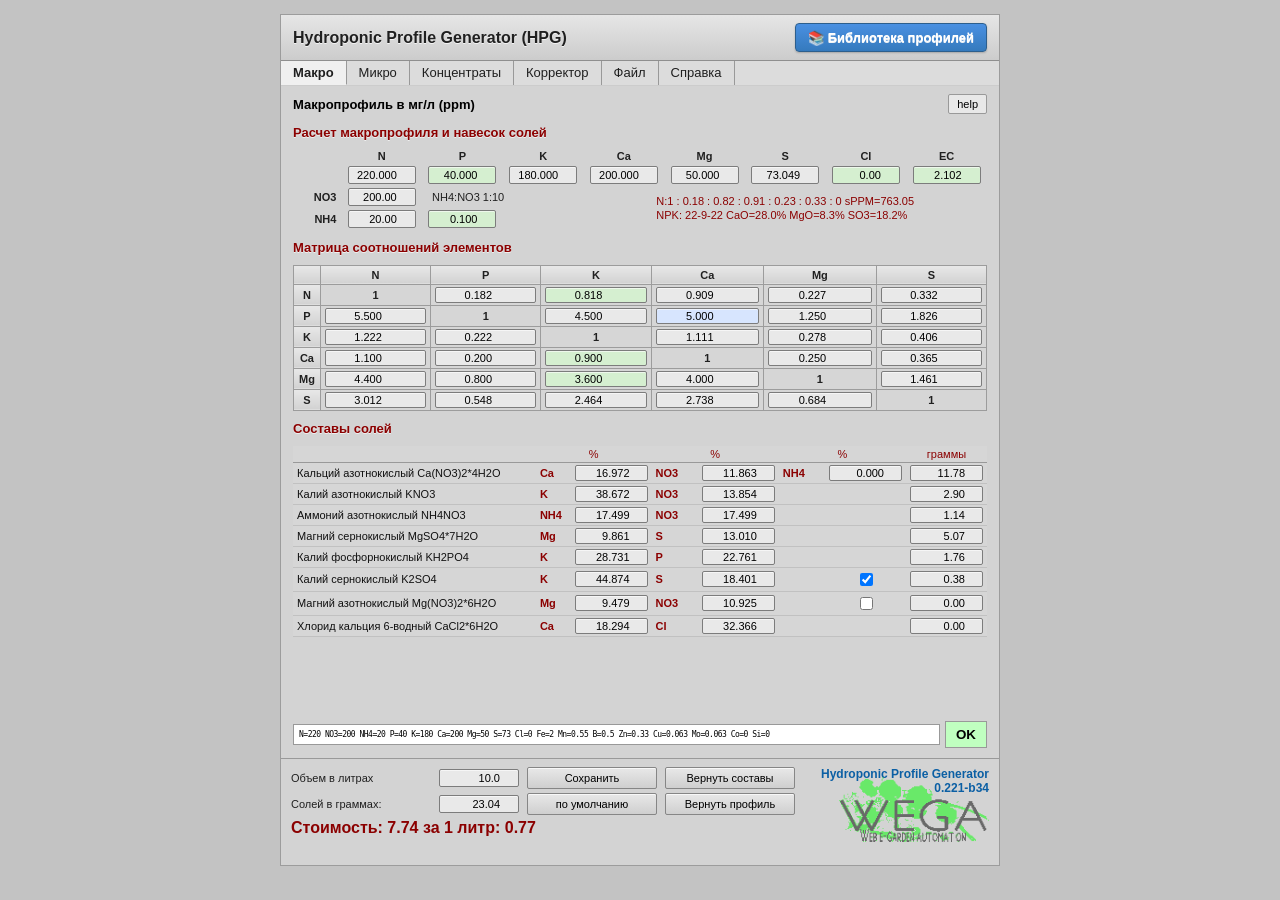
==== commit 20746e0d: "Сделана версия кликабельной - ведет на историю коммитов файла в GitHub" ====
--- a/hpg.html
+++ b/hpg.html
@@ -436,6 +436,10 @@
             color: #0b5fa4;
             font-weight: bold;
             font-size: 12px;
+        }
+        
+        .bottom-panel .version-text a:hover {
+            text-decoration: underline;
         }
 
         .profile-string {
@@ -2595,7 +2599,7 @@
         <div id="help" class="tab-content">
             <h3>Справка - Hydroponic Profile Generator</h3>
             <div style="line-height: 1.6; padding: 10px;">
-                <p><strong>Версия:</strong> <span id="help-version"></span></p>
+                <p><strong>Версия:</strong> <a id="help-version" href="https://github.com/WEGA-project/wega-hpg/commits/master/hpg.html" target="_blank" style="color: #007bff; text-decoration: none;"></a></p>
                 <p><strong>Описание:</strong> Калькулятор для расчета профилей минерального питания растений при гидропонном методе выращивания.</p>
                 
                 <div style="background: #fff3cd; border: 1px solid #ffc107; border-radius: 4px; padding: 12px; margin: 15px 0;">
@@ -2669,7 +2673,7 @@
                 <div class="cost-info">Стоимость: <span id="bottom_total_price">0.00</span> за 1 литр: <span id="bottom_price_per_liter">0.00</span></div>
             </div>
             <div class="bottom-right">
-                <div class="version-text">Hydroponic Profile Generator <span id="desktop-version"></span></div>
+                <div class="version-text">Hydroponic Profile Generator <a id="desktop-version" href="https://github.com/WEGA-project/wega-hpg/commits/master/hpg.html" target="_blank" style="color: inherit; text-decoration: none; cursor: pointer;"></a></div>
             </div>
         </div>
     </div>
@@ -12079,7 +12083,7 @@
         </div>
 
         <div style="text-align: center; margin-top: 20px; color: #666; font-size: 12px;">
-            <p class="mobile-version">Версия: <span id="mobile-version"></span></p>
+            <p class="mobile-version">Версия: <a id="mobile-version" href="https://github.com/WEGA-project/wega-hpg/commits/master/hpg.html" target="_blank" style="color: #666; text-decoration: none;"></a></p>
             <p>© <a href="https://github.com/WEGA-project" target="_blank" style="color: #666; text-decoration: none;">WEGA-PROJECT</a></p>
         </div>
     </div>
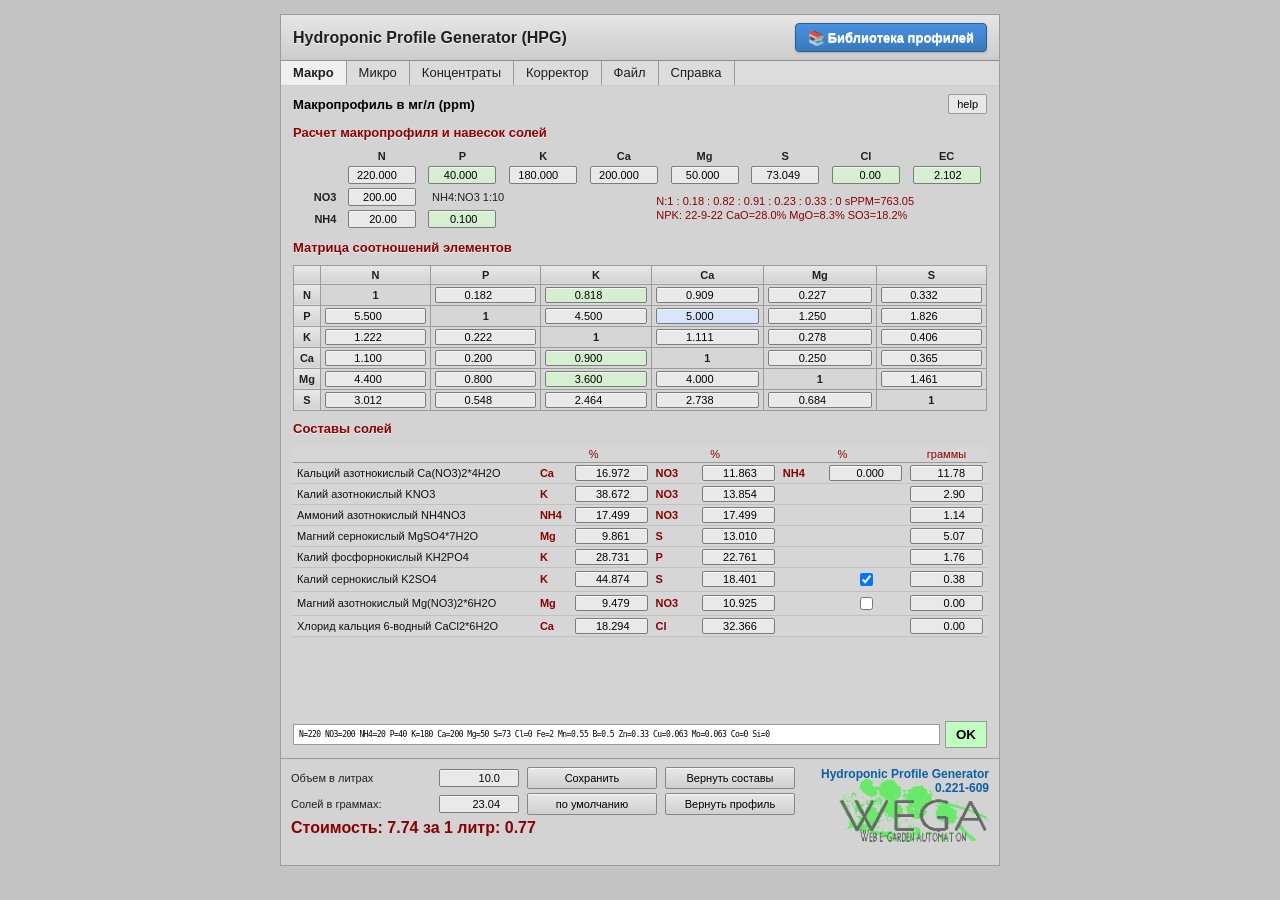
==== commit 76f98b01: "Обновлена справка" ====
--- a/hpg.html
+++ b/hpg.html
@@ -2615,10 +2615,13 @@
                         <li>Для критически важных расчетов рекомендуется сверяться с оригинальной версией</li>
                     </ul>
                     <p style="margin: 8px 0; font-size: 13px; color: #856404;">
-                        <strong>Если поведение редактора различается с оригиналом</strong>, убедитесь что используете последнюю версию порта, затем сообщите об этом в канале проекта 
-                        <a href="https://t.me/WEGA_SERVER/20744" target="_blank" style="color: #0066cc;">https://t.me/WEGA_SERVER/20744</a>
-                        и приложите:
+                        <strong>Если поведение редактора различается с оригиналом</strong>, убедитесь что используете последнюю версию порта, затем сообщите об этом:
                     </p>
+                    <ul style="margin: 4px 0 8px 20px; font-size: 13px; color: #856404;">
+                        <li>В <a href="https://github.com/WEGA-project/wega-hpg/issues/new" target="_blank" style="color: #0066cc; font-weight: bold;">GitHub Issues</a> (рекомендуется для отслеживания)</li>
+                        <li>В канале проекта <a href="https://t.me/WEGA_SERVER/20744" target="_blank" style="color: #0066cc;">Telegram</a></li>
+                    </ul>
+                    <p style="margin: 8px 0; font-size: 12px; color: #856404;">Приложите:</p>
                     <ul style="margin: 4px 0 8px 20px; font-size: 12px; color: #856404;">
                         <li>Файл .hpg с которым возникла проблема</li>
                         <li>Скриншот из оригинального HPG</li>
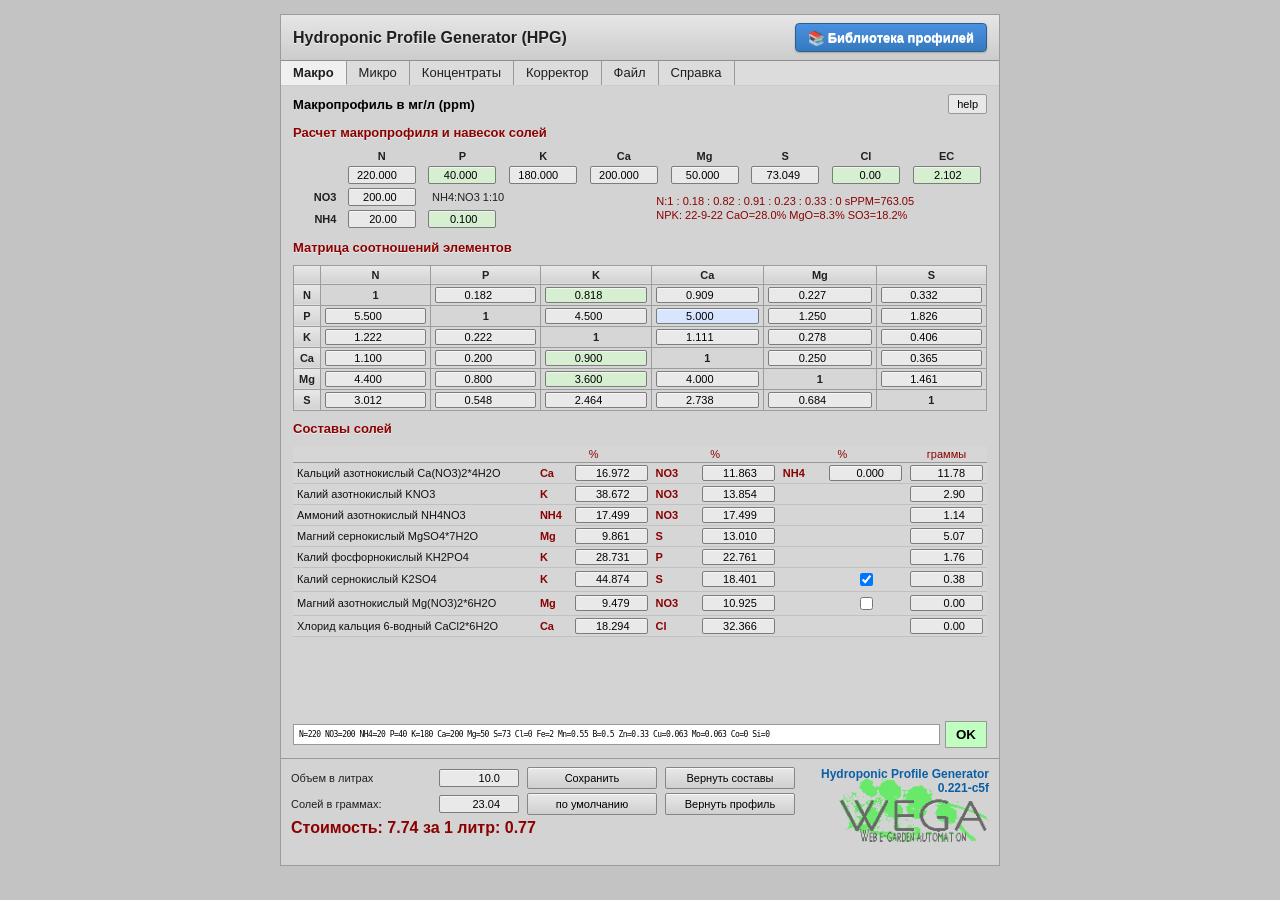
==== commit 74454028: "Исправлены описания солей в мобильной версии вкладки Изготовление - В описаниях теперь отображаются " ====
--- a/hpg.html
+++ b/hpg.html
@@ -28,6 +28,16 @@
             color: #202020;
         }
 
+        @keyframes slideIn {
+            from { transform: translateX(100%); opacity: 0; }
+            to { transform: translateX(0); opacity: 1; }
+        }
+
+        @keyframes slideOut {
+            from { transform: translateX(0); opacity: 1; }
+            to { transform: translateX(100%); opacity: 0; }
+        }
+
         .container {
             max-width: 720px;
             margin: 14px auto;
@@ -1403,6 +1413,165 @@
             .mobile-input-wrapper {
                 position: relative;
                 touch-action: pan-y;
+            }
+
+            /* Стили для вкладки изготовления */
+            .mobile-preparation-container {
+                display: none;
+                padding: 10px;
+                margin-top: 145px;
+                min-height: calc(100vh - 165px);
+            }
+
+            .mobile-prep-section {
+                background: white;
+                border-radius: 8px;
+                margin-bottom: 10px;
+                overflow: hidden;
+                box-shadow: 0 2px 4px rgba(0,0,0,0.1);
+            }
+
+            .mobile-prep-header {
+                background: linear-gradient(to right, #6c757d, #5a6268);
+                color: white;
+                padding: 12px 15px;
+                font-weight: bold;
+                font-size: 14px;
+            }
+
+            .mobile-prep-subheader {
+                background: #e9ecef;
+                padding: 8px 15px;
+                font-weight: bold;
+                font-size: 13px;
+                color: #495057;
+                border-bottom: 1px solid #dee2e6;
+            }
+
+            .mobile-prep-item {
+                display: flex;
+                align-items: center;
+                padding: 10px 15px;
+                border-bottom: 1px solid #f0f0f0;
+                gap: 10px;
+            }
+
+            .mobile-prep-item:last-child {
+                border-bottom: none;
+            }
+
+            .mobile-prep-checkbox {
+                width: 24px;
+                height: 24px;
+                flex-shrink: 0;
+                accent-color: #4a90e2;
+            }
+
+            .mobile-prep-pump {
+                width: 45px;
+                padding: 6px;
+                border: 1px solid #ddd;
+                border-radius: 4px;
+                text-align: center;
+                font-size: 13px;
+                font-weight: bold;
+                background: #f8f9fa;
+                flex-shrink: 0;
+            }
+
+            .mobile-prep-weight {
+                width: 80px;
+                padding: 8px;
+                border: 2px solid #4a90e2;
+                border-radius: 5px;
+                text-align: right;
+                font-size: 15px;
+                font-weight: bold;
+                flex-shrink: 0;
+            }
+
+            .mobile-prep-label {
+                flex: 1;
+                font-size: 13px;
+                color: #333;
+                line-height: 1.3;
+            }
+
+            .mobile-prep-controls {
+                background: white;
+                border-radius: 8px;
+                padding: 15px;
+                margin-bottom: 10px;
+                box-shadow: 0 2px 4px rgba(0,0,0,0.1);
+            }
+
+            .mobile-prep-input-group {
+                margin-bottom: 12px;
+            }
+
+            .mobile-prep-input-group label {
+                display: block;
+                margin-bottom: 5px;
+                font-weight: bold;
+                color: #333;
+                font-size: 13px;
+            }
+
+            .mobile-prep-input-group input {
+                width: 100%;
+                padding: 10px;
+                font-size: 15px;
+                border: 2px solid #ddd;
+                border-radius: 5px;
+                box-sizing: border-box;
+            }
+
+            .mobile-prep-button {
+                width: 100%;
+                padding: 12px;
+                margin-bottom: 8px;
+                border: none;
+                border-radius: 5px;
+                font-size: 15px;
+                font-weight: bold;
+                cursor: pointer;
+                transition: all 0.2s;
+            }
+
+            .mobile-prep-button.primary {
+                background: #4a90e2;
+                color: white;
+            }
+
+            .mobile-prep-button.primary:active {
+                background: #357abd;
+            }
+
+            .mobile-prep-button.secondary {
+                background: #6c757d;
+                color: white;
+            }
+
+            .mobile-prep-button.secondary:active {
+                background: #5a6268;
+            }
+
+            .mobile-prep-button.success {
+                background: #28a745;
+                color: white;
+            }
+
+            .mobile-prep-button.success:active {
+                background: #218838;
+            }
+
+            .mobile-prep-item.checked {
+                background: #e8f5e9;
+            }
+
+            .mobile-prep-item.checked .mobile-prep-label {
+                text-decoration: line-through;
+                color: #999;
             }
         }
     </style>
@@ -2003,31 +2172,31 @@
                         <div class="preparation-item">
                             <input type="text" id="mCaNO3" value="p1" class="prep-input">
                             <input type="checkbox" id="cbCaNO3" class="prep-checkbox">
-                            <input type="text" id="g2gCaNO3" value="0.00" class="prep-input">
+                            <input type="text" id="g2gCaNO3" value="0.00" class="prep-input" oninput="syncDesktopWeightToMobile('CaNO3')">
                             <label for="k2nCaNO3" class="prep-label">Кальций азотнокислый 4-водный  (ч.)</label>
                         </div>
                         <div class="preparation-item">
                             <input type="text" id="mKNO3" value="p2" class="prep-input">
                             <input type="checkbox" id="cbKNO3" class="prep-checkbox">
-                            <input type="text" id="g2gKNO3" value="0.00" class="prep-input">
+                            <input type="text" id="g2gKNO3" value="0.00" class="prep-input" oninput="syncDesktopWeightToMobile('KNO3')">
                             <label for="k2nKNO3" class="prep-label">Калий азотнокислый (ч.)</label>
                         </div>
                         <div class="preparation-item">
                             <input type="text" id="mNH4NO3" value="p3" class="prep-input">
                             <input type="checkbox" id="cbNH4NO3" class="prep-checkbox">
-                            <input type="text" id="g2gNH4NO3" value="0.00" class="prep-input">
+                            <input type="text" id="g2gNH4NO3" value="0.00" class="prep-input" oninput="syncDesktopWeightToMobile('NH4NO3')">
                             <label for="k2nNH4NO3" class="prep-label">Аммоний азотнокислый (ч.)</label>
                         </div>
                         <div class="preparation-item">
                             <input type="text" id="mMgNO3" value="" class="prep-input">
                             <input type="checkbox" id="cbMgNO3" class="prep-checkbox">
-                            <input type="text" id="g2gMgNO3" value="0.00" class="prep-input">
+                            <input type="text" id="g2gMgNO3" value="0.00" class="prep-input" oninput="syncDesktopWeightToMobile('MgNO3')">
                             <label for="k2nMgNO3" class="prep-label">Магний азотнокислый 6-водный (ч.)</label>
                         </div>
                         <div class="preparation-item">
                             <input type="text" id="mCaCl2" value="" class="prep-input">
                             <input type="checkbox" id="cbCaCl2" class="prep-checkbox">
-                            <input type="text" id="g2gCaCl2" value="0.00" class="prep-input">
+                            <input type="text" id="g2gCaCl2" value="0.00" class="prep-input" oninput="syncDesktopWeightToMobile('CaCl2')">
                             <label for="k2nCaCl2" class="prep-label">Хлорид кальция 6-водный (ч.)</label>
                         </div>
                     </div>
@@ -2038,19 +2207,19 @@
                         <div class="preparation-item">
                             <input type="text" id="mMgSO4" value="p4" class="prep-input">
                             <input type="checkbox" id="cbMgSO4" class="prep-checkbox">
-                            <input type="text" id="g2gMgSO4" value="0.00" class="prep-input">
+                            <input type="text" id="g2gMgSO4" value="0.00" class="prep-input" oninput="syncDesktopWeightToMobile('MgSO4')">
                             <label for="k2nMgSO4" class="prep-label">Магний сернокислый 7-водный (ч.)</label>
                         </div>
                         <div class="preparation-item">
                             <input type="text" id="mKH2PO4" value="p5" class="prep-input">
                             <input type="checkbox" id="cbKH2PO4" class="prep-checkbox">
-                            <input type="text" id="g2gKH2PO4" value="0.00" class="prep-input">
+                            <input type="text" id="g2gKH2PO4" value="0.00" class="prep-input" oninput="syncDesktopWeightToMobile('KH2PO4')">
                             <label for="k2nKH2PO4" class="prep-label">Калий фосфорнокислый 1-замещенный (ч.)</label>
                         </div>
                         <div class="preparation-item">
                             <input type="text" id="mK2SO4" value="p6" class="prep-input">
                             <input type="checkbox" id="cbK2SO4" class="prep-checkbox">
-                            <input type="text" id="g2gK2SO4" value="0.00" class="prep-input">
+                            <input type="text" id="g2gK2SO4" value="0.00" class="prep-input" oninput="syncDesktopWeightToMobile('K2SO4')">
                             <label for="k2nK2SO4" class="prep-label">Калий сернокислый безводный (ч.)</label>
                         </div>
                     </div>
@@ -2072,7 +2241,7 @@
                     <div class="preparation-item" id="complex-micro-item" style="display: none;">
                         <input type="text" id="mCmplx" value="" class="prep-input">
                         <input type="checkbox" id="cbCmplx" class="prep-checkbox">
-                        <input type="text" id="g2gCmplx" value="0.00" class="prep-input">
+                        <input type="text" id="g2gCmplx" value="0.00" class="prep-input" oninput="syncDesktopWeightToMobile('Cmplx')">
                         <label for="l2Cmplx" class="prep-label" id="l2Cmplx">Комплекс микроэлементов</label>
                     </div>
                     
@@ -2080,49 +2249,49 @@
                     <div class="preparation-item" id="individual-micro-Fe">
                         <input type="text" id="mFe" value="" class="prep-input">
                         <input type="checkbox" id="cbFe" class="prep-checkbox">
-                        <input type="text" id="g2gFe" value="0.00" class="prep-input">
+                        <input type="text" id="g2gFe" value="0.00" class="prep-input" oninput="syncDesktopWeightToMobile('Fe')">
                         <label for="l2Fe" class="prep-label">Железо (%)</label>
                     </div>
                     <div class="preparation-item" id="individual-micro-Mn">
                         <input type="text" id="mMn" value="" class="prep-input">
                         <input type="checkbox" id="cbMn" class="prep-checkbox">
-                        <input type="text" id="g2gMn" value="0.00" class="prep-input">
+                        <input type="text" id="g2gMn" value="0.00" class="prep-input" oninput="syncDesktopWeightToMobile('Mn')">
                         <label for="l2Mn" class="prep-label">Марганец (%)</label>
                     </div>
                     <div class="preparation-item" id="individual-micro-B">
                         <input type="text" id="mB" value="" class="prep-input">
                         <input type="checkbox" id="cbB" class="prep-checkbox">
-                        <input type="text" id="g2gB" value="0.00" class="prep-input">
+                        <input type="text" id="g2gB" value="0.00" class="prep-input" oninput="syncDesktopWeightToMobile('B')">
                         <label for="l2B" class="prep-label">Бор (%)</label>
                     </div>
                     <div class="preparation-item" id="individual-micro-Zn">
                         <input type="text" id="mZn" value="" class="prep-input">
                         <input type="checkbox" id="cbZn" class="prep-checkbox">
-                        <input type="text" id="g2gZn" value="0.00" class="prep-input">
+                        <input type="text" id="g2gZn" value="0.00" class="prep-input" oninput="syncDesktopWeightToMobile('Zn')">
                         <label for="l2Zn" class="prep-label">Цинк (%)</label>
                     </div>
                     <div class="preparation-item" id="individual-micro-Cu">
                         <input type="text" id="mCu" value="" class="prep-input">
                         <input type="checkbox" id="cbCu" class="prep-checkbox">
-                        <input type="text" id="g2gCu" value="0.00" class="prep-input">
+                        <input type="text" id="g2gCu" value="0.00" class="prep-input" oninput="syncDesktopWeightToMobile('Cu')">
                         <label for="l2Cu" class="prep-label">Медь (%)</label>
                     </div>
                     <div class="preparation-item" id="individual-micro-Mo">
                         <input type="text" id="mMo" value="" class="prep-input">
                         <input type="checkbox" id="cbMo" class="prep-checkbox">
-                        <input type="text" id="g2gMo" value="0.00" class="prep-input">
+                        <input type="text" id="g2gMo" value="0.00" class="prep-input" oninput="syncDesktopWeightToMobile('Mo')">
                         <label for="l2Mo" class="prep-label">Молибден (%)</label>
                     </div>
                     <div class="preparation-item" id="individual-micro-Co">
                         <input type="text" id="mCo" value="" class="prep-input">
                         <input type="checkbox" id="cbCo" class="prep-checkbox">
-                        <input type="text" id="g2gCo" value="0.00" class="prep-input">
+                        <input type="text" id="g2gCo" value="0.00" class="prep-input" oninput="syncDesktopWeightToMobile('Co')">
                         <label for="l2Co" class="prep-label">Кобальт (%)</label>
                     </div>
                     <div class="preparation-item" id="individual-micro-Si">
                         <input type="text" id="mSi" value="" class="prep-input">
                         <input type="checkbox" id="cbSi" class="prep-checkbox">
-                        <input type="text" id="g2gSi" value="0.00" class="prep-input">
+                        <input type="text" id="g2gSi" value="0.00" class="prep-input" oninput="syncDesktopWeightToMobile('Si')">
                         <label for="l2Si" class="prep-label">Кремний (%)</label>
                     </div>
                 </div>
@@ -2352,12 +2521,12 @@
             <!-- Общий блок для всех подвкладок Концентратов -->
             <div class="volume-inputs">
                 <label>Тара A (мл)</label>
-                <input type="number" id="tank_A" value="500" step="1" oninput="calcConcentrates()">
+                <input type="number" id="tank_A" value="500" step="1" oninput="calcConcentrates(); syncTankToMobile('A')">
                 <span id="lVolA">Концентрат A (20:1) . Долить воды: 457мл. По 50 мл на 1л.</span>
             </div>
             <div class="volume-inputs">
                 <label>Тара B (мл)</label>
-                <input type="number" id="tank_B" value="500" step="1" oninput="calcConcentrates()">
+                <input type="number" id="tank_B" value="500" step="1" oninput="calcConcentrates(); syncTankToMobile('B')">
                 <span id="lVolB">Концентрат B (20:1) . Долить воды: 460мл. По 50 мл на 1л.</span>
             </div>
         </div>
@@ -4157,6 +4326,9 @@
             
             // Обновляем цены после изменения видимости
             updatePriceResults();
+            
+            // Обновляем мобильную версию вкладки изготовления
+            syncDesktopToMobilePreparation();
         }
 
         function onMicroVolumeChange() {
@@ -6683,6 +6855,9 @@
                 Cmplx: ggCmplx
             });
             
+            // Обновляем информацию о концентратах в мобильной версии
+            updateMobileConcentrateInfo();
+            
             // Обновление подвкладки цены - не нужно, так как updatePriceResults() вызывается в calcAll()
             // и берет данные напрямую из полей g_CaNO3, g_KNO3 и т.д.
         }
@@ -6924,12 +7099,23 @@
             document.getElementById('g2gKH2PO4').value = weights.KH2PO4.toFixed(2);
             document.getElementById('g2gK2SO4').value = weights.K2SO4.toFixed(2);
             
+            // Синхронизируем веса макроэлементов в мобильную версию
+            syncDesktopWeightToMobile('CaNO3');
+            syncDesktopWeightToMobile('KNO3');
+            syncDesktopWeightToMobile('NH4NO3');
+            syncDesktopWeightToMobile('MgNO3');
+            syncDesktopWeightToMobile('CaCl2');
+            syncDesktopWeightToMobile('MgSO4');
+            syncDesktopWeightToMobile('KH2PO4');
+            syncDesktopWeightToMobile('K2SO4');
+            
             // Обновляем весовые значения для микроэлементов
             const isComplexMode = document.getElementById('use_complex')?.checked || false;
             
             if (isComplexMode) {
                 // В режиме комплекса обновляем только поле комплекса
                 document.getElementById('g2gCmplx').value = weights.Cmplx.toFixed(2);
+                syncDesktopWeightToMobile('Cmplx');
             } else {
                 // В обычном режиме обновляем отдельные элементы
                 document.getElementById('g2gFe').value = weights.Fe.toFixed(2);
@@ -6940,6 +7126,16 @@
                 document.getElementById('g2gMo').value = weights.Mo.toFixed(2);
                 document.getElementById('g2gCo').value = weights.Co.toFixed(2);
                 document.getElementById('g2gSi').value = weights.Si.toFixed(2);
+                
+                // Синхронизируем веса микроэлементов в мобильную версию
+                syncDesktopWeightToMobile('Fe');
+                syncDesktopWeightToMobile('Mn');
+                syncDesktopWeightToMobile('B');
+                syncDesktopWeightToMobile('Zn');
+                syncDesktopWeightToMobile('Cu');
+                syncDesktopWeightToMobile('Mo');
+                syncDesktopWeightToMobile('Co');
+                syncDesktopWeightToMobile('Si');
             }
             
             // Получаем названия солей из единой системы (аналог SoilName из легаси)
@@ -6967,7 +7163,19 @@
             const gmlKH2PO4 = parseFloat(document.getElementById('conc_gmlKH2PO4')?.value) || 1.0000;
             const gmlK2SO4 = parseFloat(document.getElementById('conc_gmlK2SO4')?.value) || 1.0000;
             
-            // Обновляем названия с весовыми значениями и концентрациями (как в legacy CalcConc строки 1652-1659)
+            // Получаем СУХИЕ веса (граммы на литр раствора) из полей расчета
+            const dryWeights = {
+                CaNO3: parseFloat(document.getElementById('g_CaNO3')?.value) || 0,
+                KNO3: parseFloat(document.getElementById('g_KNO3')?.value) || 0,
+                NH4NO3: parseFloat(document.getElementById('g_NH4NO3')?.value) || 0,
+                MgNO3: parseFloat(document.getElementById('g_MgNO3')?.value) || 0,
+                CaCl2: parseFloat(document.getElementById('g_CaCl2')?.value) || 0,
+                MgSO4: parseFloat(document.getElementById('g_MgSO4')?.value) || 0,
+                KH2PO4: parseFloat(document.getElementById('g_KH2PO4')?.value) || 0,
+                K2SO4: parseFloat(document.getElementById('g_K2SO4')?.value) || 0
+            };
+            
+            // Обновляем названия с СУХИМИ весовыми значениями и концентрациями (как в legacy CalcConc строки 1652-1659)
             const k2nCaNO3 = document.querySelector('label[for="k2nCaNO3"]');
             const k2nKNO3 = document.querySelector('label[for="k2nKNO3"]');
             const k2nNH4NO3 = document.querySelector('label[for="k2nNH4NO3"]');
@@ -6977,14 +7185,14 @@
             const k2nK2SO4 = document.querySelector('label[for="k2nK2SO4"]');
             const k2nCaCl2 = document.querySelector('label[for="k2nCaCl2"]');
             
-            if (k2nCaNO3) k2nCaNO3.textContent = `${saltNames.CaNO3} ${weights.CaNO3.toFixed(3)} г. (${glCaNO3} г/л, ${gmlCaNO3.toFixed(4)} г/мл)`;
-            if (k2nKNO3) k2nKNO3.textContent = `${saltNames.KNO3} ${weights.KNO3.toFixed(3)} г. (${glKNO3} г/л, ${gmlKNO3.toFixed(4)} г/мл)`;
-            if (k2nNH4NO3) k2nNH4NO3.textContent = `${saltNames.NH4NO3} ${weights.NH4NO3.toFixed(3)} г. (${glNH4NO3} г/л, ${gmlNH4NO3.toFixed(4)} г/мл)`;
-            if (k2nMgNO3) k2nMgNO3.textContent = `${saltNames.MgNO3} ${weights.MgNO3.toFixed(3)} г. (${glMgNO3} г/л, ${gmlMgNO3.toFixed(4)} г/мл)`;
-            if (k2nMgSO4) k2nMgSO4.textContent = `${saltNames.MgSO4} ${weights.MgSO4.toFixed(3)} г. (${glMgSO4} г/л, ${gmlMgSO4.toFixed(4)} г/мл)`;
-            if (k2nKH2PO4) k2nKH2PO4.textContent = `${saltNames.KH2PO4} ${weights.KH2PO4.toFixed(3)} г. (${glKH2PO4} г/л, ${gmlKH2PO4.toFixed(4)} г/мл)`;
-            if (k2nK2SO4) k2nK2SO4.textContent = `${saltNames.K2SO4} ${weights.K2SO4.toFixed(3)} г. (${glK2SO4} г/л, ${gmlK2SO4.toFixed(4)} г/мл)`;
-            if (k2nCaCl2) k2nCaCl2.textContent = `${saltNames.CaCl2} ${weights.CaCl2.toFixed(3)} г. (${glCaCl2} г/л, ${gmlCaCl2.toFixed(4)} г/мл)`;
+            if (k2nCaNO3) k2nCaNO3.textContent = `${saltNames.CaNO3} ${dryWeights.CaNO3.toFixed(2)} г. (${glCaNO3} г/л, ${gmlCaNO3.toFixed(4)} г/мл)`;
+            if (k2nKNO3) k2nKNO3.textContent = `${saltNames.KNO3} ${dryWeights.KNO3.toFixed(2)} г. (${glKNO3} г/л, ${gmlKNO3.toFixed(4)} г/мл)`;
+            if (k2nNH4NO3) k2nNH4NO3.textContent = `${saltNames.NH4NO3} ${dryWeights.NH4NO3.toFixed(2)} г. (${glNH4NO3} г/л, ${gmlNH4NO3.toFixed(4)} г/мл)`;
+            if (k2nMgNO3) k2nMgNO3.textContent = `${saltNames.MgNO3} ${dryWeights.MgNO3.toFixed(2)} г. (${glMgNO3} г/л, ${gmlMgNO3.toFixed(4)} г/мл)`;
+            if (k2nMgSO4) k2nMgSO4.textContent = `${saltNames.MgSO4} ${dryWeights.MgSO4.toFixed(2)} г. (${glMgSO4} г/л, ${gmlMgSO4.toFixed(4)} г/мл)`;
+            if (k2nKH2PO4) k2nKH2PO4.textContent = `${saltNames.KH2PO4} ${dryWeights.KH2PO4.toFixed(2)} г. (${glKH2PO4} г/л, ${gmlKH2PO4.toFixed(4)} г/мл)`;
+            if (k2nK2SO4) k2nK2SO4.textContent = `${saltNames.K2SO4} ${dryWeights.K2SO4.toFixed(2)} г. (${glK2SO4} г/л, ${gmlK2SO4.toFixed(4)} г/мл)`;
+            if (k2nCaCl2) k2nCaCl2.textContent = `${saltNames.CaCl2} ${dryWeights.CaCl2.toFixed(2)} г. (${glCaCl2} г/л, ${gmlCaCl2.toFixed(4)} г/мл)`;
             
             // Обновляем названия микроэлементов (аналог CalcConc строки 1662-1669)
             const glFe = parseFloat(document.getElementById('conc_glFe')?.value) || 10;
@@ -7005,7 +7213,22 @@
             const gmlCo = parseFloat(document.getElementById('conc_gmlCo')?.value) || 1.000;
             const gmlSi = parseFloat(document.getElementById('conc_gmlSi')?.value) || 1.000;
             
-            const l2Cmplx = document.querySelector('.prep-complex-text');
+            // Получаем СУХИЕ веса для микроэлементов (граммы на литр раствора)
+            const dryMicroWeights = {
+                Fe: parseFloat(document.getElementById('g_Fe')?.value) || 0,
+                Mn: parseFloat(document.getElementById('g_Mn')?.value) || 0,
+                B: parseFloat(document.getElementById('g_B')?.value) || 0,
+                Zn: parseFloat(document.getElementById('g_Zn')?.value) || 0,
+                Cu: parseFloat(document.getElementById('g_Cu')?.value) || 0,
+                Mo: parseFloat(document.getElementById('g_Mo')?.value) || 0,
+                Co: parseFloat(document.getElementById('g_Co')?.value) || 0,
+                Si: parseFloat(document.getElementById('g_Si')?.value) || 0
+            };
+            const dryCmplx = dryMicroWeights.Fe + dryMicroWeights.Mn + dryMicroWeights.B + 
+                             dryMicroWeights.Zn + dryMicroWeights.Cu + dryMicroWeights.Mo + 
+                             dryMicroWeights.Co + dryMicroWeights.Si;
+            
+            const l2Cmplx = document.getElementById('l2Cmplx');
             const l2Fe = document.querySelector('label[for="l2Fe"]');
             const l2Mn = document.querySelector('label[for="l2Mn"]');
             const l2B = document.querySelector('label[for="l2B"]');
@@ -7015,15 +7238,18 @@
             const l2Co = document.querySelector('label[for="l2Co"]');
             const l2Si = document.querySelector('label[for="l2Si"]');
             
-            if (l2Cmplx) l2Cmplx.textContent = `Комплекс микроэлементов ${weights.Cmplx.toFixed(3)} г. (10 г/л, 1.000 г/мл)`;
-            if (l2Fe) l2Fe.textContent = `${microNames.Fe} ${weights.Fe.toFixed(3)} г. (${glFe} г/л, ${gmlFe.toFixed(3)} г/мл)`;
-            if (l2Mn) l2Mn.textContent = `${microNames.Mn} ${weights.Mn.toFixed(3)} г. (${glMn} г/л, ${gmlMn.toFixed(3)} г/мл)`;
-            if (l2B) l2B.textContent = `${microNames.B} ${weights.B.toFixed(3)} г. (${glB} г/л, ${gmlB.toFixed(3)} г/мл)`;
-            if (l2Zn) l2Zn.textContent = `${microNames.Zn} ${weights.Zn.toFixed(3)} г. (${glZn} г/л, ${gmlZn.toFixed(3)} г/мл)`;
-            if (l2Cu) l2Cu.textContent = `${microNames.Cu} ${weights.Cu.toFixed(3)} г. (${glCu} г/л, ${gmlCu.toFixed(3)} г/мл)`;
-            if (l2Mo) l2Mo.textContent = `${microNames.Mo} ${weights.Mo.toFixed(3)} г. (${glMo} г/л, ${gmlMo.toFixed(3)} г/мл)`;
-            if (l2Co) l2Co.textContent = `${microNames.Co} ${weights.Co.toFixed(3)} г. (${glCo} г/л, ${gmlCo.toFixed(3)} г/мл)`;
-            if (l2Si) l2Si.textContent = `${microNames.Si} ${weights.Si.toFixed(3)} г. (${glSi} г/л, ${gmlSi.toFixed(3)} г/мл)`;
+            if (l2Cmplx) l2Cmplx.textContent = `Комплекс микроэлементов ${dryCmplx.toFixed(2)} г. (10 г/л, 1.000 г/мл)`;
+            if (l2Fe) l2Fe.textContent = `${microNames.Fe} ${dryMicroWeights.Fe.toFixed(2)} г. (${glFe} г/л, ${gmlFe.toFixed(3)} г/мл)`;
+            if (l2Mn) l2Mn.textContent = `${microNames.Mn} ${dryMicroWeights.Mn.toFixed(2)} г. (${glMn} г/л, ${gmlMn.toFixed(3)} г/мл)`;
+            if (l2B) l2B.textContent = `${microNames.B} ${dryMicroWeights.B.toFixed(2)} г. (${glB} г/л, ${gmlB.toFixed(3)} г/мл)`;
+            if (l2Zn) l2Zn.textContent = `${microNames.Zn} ${dryMicroWeights.Zn.toFixed(2)} г. (${glZn} г/л, ${gmlZn.toFixed(3)} г/мл)`;
+            if (l2Cu) l2Cu.textContent = `${microNames.Cu} ${dryMicroWeights.Cu.toFixed(2)} г. (${glCu} г/л, ${gmlCu.toFixed(3)} г/мл)`;
+            if (l2Mo) l2Mo.textContent = `${microNames.Mo} ${dryMicroWeights.Mo.toFixed(2)} г. (${glMo} г/л, ${gmlMo.toFixed(3)} г/мл)`;
+            if (l2Co) l2Co.textContent = `${microNames.Co} ${dryMicroWeights.Co.toFixed(2)} г. (${glCo} г/л, ${gmlCo.toFixed(3)} г/мл)`;
+            if (l2Si) l2Si.textContent = `${microNames.Si} ${dryMicroWeights.Si.toFixed(2)} г. (${glSi} г/л, ${gmlSi.toFixed(3)} г/мл)`;
+            
+            // Обновляем мобильную версию вкладки изготовления
+            syncDesktopToMobilePreparation();
         }
         
         // Перевод фактических навесок в профиль (аналог btchClick из легаси строки 4269-4301)
@@ -7312,12 +7538,22 @@
             if (addrMixer) {
                 addrMixer.addEventListener('input', () => {
                     console.log(`Mixer address changed to: ${addrMixer.value}`);
+                    // Синхронизируем с мобильной версией
+                    const mobileAddr = document.getElementById('mobile-addrMixer');
+                    if (mobileAddr) {
+                        mobileAddr.value = addrMixer.value;
+                    }
                 });
             }
             
             if (nmix) {
                 nmix.addEventListener('input', () => {
                     console.log(`Mix number changed to: ${nmix.value}`);
+                    // Синхронизируем с мобильной версией
+                    const mobileNmix = document.getElementById('mobile-nmix');
+                    if (mobileNmix) {
+                        mobileNmix.value = nmix.value;
+                    }
                 });
             }
             
@@ -7457,37 +7693,145 @@
             // Получаем объем
             const volume = parseFloat(document.getElementById('volume')?.value) || 10;
             
-            // Формируем описание (как в легаси: m1.Text)
-            const desc = `Автозапись. Изготовлен раствор на ${volume} литров.`;
+            // Формируем описание по умолчанию (как в легаси: m1.Text)
+            const defaultDesc = `Автозапись. Изготовлен раствор на ${volume} литров.`;
             
             // Берем строку профиля из поля profile-string (аналог profile.Caption в легаси)
             const profileStr = document.getElementById('profile-string')?.value || '';
             
-            // Создаем запись журнала (как в легаси: date=...;...;...)
-            const journalEntry = {
-                date: currentDate,
-                desc: desc,
-                memo: desc, // Совместимость
-                profile: profileStr
+            // Показываем модальное окно для редактирования описания
+            showJournalEntryModal(currentDate, defaultDesc, profileStr);
+        }
+        
+        // Модальное окно для добавления записи в журнал
+        function showJournalEntryModal(date, defaultDesc, profileStr) {
+            // Создаем модальное окно
+            const modal = document.createElement('div');
+            modal.style.cssText = 'position: fixed; top: 0; left: 0; width: 100%; height: 100%; background: rgba(0,0,0,0.5); display: flex; align-items: center; justify-content: center; z-index: 10000;';
+            
+            const modalContent = document.createElement('div');
+            modalContent.style.cssText = 'background: white; padding: 25px; border-radius: 8px; max-width: 500px; width: 90%; box-shadow: 0 4px 20px rgba(0,0,0,0.3);';
+            
+            modalContent.innerHTML = `
+                <h3 style="margin: 0 0 20px 0; color: #333; font-size: 18px;">📝 Добавить запись в журнал</h3>
+                <div style="margin-bottom: 15px;">
+                    <label style="display: block; margin-bottom: 5px; font-weight: bold; color: #555;">Дата:</label>
+                    <input type="date" id="journal-modal-date" value="${date}" style="width: 100%; padding: 8px; border: 1px solid #ccc; border-radius: 4px; font-size: 14px;">
+                </div>
+                <div style="margin-bottom: 20px;">
+                    <label style="display: block; margin-bottom: 5px; font-weight: bold; color: #555;">Описание:</label>
+                    <textarea id="journal-modal-desc" rows="4" style="width: 100%; padding: 8px; border: 1px solid #ccc; border-radius: 4px; font-size: 14px; resize: vertical; font-family: Arial, sans-serif;">${defaultDesc}</textarea>
+                </div>
+                <div style="display: flex; gap: 10px;">
+                    <button id="journal-modal-save" style="flex: 1; padding: 12px; background: #4CAF50; color: white; border: none; border-radius: 5px; font-size: 14px; font-weight: bold; cursor: pointer;">✓ Добавить</button>
+                    <button id="journal-modal-cancel" style="flex: 1; padding: 12px; background: #f44336; color: white; border: none; border-radius: 5px; font-size: 14px; font-weight: bold; cursor: pointer;">✗ Отмена</button>
+                </div>
+            `;
+            
+            modal.appendChild(modalContent);
+            document.body.appendChild(modal);
+            
+            // Фокус на поле описания и выделение текста
+            setTimeout(() => {
+                const descInput = document.getElementById('journal-modal-desc');
+                descInput.focus();
+                descInput.select();
+            }, 100);
+            
+            // Обработчик кнопки "Сохранить"
+            document.getElementById('journal-modal-save').onclick = () => {
+                const finalDate = document.getElementById('journal-modal-date').value;
+                const finalDesc = document.getElementById('journal-modal-desc').value.trim();
+                
+                if (!finalDesc) {
+                    alert('Введите описание записи');
+                    return;
+                }
+                
+                // Создаем запись журнала
+                const journalEntry = {
+                    date: finalDate,
+                    desc: finalDesc,
+                    memo: finalDesc,
+                    profile: profileStr
+                };
+                
+                // Добавляем в журнал
+                journalEntries.push(journalEntry);
+                
+                // Сортируем журнал по дате
+                journalEntries.sort((a, b) => {
+                    const dateA = new Date(a.date);
+                    const dateB = new Date(b.date);
+                    return dateB - dateA;
+                });
+                
+                // Обновляем список журнала
+                updateJournalList();
+                
+                // Закрываем модальное окно
+                document.body.removeChild(modal);
+                
+                // Переключаемся на вкладку "Файл"
+                switchTab('file', document.querySelector('[onclick*="file"]'));
+                
+                // Показываем уведомление
+                showNotification('✓ Запись добавлена в журнал', 'success');
             };
             
-            // Добавляем в журнал
-            journalEntries.push(journalEntry);
-            
-            // Сортируем журнал по дате (как в легаси DStr.Sort)
-            journalEntries.sort((a, b) => {
-                const dateA = new Date(a.date);
-                const dateB = new Date(b.date);
-                return dateB - dateA; // Новые записи сверху
-            });
-            
-            // Обновляем список журнала
-            updateJournalList();
-            
-            // Переключаемся на вкладку "Файл" чтобы показать результат
-            switchTab('file', document.querySelector('[onclick*="file"]'));
-            
-            alert('Автозапись добавлена в журнал');
+            // Обработчик кнопки "Отмена"
+            document.getElementById('journal-modal-cancel').onclick = () => {
+                document.body.removeChild(modal);
+            };
+            
+            // Закрытие по клику на фон
+            modal.onclick = (e) => {
+                if (e.target === modal) {
+                    document.body.removeChild(modal);
+                }
+            };
+            
+            // Закрытие по Escape
+            const escapeHandler = (e) => {
+                if (e.key === 'Escape') {
+                    if (document.body.contains(modal)) {
+                        document.body.removeChild(modal);
+                    }
+                    document.removeEventListener('keydown', escapeHandler);
+                }
+            };
+            document.addEventListener('keydown', escapeHandler);
+        }
+        
+        // Показать уведомление
+        function showNotification(message, type = 'info') {
+            const notification = document.createElement('div');
+            notification.textContent = message;
+            notification.style.cssText = `
+                position: fixed;
+                top: 20px;
+                right: 20px;
+                padding: 15px 20px;
+                background: ${type === 'success' ? '#4CAF50' : type === 'error' ? '#f44336' : '#2196F3'};
+                color: white;
+                border-radius: 5px;
+                box-shadow: 0 4px 12px rgba(0,0,0,0.3);
+                z-index: 10001;
+                font-size: 14px;
+                font-weight: bold;
+                animation: slideIn 0.3s ease-out;
+            `;
+            
+            document.body.appendChild(notification);
+            
+            setTimeout(() => {
+                notification.style.animation = 'slideOut 0.3s ease-out';
+                setTimeout(() => {
+                    if (document.body.contains(notification)) {
+                        document.body.removeChild(notification);
+                    }
+                }, 300);
+            }, 3000);
         }
         
         // Переключение между комплексом микроэлементов и отдельными элементами (как в legacy)
@@ -7764,6 +8108,7 @@
             updateMobileDisplay();
             checkMobileBanner();
             initSwipeControls();
+            initMobilePreparationHandlers();
             
             const k2so4Checkbox = document.getElementById('use_K2SO4');
             const mgno3Checkbox = document.getElementById('use_MgNO3');
@@ -8215,15 +8560,24 @@
             buttons.forEach(btn => btn.classList.remove('active'));
             
             const mainContent = document.querySelector('.mobile-content-wrapper');
+            const preparationContainer = document.getElementById('mobile-preparation-container');
             const journalContainer = document.getElementById('mobile-journal-container');
             
             if (tab === 'main') {
                 buttons[0].classList.add('active');
                 mainContent.style.display = 'block';
+                preparationContainer.style.display = 'none';
                 journalContainer.style.display = 'none';
-            } else if (tab === 'journal') {
+            } else if (tab === 'preparation') {
                 buttons[1].classList.add('active');
                 mainContent.style.display = 'none';
+                preparationContainer.style.display = 'block';
+                journalContainer.style.display = 'none';
+                updateMobilePreparation();
+            } else if (tab === 'journal') {
+                buttons[2].classList.add('active');
+                mainContent.style.display = 'none';
+                preparationContainer.style.display = 'none';
                 journalContainer.style.display = 'block';
                 updateMobileJournal();
             }
@@ -8673,6 +9027,334 @@
             };
         }
 
+        // Обновление мобильной вкладки изготовления
+        function updateMobilePreparation() {
+            // Синхронизируем данные из десктопной версии
+            syncDesktopToMobilePreparation();
+        }
+
+        // Синхронизация данных из десктопной версии в мобильную вкладку изготовления
+        function syncDesktopToMobilePreparation() {
+            // Макроэлементы
+            const macroSalts = ['CaNO3', 'KNO3', 'NH4NO3', 'MgNO3', 'CaCl2', 'MgSO4', 'KH2PO4', 'K2SO4'];
+            macroSalts.forEach(salt => {
+                // Помпа
+                const desktopPump = document.getElementById(`m${salt}`);
+                const mobilePump = document.getElementById(`mobile-m${salt}`);
+                if (desktopPump && mobilePump) {
+                    mobilePump.textContent = desktopPump.value;
+                }
+                
+                // Вес
+                const desktopWeight = document.getElementById(`g2g${salt}`);
+                const mobileWeight = document.getElementById(`mobile-g2g${salt}`);
+                if (desktopWeight && mobileWeight) {
+                    mobileWeight.value = desktopWeight.value;
+                }
+                
+                // Чекбокс
+                const desktopCheckbox = document.getElementById(`cb${salt}`);
+                const mobileCheckbox = document.getElementById(`mobile-cb${salt}`);
+                if (desktopCheckbox && mobileCheckbox) {
+                    mobileCheckbox.checked = desktopCheckbox.checked;
+                    // Обновляем визуальное состояние
+                    const mobileItem = document.getElementById(`mobile-prep-${salt}`);
+                    if (mobileItem) {
+                        if (mobileCheckbox.checked) {
+                            mobileItem.classList.add('checked');
+                        } else {
+                            mobileItem.classList.remove('checked');
+                        }
+                    }
+                }
+                
+                // Описание (название соли с весами и концентрациями)
+                const desktopLabel = document.querySelector(`label[for="k2n${salt}"]`);
+                const mobileDesc = document.getElementById(`mobile-desc-${salt}`);
+                if (desktopLabel && mobileDesc) {
+                    mobileDesc.textContent = desktopLabel.textContent;
+                }
+                
+                // Видимость (для опциональных солей)
+                const mobileItem = document.getElementById(`mobile-prep-${salt}`);
+                if (mobileItem && desktopWeight) {
+                    const weight = parseFloat(desktopWeight.value) || 0;
+                    if (weight > 0 || ['CaNO3', 'KNO3', 'NH4NO3', 'MgSO4', 'KH2PO4', 'K2SO4'].includes(salt)) {
+                        mobileItem.style.display = 'flex';
+                    } else {
+                        mobileItem.style.display = 'none';
+                    }
+                }
+            });
+            
+            // Микроэлементы
+            const microElements = ['Fe', 'Mn', 'B', 'Zn', 'Cu', 'Mo', 'Co', 'Si'];
+            const isComplexMode = document.getElementById('use_complex')?.checked || false;
+            
+            microElements.forEach(elem => {
+                const mobileItem = document.getElementById(`mobile-prep-${elem}`);
+                
+                // Если включен режим комплекса - скрываем отдельные микроэлементы
+                if (isComplexMode) {
+                    if (mobileItem) mobileItem.style.display = 'none';
+                    return; // Пропускаем обновление, если элемент скрыт
+                }
+                
+                // Если не режим комплекса - показываем элемент
+                if (mobileItem) mobileItem.style.display = 'flex';
+                
+                // Помпа
+                const desktopPump = document.getElementById(`m${elem}`);
+                const mobilePump = document.getElementById(`mobile-m${elem}`);
+                if (desktopPump && mobilePump) {
+                    mobilePump.textContent = desktopPump.value;
+                }
+                
+                // Вес
+                const desktopWeight = document.getElementById(`g2g${elem}`);
+                const mobileWeight = document.getElementById(`mobile-g2g${elem}`);
+                if (desktopWeight && mobileWeight) {
+                    mobileWeight.value = desktopWeight.value;
+                }
+                
+                // Чекбокс
+                const desktopCheckbox = document.getElementById(`cb${elem}`);
+                const mobileCheckbox = document.getElementById(`mobile-cb${elem}`);
+                if (desktopCheckbox && mobileCheckbox) {
+                    mobileCheckbox.checked = desktopCheckbox.checked;
+                    // Обновляем визуальное состояние
+                    if (mobileItem) {
+                        if (mobileCheckbox.checked) {
+                            mobileItem.classList.add('checked');
+                        } else {
+                            mobileItem.classList.remove('checked');
+                        }
+                    }
+                }
+                
+                // Метка (название соли с сухим весом и концентрациями)
+                const desktopLabel = document.querySelector(`label[for="l2${elem}"]`);
+                const mobileDesc = document.getElementById(`mobile-desc-${elem}`);
+                if (desktopLabel && mobileDesc) {
+                    mobileDesc.textContent = desktopLabel.textContent;
+                }
+            });
+            
+            // Комплекс микроэлементов - показываем только в режиме комплекса
+            const desktopComplex = document.getElementById('g2gCmplx');
+            const mobileComplex = document.getElementById('mobile-g2gCmplx');
+            const mobileComplexItem = document.getElementById('mobile-prep-Cmplx');
+            
+            if (isComplexMode) {
+                // В режиме комплекса показываем комплекс
+                if (desktopComplex && mobileComplex) {
+                    mobileComplex.value = desktopComplex.value;
+                }
+                if (mobileComplexItem) {
+                    mobileComplexItem.style.display = 'flex';
+                }
+            } else {
+                // В обычном режиме скрываем комплекс
+                if (mobileComplexItem) {
+                    mobileComplexItem.style.display = 'none';
+                }
+            }
+            
+            // Описание комплекса (название с весом и концентрациями)
+            const desktopComplexLabel = document.getElementById('l2Cmplx');
+            const mobileComplexDesc = document.getElementById('mobile-desc-Cmplx');
+            if (desktopComplexLabel && mobileComplexDesc && isComplexMode) {
+                mobileComplexDesc.textContent = desktopComplexLabel.textContent;
+            }
+            
+            const desktopComplexCheckbox = document.getElementById('cbCmplx');
+            const mobileComplexCheckbox = document.getElementById('mobile-cbCmplx');
+            if (desktopComplexCheckbox && mobileComplexCheckbox) {
+                mobileComplexCheckbox.checked = desktopComplexCheckbox.checked;
+                const mobileComplexItem = document.getElementById('mobile-prep-Cmplx');
+                if (mobileComplexItem) {
+                    if (mobileComplexCheckbox.checked) {
+                        mobileComplexItem.classList.add('checked');
+                    } else {
+                        mobileComplexItem.classList.remove('checked');
+                    }
+                }
+            }
+            
+            // Настройки миксера
+            const desktopAddr = document.getElementById('addrMixer');
+            const mobileAddr = document.getElementById('mobile-addrMixer');
+            if (desktopAddr && mobileAddr) {
+                mobileAddr.value = desktopAddr.value;
+            }
+            
+            const desktopNmix = document.getElementById('nmix');
+            const mobileNmix = document.getElementById('mobile-nmix');
+            if (desktopNmix && mobileNmix) {
+                mobileNmix.value = desktopNmix.value;
+            }
+            
+            // Тары
+            const desktopTankA = document.getElementById('tank_A');
+            const mobileTankA = document.getElementById('mobile-tank_A');
+            if (desktopTankA && mobileTankA) {
+                mobileTankA.value = desktopTankA.value;
+            }
+            
+            const desktopTankB = document.getElementById('tank_B');
+            const mobileTankB = document.getElementById('mobile-tank_B');
+            if (desktopTankB && mobileTankB) {
+                mobileTankB.value = desktopTankB.value;
+            }
+            
+            // Обновляем информацию о концентратах
+            updateMobileConcentrateInfo();
+        }
+
+        // Обновление информации о концентратах в мобильной версии
+        function updateMobileConcentrateInfo() {
+            // Просто копируем текст из десктопных элементов lVolA и lVolB
+            const lVolA = document.getElementById('lVolA');
+            const lVolB = document.getElementById('lVolB');
+            
+            const infoA = document.getElementById('mobile-conc-a-info');
+            if (infoA && lVolA) {
+                infoA.textContent = lVolA.textContent;
+            }
+            
+            const infoB = document.getElementById('mobile-conc-b-info');
+            if (infoB && lVolB) {
+                infoB.textContent = lVolB.textContent;
+            }
+        }
+
+        // Переключение чекбокса в мобильной версии
+        function toggleMobilePrepItem(salt) {
+            const mobileCheckbox = document.getElementById(`mobile-cb${salt}`);
+            const desktopCheckbox = document.getElementById(`cb${salt}`);
+            
+            if (mobileCheckbox && desktopCheckbox) {
+                // Синхронизируем с десктопной версией
+                desktopCheckbox.checked = mobileCheckbox.checked;
+                
+                // Обновляем визуальное состояние
+                const mobileItem = document.getElementById(`mobile-prep-${salt}`);
+                if (mobileItem) {
+                    if (mobileCheckbox.checked) {
+                        mobileItem.classList.add('checked');
+                    } else {
+                        mobileItem.classList.remove('checked');
+                    }
+                }
+            }
+        }
+
+        // Синхронизация тар из десктопа в мобильный
+        function syncTankToMobile(tank) {
+            const desktopTank = document.getElementById(`tank_${tank}`);
+            const mobileTank = document.getElementById(`mobile-tank_${tank}`);
+            if (desktopTank && mobileTank) {
+                mobileTank.value = desktopTank.value;
+            }
+            updateMobileConcentrateInfo();
+        }
+
+        // Синхронизация весов из мобильного в десктопный
+        function syncMobileWeightToDesktop(element) {
+            const mobileWeight = document.getElementById(`mobile-g2g${element}`);
+            const desktopWeight = document.getElementById(`g2g${element}`);
+            if (mobileWeight && desktopWeight) {
+                desktopWeight.value = mobileWeight.value;
+            }
+        }
+
+        // Синхронизация весов из десктопа в мобильный
+        function syncDesktopWeightToMobile(element) {
+            const desktopWeight = document.getElementById(`g2g${element}`);
+            const mobileWeight = document.getElementById(`mobile-g2g${element}`);
+            if (desktopWeight && mobileWeight) {
+                mobileWeight.value = desktopWeight.value;
+            }
+        }
+
+        // Синхронизация помп из мобильного в десктопный
+        function syncMobilePumpToDesktop(element) {
+            const mobilePump = document.getElementById(`mobile-m${element}`);
+            const desktopPump = document.getElementById(`m${element}`);
+            if (mobilePump && desktopPump) {
+                desktopPump.value = mobilePump.value;
+            }
+        }
+
+        // Синхронизация помп из десктопа в мобильный
+        function syncDesktopPumpToMobile(element) {
+            const desktopPump = document.getElementById(`m${element}`);
+            const mobilePump = document.getElementById(`mobile-m${element}`);
+            if (desktopPump && mobilePump) {
+                mobilePump.value = desktopPump.value;
+            }
+        }
+
+        // Инициализация обработчиков для мобильной вкладки изготовления
+        function initMobilePreparationHandlers() {
+            // Обработчики для настроек миксера
+            const mobileAddr = document.getElementById('mobile-addrMixer');
+            if (mobileAddr) {
+                mobileAddr.addEventListener('input', function() {
+                    const desktopAddr = document.getElementById('addrMixer');
+                    if (desktopAddr) {
+                        desktopAddr.value = this.value;
+                    }
+                });
+            }
+            
+            const mobileNmix = document.getElementById('mobile-nmix');
+            if (mobileNmix) {
+                mobileNmix.addEventListener('input', function() {
+                    const desktopNmix = document.getElementById('nmix');
+                    if (desktopNmix) {
+                        desktopNmix.value = this.value;
+                    }
+                });
+            }
+            
+            // Обработчики для тар
+            const mobileTankA = document.getElementById('mobile-tank_A');
+            if (mobileTankA) {
+                mobileTankA.addEventListener('input', function() {
+                    const desktopTankA = document.getElementById('tank_A');
+                    if (desktopTankA) {
+                        desktopTankA.value = this.value;
+                        calcConcentrates(); // Пересчитываем концентраты
+                        updateMobileConcentrateInfo(); // Обновляем информацию
+                    }
+                });
+            }
+            
+            const mobileTankB = document.getElementById('mobile-tank_B');
+            if (mobileTankB) {
+                mobileTankB.addEventListener('input', function() {
+                    const desktopTankB = document.getElementById('tank_B');
+                    if (desktopTankB) {
+                        desktopTankB.value = this.value;
+                        calcConcentrates(); // Пересчитываем концентраты
+                        updateMobileConcentrateInfo(); // Обновляем информацию
+                    }
+                });
+            }
+            
+            // Инициализируем информацию о концентратах при загрузке
+            updateMobileConcentrateInfo();
+            
+            // Синхронизируем помпы из десктопа в мобильный при загрузке
+            const salts = ['CaNO3', 'KNO3', 'NH4NO3', 'MgNO3', 'CaCl2', 'MgSO4', 'KH2PO4', 'K2SO4', 
+                          'Fe', 'Mn', 'B', 'Zn', 'Cu', 'Mo', 'Co', 'Si', 'Cmplx'];
+            salts.forEach(salt => {
+                syncDesktopPumpToMobile(salt);
+                syncDesktopWeightToMobile(salt);
+            });
+        }
+
         function checkMobileBanner() {
             const bannerClosed = localStorage.getItem('hpg_mobile_banner_closed');
             if (!bannerClosed) {
@@ -11861,6 +12543,7 @@
             </div>
             <div class="mobile-header-tabs">
                 <button class="mobile-tab-button active" onclick="switchMobileTab('main')">Основная</button>
+                <button class="mobile-tab-button" onclick="switchMobileTab('preparation')">Изготовление</button>
                 <button class="mobile-tab-button" onclick="switchMobileTab('journal')">Журнал</button>
             </div>
         </div>
@@ -12061,6 +12744,392 @@
             </div>
         </div>
 
+        <!-- Контейнер изготовления (скрыт по умолчанию) -->
+        <div class="mobile-preparation-container" id="mobile-preparation-container">
+            
+            <!-- Макроэлементы -->
+            <div class="mobile-prep-section">
+                <div class="mobile-prep-header">🌿 Макроэлементы</div>
+                
+                <div class="mobile-prep-subheader">Раствор A</div>
+                <div id="mobile-prep-CaNO3" style="background: #f8f9fa; padding: 12px; border-radius: 8px; margin-bottom: 10px;">
+                    <div style="display: flex; align-items: flex-start; margin-bottom: 8px;">
+                        <input type="checkbox" id="mobile-cbCaNO3" onchange="toggleMobilePrepItem('CaNO3')" style="width: 24px; height: 24px; margin-right: 10px; flex-shrink: 0;">
+                        <div style="flex: 1;">
+                            <div style="font-weight: bold; color: #333; font-size: 13px; margin-bottom: 8px;">Селитра кальциевая CaO-27% N-14.9%</div>
+                            <div style="display: flex; gap: 8px;">
+                                <div style="flex: 1;">
+                                    <div style="font-size: 12px; color: #666; margin-bottom: 4px;">Помпа:</div>
+                                    <input type="text" id="mobile-mCaNO3" value="p1" oninput="syncMobilePumpToDesktop('CaNO3')" style="width: 100%; padding: 10px; font-size: 16px; border: 2px solid #ddd; border-radius: 5px; text-align: center; font-weight: bold;">
+                                </div>
+                                <div style="flex: 2;">
+                                    <div style="font-size: 12px; color: #666; margin-bottom: 4px;">Вес (гр):</div>
+                                    <input type="number" id="mobile-g2gCaNO3" value="0.00" step="0.01" oninput="syncMobileWeightToDesktop('CaNO3')" style="width: 100%; padding: 10px; font-size: 16px; border: 2px solid #ddd; border-radius: 5px; text-align: right; font-weight: bold;">
+                                </div>
+                            </div>
+                            <div id="mobile-desc-CaNO3" style="font-size: 11px; color: #666; margin-top: 8px; padding: 8px; background: #fff; border-radius: 4px; border: 1px solid #e0e0e0;"></div>
+                        </div>
+                    </div>
+                </div>
+                <div id="mobile-prep-KNO3" style="background: #f8f9fa; padding: 12px; border-radius: 8px; margin-bottom: 10px;">
+                    <div style="display: flex; align-items: flex-start; margin-bottom: 8px;">
+                        <input type="checkbox" id="mobile-cbKNO3" onchange="toggleMobilePrepItem('KNO3')" style="width: 24px; height: 24px; margin-right: 10px; flex-shrink: 0;">
+                        <div style="flex: 1;">
+                            <div style="font-weight: bold; color: #333; font-size: 13px; margin-bottom: 8px;">Селитра калиевая K2O-46% N-13.7%</div>
+                            <div style="display: flex; gap: 8px;">
+                                <div style="flex: 1;">
+                                    <div style="font-size: 12px; color: #666; margin-bottom: 4px;">Помпа:</div>
+                                    <input type="text" id="mobile-mKNO3" value="p2" oninput="syncMobilePumpToDesktop('KNO3')" style="width: 100%; padding: 10px; font-size: 16px; border: 2px solid #ddd; border-radius: 5px; text-align: center; font-weight: bold;">
+                                </div>
+                                <div style="flex: 2;">
+                                    <div style="font-size: 12px; color: #666; margin-bottom: 4px;">Вес (гр):</div>
+                                    <input type="number" id="mobile-g2gKNO3" value="0.00" step="0.01" oninput="syncMobileWeightToDesktop('KNO3')" style="width: 100%; padding: 10px; font-size: 16px; border: 2px solid #ddd; border-radius: 5px; text-align: right; font-weight: bold;">
+                                </div>
+                            </div>
+                            <div id="mobile-desc-KNO3" style="font-size: 11px; color: #666; margin-top: 8px; padding: 8px; background: #fff; border-radius: 4px; border: 1px solid #e0e0e0;"></div>
+                        </div>
+                    </div>
+                </div>
+                <div id="mobile-prep-NH4NO3" style="background: #f8f9fa; padding: 12px; border-radius: 8px; margin-bottom: 10px;">
+                    <div style="display: flex; align-items: flex-start; margin-bottom: 8px;">
+                        <input type="checkbox" id="mobile-cbNH4NO3" onchange="toggleMobilePrepItem('NH4NO3')" style="width: 24px; height: 24px; margin-right: 10px; flex-shrink: 0;">
+                        <div style="flex: 1;">
+                            <div style="font-weight: bold; color: #333; font-size: 13px; margin-bottom: 8px;">Аммоний азотнокислый NH4NO3</div>
+                            <div style="display: flex; gap: 8px;">
+                                <div style="flex: 1;">
+                                    <div style="font-size: 12px; color: #666; margin-bottom: 4px;">Помпа:</div>
+                                    <input type="text" id="mobile-mNH4NO3" value="p3" oninput="syncMobilePumpToDesktop('NH4NO3')" style="width: 100%; padding: 10px; font-size: 16px; border: 2px solid #ddd; border-radius: 5px; text-align: center; font-weight: bold;">
+                                </div>
+                                <div style="flex: 2;">
+                                    <div style="font-size: 12px; color: #666; margin-bottom: 4px;">Вес (гр):</div>
+                                    <input type="number" id="mobile-g2gNH4NO3" value="0.00" step="0.01" oninput="syncMobileWeightToDesktop('NH4NO3')" style="width: 100%; padding: 10px; font-size: 16px; border: 2px solid #ddd; border-radius: 5px; text-align: right; font-weight: bold;">
+                                </div>
+                            </div>
+                            <div id="mobile-desc-NH4NO3" style="font-size: 11px; color: #666; margin-top: 8px; padding: 8px; background: #fff; border-radius: 4px; border: 1px solid #e0e0e0;"></div>
+                        </div>
+                    </div>
+                </div>
+                <div id="mobile-prep-MgNO3" style="display: none; background: #f8f9fa; padding: 12px; border-radius: 8px; margin-bottom: 10px;">
+                    <div style="display: flex; align-items: flex-start; margin-bottom: 8px;">
+                        <input type="checkbox" id="mobile-cbMgNO3" onchange="toggleMobilePrepItem('MgNO3')" style="width: 24px; height: 24px; margin-right: 10px; flex-shrink: 0;">
+                        <div style="flex: 1;">
+                            <div style="font-weight: bold; color: #333; font-size: 13px; margin-bottom: 8px;">Магний азотнокислый 6-водный</div>
+                            <div style="display: flex; gap: 8px;">
+                                <div style="flex: 1;">
+                                    <div style="font-size: 12px; color: #666; margin-bottom: 4px;">Помпа:</div>
+                                    <input type="text" id="mobile-mMgNO3" value="" oninput="syncMobilePumpToDesktop('MgNO3')" style="width: 100%; padding: 10px; font-size: 16px; border: 2px solid #ddd; border-radius: 5px; text-align: center; font-weight: bold;">
+                                </div>
+                                <div style="flex: 2;">
+                                    <div style="font-size: 12px; color: #666; margin-bottom: 4px;">Вес (гр):</div>
+                                    <input type="number" id="mobile-g2gMgNO3" value="0.00" step="0.01" oninput="syncMobileWeightToDesktop('MgNO3')" style="width: 100%; padding: 10px; font-size: 16px; border: 2px solid #ddd; border-radius: 5px; text-align: right; font-weight: bold;">
+                                </div>
+                            </div>
+                            <div id="mobile-desc-MgNO3" style="font-size: 11px; color: #666; margin-top: 8px; padding: 8px; background: #fff; border-radius: 4px; border: 1px solid #e0e0e0;"></div>
+                        </div>
+                    </div>
+                </div>
+                <div id="mobile-prep-CaCl2" style="display: none; background: #f8f9fa; padding: 12px; border-radius: 8px; margin-bottom: 10px;">
+                    <div style="display: flex; align-items: flex-start; margin-bottom: 8px;">
+                        <input type="checkbox" id="mobile-cbCaCl2" onchange="toggleMobilePrepItem('CaCl2')" style="width: 24px; height: 24px; margin-right: 10px; flex-shrink: 0;">
+                        <div style="flex: 1;">
+                            <div style="font-weight: bold; color: #333; font-size: 13px; margin-bottom: 8px;">Хлорид кальция 6-водный</div>
+                            <div style="display: flex; gap: 8px;">
+                                <div style="flex: 1;">
+                                    <div style="font-size: 12px; color: #666; margin-bottom: 4px;">Помпа:</div>
+                                    <input type="text" id="mobile-mCaCl2" value="" oninput="syncMobilePumpToDesktop('CaCl2')" style="width: 100%; padding: 10px; font-size: 16px; border: 2px solid #ddd; border-radius: 5px; text-align: center; font-weight: bold;">
+                                </div>
+                                <div style="flex: 2;">
+                                    <div style="font-size: 12px; color: #666; margin-bottom: 4px;">Вес (гр):</div>
+                                    <input type="number" id="mobile-g2gCaCl2" value="0.00" step="0.01" oninput="syncMobileWeightToDesktop('CaCl2')" style="width: 100%; padding: 10px; font-size: 16px; border: 2px solid #ddd; border-radius: 5px; text-align: right; font-weight: bold;">
+                                </div>
+                            </div>
+                            <div id="mobile-desc-CaCl2" style="font-size: 11px; color: #666; margin-top: 8px; padding: 8px; background: #fff; border-radius: 4px; border: 1px solid #e0e0e0;"></div>
+                        </div>
+                    </div>
+                </div>
+                
+                <div class="mobile-prep-subheader">Раствор B</div>
+                <div id="mobile-prep-MgSO4" style="background: #f8f9fa; padding: 12px; border-radius: 8px; margin-bottom: 10px;">
+                    <div style="display: flex; align-items: flex-start; margin-bottom: 8px;">
+                        <input type="checkbox" id="mobile-cbMgSO4" onchange="toggleMobilePrepItem('MgSO4')" style="width: 24px; height: 24px; margin-right: 10px; flex-shrink: 0;">
+                        <div style="flex: 1;">
+                            <div style="font-weight: bold; color: #333; font-size: 13px; margin-bottom: 8px;">Магний сернокислый MgSO4*7H2O</div>
+                            <div style="display: flex; gap: 8px;">
+                                <div style="flex: 1;">
+                                    <div style="font-size: 12px; color: #666; margin-bottom: 4px;">Помпа:</div>
+                                    <input type="text" id="mobile-mMgSO4" value="p4" oninput="syncMobilePumpToDesktop('MgSO4')" style="width: 100%; padding: 10px; font-size: 16px; border: 2px solid #ddd; border-radius: 5px; text-align: center; font-weight: bold;">
+                                </div>
+                                <div style="flex: 2;">
+                                    <div style="font-size: 12px; color: #666; margin-bottom: 4px;">Вес (гр):</div>
+                                    <input type="number" id="mobile-g2gMgSO4" value="0.00" step="0.01" oninput="syncMobileWeightToDesktop('MgSO4')" style="width: 100%; padding: 10px; font-size: 16px; border: 2px solid #ddd; border-radius: 5px; text-align: right; font-weight: bold;">
+                                </div>
+                            </div>
+                            <div id="mobile-desc-MgSO4" style="font-size: 11px; color: #666; margin-top: 8px; padding: 8px; background: #fff; border-radius: 4px; border: 1px solid #e0e0e0;"></div>
+                        </div>
+                    </div>
+                </div>
+                <div id="mobile-prep-KH2PO4" style="background: #f8f9fa; padding: 12px; border-radius: 8px; margin-bottom: 10px;">
+                    <div style="display: flex; align-items: flex-start; margin-bottom: 8px;">
+                        <input type="checkbox" id="mobile-cbKH2PO4" onchange="toggleMobilePrepItem('KH2PO4')" style="width: 24px; height: 24px; margin-right: 10px; flex-shrink: 0;">
+                        <div style="flex: 1;">
+                            <div style="font-weight: bold; color: #333; font-size: 13px; margin-bottom: 8px;">Монофосфат калия K2O-33.1% P2O5-50%</div>
+                            <div style="display: flex; gap: 8px;">
+                                <div style="flex: 1;">
+                                    <div style="font-size: 12px; color: #666; margin-bottom: 4px;">Помпа:</div>
+                                    <input type="text" id="mobile-mKH2PO4" value="p5" oninput="syncMobilePumpToDesktop('KH2PO4')" style="width: 100%; padding: 10px; font-size: 16px; border: 2px solid #ddd; border-radius: 5px; text-align: center; font-weight: bold;">
+                                </div>
+                                <div style="flex: 2;">
+                                    <div style="font-size: 12px; color: #666; margin-bottom: 4px;">Вес (гр):</div>
+                                    <input type="number" id="mobile-g2gKH2PO4" value="0.00" step="0.01" oninput="syncMobileWeightToDesktop('KH2PO4')" style="width: 100%; padding: 10px; font-size: 16px; border: 2px solid #ddd; border-radius: 5px; text-align: right; font-weight: bold;">
+                                </div>
+                            </div>
+                            <div id="mobile-desc-KH2PO4" style="font-size: 11px; color: #666; margin-top: 8px; padding: 8px; background: #fff; border-radius: 4px; border: 1px solid #e0e0e0;"></div>
+                        </div>
+                    </div>
+                </div>
+                <div id="mobile-prep-K2SO4" style="background: #f8f9fa; padding: 12px; border-radius: 8px; margin-bottom: 10px;">
+                    <div style="display: flex; align-items: flex-start; margin-bottom: 8px;">
+                        <input type="checkbox" id="mobile-cbK2SO4" onchange="toggleMobilePrepItem('K2SO4')" style="width: 24px; height: 24px; margin-right: 10px; flex-shrink: 0;">
+                        <div style="flex: 1;">
+                            <div style="font-weight: bold; color: #333; font-size: 13px; margin-bottom: 8px;">Калий сернокислый K2SO4</div>
+                            <div style="display: flex; gap: 8px;">
+                                <div style="flex: 1;">
+                                    <div style="font-size: 12px; color: #666; margin-bottom: 4px;">Помпа:</div>
+                                    <input type="text" id="mobile-mK2SO4" value="p6" oninput="syncMobilePumpToDesktop('K2SO4')" style="width: 100%; padding: 10px; font-size: 16px; border: 2px solid #ddd; border-radius: 5px; text-align: center; font-weight: bold;">
+                                </div>
+                                <div style="flex: 2;">
+                                    <div style="font-size: 12px; color: #666; margin-bottom: 4px;">Вес (гр):</div>
+                                    <input type="number" id="mobile-g2gK2SO4" value="0.00" step="0.01" oninput="syncMobileWeightToDesktop('K2SO4')" style="width: 100%; padding: 10px; font-size: 16px; border: 2px solid #ddd; border-radius: 5px; text-align: right; font-weight: bold;">
+                                </div>
+                            </div>
+                            <div id="mobile-desc-K2SO4" style="font-size: 11px; color: #666; margin-top: 8px; padding: 8px; background: #fff; border-radius: 4px; border: 1px solid #e0e0e0;"></div>
+                        </div>
+                    </div>
+                </div>
+            </div>
+
+            <!-- Микроэлементы -->
+            <div class="mobile-prep-section">
+                <div class="mobile-prep-header">🔬 Микроэлементы</div>
+                
+                <div id="mobile-prep-Cmplx" style="display: none; background: #f8f9fa; padding: 12px; border-radius: 8px; margin-bottom: 10px;">
+                    <div style="display: flex; align-items: flex-start; margin-bottom: 8px;">
+                        <input type="checkbox" id="mobile-cbCmplx" onchange="toggleMobilePrepItem('Cmplx')" style="width: 24px; height: 24px; margin-right: 10px; flex-shrink: 0;">
+                        <div style="flex: 1;">
+                            <div style="font-weight: bold; color: #333; font-size: 13px; margin-bottom: 8px;">Комплекс микроэлементов</div>
+                            <div style="display: flex; gap: 8px;">
+                                <div style="flex: 1;">
+                                    <div style="font-size: 12px; color: #666; margin-bottom: 4px;">Помпа:</div>
+                                    <input type="text" id="mobile-mCmplx" value="p7" oninput="syncMobilePumpToDesktop('Cmplx')" style="width: 100%; padding: 10px; font-size: 16px; border: 2px solid #ddd; border-radius: 5px; text-align: center; font-weight: bold;">
+                                </div>
+                                <div style="flex: 2;">
+                                    <div style="font-size: 12px; color: #666; margin-bottom: 4px;">Вес (гр):</div>
+                                    <input type="number" id="mobile-g2gCmplx" value="0.00" step="0.01" oninput="syncMobileWeightToDesktop('Cmplx')" style="width: 100%; padding: 10px; font-size: 16px; border: 2px solid #ddd; border-radius: 5px; text-align: right; font-weight: bold;">
+                                </div>
+                            </div>
+                            <div id="mobile-desc-Cmplx" style="font-size: 11px; color: #666; margin-top: 8px; padding: 8px; background: #fff; border-radius: 4px; border: 1px solid #e0e0e0;"></div>
+                        </div>
+                    </div>
+                </div>
+                
+                <div id="mobile-prep-Fe" style="background: #f8f9fa; padding: 12px; border-radius: 8px; margin-bottom: 10px;">
+                    <div style="display: flex; align-items: flex-start; margin-bottom: 8px;">
+                        <input type="checkbox" id="mobile-cbFe" onchange="toggleMobilePrepItem('Fe')" style="width: 24px; height: 24px; margin-right: 10px; flex-shrink: 0;">
+                        <div style="flex: 1;">
+                            <div id="mobile-l2Fe" style="font-weight: bold; color: #333; font-size: 13px; margin-bottom: 8px;">Железо</div>
+                            <div style="display: flex; gap: 8px;">
+                                <div style="flex: 1;">
+                                    <div style="font-size: 12px; color: #666; margin-bottom: 4px;">Помпа:</div>
+                                    <input type="text" id="mobile-mFe" value="" oninput="syncMobilePumpToDesktop('Fe')" style="width: 100%; padding: 10px; font-size: 16px; border: 2px solid #ddd; border-radius: 5px; text-align: center; font-weight: bold;">
+                                </div>
+                                <div style="flex: 2;">
+                                    <div style="font-size: 12px; color: #666; margin-bottom: 4px;">Вес (гр):</div>
+                                    <input type="number" id="mobile-g2gFe" value="0.00" step="0.01" oninput="syncMobileWeightToDesktop('Fe')" style="width: 100%; padding: 10px; font-size: 16px; border: 2px solid #ddd; border-radius: 5px; text-align: right; font-weight: bold;">
+                                </div>
+                            </div>
+                            <div id="mobile-desc-Fe" style="font-size: 11px; color: #666; margin-top: 8px; padding: 8px; background: #fff; border-radius: 4px; border: 1px solid #e0e0e0;"></div>
+                        </div>
+                    </div>
+                </div>
+                <div id="mobile-prep-Mn" style="background: #f8f9fa; padding: 12px; border-radius: 8px; margin-bottom: 10px;">
+                    <div style="display: flex; align-items: flex-start; margin-bottom: 8px;">
+                        <input type="checkbox" id="mobile-cbMn" onchange="toggleMobilePrepItem('Mn')" style="width: 24px; height: 24px; margin-right: 10px; flex-shrink: 0;">
+                        <div style="flex: 1;">
+                            <div id="mobile-l2Mn" style="font-weight: bold; color: #333; font-size: 13px; margin-bottom: 8px;">Марганец</div>
+                            <div style="display: flex; gap: 8px;">
+                                <div style="flex: 1;">
+                                    <div style="font-size: 12px; color: #666; margin-bottom: 4px;">Помпа:</div>
+                                    <input type="text" id="mobile-mMn" value="" oninput="syncMobilePumpToDesktop('Mn')" style="width: 100%; padding: 10px; font-size: 16px; border: 2px solid #ddd; border-radius: 5px; text-align: center; font-weight: bold;">
+                                </div>
+                                <div style="flex: 2;">
+                                    <div style="font-size: 12px; color: #666; margin-bottom: 4px;">Вес (гр):</div>
+                                    <input type="number" id="mobile-g2gMn" value="0.00" step="0.01" oninput="syncMobileWeightToDesktop('Mn')" style="width: 100%; padding: 10px; font-size: 16px; border: 2px solid #ddd; border-radius: 5px; text-align: right; font-weight: bold;">
+                                </div>
+                            </div>
+                            <div id="mobile-desc-Mn" style="font-size: 11px; color: #666; margin-top: 8px; padding: 8px; background: #fff; border-radius: 4px; border: 1px solid #e0e0e0;"></div>
+                        </div>
+                    </div>
+                </div>
+                <div id="mobile-prep-B" style="background: #f8f9fa; padding: 12px; border-radius: 8px; margin-bottom: 10px;">
+                    <div style="display: flex; align-items: flex-start; margin-bottom: 8px;">
+                        <input type="checkbox" id="mobile-cbB" onchange="toggleMobilePrepItem('B')" style="width: 24px; height: 24px; margin-right: 10px; flex-shrink: 0;">
+                        <div style="flex: 1;">
+                            <div id="mobile-l2B" style="font-weight: bold; color: #333; font-size: 13px; margin-bottom: 8px;">Бор</div>
+                            <div style="display: flex; gap: 8px;">
+                                <div style="flex: 1;">
+                                    <div style="font-size: 12px; color: #666; margin-bottom: 4px;">Помпа:</div>
+                                    <input type="text" id="mobile-mB" value="" oninput="syncMobilePumpToDesktop('B')" style="width: 100%; padding: 10px; font-size: 16px; border: 2px solid #ddd; border-radius: 5px; text-align: center; font-weight: bold;">
+                                </div>
+                                <div style="flex: 2;">
+                                    <div style="font-size: 12px; color: #666; margin-bottom: 4px;">Вес (гр):</div>
+                                    <input type="number" id="mobile-g2gB" value="0.00" step="0.01" oninput="syncMobileWeightToDesktop('B')" style="width: 100%; padding: 10px; font-size: 16px; border: 2px solid #ddd; border-radius: 5px; text-align: right; font-weight: bold;">
+                                </div>
+                            </div>
+                            <div id="mobile-desc-B" style="font-size: 11px; color: #666; margin-top: 8px; padding: 8px; background: #fff; border-radius: 4px; border: 1px solid #e0e0e0;"></div>
+                        </div>
+                    </div>
+                </div>
+                <div id="mobile-prep-Zn" style="background: #f8f9fa; padding: 12px; border-radius: 8px; margin-bottom: 10px;">
+                    <div style="display: flex; align-items: flex-start; margin-bottom: 8px;">
+                        <input type="checkbox" id="mobile-cbZn" onchange="toggleMobilePrepItem('Zn')" style="width: 24px; height: 24px; margin-right: 10px; flex-shrink: 0;">
+                        <div style="flex: 1;">
+                            <div id="mobile-l2Zn" style="font-weight: bold; color: #333; font-size: 13px; margin-bottom: 8px;">Цинк</div>
+                            <div style="display: flex; gap: 8px;">
+                                <div style="flex: 1;">
+                                    <div style="font-size: 12px; color: #666; margin-bottom: 4px;">Помпа:</div>
+                                    <input type="text" id="mobile-mZn" value="" oninput="syncMobilePumpToDesktop('Zn')" style="width: 100%; padding: 10px; font-size: 16px; border: 2px solid #ddd; border-radius: 5px; text-align: center; font-weight: bold;">
+                                </div>
+                                <div style="flex: 2;">
+                                    <div style="font-size: 12px; color: #666; margin-bottom: 4px;">Вес (гр):</div>
+                                    <input type="number" id="mobile-g2gZn" value="0.00" step="0.01" oninput="syncMobileWeightToDesktop('Zn')" style="width: 100%; padding: 10px; font-size: 16px; border: 2px solid #ddd; border-radius: 5px; text-align: right; font-weight: bold;">
+                                </div>
+                            </div>
+                            <div id="mobile-desc-Zn" style="font-size: 11px; color: #666; margin-top: 8px; padding: 8px; background: #fff; border-radius: 4px; border: 1px solid #e0e0e0;"></div>
+                        </div>
+                    </div>
+                </div>
+                <div id="mobile-prep-Cu" style="background: #f8f9fa; padding: 12px; border-radius: 8px; margin-bottom: 10px;">
+                    <div style="display: flex; align-items: flex-start; margin-bottom: 8px;">
+                        <input type="checkbox" id="mobile-cbCu" onchange="toggleMobilePrepItem('Cu')" style="width: 24px; height: 24px; margin-right: 10px; flex-shrink: 0;">
+                        <div style="flex: 1;">
+                            <div id="mobile-l2Cu" style="font-weight: bold; color: #333; font-size: 13px; margin-bottom: 8px;">Медь</div>
+                            <div style="display: flex; gap: 8px;">
+                                <div style="flex: 1;">
+                                    <div style="font-size: 12px; color: #666; margin-bottom: 4px;">Помпа:</div>
+                                    <input type="text" id="mobile-mCu" value="" oninput="syncMobilePumpToDesktop('Cu')" style="width: 100%; padding: 10px; font-size: 16px; border: 2px solid #ddd; border-radius: 5px; text-align: center; font-weight: bold;">
+                                </div>
+                                <div style="flex: 2;">
+                                    <div style="font-size: 12px; color: #666; margin-bottom: 4px;">Вес (гр):</div>
+                                    <input type="number" id="mobile-g2gCu" value="0.00" step="0.01" oninput="syncMobileWeightToDesktop('Cu')" style="width: 100%; padding: 10px; font-size: 16px; border: 2px solid #ddd; border-radius: 5px; text-align: right; font-weight: bold;">
+                                </div>
+                            </div>
+                            <div id="mobile-desc-Cu" style="font-size: 11px; color: #666; margin-top: 8px; padding: 8px; background: #fff; border-radius: 4px; border: 1px solid #e0e0e0;"></div>
+                        </div>
+                    </div>
+                </div>
+                <div id="mobile-prep-Mo" style="background: #f8f9fa; padding: 12px; border-radius: 8px; margin-bottom: 10px;">
+                    <div style="display: flex; align-items: flex-start; margin-bottom: 8px;">
+                        <input type="checkbox" id="mobile-cbMo" onchange="toggleMobilePrepItem('Mo')" style="width: 24px; height: 24px; margin-right: 10px; flex-shrink: 0;">
+                        <div style="flex: 1;">
+                            <div id="mobile-l2Mo" style="font-weight: bold; color: #333; font-size: 13px; margin-bottom: 8px;">Молибден</div>
+                            <div style="display: flex; gap: 8px;">
+                                <div style="flex: 1;">
+                                    <div style="font-size: 12px; color: #666; margin-bottom: 4px;">Помпа:</div>
+                                    <input type="text" id="mobile-mMo" value="" oninput="syncMobilePumpToDesktop('Mo')" style="width: 100%; padding: 10px; font-size: 16px; border: 2px solid #ddd; border-radius: 5px; text-align: center; font-weight: bold;">
+                                </div>
+                                <div style="flex: 2;">
+                                    <div style="font-size: 12px; color: #666; margin-bottom: 4px;">Вес (гр):</div>
+                                    <input type="number" id="mobile-g2gMo" value="0.00" step="0.01" oninput="syncMobileWeightToDesktop('Mo')" style="width: 100%; padding: 10px; font-size: 16px; border: 2px solid #ddd; border-radius: 5px; text-align: right; font-weight: bold;">
+                                </div>
+                            </div>
+                            <div id="mobile-desc-Mo" style="font-size: 11px; color: #666; margin-top: 8px; padding: 8px; background: #fff; border-radius: 4px; border: 1px solid #e0e0e0;"></div>
+                        </div>
+                    </div>
+                </div>
+                <div id="mobile-prep-Co" style="background: #f8f9fa; padding: 12px; border-radius: 8px; margin-bottom: 10px;">
+                    <div style="display: flex; align-items: flex-start; margin-bottom: 8px;">
+                        <input type="checkbox" id="mobile-cbCo" onchange="toggleMobilePrepItem('Co')" style="width: 24px; height: 24px; margin-right: 10px; flex-shrink: 0;">
+                        <div style="flex: 1;">
+                            <div id="mobile-l2Co" style="font-weight: bold; color: #333; font-size: 13px; margin-bottom: 8px;">Кобальт</div>
+                            <div style="display: flex; gap: 8px;">
+                                <div style="flex: 1;">
+                                    <div style="font-size: 12px; color: #666; margin-bottom: 4px;">Помпа:</div>
+                                    <input type="text" id="mobile-mCo" value="" oninput="syncMobilePumpToDesktop('Co')" style="width: 100%; padding: 10px; font-size: 16px; border: 2px solid #ddd; border-radius: 5px; text-align: center; font-weight: bold;">
+                                </div>
+                                <div style="flex: 2;">
+                                    <div style="font-size: 12px; color: #666; margin-bottom: 4px;">Вес (гр):</div>
+                                    <input type="number" id="mobile-g2gCo" value="0.00" step="0.01" oninput="syncMobileWeightToDesktop('Co')" style="width: 100%; padding: 10px; font-size: 16px; border: 2px solid #ddd; border-radius: 5px; text-align: right; font-weight: bold;">
+                                </div>
+                            </div>
+                            <div id="mobile-desc-Co" style="font-size: 11px; color: #666; margin-top: 8px; padding: 8px; background: #fff; border-radius: 4px; border: 1px solid #e0e0e0;"></div>
+                        </div>
+                    </div>
+                </div>
+                <div id="mobile-prep-Si" style="background: #f8f9fa; padding: 12px; border-radius: 8px; margin-bottom: 10px;">
+                    <div style="display: flex; align-items: flex-start; margin-bottom: 8px;">
+                        <input type="checkbox" id="mobile-cbSi" onchange="toggleMobilePrepItem('Si')" style="width: 24px; height: 24px; margin-right: 10px; flex-shrink: 0;">
+                        <div style="flex: 1;">
+                            <div id="mobile-l2Si" style="font-weight: bold; color: #333; font-size: 13px; margin-bottom: 8px;">Кремний</div>
+                            <div style="display: flex; gap: 8px;">
+                                <div style="flex: 1;">
+                                    <div style="font-size: 12px; color: #666; margin-bottom: 4px;">Помпа:</div>
+                                    <input type="text" id="mobile-mSi" value="" oninput="syncMobilePumpToDesktop('Si')" style="width: 100%; padding: 10px; font-size: 16px; border: 2px solid #ddd; border-radius: 5px; text-align: center; font-weight: bold;">
+                                </div>
+                                <div style="flex: 2;">
+                                    <div style="font-size: 12px; color: #666; margin-bottom: 4px;">Вес (гр):</div>
+                                    <input type="number" id="mobile-g2gSi" value="0.00" step="0.01" oninput="syncMobileWeightToDesktop('Si')" style="width: 100%; padding: 10px; font-size: 16px; border: 2px solid #ddd; border-radius: 5px; text-align: right; font-weight: bold;">
+                                </div>
+                            </div>
+                            <div id="mobile-desc-Si" style="font-size: 11px; color: #666; margin-top: 8px; padding: 8px; background: #fff; border-radius: 4px; border: 1px solid #e0e0e0;"></div>
+                        </div>
+                    </div>
+                </div>
+            </div>
+
+            <!-- Настройки миксера и кнопки -->
+            <div class="mobile-prep-controls">
+                <h4 style="margin: 0 0 12px 0; font-size: 14px; color: #495057;">⚙️ Настройки миксера</h4>
+                
+                <div class="mobile-prep-input-group">
+                    <label>Адрес миксера:</label>
+                    <input type="text" id="mobile-addrMixer" value="mixer.local">
+                </div>
+                
+                <div class="mobile-prep-input-group">
+                    <label>Номер:</label>
+                    <input type="number" id="mobile-nmix" value="1" min="1">
+                </div>
+                
+                <button class="mobile-prep-button primary" onclick="manufactureSolution()">
+                    🔄 Изготовить на миксере
+                </button>
+                <button class="mobile-prep-button secondary" onclick="transferToProfile()">
+                    📝 Перевести в профиль
+                </button>
+                <button class="mobile-prep-button success" onclick="addToJournal()">
+                    📋 Внести в журнал
+                </button>
+            </div>
+
+            <!-- Информация о концентратах -->
+            <div class="mobile-prep-controls">
+                <h4 style="margin: 0 0 12px 0; font-size: 14px; color: #495057;">📊 Информация о концентратах</h4>
+                
+                <div style="background: #f8f9fa; padding: 12px; border-radius: 5px; margin-bottom: 8px;">
+                    <div style="font-weight: bold; margin-bottom: 5px;">Тара A (мл):</div>
+                    <input type="number" id="mobile-tank_A" value="500" step="10" style="width: 100%; padding: 8px; border: 2px solid #ddd; border-radius: 5px; font-size: 15px; font-weight: bold;">
+                    <div style="margin-top: 8px; font-size: 13px; color: #666;" id="mobile-conc-a-info"></div>
+                </div>
+                
+                <div style="background: #f8f9fa; padding: 12px; border-radius: 5px;">
+                    <div style="font-weight: bold; margin-bottom: 5px;">Тара B (мл):</div>
+                    <input type="number" id="mobile-tank_B" value="500" step="10" style="width: 100%; padding: 8px; border: 2px solid #ddd; border-radius: 5px; font-size: 15px; font-weight: bold;">
+                    <div style="margin-top: 8px; font-size: 13px; color: #666;" id="mobile-conc-b-info"></div>
+                </div>
+            </div>
+            
+        </div>
+
         <!-- Информация -->
         <div id="mobile-info" style="display: none;">
             <div class="mobile-notice">
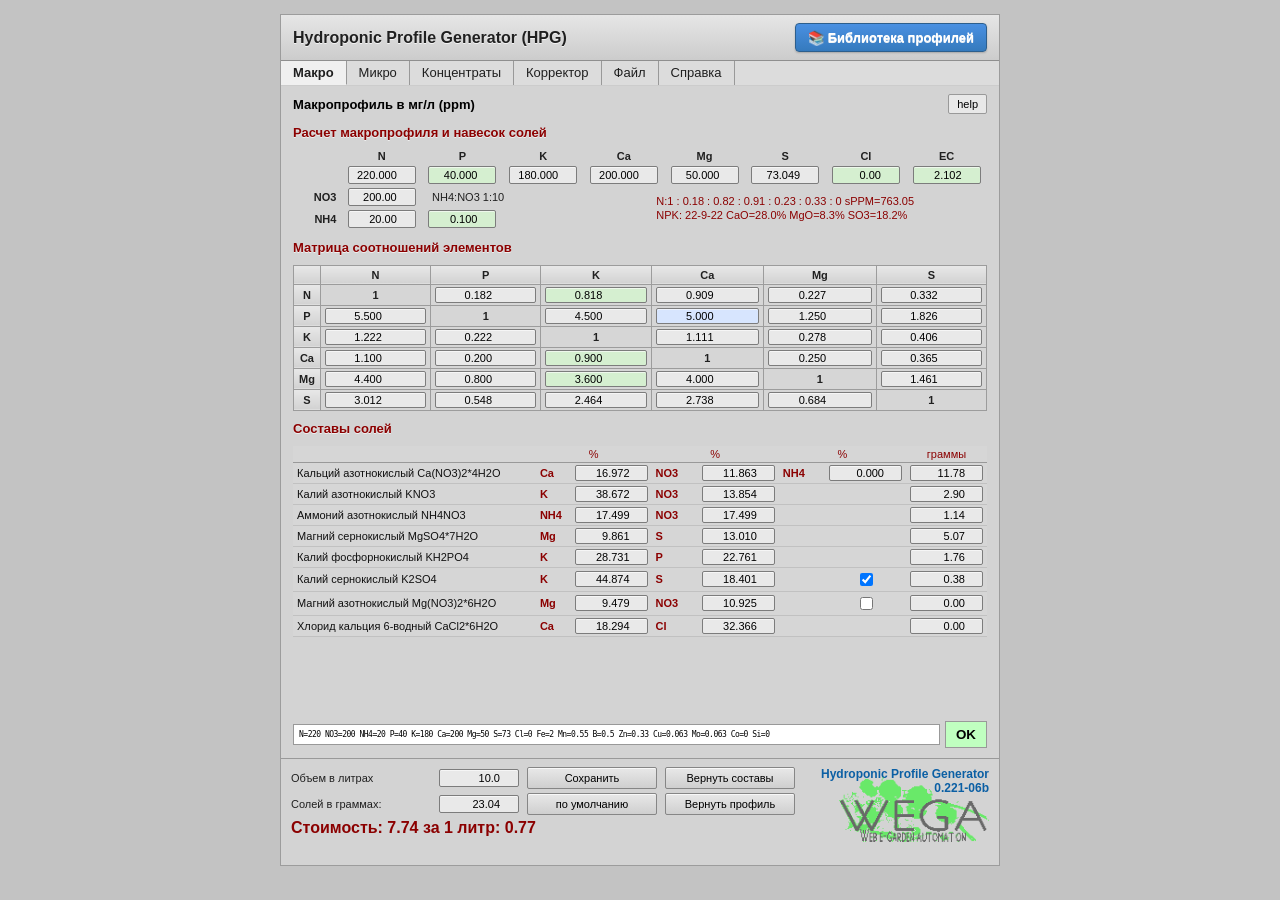
==== commit 074fea47: "Исправлена конвертация микроэлементов при сохранении в журнал - Микроэлементы в интерфейсе в мкг/л, " ====
--- a/hpg.html
+++ b/hpg.html
@@ -5980,12 +5980,20 @@
             updateProfileString();
             const profileStr = document.getElementById('profile-string').value;
             
+            // Конвертируем микроэлементы из мкг/л в мг/л для сохранения
+            const journalProfile = {...currentProfile};
+            ['Fe', 'Mn', 'B', 'Zn', 'Cu', 'Mo', 'Co', 'Si'].forEach(el => {
+                if (journalProfile[el]) {
+                    journalProfile[el] = journalProfile[el] / 1000; // мкг -> мг
+                }
+            });
+            
             const entry = {
                 desc: memo,  // Описание берётся из memo
                 date: date,
                 memo: memo,
                 profile: profileStr,
-                fullProfile: {...currentProfile}
+                fullProfile: journalProfile
             };
             
             journalEntries.push(entry);
@@ -6016,13 +6024,21 @@
             getValues();
             updateProfileString();
             const profileStr = document.getElementById('profile-string').value;
+            
+            // Конвертируем микроэлементы из мкг/л в мг/л для сохранения
+            const journalProfile = {...currentProfile};
+            ['Fe', 'Mn', 'B', 'Zn', 'Cu', 'Mo', 'Co', 'Si'].forEach(el => {
+                if (journalProfile[el]) {
+                    journalProfile[el] = journalProfile[el] / 1000; // мкг -> мг
+                }
+            });
             
             journalEntries[selectedIndex] = {
                 desc: memo,  // Описание берётся из memo
                 date: date,
                 memo: memo,
                 profile: profileStr,
-                fullProfile: {...currentProfile}
+                fullProfile: journalProfile
             };
             
             updateJournalList();
@@ -7696,6 +7712,10 @@
             // Формируем описание по умолчанию (как в легаси: m1.Text)
             const defaultDesc = `Автозапись. Изготовлен раствор на ${volume} литров.`;
             
+            // Обновляем строку профиля из текущих значений (как в journalAdd/journalUpdate)
+            getValues();
+            updateProfileString();
+            
             // Берем строку профиля из поля profile-string (аналог profile.Caption в легаси)
             const profileStr = document.getElementById('profile-string')?.value || '';
             
@@ -7748,12 +7768,21 @@
                     return;
                 }
                 
-                // Создаем запись журнала
+                // Создаем запись журнала (как в journalAdd - с fullProfile)
+                // Конвертируем микроэлементы из мкг/л в мг/л для сохранения
+                const journalProfile = {...currentProfile};
+                ['Fe', 'Mn', 'B', 'Zn', 'Cu', 'Mo', 'Co', 'Si'].forEach(el => {
+                    if (journalProfile[el]) {
+                        journalProfile[el] = journalProfile[el] / 1000; // мкг -> мг
+                    }
+                });
+                
                 const journalEntry = {
                     date: finalDate,
                     desc: finalDesc,
                     memo: finalDesc,
-                    profile: profileStr
+                    profile: profileStr,
+                    fullProfile: journalProfile
                 };
                 
                 // Добавляем в журнал
@@ -7768,6 +7797,12 @@
                 
                 // Обновляем список журнала
                 updateJournalList();
+                
+                // Обновляем мобильный журнал
+                updateMobileJournal();
+                
+                // Сохраняем состояние
+                autoSaveState();
                 
                 // Закрываем модальное окно
                 document.body.removeChild(modal);
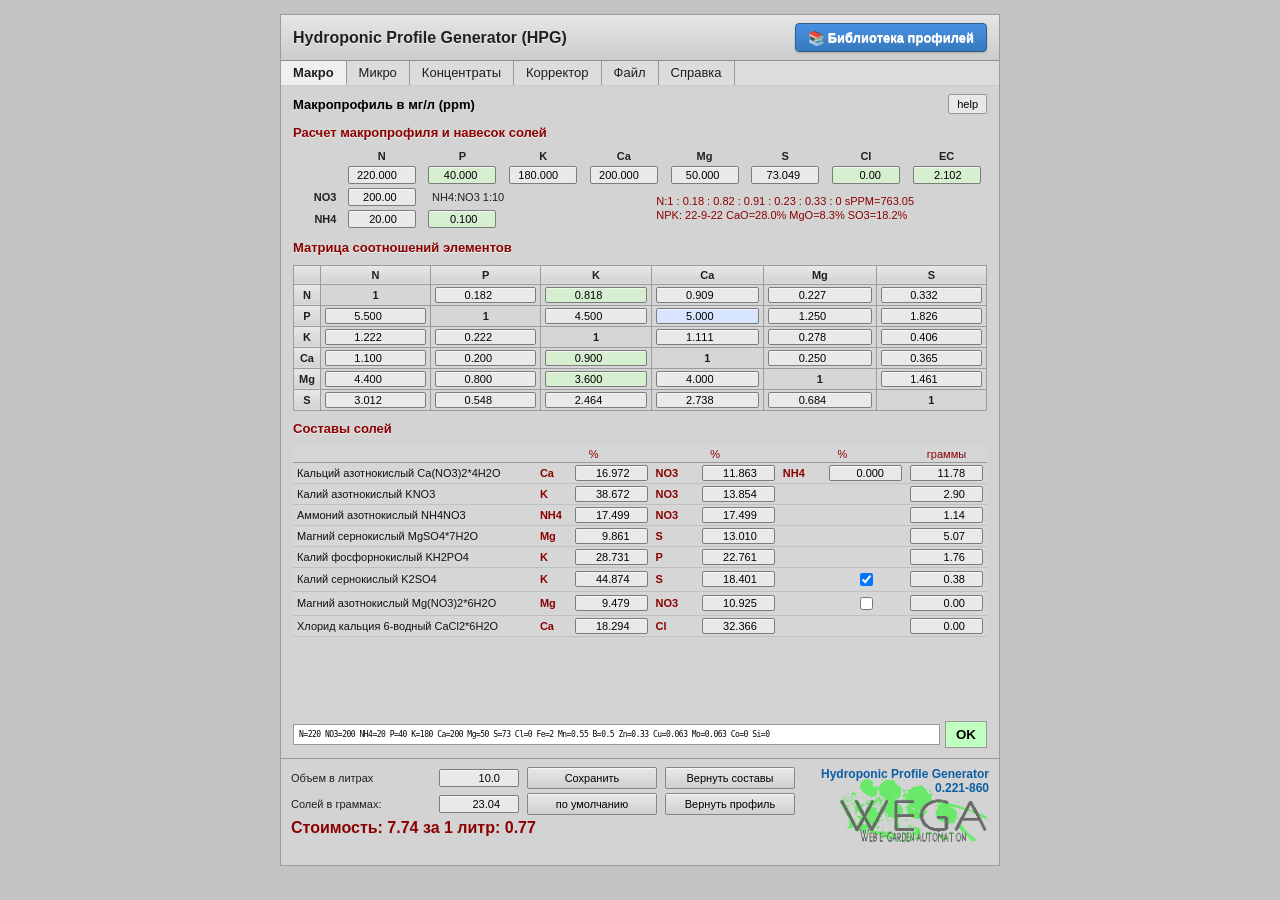
==== commit 0a8eb863: "Fix mixer manufacture: include selected pumps with 0/empty amounts" ====
--- a/hpg.html
+++ b/hpg.html
@@ -7646,10 +7646,8 @@
                 if (!pump) {
                     return;
                 }
-                const grams = valueInput.value.trim();
-                if (grams === '' || grams === '0' || grams === '0.00') {
-                    return;
-                }
+                const gramsRaw = valueInput.value.trim();
+                const grams = gramsRaw === '' ? '0' : gramsRaw;
                 mixlink += `${encodeURIComponent(pump)}=${encodeURIComponent(grams)}&`;
             });
 
@@ -7659,8 +7657,9 @@
                 const valueInput = document.getElementById('g2gCmplx');
                 if (pumpInput && valueInput) {
                     const pump = pumpInput.value.trim();
-                    const grams = valueInput.value.trim();
-                    if (pump && grams !== '' && grams !== '0' && grams !== '0.00') {
+                    const gramsRaw = valueInput.value.trim();
+                    const grams = gramsRaw === '' ? '0' : gramsRaw;
+                    if (pump) {
                         mixlink += `${encodeURIComponent(pump)}=${encodeURIComponent(grams)}&`;
                     }
                 }
@@ -7685,10 +7684,8 @@
                     if (!pump) {
                         return;
                     }
-                    const grams = valueInput.value.trim();
-                    if (grams === '' || grams === '0' || grams === '0.00') {
-                        return;
-                    }
+                    const gramsRaw = valueInput.value.trim();
+                    const grams = gramsRaw === '' ? '0' : gramsRaw;
                     mixlink += `${encodeURIComponent(pump)}=${encodeURIComponent(grams)}&`;
                 });
             }
